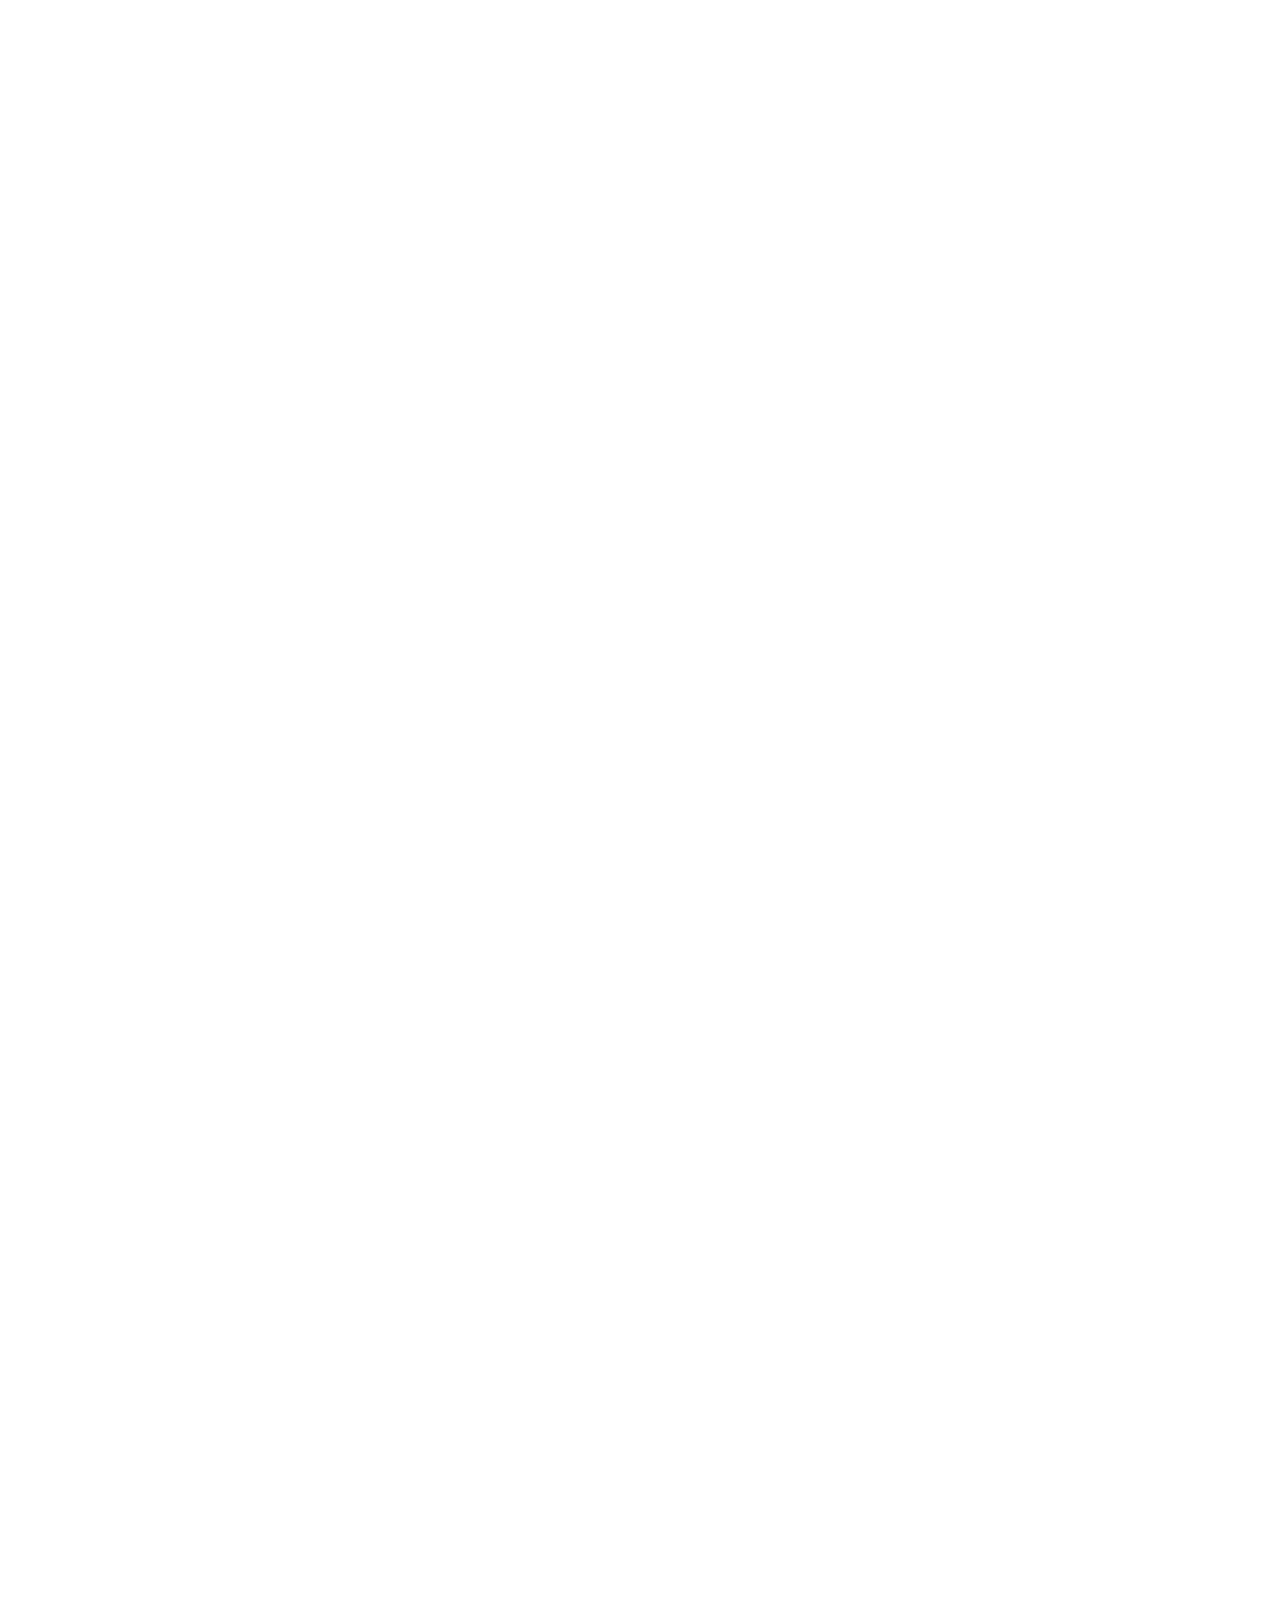
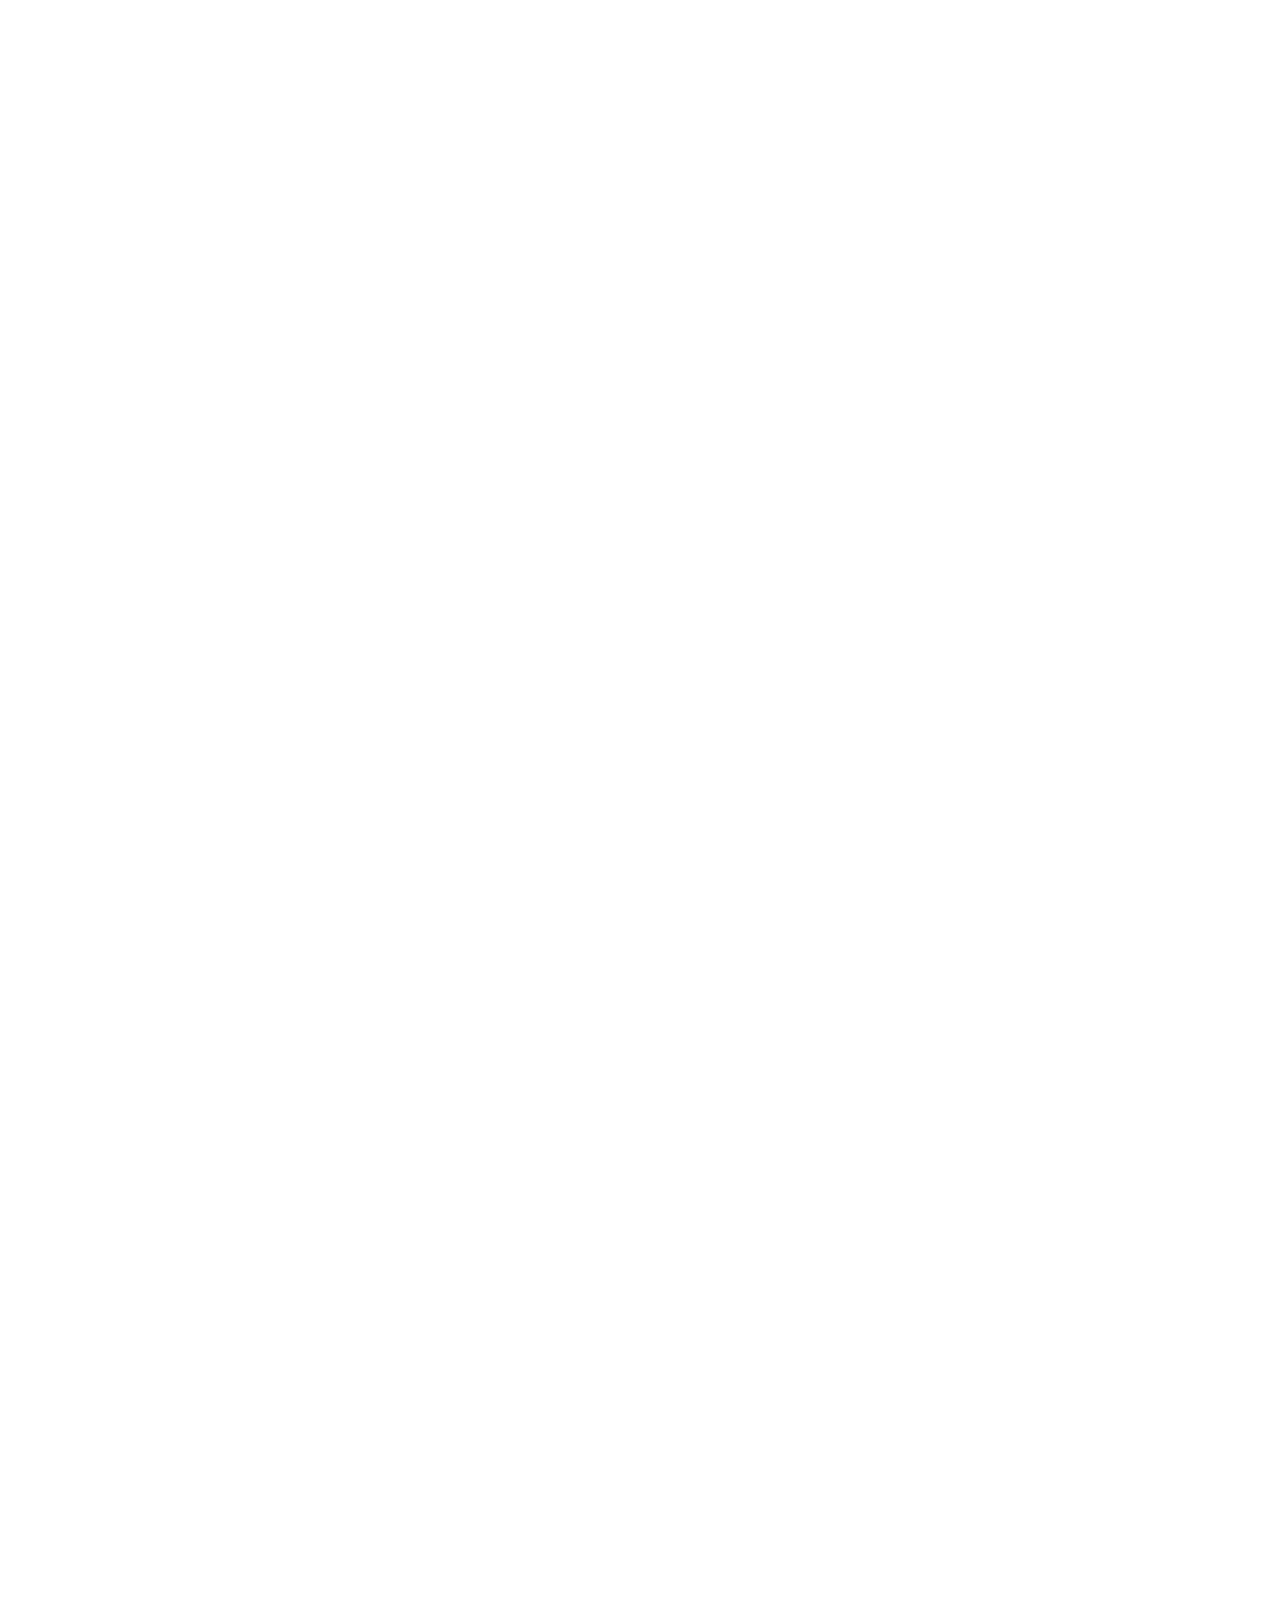
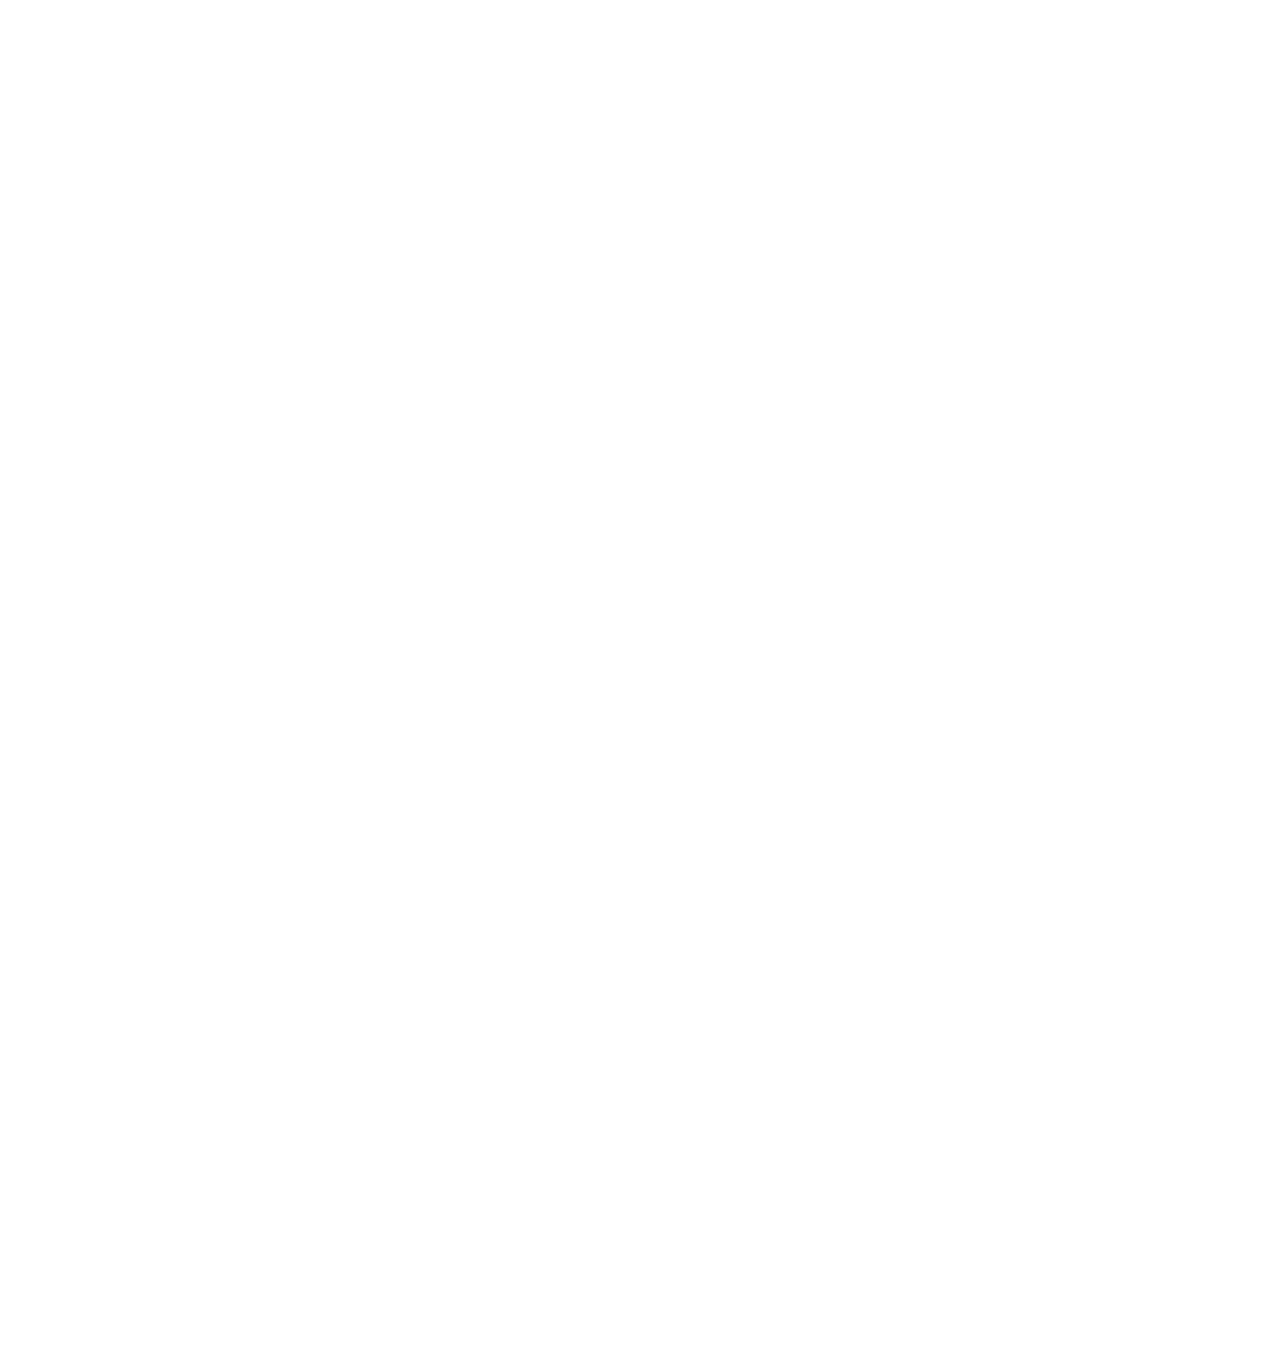
==== index.html @ ed68d1f4 "Add files via upload" ====
<!DOCTYPE html>
<html
  data-wf-domain="ashton2rich.com"
  data-wf-page="636c1af33064e110c2e00b3c"
  data-wf-site="636c1af33064e1b7ffe00b3b"
  lang="en"
>
  <head>
    <meta charset="utf-8" />
    <title>The Rich's Management - #1 OnlyFans Management</title>
    <meta
      content="Choose The Rich's Management as your OnlyFans management agency and become one of the top 1% creators on OnlyFans. We are an international agency."
      name="description"
    />
    <meta
      content="The Rich's Management - #1 OnlyFans Management"
      property="og:title"
    />
    <meta
      content="Choose The Rich's Management as your OnlyFans management agency and become one of the top 1% creators on OnlyFans. We are an international agency."
      property="og:description"
    />
    <meta
      content="https://uploads-ssl.webflow.com/636c1af33064e1b7ffe00b3b/637e444d52aba46807b2ea73_sharingphototiny.jpeg"
      property="og:image"
    />
    <meta
      content="The Rich's Management - #1 OnlyFans Management"
      property="twitter:title"
    />
    <meta
      content="Choose The Rich's Management as your OnlyFans management agency and become one of the top 1% creators on OnlyFans. We are an international agency."
      property="twitter:description"
    />
    <meta
      content="https://uploads-ssl.webflow.com/636c1af33064e1b7ffe00b3b/637e444d52aba46807b2ea73_sharingphototiny.jpeg"
      property="twitter:image"
    />
    <meta property="og:type" content="website" />
    <meta content="summary_large_image" name="twitter:card" />
    <meta content="width=device-width, initial-scale=1" name="viewport" />
    <meta
      content="xro7AhOkw6s9vD2aliEn3Yp2y4SHsZt_-AryC3nNTq0"
      name="google-site-verification"
    />
    <link href="./styles.css" rel="stylesheet" type="text/css" />
    <script
      src="https://ajax.googleapis.com/ajax/libs/webfont/1.6.26/webfont.js"
      type="text/javascript"
    ></script>
    <script type="text/javascript">
      WebFont.load({ google: { families: ["Roboto:regular,500,700"] } });
    </script>
    <script type="text/javascript">
      !(function (o, c) {
        var n = c.documentElement,
          t = " w-mod-";
        (n.className += t + "js"),
          ("ontouchstart" in o ||
            (o.DocumentTouch && c instanceof DocumentTouch)) &&
            (n.className += t + "touch");
      })(window, document);
    </script>
    <link
      href="https://uploads-ssl.webflow.com/636c1af33064e1b7ffe00b3b/636c1f511b886a3edff44591_favicon-32x32.png"
      rel="shortcut icon"
      type="image/x-icon"
    />
    <link
      href="https://uploads-ssl.webflow.com/636c1af33064e1b7ffe00b3b/636c1dedcfaef2ca4d0ca023_Black_Bunny_Management_Webclip.png"
      rel="apple-touch-icon"
    />
    <script type="text/javascript">
      !(function (f, b, e, v, n, t, s) {
        if (f.fbq) return;
        n = f.fbq = function () {
          n.callMethod
            ? n.callMethod.apply(n, arguments)
            : n.queue.push(arguments);
        };
        if (!f._fbq) f._fbq = n;
        n.push = n;
        n.loaded = !0;
        n.version = "2.0";
        n.agent = "plwebflow";
        n.queue = [];
        t = b.createElement(e);
        t.async = !0;
        t.src = v;
        s = b.getElementsByTagName(e)[0];
        s.parentNode.insertBefore(t, s);
      })(
        window,
        document,
        "script",
        "https://connect.facebook.net/en_US/fbevents.js"
      );
      fbq("init", "657653662666569");
      fbq("track", "PageView");
    </script>
    <script type="text/javascript">
      window.__WEBFLOW_CURRENCY_SETTINGS = {
        currencyCode: "USD",
        $init: true,
        symbol: "$",
        decimal: ".",
        fractionDigits: 2,
        group: ",",
        template:
          '{{wf {"path":"symbol","type":"PlainText"} }} {{wf {"path":"amount","type":"CommercePrice"} }} {{wf {"path":"currencyCode","type":"PlainText"} }}',
        hideDecimalForWholeNumbers: false,
      };
    </script>
  </head>
  <body>
    <div style="opacity: 0" class="page-wrapper">
      <div
        data-collapse="medium"
        data-animation="default"
        data-duration="400"
        data-w-id="58db7844-5919-d71b-dd74-2323ed8dffe9"
        data-easing="ease"
        data-easing2="ease"
        role="banner"
        class="header w-nav"
      >
        <div class="container-default w-container">
          <div class="header-wrapper">
            <div class="split-content header-right">
              <a
                href="/"
                aria-current="page"
                class="brand w-nav-brand w--current"
                ><img
                  src="https://uploads-ssl.webflow.com/636c1af33064e1b7ffe00b3b/636cf88ba4dc6aa1e41267f6_Black_Bunny_Management_Brandmark_RGB_Black_Transparent_Background.svg"
                  width="107"
                  height="60"
                  alt=""
                  class="header-logo"
              /></a>
            </div>
            <div class="split-content header-left">
              <nav role="navigation" class="nav-menu w-nav-menu">
                <ul role="list" class="header-navigation">
                  <li class="nav-item-wrapper">
                    <a
                      href="/"
                      aria-current="page"
                      class="text-200 header-link w--current"
                      >Home</a
                    >
                  </li>
                  <li class="nav-item-wrapper">
                    <a href="#servicesof" class="text-200 header-link"
                      >Services</a
                    >
                  </li>
                  <li class="nav-item-wrapper menuhide">
                    <div
                      data-hover="true"
                      data-delay="0"
                      data-w-id="02b57e3b-bbfb-91f4-1aa8-a976a9d46b37"
                      class="nav-link-dropdown w-dropdown"
                    >
                      <div class="text-200 dropdown w-dropdown-toggle">
                        <div>Solutions by industry</div>
                        <div class="dropdown-arrow"></div>
                      </div>
                      <nav class="dropdown-list w-dropdown-list">
                        <div class="dropdown-nav-main-wrapper">
                          <div class="dropdown-menu-row">
                            <div
                              class="dropdown-nav-pages-wrapper last margin-bottom-40px"
                            >
                              <div class="dropdown-nav-content">
                                <ul role="list" class="dropdown-nav last">
                                  <li class="dropdown-nav-item">
                                    <a
                                      href="/landing-pages/form-landing-page"
                                      class="text-200 link"
                                      >e-Commerce</a
                                    >
                                  </li>
                                  <li class="dropdown-nav-item">
                                    <a
                                      href="/landing-pages/ebook-landing-page"
                                      class="text-200 link"
                                      >Real Estate</a
                                    >
                                  </li>
                                  <li
                                    class="dropdown-nav-item lastdropdownitamsolutions"
                                  >
                                    <a
                                      href="/landing-pages/webinar-landing-page"
                                      class="text-200 link"
                                      >Other industries</a
                                    >
                                  </li>
                                </ul>
                              </div>
                            </div>
                          </div>
                        </div>
                      </nav>
                    </div>
                  </li>
                  <li class="nav-item-wrapper">
                    <a href="#aboutusof" class="text-200 header-link"
                      >About Us</a
                    >
                  </li>
                  <li class="nav-item-wrapper">
                    <a href="/faq.html" class="text-200 header-link">FAQ</a>
                  </li>
                  <li class="nav-item-wrapper">
                    <a href="gallery.html" class="text-200 header-link"
                      >Gallery</a
                    >
                  </li>
                  <li class="nav-item-wrapper menuhide">
                    <a href="/blog" class="text-200 header-link">Blog</a>
                  </li>
                  <li class="nav-item-wrapper menuhide">
                    <div
                      data-hover="true"
                      data-delay="0"
                      data-w-id="0c0a9028-33ab-19ad-992b-2d473ea00e4a"
                      class="nav-link-dropdown w-dropdown"
                    >
                      <div class="text-200 dropdown w-dropdown-toggle">
                        <div>Pages</div>
                        <div class="dropdown-arrow"></div>
                      </div>
                      <nav class="dropdown-list w-dropdown-list">
                        <div class="dropdown-nav-main-wrapper">
                          <div class="dropdown-menu-row">
                            <div
                              class="dropdown-nav-pages-wrapper last margin-bottom-40px"
                            >
                              <div class="margin-bottom-40px">
                                <div class="text-200 bold text-color-primary-1">
                                  Landing Pages
                                </div>
                              </div>
                              <div class="dropdown-nav-content">
                                <ul role="list" class="dropdown-nav last">
                                  <li class="dropdown-nav-item">
                                    <a
                                      href="/landing-pages/form-landing-page"
                                      class="text-200 link"
                                      >Form Landing Page</a
                                    >
                                  </li>
                                  <li class="dropdown-nav-item">
                                    <a
                                      href="/landing-pages/ebook-landing-page"
                                      class="text-200 link"
                                      >eBook Landing Page</a
                                    >
                                  </li>
                                  <li class="dropdown-nav-item">
                                    <a
                                      href="/landing-pages/webinar-landing-page"
                                      class="text-200 link"
                                      >Webinar Landing Page</a
                                    >
                                  </li>
                                </ul>
                              </div>
                            </div>
                            <div class="dropdown-nav-pages-wrapper last">
                              <div class="margin-bottom-40px">
                                <div class="text-200 bold text-color-primary-1">
                                  Utilities Pages
                                </div>
                              </div>
                              <div class="dropdown-nav-content">
                                <ul role="list" class="dropdown-nav last">
                                  <li class="dropdown-nav-item">
                                    <a
                                      href="/terms-and-conditions.html"
                                      class="text-200 link"
                                      >Terms and Conditions</a
                                    >
                                  </li>
                                  <li class="dropdown-nav-item">
                                    <a
                                      href="/utility-pages/thank-you-page"
                                      class="text-200 link"
                                      >Thank You Page</a
                                    >
                                  </li>
                                  <li class="dropdown-nav-item">
                                    <a
                                      href="/utility-pages/coming-soon"
                                      class="text-200 link"
                                      >Coming Soon</a
                                    >
                                  </li>
                                  <li class="dropdown-nav-item">
                                    <a
                                      href="https://marketinglytemplate.webflow.io/404"
                                      class="text-200 link"
                                      >404 Not Found</a
                                    >
                                  </li>
                                  <li class="dropdown-nav-item">
                                    <a
                                      href="https://marketinglytemplate.webflow.io/401"
                                      class="text-200 link"
                                      >Password protected</a
                                    >
                                  </li>
                                  <li class="dropdown-nav-item">
                                    <a
                                      href="/template-pages/start-here"
                                      class="text-200 link"
                                      >Start Here</a
                                    >
                                  </li>
                                  <li class="dropdown-nav-item">
                                    <a
                                      href="/template-pages/style-guide"
                                      class="text-200 link"
                                      >Style guide</a
                                    >
                                  </li>
                                  <li class="dropdown-nav-item">
                                    <a
                                      href="https://brixtemplates.com/more-webflow-templates"
                                      class="text-200 link special"
                                      >Browse More Templates</a
                                    >
                                  </li>
                                </ul>
                              </div>
                            </div>
                          </div>
                        </div>
                      </nav>
                    </div>
                  </li>
                  <li class="nav-item-wrapper menuhide">
                    <a href="/case-studies" class="text-200 header-link"
                      >Case studies</a
                    >
                  </li>
                  <li class="nav-item-wrapper button-mobile">
                    <a
                      href="/"
                      aria-current="page"
                      class="button-primary small header-button-mobile w-button w--current"
                      >Work with us</a
                    >
                  </li>
                </ul>
              </nav>
              <div
                data-node-type="commerce-cart-wrapper"
                data-open-product=""
                data-wf-cart-type="modal"
                data-wf-cart-query="query Dynamo2 {
  database {
    id
    commerceOrder {
      comment
      extraItems {
        name
        pluginId
        pluginName
        price {
          value
          unit
          decimalValue
          string
        }
      }
      id
      startedOn
      statusFlags {
        hasDownloads
        hasSubscription
        isFreeOrder
        requiresShipping
      }
      subtotal {
        value
        unit
        decimalValue
        string
      }
      total {
        value
        unit
        decimalValue
        string
      }
      updatedOn
      userItems {
        count
        sku {
          f__draft_0ht
          f__archived_0ht
          f_main_image_4dr {
            url
            file {
              size
              origFileName
              createdOn
              updatedOn
              mimeType
              width
              height
              variants {
                origFileName
                quality
                height
                width
                s3Url
                error
                size
              }
            }
            alt
          }
          f_sku_values_3dr {
            property {
              id
            }
            value {
              id
            }
          }
          id
        }
        price {
          value
          unit
          decimalValue
          string
        }
        product {
          id
          f__draft_0ht
          f__archived_0ht
          f_name_
          f_sku_properties_3dr {
            id
            name
            enum {
              id
              name
              slug
            }
          }
          f_slug_
        }
        id
        rowTotal {
          value
          unit
          decimalValue
          string
        }
        subscriptionFrequency
        subscriptionInterval
        subscriptionTrial
      }
      userItemsCount
    }
  }
  site {
    id
    commerce {
      businessAddress {
        country
      }
      defaultCountry
      defaultCurrency
      quickCheckoutEnabled
    }
  }
}
"
                data-wf-page-link-href-prefix=""
                class="w-commerce-commercecartwrapper"
              >
                <a
                  href="#"
                  data-node-type="commerce-cart-open-link"
                  class="w-commerce-commercecartopenlink text-200 header-link cart-link carthide w-inline-block"
                  ><div class="w-inline-block">
                    Cart<span class="text-200 text-color-primary-1">(</span>
                  </div>
                  <div
                    data-wf-bindings="%5B%7B%22innerHTML%22%3A%7B%22type%22%3A%22Number%22%2C%22filter%22%3A%7B%22type%22%3A%22numberPrecision%22%2C%22params%22%3A%5B%220%22%2C%22numberPrecision%22%5D%7D%2C%22dataPath%22%3A%22database.commerceOrder.userItemsCount%22%7D%7D%5D"
                    class="w-commerce-commercecartopenlinkcount cart-quantity"
                  >
                    0
                  </div>
                  <div class="text-200 text-color-primary-1">)</div></a
                >
                <div
                  data-node-type="commerce-cart-container-wrapper"
                  style="display: none"
                  class="w-commerce-commercecartcontainerwrapper w-commerce-commercecartcontainerwrapper--cartType-modal cart-wrapper"
                >
                  <div
                    data-node-type="commerce-cart-container"
                    class="w-commerce-commercecartcontainer card cart"
                  >
                    <div class="w-commerce-commercecartheader cart-header">
                      <h4 class="w-commerce-commercecartheading">Your Cart</h4>
                      <a
                        href="#"
                        data-node-type="commerce-cart-close-link"
                        class="w-commerce-commercecartcloselink cart-close-button w-inline-block"
                        ><svg width="16px" height="16px" viewBox="0 0 16 16">
                          <g
                            stroke="none"
                            stroke-width="1"
                            fill="none"
                            fill-rule="evenodd"
                          >
                            <g fill-rule="nonzero" fill="#333333">
                              <polygon
                                points="6.23223305 8 0.616116524 13.6161165 2.38388348 15.3838835 8 9.76776695 13.6161165 15.3838835 15.3838835 13.6161165 9.76776695 8 15.3838835 2.38388348 13.6161165 0.616116524 8 6.23223305 2.38388348 0.616116524 0.616116524 2.38388348 6.23223305 8"
                              ></polygon>
                            </g>
                          </g></svg
                      ></a>
                    </div>
                    <div class="w-commerce-commercecartformwrapper">
                      <form
                        data-node-type="commerce-cart-form"
                        style="display: none"
                        class="w-commerce-commercecartform"
                      >
                        <script
                          type="text/x-wf-template"
                          id="wf-template-86d01ae5-f4f5-e0fe-d623-45a4fc1f5cf4"
                        >
                          %3Cdiv%20class%3D%22w-commerce-commercecartitem%20cart-item%22%3E%3Cdiv%20class%3D%22order-item-wrapper%22%3E%3Ca%20data-wf-bindings%3D%22%255B%257B%2522dataWHref%2522%253A%257B%2522type%2522%253A%2522PlainText%2522%252C%2522filter%2522%253A%257B%2522type%2522%253A%2522detailPage%2522%252C%2522params%2522%253A%255B%2522636c1af33064e13d4be00b9d%2522%255D%257D%252C%2522dataPath%2522%253A%2522database.commerceOrder.userItems%255B%255D.product.f_slug_%2522%252C%2522collectionSlugMap%2522%253A%257B%2522COMMERCE_CART_COLLECTION_ID%2522%253A%2522cart%2522%252C%2522636c1af33064e10579e00ba1%2522%253A%2522project%2522%252C%2522636c1af33064e109aee00b9f%2522%253A%2522blog%2522%252C%2522636c1af33064e1c563e00b9e%2522%253A%2522sku%2522%252C%2522636c1af33064e1dba3e00bb9%2522%253A%2522career%2522%252C%2522636c1af33064e13d4be00b9d%2522%253A%2522product%2522%252C%2522636c1af33064e14175e00ba0%2522%253A%2522career-category%2522%252C%2522636c1af33064e1cb42e00b8f%2522%253A%2522blog-category%2522%252C%2522636c1af33064e12b88e00b64%2522%253A%2522category%2522%252C%2522636c1af33064e10842e00b7b%2522%253A%2522team%2522%252C%2522COMMERCE_ORDER_USER_ITEMS_COLLECTION_ID%2522%253A%2522userItems%2522%257D%257D%257D%255D%22%20href%3D%22%23%22%20class%3D%22image-wrapper%20order-item-image%20w-inline-block%22%3E%3Cimg%20data-wf-bindings%3D%22%255B%257B%2522src%2522%253A%257B%2522type%2522%253A%2522ImageRef%2522%252C%2522filter%2522%253A%257B%2522type%2522%253A%2522identity%2522%252C%2522params%2522%253A%255B%255D%257D%252C%2522dataPath%2522%253A%2522database.commerceOrder.userItems%255B%255D.sku.f_main_image_4dr%2522%257D%257D%255D%22%20src%3D%22%22%20alt%3D%22%22%20class%3D%22w-commerce-commercecartitemimage%20image%20order-item-image%20w-dyn-bind-empty%22%2F%3E%3C%2Fa%3E%3Cdiv%20class%3D%22w-commerce-commercecartiteminfo%20order-item-content%22%3E%3Ca%20data-wf-bindings%3D%22%255B%257B%2522dataWHref%2522%253A%257B%2522type%2522%253A%2522PlainText%2522%252C%2522filter%2522%253A%257B%2522type%2522%253A%2522detailPage%2522%252C%2522params%2522%253A%255B%2522636c1af33064e13d4be00b9d%2522%255D%257D%252C%2522dataPath%2522%253A%2522database.commerceOrder.userItems%255B%255D.product.f_slug_%2522%252C%2522collectionSlugMap%2522%253A%257B%2522COMMERCE_CART_COLLECTION_ID%2522%253A%2522cart%2522%252C%2522636c1af33064e10579e00ba1%2522%253A%2522project%2522%252C%2522636c1af33064e109aee00b9f%2522%253A%2522blog%2522%252C%2522636c1af33064e1c563e00b9e%2522%253A%2522sku%2522%252C%2522636c1af33064e1dba3e00bb9%2522%253A%2522career%2522%252C%2522636c1af33064e13d4be00b9d%2522%253A%2522product%2522%252C%2522636c1af33064e14175e00ba0%2522%253A%2522career-category%2522%252C%2522636c1af33064e1cb42e00b8f%2522%253A%2522blog-category%2522%252C%2522636c1af33064e12b88e00b64%2522%253A%2522category%2522%252C%2522636c1af33064e10842e00b7b%2522%253A%2522team%2522%252C%2522COMMERCE_ORDER_USER_ITEMS_COLLECTION_ID%2522%253A%2522userItems%2522%257D%257D%257D%252C%257B%2522innerHTML%2522%253A%257B%2522type%2522%253A%2522PlainText%2522%252C%2522filter%2522%253A%257B%2522type%2522%253A%2522identity%2522%252C%2522params%2522%253A%255B%255D%257D%252C%2522dataPath%2522%253A%2522database.commerceOrder.userItems%255B%255D.product.f_name_%2522%257D%257D%255D%22%20href%3D%22%23%22%20class%3D%22title%20order-item-title%20w-dyn-bind-empty%22%3E%3C%2Fa%3E%3Cdiv%20data-wf-bindings%3D%22%255B%257B%2522innerHTML%2522%253A%257B%2522type%2522%253A%2522CommercePrice%2522%252C%2522filter%2522%253A%257B%2522type%2522%253A%2522price%2522%252C%2522params%2522%253A%255B%255D%257D%252C%2522dataPath%2522%253A%2522database.commerceOrder.userItems%255B%255D.price%2522%257D%257D%255D%22%20class%3D%22order-item-price%22%3E%24%C2%A00.00%C2%A0USD%3C%2Fdiv%3E%3Cscript%20type%3D%22text%2Fx-wf-template%22%20id%3D%22wf-template-86d01ae5-f4f5-e0fe-d623-45a4fc1f5cfa%22%3E%253Cli%253E%253Cspan%2520data-wf-bindings%253D%2522%25255B%25257B%252522innerHTML%252522%25253A%25257B%252522type%252522%25253A%252522PlainText%252522%25252C%252522filter%252522%25253A%25257B%252522type%252522%25253A%252522identity%252522%25252C%252522params%252522%25253A%25255B%25255D%25257D%25252C%252522dataPath%252522%25253A%252522database.commerceOrder.userItems%25255B%25255D.product.f_sku_properties_3dr%25255B%25255D.name%252522%25257D%25257D%25255D%2522%2520class%253D%2522w-dyn-bind-empty%2522%253E%253C%252Fspan%253E%253Cspan%253E%253A%2520%253C%252Fspan%253E%253Cspan%2520data-wf-bindings%253D%2522%25255B%25257B%252522innerHTML%252522%25253A%25257B%252522type%252522%25253A%252522CommercePropValues%252522%25252C%252522filter%252522%25253A%25257B%252522type%252522%25253A%252522identity%252522%25252C%252522params%252522%25253A%25255B%25255D%25257D%25252C%252522dataPath%252522%25253A%252522database.commerceOrder.userItems%25255B%25255D.product.f_sku_properties_3dr%25255B%25255D%252522%25257D%25257D%25255D%2522%2520class%253D%2522order-item-result%2520w-dyn-bind-empty%2522%253E%253C%252Fspan%253E%253C%252Fli%253E%3C%2Fscript%3E%3Cul%20data-wf-bindings%3D%22%255B%257B%2522optionSets%2522%253A%257B%2522type%2522%253A%2522CommercePropTable%2522%252C%2522filter%2522%253A%257B%2522type%2522%253A%2522identity%2522%252C%2522params%2522%253A%255B%255D%257D%252C%2522dataPath%2522%253A%2522database.commerceOrder.userItems%255B%255D.product.f_sku_properties_3dr%5B%5D%2522%257D%257D%252C%257B%2522optionValues%2522%253A%257B%2522type%2522%253A%2522CommercePropValues%2522%252C%2522filter%2522%253A%257B%2522type%2522%253A%2522identity%2522%252C%2522params%2522%253A%255B%255D%257D%252C%2522dataPath%2522%253A%2522database.commerceOrder.userItems%255B%255D.sku.f_sku_values_3dr%2522%257D%257D%255D%22%20class%3D%22w-commerce-commercecartoptionlist%22%20data-wf-collection%3D%22database.commerceOrder.userItems%255B%255D.product.f_sku_properties_3dr%22%20data-wf-template-id%3D%22wf-template-86d01ae5-f4f5-e0fe-d623-45a4fc1f5cfa%22%3E%3Cli%3E%3Cspan%20data-wf-bindings%3D%22%255B%257B%2522innerHTML%2522%253A%257B%2522type%2522%253A%2522PlainText%2522%252C%2522filter%2522%253A%257B%2522type%2522%253A%2522identity%2522%252C%2522params%2522%253A%255B%255D%257D%252C%2522dataPath%2522%253A%2522database.commerceOrder.userItems%255B%255D.product.f_sku_properties_3dr%255B%255D.name%2522%257D%257D%255D%22%20class%3D%22w-dyn-bind-empty%22%3E%3C%2Fspan%3E%3Cspan%3E%3A%20%3C%2Fspan%3E%3Cspan%20data-wf-bindings%3D%22%255B%257B%2522innerHTML%2522%253A%257B%2522type%2522%253A%2522CommercePropValues%2522%252C%2522filter%2522%253A%257B%2522type%2522%253A%2522identity%2522%252C%2522params%2522%253A%255B%255D%257D%252C%2522dataPath%2522%253A%2522database.commerceOrder.userItems%255B%255D.product.f_sku_properties_3dr%255B%255D%2522%257D%257D%255D%22%20class%3D%22order-item-result%20w-dyn-bind-empty%22%3E%3C%2Fspan%3E%3C%2Fli%3E%3C%2Ful%3E%3C%2Fdiv%3E%3C%2Fdiv%3E%3Ca%20href%3D%22%23%22%20data-wf-bindings%3D%22%255B%257B%2522data-commerce-sku-id%2522%253A%257B%2522type%2522%253A%2522ItemRef%2522%252C%2522filter%2522%253A%257B%2522type%2522%253A%2522identity%2522%252C%2522params%2522%253A%255B%255D%257D%252C%2522dataPath%2522%253A%2522database.commerceOrder.userItems%255B%255D.sku.id%2522%257D%257D%255D%22%20class%3D%22cart-item-remove-button%20w-inline-block%22%20data-wf-cart-action%3D%22remove-item%22%20data-commerce-sku-id%3D%22%22%3E%3Cdiv%3ERemove%3C%2Fdiv%3E%3C%2Fa%3E%3Cinput%20type%3D%22number%22%20data-wf-bindings%3D%22%255B%257B%2522value%2522%253A%257B%2522type%2522%253A%2522Number%2522%252C%2522filter%2522%253A%257B%2522type%2522%253A%2522numberPrecision%2522%252C%2522params%2522%253A%255B%25220%2522%252C%2522numberPrecision%2522%255D%257D%252C%2522dataPath%2522%253A%2522database.commerceOrder.userItems%255B%255D.count%2522%257D%257D%252C%257B%2522data-commerce-sku-id%2522%253A%257B%2522type%2522%253A%2522ItemRef%2522%252C%2522filter%2522%253A%257B%2522type%2522%253A%2522identity%2522%252C%2522params%2522%253A%255B%255D%257D%252C%2522dataPath%2522%253A%2522database.commerceOrder.userItems%255B%255D.sku.id%2522%257D%257D%255D%22%20class%3D%22w-commerce-commercecartquantity%20input%20cart-quantity-item%22%20required%3D%22%22%20pattern%3D%22%5E%5B0-9%5D%2B%24%22%20inputMode%3D%22numeric%22%20name%3D%22quantity%22%20autoComplete%3D%22off%22%20data-wf-cart-action%3D%22update-item-quantity%22%20data-commerce-sku-id%3D%22%22%20value%3D%221%22%2F%3E%3C%2Fdiv%3E
                        </script>
                        <div
                          class="w-commerce-commercecartlist cart-list"
                          data-wf-collection="database.commerceOrder.userItems"
                          data-wf-template-id="wf-template-86d01ae5-f4f5-e0fe-d623-45a4fc1f5cf4"
                        >
                          <div class="w-commerce-commercecartitem cart-item">
                            <div class="order-item-wrapper">
                              <a
                                data-wf-bindings="%5B%7B%22dataWHref%22%3A%7B%22type%22%3A%22PlainText%22%2C%22filter%22%3A%7B%22type%22%3A%22detailPage%22%2C%22params%22%3A%5B%22636c1af33064e13d4be00b9d%22%5D%7D%2C%22dataPath%22%3A%22database.commerceOrder.userItems%5B%5D.product.f_slug_%22%2C%22collectionSlugMap%22%3A%7B%22COMMERCE_CART_COLLECTION_ID%22%3A%22cart%22%2C%22636c1af33064e10579e00ba1%22%3A%22project%22%2C%22636c1af33064e109aee00b9f%22%3A%22blog%22%2C%22636c1af33064e1c563e00b9e%22%3A%22sku%22%2C%22636c1af33064e1dba3e00bb9%22%3A%22career%22%2C%22636c1af33064e13d4be00b9d%22%3A%22product%22%2C%22636c1af33064e14175e00ba0%22%3A%22career-category%22%2C%22636c1af33064e1cb42e00b8f%22%3A%22blog-category%22%2C%22636c1af33064e12b88e00b64%22%3A%22category%22%2C%22636c1af33064e10842e00b7b%22%3A%22team%22%2C%22COMMERCE_ORDER_USER_ITEMS_COLLECTION_ID%22%3A%22userItems%22%7D%7D%7D%5D"
                                href="#"
                                class="image-wrapper order-item-image w-inline-block"
                                ><img
                                  data-wf-bindings="%5B%7B%22src%22%3A%7B%22type%22%3A%22ImageRef%22%2C%22filter%22%3A%7B%22type%22%3A%22identity%22%2C%22params%22%3A%5B%5D%7D%2C%22dataPath%22%3A%22database.commerceOrder.userItems%5B%5D.sku.f_main_image_4dr%22%7D%7D%5D"
                                  src=""
                                  alt=""
                                  class="w-commerce-commercecartitemimage image order-item-image w-dyn-bind-empty"
                              /></a>
                              <div
                                class="w-commerce-commercecartiteminfo order-item-content"
                              >
                                <a
                                  data-wf-bindings="%5B%7B%22dataWHref%22%3A%7B%22type%22%3A%22PlainText%22%2C%22filter%22%3A%7B%22type%22%3A%22detailPage%22%2C%22params%22%3A%5B%22636c1af33064e13d4be00b9d%22%5D%7D%2C%22dataPath%22%3A%22database.commerceOrder.userItems%5B%5D.product.f_slug_%22%2C%22collectionSlugMap%22%3A%7B%22COMMERCE_CART_COLLECTION_ID%22%3A%22cart%22%2C%22636c1af33064e10579e00ba1%22%3A%22project%22%2C%22636c1af33064e109aee00b9f%22%3A%22blog%22%2C%22636c1af33064e1c563e00b9e%22%3A%22sku%22%2C%22636c1af33064e1dba3e00bb9%22%3A%22career%22%2C%22636c1af33064e13d4be00b9d%22%3A%22product%22%2C%22636c1af33064e14175e00ba0%22%3A%22career-category%22%2C%22636c1af33064e1cb42e00b8f%22%3A%22blog-category%22%2C%22636c1af33064e12b88e00b64%22%3A%22category%22%2C%22636c1af33064e10842e00b7b%22%3A%22team%22%2C%22COMMERCE_ORDER_USER_ITEMS_COLLECTION_ID%22%3A%22userItems%22%7D%7D%7D%2C%7B%22innerHTML%22%3A%7B%22type%22%3A%22PlainText%22%2C%22filter%22%3A%7B%22type%22%3A%22identity%22%2C%22params%22%3A%5B%5D%7D%2C%22dataPath%22%3A%22database.commerceOrder.userItems%5B%5D.product.f_name_%22%7D%7D%5D"
                                  href="#"
                                  class="title order-item-title w-dyn-bind-empty"
                                ></a>
                                <div
                                  data-wf-bindings="%5B%7B%22innerHTML%22%3A%7B%22type%22%3A%22CommercePrice%22%2C%22filter%22%3A%7B%22type%22%3A%22price%22%2C%22params%22%3A%5B%5D%7D%2C%22dataPath%22%3A%22database.commerceOrder.userItems%5B%5D.price%22%7D%7D%5D"
                                  class="order-item-price"
                                >
                                  $ 0.00 USD
                                </div>
                                <script
                                  type="text/x-wf-template"
                                  id="wf-template-86d01ae5-f4f5-e0fe-d623-45a4fc1f5cfa"
                                >
                                  %3Cli%3E%3Cspan%20data-wf-bindings%3D%22%255B%257B%2522innerHTML%2522%253A%257B%2522type%2522%253A%2522PlainText%2522%252C%2522filter%2522%253A%257B%2522type%2522%253A%2522identity%2522%252C%2522params%2522%253A%255B%255D%257D%252C%2522dataPath%2522%253A%2522database.commerceOrder.userItems%255B%255D.product.f_sku_properties_3dr%255B%255D.name%2522%257D%257D%255D%22%20class%3D%22w-dyn-bind-empty%22%3E%3C%2Fspan%3E%3Cspan%3E%3A%20%3C%2Fspan%3E%3Cspan%20data-wf-bindings%3D%22%255B%257B%2522innerHTML%2522%253A%257B%2522type%2522%253A%2522CommercePropValues%2522%252C%2522filter%2522%253A%257B%2522type%2522%253A%2522identity%2522%252C%2522params%2522%253A%255B%255D%257D%252C%2522dataPath%2522%253A%2522database.commerceOrder.userItems%255B%255D.product.f_sku_properties_3dr%255B%255D%2522%257D%257D%255D%22%20class%3D%22order-item-result%20w-dyn-bind-empty%22%3E%3C%2Fspan%3E%3C%2Fli%3E
                                </script>
                                <ul
                                  data-wf-bindings="%5B%7B%22optionSets%22%3A%7B%22type%22%3A%22CommercePropTable%22%2C%22filter%22%3A%7B%22type%22%3A%22identity%22%2C%22params%22%3A%5B%5D%7D%2C%22dataPath%22%3A%22database.commerceOrder.userItems%5B%5D.product.f_sku_properties_3dr[]%22%7D%7D%2C%7B%22optionValues%22%3A%7B%22type%22%3A%22CommercePropValues%22%2C%22filter%22%3A%7B%22type%22%3A%22identity%22%2C%22params%22%3A%5B%5D%7D%2C%22dataPath%22%3A%22database.commerceOrder.userItems%5B%5D.sku.f_sku_values_3dr%22%7D%7D%5D"
                                  class="w-commerce-commercecartoptionlist"
                                  data-wf-collection="database.commerceOrder.userItems%5B%5D.product.f_sku_properties_3dr"
                                  data-wf-template-id="wf-template-86d01ae5-f4f5-e0fe-d623-45a4fc1f5cfa"
                                >
                                  <li>
                                    <span
                                      data-wf-bindings="%5B%7B%22innerHTML%22%3A%7B%22type%22%3A%22PlainText%22%2C%22filter%22%3A%7B%22type%22%3A%22identity%22%2C%22params%22%3A%5B%5D%7D%2C%22dataPath%22%3A%22database.commerceOrder.userItems%5B%5D.product.f_sku_properties_3dr%5B%5D.name%22%7D%7D%5D"
                                      class="w-dyn-bind-empty"
                                    ></span
                                    ><span>: </span
                                    ><span
                                      data-wf-bindings="%5B%7B%22innerHTML%22%3A%7B%22type%22%3A%22CommercePropValues%22%2C%22filter%22%3A%7B%22type%22%3A%22identity%22%2C%22params%22%3A%5B%5D%7D%2C%22dataPath%22%3A%22database.commerceOrder.userItems%5B%5D.product.f_sku_properties_3dr%5B%5D%22%7D%7D%5D"
                                      class="order-item-result w-dyn-bind-empty"
                                    ></span>
                                  </li>
                                </ul>
                              </div>
                            </div>
                            <a
                              href="#"
                              data-wf-bindings="%5B%7B%22data-commerce-sku-id%22%3A%7B%22type%22%3A%22ItemRef%22%2C%22filter%22%3A%7B%22type%22%3A%22identity%22%2C%22params%22%3A%5B%5D%7D%2C%22dataPath%22%3A%22database.commerceOrder.userItems%5B%5D.sku.id%22%7D%7D%5D"
                              class="cart-item-remove-button w-inline-block"
                              data-wf-cart-action="remove-item"
                              data-commerce-sku-id=""
                              ><div>Remove</div></a
                            ><input
                              type="number"
                              data-wf-bindings="%5B%7B%22value%22%3A%7B%22type%22%3A%22Number%22%2C%22filter%22%3A%7B%22type%22%3A%22numberPrecision%22%2C%22params%22%3A%5B%220%22%2C%22numberPrecision%22%5D%7D%2C%22dataPath%22%3A%22database.commerceOrder.userItems%5B%5D.count%22%7D%7D%2C%7B%22data-commerce-sku-id%22%3A%7B%22type%22%3A%22ItemRef%22%2C%22filter%22%3A%7B%22type%22%3A%22identity%22%2C%22params%22%3A%5B%5D%7D%2C%22dataPath%22%3A%22database.commerceOrder.userItems%5B%5D.sku.id%22%7D%7D%5D"
                              class="w-commerce-commercecartquantity input cart-quantity-item"
                              required=""
                              pattern="^[0-9]+$"
                              inputmode="numeric"
                              name="quantity"
                              autocomplete="off"
                              data-wf-cart-action="update-item-quantity"
                              data-commerce-sku-id=""
                              value="1"
                            />
                          </div>
                        </div>
                        <div class="w-commerce-commercecartfooter cart-footer">
                          <div
                            class="w-commerce-commercecartlineitem cart-line-item"
                          >
                            <div>Subtotal</div>
                            <div
                              data-wf-bindings="%5B%7B%22innerHTML%22%3A%7B%22type%22%3A%22CommercePrice%22%2C%22filter%22%3A%7B%22type%22%3A%22price%22%2C%22params%22%3A%5B%5D%7D%2C%22dataPath%22%3A%22database.commerceOrder.subtotal%22%7D%7D%5D"
                              class="w-commerce-commercecartordervalue cart-subtotal"
                            ></div>
                          </div>
                          <div>
                            <div
                              data-node-type="commerce-cart-quick-checkout-actions"
                              style="display: none"
                            >
                              <a
                                role="button"
                                tabindex="0"
                                aria-haspopup="dialog"
                                aria-label="Apple Pay"
                                data-node-type="commerce-cart-apple-pay-button"
                                style="
                                  background-image: -webkit-named-image(
                                    apple-pay-logo-white
                                  );
                                  background-size: 100% 50%;
                                  background-position: 50% 50%;
                                  background-repeat: no-repeat;
                                "
                                class="w-commerce-commercecartapplepaybutton apple-pay"
                                ><div></div></a
                              ><a
                                role="button"
                                tabindex="0"
                                aria-haspopup="dialog"
                                data-node-type="commerce-cart-quick-checkout-button"
                                style="display: none"
                                class="w-commerce-commercecartquickcheckoutbutton"
                                ><svg
                                  class="w-commerce-commercequickcheckoutgoogleicon"
                                  xmlns="http://www.w3.org/2000/svg"
                                  xmlns:xlink="http://www.w3.org/1999/xlink"
                                  width="16"
                                  height="16"
                                  viewBox="0 0 16 16"
                                >
                                  <defs>
                                    <polygon
                                      id="google-mark-a"
                                      points="0 .329 3.494 .329 3.494 7.649 0 7.649"
                                    ></polygon>
                                    <polygon
                                      id="google-mark-c"
                                      points=".894 0 13.169 0 13.169 6.443 .894 6.443"
                                    ></polygon>
                                  </defs>
                                  <g fill="none" fill-rule="evenodd">
                                    <path
                                      fill="#4285F4"
                                      d="M10.5967,12.0469 L10.5967,14.0649 L13.1167,14.0649 C14.6047,12.6759 15.4577,10.6209 15.4577,8.1779 C15.4577,7.6339 15.4137,7.0889 15.3257,6.5559 L7.8887,6.5559 L7.8887,9.6329 L12.1507,9.6329 C11.9767,10.6119 11.4147,11.4899 10.5967,12.0469"
                                    ></path>
                                    <path
                                      fill="#34A853"
                                      d="M7.8887,16 C10.0137,16 11.8107,15.289 13.1147,14.067 C13.1147,14.066 13.1157,14.065 13.1167,14.064 L10.5967,12.047 C10.5877,12.053 10.5807,12.061 10.5727,12.067 C9.8607,12.556 8.9507,12.833 7.8887,12.833 C5.8577,12.833 4.1387,11.457 3.4937,9.605 L0.8747,9.605 L0.8747,11.648 C2.2197,14.319 4.9287,16 7.8887,16"
                                    ></path>
                                    <g transform="translate(0 4)">
                                      <mask id="google-mark-b" fill="#fff">
                                        <use xlink:href="#google-mark-a"></use>
                                      </mask>
                                      <path
                                        fill="#FBBC04"
                                        d="M3.4639,5.5337 C3.1369,4.5477 3.1359,3.4727 3.4609,2.4757 L3.4639,2.4777 C3.4679,2.4657 3.4749,2.4547 3.4789,2.4427 L3.4939,0.3287 L0.8939,0.3287 C0.8799,0.3577 0.8599,0.3827 0.8459,0.4117 C-0.2821,2.6667 -0.2821,5.3337 0.8459,7.5887 L0.8459,7.5997 C0.8549,7.6167 0.8659,7.6317 0.8749,7.6487 L3.4939,5.6057 C3.4849,5.5807 3.4729,5.5587 3.4639,5.5337"
                                        mask="url(#google-mark-b)"
                                      ></path>
                                    </g>
                                    <mask id="google-mark-d" fill="#fff">
                                      <use xlink:href="#google-mark-c"></use>
                                    </mask>
                                    <path
                                      fill="#EA4335"
                                      d="M0.894,4.3291 L3.478,6.4431 C4.113,4.5611 5.843,3.1671 7.889,3.1671 C9.018,3.1451 10.102,3.5781 10.912,4.3671 L13.169,2.0781 C11.733,0.7231 9.85,-0.0219 7.889,0.0001 C4.941,0.0001 2.245,1.6791 0.894,4.3291"
                                      mask="url(#google-mark-d)"
                                    ></path>
                                  </g></svg
                                ><svg
                                  class="w-commerce-commercequickcheckoutmicrosofticon"
                                  xmlns="http://www.w3.org/2000/svg"
                                  width="16"
                                  height="16"
                                  viewBox="0 0 16 16"
                                >
                                  <g fill="none" fill-rule="evenodd">
                                    <polygon
                                      fill="#F05022"
                                      points="7 7 1 7 1 1 7 1"
                                    ></polygon>
                                    <polygon
                                      fill="#7DB902"
                                      points="15 7 9 7 9 1 15 1"
                                    ></polygon>
                                    <polygon
                                      fill="#00A4EE"
                                      points="7 15 1 15 1 9 7 9"
                                    ></polygon>
                                    <polygon
                                      fill="#FFB700"
                                      points="15 15 9 15 9 9 15 9"
                                    ></polygon>
                                  </g>
                                </svg>
                                <div>Pay with browser.</div></a
                              >
                            </div>
                            <a
                              href="/checkout"
                              value="Continue to Checkout"
                              data-node-type="cart-checkout-button"
                              class="w-commerce-commercecartcheckoutbutton button-primary"
                              data-loading-text="Hang Tight..."
                              >Continue to Checkout</a
                            >
                          </div>
                        </div>
                      </form>
                      <div
                        class="w-commerce-commercecartemptystate empty-state cart-empty"
                      >
                        <div>No items found.</div>
                        <a
                          href="/packages"
                          class="button-primary margin-top-40px w-button"
                          >View Plans</a
                        >
                      </div>
                      <div
                        style="display: none"
                        data-node-type="commerce-cart-error"
                        class="w-commerce-commercecarterrorstate error-message cart-error"
                      >
                        <div
                          class="w-cart-error-msg"
                          data-w-cart-quantity-error="Product is not available in this quantity."
                          data-w-cart-general-error="Something went wrong when adding this item to the cart."
                          data-w-cart-checkout-error="Checkout is disabled on this site."
                          data-w-cart-cart_order_min-error="The order minimum was not met. Add more items to your cart to continue."
                          data-w-cart-subscription_error-error="Before you purchase, please use your email invite to verify your address so we can send order updates."
                        >
                          Product is not available in this quantity.
                        </div>
                      </div>
                    </div>
                  </div>
                </div>
              </div>
              <a
                href="https://docs.google.com/forms/d/e/1FAIpQLSfl_xj8yUiFOXfDoHtQXRMeW7jIUz76S7SylGIwtYZXuS6bzg/viewform"
                class="button-primary small header-button w-button"
                >Work With Us</a
              >
              <div class="menu-button w-nav-button">
                <div class="header-menu-button-icon-wrapper">
                  <div class="icon-wrapper">
                    <div class="header-menu-button-icon-top"></div>
                    <div class="header-menu-button-icon-medium"></div>
                    <div class="header-menu-button-icon-bottom"></div>
                  </div>
                </div>
              </div>
            </div>
          </div>
        </div>
      </div>
      <section
        data-w-id="30acec35-0f69-57d9-795a-a819f1a67e28"
        class="section padding-145px hero backvideosection wf-section"
      >
        <div
          data-poster-url="https://uploads-ssl.webflow.com/636c1af33064e1b7ffe00b3b/636e6716aa9e995b4c5d9a96_AdobeStock_485889081-poster-00001.jpg"
          data-video-urls="https://uploads-ssl.webflow.com/636c1af33064e1b7ffe00b3b/636e6716aa9e995b4c5d9a96_AdobeStock_485889081-transcode.mp4,https://uploads-ssl.webflow.com/636c1af33064e1b7ffe00b3b/636e6716aa9e995b4c5d9a96_AdobeStock_485889081-transcode.webm"
          data-autoplay="true"
          data-loop="true"
          data-wf-ignore="true"
          class="background-video w-background-video w-background-video-atom"
        >
          <video
            id="35f604cf-ca8f-bd14-4f1e-92f1ac04e8f9-video"
            autoplay=""
            loop=""
            style="
              background-image: url('https://uploads-ssl.webflow.com/636c1af33064e1b7ffe00b3b/636e6716aa9e995b4c5d9a96_AdobeStock_485889081-poster-00001.jpg');
            "
            muted=""
            playsinline=""
            data-wf-ignore="true"
            data-object-fit="cover"
          >
            <source
              src="https://uploads-ssl.webflow.com/636c1af33064e1b7ffe00b3b/636e6716aa9e995b4c5d9a96_AdobeStock_485889081-transcode.mp4"
              data-wf-ignore="true"
            />
            <source
              src="https://uploads-ssl.webflow.com/636c1af33064e1b7ffe00b3b/636e6716aa9e995b4c5d9a96_AdobeStock_485889081-transcode.webm"
              data-wf-ignore="true"
            />
          </video>
          <div class="container-default z-index-1 introcontainer w-container">
            <div class="split-content-wrapper mobile-max-width-660px">
              <div class="split-content hero-left">
                <div
                  data-w-id="d03b5d7c-cf4f-e4ca-13e2-06e8c612c3c8"
                  style="
                    -webkit-transform: translate3d(0, 20px, 0) scale3d(1, 1, 1)
                      rotateX(0) rotateY(0) rotateZ(0) skew(0, 0);
                    -moz-transform: translate3d(0, 20px, 0) scale3d(1, 1, 1)
                      rotateX(0) rotateY(0) rotateZ(0) skew(0, 0);
                    -ms-transform: translate3d(0, 20px, 0) scale3d(1, 1, 1)
                      rotateX(0) rotateY(0) rotateZ(0) skew(0, 0);
                    transform: translate3d(0, 20px, 0) scale3d(1, 1, 1)
                      rotateX(0) rotateY(0) rotateZ(0) skew(0, 0);
                    opacity: 0;
                  "
                  class="subtitle hidesub"
                >
                  Honest, Transparent &amp; Approachable
                </div>
                <h1
                  data-w-id="b3795a1c-cd97-237e-41b2-21f4cfd8c558"
                  style="
                    -webkit-transform: translate3d(0, 20px, 0) scale3d(1, 1, 1)
                      rotateX(0) rotateY(0) rotateZ(0) skew(0, 0);
                    -moz-transform: translate3d(0, 20px, 0) scale3d(1, 1, 1)
                      rotateX(0) rotateY(0) rotateZ(0) skew(0, 0);
                    -ms-transform: translate3d(0, 20px, 0) scale3d(1, 1, 1)
                      rotateX(0) rotateY(0) rotateZ(0) skew(0, 0);
                    transform: translate3d(0, 20px, 0) scale3d(1, 1, 1)
                      rotateX(0) rotateY(0) rotateZ(0) skew(0, 0);
                    opacity: 0;
                  "
                  class="title hero"
                >
                  International OnlyFans Management Agency
                </h1>
                <p
                  data-w-id="8f97d99c-0913-cee4-e46b-bd6f54859db5"
                  style="
                    -webkit-transform: translate3d(0, 20px, 0) scale3d(1, 1, 1)
                      rotateX(0) rotateY(0) rotateZ(0) skew(0, 0);
                    -moz-transform: translate3d(0, 20px, 0) scale3d(1, 1, 1)
                      rotateX(0) rotateY(0) rotateZ(0) skew(0, 0);
                    -ms-transform: translate3d(0, 20px, 0) scale3d(1, 1, 1)
                      rotateX(0) rotateY(0) rotateZ(0) skew(0, 0);
                    transform: translate3d(0, 20px, 0) scale3d(1, 1, 1)
                      rotateX(0) rotateY(0) rotateZ(0) skew(0, 0);
                    opacity: 0;
                  "
                  class="paragraph margin-bottom-default max-width-445px"
                >
                  Join us and become one of the top 1% creators on OnlyFans
                </p>
                <div
                  data-w-id="ed92b1c4-b1a8-1621-1a88-f114cddef330"
                  style="
                    -webkit-transform: translate3d(0, 20px, 0) scale3d(1, 1, 1)
                      rotateX(0) rotateY(0) rotateZ(0) skew(0, 0);
                    -moz-transform: translate3d(0, 20px, 0) scale3d(1, 1, 1)
                      rotateX(0) rotateY(0) rotateZ(0) skew(0, 0);
                    -ms-transform: translate3d(0, 20px, 0) scale3d(1, 1, 1)
                      rotateX(0) rotateY(0) rotateZ(0) skew(0, 0);
                    transform: translate3d(0, 20px, 0) scale3d(1, 1, 1)
                      rotateX(0) rotateY(0) rotateZ(0) skew(0, 0);
                    opacity: 0;
                  "
                  class="button-row largebutton"
                >
                  <div class="button-row-first">
                    <a
                      href="https://docs.google.com/forms/d/e/1FAIpQLSfl_xj8yUiFOXfDoHtQXRMeW7jIUz76S7SylGIwtYZXuS6bzg/viewform"
                      class="button-primary w-button"
                      >Work With Us</a
                    >
                  </div>
                  <div class="button-row-last">
                    <a href="#servicesof" class="button-secondary w-button"
                      >Browse services</a
                    >
                  </div>
                </div>
              </div>
            </div>
          </div>
        </div>
      </section>
      <section
        id="servicesof"
        class="section bg-neutral-200 overflow-hidden wf-section"
      >
        <div class="container-small-575px text-center margin-bottom-default">
          <h2 class="heading">
            High-impact services to grow
            <span class="breaking-no-wrap">your OnlyFans business</span>
          </h2>
        </div>
        <div id="servicesof" class="container-default w-container">
          <div class="card text-center homepagesizeservices">
            <img
              src="https://uploads-ssl.webflow.com/636c1af33064e1b7ffe00b3b/63750670d6f738e8060b279b_icons8-analyze%2086.svg"
              loading="eager"
              alt=""
              class="image card-default-icon"
            />
            <div class="card-default-content">
              <h3>OnlyFans Account Audit</h3>
              <p class="paragraph-2">
                • Full review of account performance<br /><br />• Audits to
                understand where weakness lies and potential exists<br /><br />•
                Put in place an action plan from the results of the audit<br />‍<br />•
                Social media maximisation audit
              </p>
            </div>
          </div>
          <div class="card text-center homepagesizeservices">
            <img
              src="https://uploads-ssl.webflow.com/636c1af33064e1b7ffe00b3b/6375067068bd742903074a93_86%20icons8-online-money-transfer.svg"
              loading="eager"
              alt=""
              class="image card-default-icon"
            />
            <div class="card-default-content">
              <h3>OnlyFans Account Management</h3>
              <p class="paragraph-3">
                • Designated Account Manager<br />‍<br />• Designated sexter<br />‍<br />•
                Fan management and maintenance<br /><br />• PPV + Tip sales and
                upsell management
              </p>
            </div>
          </div>
          <div
            class="card text-center homepagesizeservices nothistime lastcardnospacedown"
          >
            <img
              src="https://uploads-ssl.webflow.com/636c1af33064e1b7ffe00b3b/637506706f8d7b78fcb1d998_86%20icons8-increase.svg"
              loading="eager"
              alt=""
              class="image card-default-icon"
            />
            <div class="card-default-content">
              <h3>OnlyFans Marketing and Account Growth</h3>
              <p class="paragraph-4">
                • Social media consulting and auditing<br /><br />• Daily
                promotion check ins<br /><br />• Organising collaborations and
                SFS
              </p>
            </div>
          </div>
        </div>
        <div class="flex-vc margin-top-default">
          <div class="button-row">
            <div class="button-row-first buttonno">
              <a
                href="https://docs.google.com/forms/d/e/1FAIpQLSfl_xj8yUiFOXfDoHtQXRMeW7jIUz76S7SylGIwtYZXuS6bzg/viewform"
                class="button-primary button3 w-button"
                >Work with us</a
              >
            </div>
          </div>
        </div>
      </section>
      <section class="section overflow-hidden wf-section">
        <div
          id="aboutusof"
          class="container-default containerwhyworkwithus w-container"
        >
          <div
            class="split-content-wrapper mobile-stretch-direction-reverse mobile-max-width-660px containerwhyworkwithus splitaboutussizelow"
          >
            <div
              data-w-id="852f591a-c564-c027-3e4e-8961c9ddb58a"
              style="
                -webkit-transform: translate3d(0, 20px, 0) scale3d(1, 1, 1)
                  rotateX(0) rotateY(0) rotateZ(0) skew(0, 0);
                -moz-transform: translate3d(0, 20px, 0) scale3d(1, 1, 1)
                  rotateX(0) rotateY(0) rotateZ(0) skew(0, 0);
                -ms-transform: translate3d(0, 20px, 0) scale3d(1, 1, 1)
                  rotateX(0) rotateY(0) rotateZ(0) skew(0, 0);
                transform: translate3d(0, 20px, 0) scale3d(1, 1, 1) rotateX(0)
                  rotateY(0) rotateZ(0) skew(0, 0);
                opacity: 0;
              "
              class="split-content perks-left"
            >
              <img
                src="https://uploads-ssl.webflow.com/636c1af33064e1b7ffe00b3b/63750f4e41aa3502fa012c32_girl1tiny.jpeg"
                loading="eager"
                width="427"
                srcset="
                  https://uploads-ssl.webflow.com/636c1af33064e1b7ffe00b3b/63750f4e41aa3502fa012c32_girl1tiny-p-500.jpeg 500w,
                  https://uploads-ssl.webflow.com/636c1af33064e1b7ffe00b3b/63750f4e41aa3502fa012c32_girl1tiny-p-800.jpeg 800w,
                  https://uploads-ssl.webflow.com/636c1af33064e1b7ffe00b3b/63750f4e41aa3502fa012c32_girl1tiny.jpeg       854w
                "
                sizes="(max-width: 479px) 93vw, (max-width: 767px) 90vw, (max-width: 991px) 660px, 47vw"
                alt=""
                class="image style-2 perks-image"
              />
              <div class="absolute shape home-perks">
                <div class="circle bg-secondary-2 opacity-10"></div>
              </div>
            </div>
            <div
              data-w-id="21eedcef-b09e-b66f-bd55-32ceb2021a08"
              style="
                -webkit-transform: translate3d(0, 20px, 0) scale3d(1, 1, 1)
                  rotateX(0) rotateY(0) rotateZ(0) skew(0, 0);
                -moz-transform: translate3d(0, 20px, 0) scale3d(1, 1, 1)
                  rotateX(0) rotateY(0) rotateZ(0) skew(0, 0);
                -ms-transform: translate3d(0, 20px, 0) scale3d(1, 1, 1)
                  rotateX(0) rotateY(0) rotateZ(0) skew(0, 0);
                transform: translate3d(0, 20px, 0) scale3d(1, 1, 1) rotateX(0)
                  rotateY(0) rotateZ(0) skew(0, 0);
                opacity: 0;
              "
              class="split-content perks-right z-index-1"
            >
              <div class="content-top margin-bottom-40px contentaboutus">
                <div class="subtitle littletitlehide">Why AITON DIGITAL</div>
                <h2>Why work with us?</h2>
                <p class="paraaboutus">
                  The Rich's Management is a subsidiary of one of Europe&#x27;s
                  leading digital marketing agencies. After creating hundreds of
                  websites and managing more than $10 million in advertising
                  spend, we has decided to launch an OnlyFans management agency,
                  which will soon become the world&#x27;s leading OnlyFans
                  management agency.<br /><br /><strong
                    >NOT YOUR ORDINARY MANAGEMENT</strong
                  ><br />Founded to bridge a gap in the market for a truly
                  effective OnlyFans management agency, The Rich's Management
                  was born. At the time relatively few agencies could provide an
                  honest and transparent approach, or provide models with
                  consistent growth, in an all too often “shady” business.
                  <br /><br />From incorporation The Rich's Management has
                  worked tirelessly on its mission to help creators realise
                  their platform potential, with an agency that truly looks
                  after their content investment, in a business world that can
                  often be challenging to navigate. <br /><br />Today, The
                  Rich's Management continues to empower creators worldwide,
                  working tirelessly behind the scenes to ensure we grow your
                  earnings to maximum potential<br /><br /><strong
                    >TIME IS MONEY, AND WE CAN SAVE YOU BOTH<br />‍</strong
                  >We are a team of experienced professionals who will take care
                  of all the tedious and time-consuming tasks associated with
                  running an account, so you can focus on what you love. We will
                  post content, interact with your fans, and promote your
                  account to help you attract new subscribers. In addition, we
                  will manage your finances and handle customer service issues,
                  so you can relax and enjoy the fruits of your success.<br />
                </p>
              </div>
            </div>
          </div>
        </div>
      </section>
      <section
        class="section without-padding bg-bottom-neutral-200-50 wf-section"
      >
        <div class="container-default bigcontainer w-container">
          <div
            data-w-id="3e7abcbd-6c01-9b47-441a-db8254f6f3e7"
            class="mobile-max-width-660px"
          >
            <div class="card bg-primary-1 cta">
              <div class="card-cta-wrapper z-index-1">
                <h2 class="title text-neutral-100 mg-bottom-32px">
                  Get in touch and start growing your OnlyFans business
                </h2>
                <div class="button-row mobile-vertical-direction-767px">
                  <div class="button-row-first mobile-vertical-direction-767px">
                    <a
                      href="#schedulecall"
                      class="button-primary button-white w-button"
                      >Get in touch</a
                    >
                  </div>
                  <div class="button-row-last mobile-vertical-direction-767px">
                    <a
                      href="#servicesof"
                      class="button-secondary button-white w-button"
                      >Browse all services</a
                    >
                  </div>
                </div>
              </div>
              <div class="absolute cta">
                <img
                  src="https://uploads-ssl.webflow.com/636c1af33064e1b7ffe00b3b/637638fde06a6f8b98590843_girl2.jpeg"
                  loading="lazy"
                  alt=""
                />
              </div>
            </div>
          </div>
        </div>
      </section>
      <section
        class="section without-padding bg-bottom-neutral-200-50 resultsection wf-section"
      >
        <div class="container-small-575px text-center margin-bottom-default">
          <h1>Results</h1>
        </div>
        <div
          data-w-id="e7a0f01f-0e1d-5b78-6ced-895682091fcd"
          style="
            -webkit-transform: translate3d(0, 20px, 0) scale3d(1, 1, 1)
              rotateX(0) rotateY(0) rotateZ(0) skew(0, 0);
            -moz-transform: translate3d(0, 20px, 0) scale3d(1, 1, 1) rotateX(0)
              rotateY(0) rotateZ(0) skew(0, 0);
            -ms-transform: translate3d(0, 20px, 0) scale3d(1, 1, 1) rotateX(0)
              rotateY(0) rotateZ(0) skew(0, 0);
            transform: translate3d(0, 20px, 0) scale3d(1, 1, 1) rotateX(0)
              rotateY(0) rotateZ(0) skew(0, 0);
            opacity: 0;
          "
          class="container-default w-container"
        >
          <img
            src="https://uploads-ssl.webflow.com/636c1af33064e1b7ffe00b3b/63764ac0d78cfbc9127841bd_results.png"
            loading="lazy"
            srcset="
              https://uploads-ssl.webflow.com/636c1af33064e1b7ffe00b3b/63764ac0d78cfbc9127841bd_results-p-500.png   500w,
              https://uploads-ssl.webflow.com/636c1af33064e1b7ffe00b3b/63764ac0d78cfbc9127841bd_results-p-800.png   800w,
              https://uploads-ssl.webflow.com/636c1af33064e1b7ffe00b3b/63764ac0d78cfbc9127841bd_results-p-1080.png 1080w,
              https://uploads-ssl.webflow.com/636c1af33064e1b7ffe00b3b/63764ac0d78cfbc9127841bd_results-p-1600.png 1600w,
              https://uploads-ssl.webflow.com/636c1af33064e1b7ffe00b3b/63764ac0d78cfbc9127841bd_results.png        1920w
            "
            sizes="(max-width: 479px) 93vw, (max-width: 767px) 94vw, 95vw"
            alt=""
          />
        </div>
      </section>
      <section class="section casestudieshide wf-section">
        <div
          data-w-id="a9a4e1df-332d-f7a1-d1b6-3401e33462d6"
          style="
            -webkit-transform: translate3d(0, 20px, 0) scale3d(1, 1, 1)
              rotateX(0) rotateY(0) rotateZ(0) skew(0, 0);
            -moz-transform: translate3d(0, 20px, 0) scale3d(1, 1, 1) rotateX(0)
              rotateY(0) rotateZ(0) skew(0, 0);
            -ms-transform: translate3d(0, 20px, 0) scale3d(1, 1, 1) rotateX(0)
              rotateY(0) rotateZ(0) skew(0, 0);
            transform: translate3d(0, 20px, 0) scale3d(1, 1, 1) rotateX(0)
              rotateY(0) rotateZ(0) skew(0, 0);
            opacity: 0;
          "
          class="container-small-506px text-center margin-bottom-default"
        >
          <div class="subtitle">case studies</div>
          <h2>
            Browse our past successful
            <span class="breaking-no-wrap">case studies</span>
          </h2>
        </div>
        <div
          data-w-id="1dcbd722-6f17-ebe7-3a70-168277005c91"
          style="
            -webkit-transform: translate3d(0, 20px, 0) scale3d(1, 1, 1)
              rotateX(0) rotateY(0) rotateZ(0) skew(0, 0);
            -moz-transform: translate3d(0, 20px, 0) scale3d(1, 1, 1) rotateX(0)
              rotateY(0) rotateZ(0) skew(0, 0);
            -ms-transform: translate3d(0, 20px, 0) scale3d(1, 1, 1) rotateX(0)
              rotateY(0) rotateZ(0) skew(0, 0);
            transform: translate3d(0, 20px, 0) scale3d(1, 1, 1) rotateX(0)
              rotateY(0) rotateZ(0) skew(0, 0);
            opacity: 0;
          "
          class="container-default w-container"
        >
          <div class="mobile-max-width-660px">
            <div class="w-dyn-list">
              <div role="list" class="grid-1-column w-dyn-items">
                <div role="listitem" class="case-study-item w-dyn-item">
                  <a
                    href="/project/how-we-improved-youtube-email-deliverability-by-28"
                    class="card card-link case-study w-inline-block"
                    ><div
                      style="background-color: #ff3f3f"
                      class="absolute card-case-study"
                    ></div>
                    <div class="card-case-study-main-content">
                      <img
                        src="https://uploads-ssl.webflow.com/636c1af33064e180f7e00b62/636c1af33064e13e39e00d09_logo-1-case-studies-marketing-template.svg"
                        loading="eager"
                        alt="YouTube"
                        class="image small-logo"
                      />
                      <div class="card-case-study-content">
                        <h3 class="title case-study">
                          How we improved YouTube email deliverability by 28%
                        </h3>
                        <p class="paragraph margin-bottom-40px">
                          Lorem ipsum consectetur amet dolor sit comeneer
                          lomeipmil ilremsilom dolce issilm acalrm leoinsion
                          duycoqun dolor sit amet consec.
                        </p>
                        <div
                          class="button-primary button-white-v2 inline-block"
                        >
                          Browse case study
                        </div>
                      </div>
                    </div>
                    <div class="image-wrapper card-case-study">
                      <img
                        src="https://uploads-ssl.webflow.com/636c1af33064e180f7e00b62/636c1af33064e1dafce00d0c_image-thumbnail-1-case-studies-marketing-template.svg"
                        loading="eager"
                        alt="How we improved YouTube email deliverability by 28%"
                        class="image cover"
                      /></div
                  ></a>
                </div>
                <div role="listitem" class="case-study-item w-dyn-item">
                  <a
                    href="/project/how-we-increased-sign-up-rate-by-56-on-creators-program"
                    class="card card-link case-study w-inline-block"
                    ><div
                      style="background-color: #2d88ff"
                      class="absolute card-case-study"
                    ></div>
                    <div class="card-case-study-main-content">
                      <img
                        src="https://uploads-ssl.webflow.com/636c1af33064e180f7e00b62/636c1af33064e1502ae00d15_logo-2-case-studies-marketing-template.svg"
                        loading="eager"
                        alt="Facebook"
                        class="image small-logo"
                      />
                      <div class="card-case-study-content">
                        <h3 class="title case-study">
                          How we increased sign up rate by 56% on Creators
                          Program
                        </h3>
                        <p class="paragraph margin-bottom-40px">
                          Lorem ipsum consectetur amet dolor sit comeneer
                          lomeipmil ilremsilom dolce issilm acalrm leoinsion
                          duycoqun dolor sit amet consec.
                        </p>
                        <div
                          class="button-primary button-white-v2 inline-block"
                        >
                          Browse case study
                        </div>
                      </div>
                    </div>
                    <div class="image-wrapper card-case-study">
                      <img
                        src="https://uploads-ssl.webflow.com/636c1af33064e180f7e00b62/636c1af33064e157c9e00d08_image-thumbnail-2-case-studies-marketing-template.svg"
                        loading="eager"
                        alt="How we increased sign up rate by 56% on Creators Program"
                        class="image cover"
                      /></div
                  ></a>
                </div>
              </div>
            </div>
            <div class="flex-vc margin-top-default">
              <div class="button-row">
                <div class="button-row-first">
                  <a href="/contact" class="button-primary w-button"
                    >Get in touch</a
                  >
                </div>
                <div class="button-row-last">
                  <a href="/case-studies" class="button-secondary w-button"
                    >Browse case studies</a
                  >
                </div>
              </div>
            </div>
          </div>
        </div>
      </section>
      <section class="section bg-neutral-200 testimonialsectionhide wf-section">
        <div class="container-default w-container">
          <div
            class="split-content-wrapper mobile-stretch-direction-reverse mobile-max-width-660px"
          >
            <div
              data-w-id="3e4308be-d034-6343-6111-4c8b125f58ca"
              style="
                -webkit-transform: translate3d(0, 20px, 0) scale3d(1, 1, 1)
                  rotateX(0) rotateY(0) rotateZ(0) skew(0, 0);
                -moz-transform: translate3d(0, 20px, 0) scale3d(1, 1, 1)
                  rotateX(0) rotateY(0) rotateZ(0) skew(0, 0);
                -ms-transform: translate3d(0, 20px, 0) scale3d(1, 1, 1)
                  rotateX(0) rotateY(0) rotateZ(0) skew(0, 0);
                transform: translate3d(0, 20px, 0) scale3d(1, 1, 1) rotateX(0)
                  rotateY(0) rotateZ(0) skew(0, 0);
                opacity: 0;
              "
              class="split-content testimonials-left"
            >
              <div
                data-delay="4000"
                data-animation="fade"
                class="slider w-slider"
                data-autoplay="false"
                data-easing="ease"
                data-hide-arrows="false"
                data-disable-swipe="false"
                data-autoplay-limit="0"
                data-nav-spacing="3"
                data-duration="500"
                data-infinite="true"
              >
                <div class="w-slider-mask">
                  <div class="slide w-slide">
                    <div class="testimonial-wrapper">
                      <img
                        src="https://uploads-ssl.webflow.com/62ea7296130ed499a84916d7/62ece8eba4f21fad42a5e851_Rachid_Chami_Picture.jpeg"
                        loading="eager"
                        alt=""
                        class="image style-1 testimonial"
                      />
                      <div class="card style-1 card-testimonial">
                        <div class="margin-bottom-28px">
                          <img
                            src="https://uploads-ssl.webflow.com/636c1af33064e1b7ffe00b3b/636c1af33064e1218ee00bb7_icon-stars-marketing-template.svg"
                            loading="eager"
                            alt="Stars - Marketingly X Webflow Template"
                            class="image card-testimonial-stars"
                          />
                        </div>
                        <p>
                          “Lorem ipsum dolor sit amet consectetur adipiscing
                          elit cursus pellentesque morbi a proin a ornare ornare
                          pellentesque massa Id vitae mi pellentesque.”<br />
                        </p>
                        <div class="max-width-60 mobile-portrait-max-width-100">
                          <div class="content-bottom margin-top-40px">
                            <div class="margin-bottom-10px">
                              <div class="text-200 bold text-color-neutral-800">
                                Rachid Chami
                              </div>
                            </div>
                            <div class="text-200">
                              CEO &amp; Founder<br />Queen&#x27;s Lane
                              Properties
                            </div>
                          </div>
                        </div>
                      </div>
                    </div>
                  </div>
                  <div class="slide w-slide">
                    <div class="testimonial-wrapper">
                      <img
                        src="https://uploads-ssl.webflow.com/62ea7296130ed499a84916d7/62ecf14dc674b058ec0af5fe_Nela_Ignatenko_Picture.jpeg"
                        loading="eager"
                        alt=""
                        class="image style-1 testimonial"
                      />
                      <div class="card style-1 card-testimonial">
                        <div class="margin-bottom-28px">
                          <img
                            src="https://uploads-ssl.webflow.com/636c1af33064e1b7ffe00b3b/636c1af33064e1218ee00bb7_icon-stars-marketing-template.svg"
                            loading="eager"
                            alt="Stars - Marketingly X Webflow Template"
                            class="image card-testimonial-stars"
                          />
                        </div>
                        <p>
                          “Lorem ipsum dolor sit amet consectetur adipiscing
                          elit cursus pellentesque morbi a proin a ornare ornare
                          pellentesque massa Id vitae mi pellentesque.”<br />
                        </p>
                        <div class="max-width-60 mobile-portrait-max-width-100">
                          <div class="content-bottom margin-top-40px">
                            <div class="margin-bottom-10px">
                              <div class="text-200 bold text-color-neutral-800">
                                Nela Ignatenko
                              </div>
                            </div>
                            <div class="text-200">
                              CEO &amp; Founder<br />Neos Oils
                            </div>
                          </div>
                        </div>
                      </div>
                    </div>
                  </div>
                  <div class="slide w-slide">
                    <div class="testimonial-wrapper">
                      <img
                        src="https://uploads-ssl.webflow.com/62ea7296130ed499a84916d7/62ecf50cff772976a26f884b_Dorin_Fleseriu_Picture.jpeg"
                        loading="eager"
                        alt=""
                        class="image style-1 testimonial"
                      />
                      <div class="card style-1 card-testimonial">
                        <div class="margin-bottom-28px">
                          <img
                            src="https://uploads-ssl.webflow.com/636c1af33064e1b7ffe00b3b/636c1af33064e1218ee00bb7_icon-stars-marketing-template.svg"
                            loading="eager"
                            alt="Stars - Marketingly X Webflow Template"
                            class="image card-testimonial-stars"
                          />
                        </div>
                        <p>
                          “Lorem ipsum dolor sit amet consectetur adipiscing
                          elit cursus pellentesque morbi a proin a ornare ornare
                          pellentesque massa Id vitae mi pellentesque.”
                        </p>
                        <div class="max-width-60 mobile-portrait-max-width-100">
                          <div class="content-bottom margin-top-40px">
                            <div class="margin-bottom-10px">
                              <div class="text-200 bold text-color-neutral-800">
                                Dorin Fleseriu
                              </div>
                            </div>
                            <div class="text-200">
                              CEO &amp; Founder<br />Delex Belgium<br />Delphi
                              Electric<br />Rombel
                            </div>
                          </div>
                        </div>
                      </div>
                    </div>
                  </div>
                </div>
                <div class="testimonials-slider-left-arrow w-slider-arrow-left">
                  <div></div>
                </div>
                <div
                  class="testimonials-slider-right-arrow w-slider-arrow-right"
                >
                  <div></div>
                </div>
                <div class="slide-nav w-slider-nav w-round"></div>
              </div>
            </div>
            <div
              data-w-id="762f994b-6591-072c-708d-286a2c25c3d9"
              style="
                -webkit-transform: translate3d(0, 20px, 0) scale3d(1, 1, 1)
                  rotateX(0) rotateY(0) rotateZ(0) skew(0, 0);
                -moz-transform: translate3d(0, 20px, 0) scale3d(1, 1, 1)
                  rotateX(0) rotateY(0) rotateZ(0) skew(0, 0);
                -ms-transform: translate3d(0, 20px, 0) scale3d(1, 1, 1)
                  rotateX(0) rotateY(0) rotateZ(0) skew(0, 0);
                transform: translate3d(0, 20px, 0) scale3d(1, 1, 1) rotateX(0)
                  rotateY(0) rotateZ(0) skew(0, 0);
                opacity: 0;
              "
              class="split-content testimonials-right"
            >
              <div class="subtitle">Testimonials</div>
              <h2>
                Hear what our amazing
                <span class="breaking-no-wrap">clients say</span>
              </h2>
              <p class="paragraph margin-bottom-default">
                We are proud to have helped dozens of diverse and fascinating
                companies of all sizes and industries realise their marketing
                and web aspirations. Our aim is to forge a strong, long-term
                partnership based on trust, integrity and results with our
                clients.
              </p>
              <a href="/contact" class="button-primary w-button"
                >Get in touch</a
              >
            </div>
          </div>
        </div>
      </section>
      <section
        id="schedulecall"
        class="section contact-form-v2 contactsection wf-section"
      >
        <div class="container-small-575px text-center margin-bottom-52px">
          <h1
            data-w-id="c436d38d-e22f-3b55-90bb-17a24d63dd91"
            style="
              -webkit-transform: translate3d(0, 20px, 0) scale3d(1, 1, 1)
                rotateX(0) rotateY(0) rotateZ(0) skew(0, 0);
              -moz-transform: translate3d(0, 20px, 0) scale3d(1, 1, 1)
                rotateX(0) rotateY(0) rotateZ(0) skew(0, 0);
              -ms-transform: translate3d(0, 20px, 0) scale3d(1, 1, 1) rotateX(0)
                rotateY(0) rotateZ(0) skew(0, 0);
              transform: translate3d(0, 20px, 0) scale3d(1, 1, 1) rotateX(0)
                rotateY(0) rotateZ(0) skew(0, 0);
              opacity: 0;
            "
            class="title margin-bottom-10px"
          >
            Get in touch today!
          </h1>
          <p
            data-w-id="c436d38d-e22f-3b55-90bb-17a24d63dd93"
            style="
              -webkit-transform: translate3d(0, 20px, 0) scale3d(1, 1, 1)
                rotateX(0) rotateY(0) rotateZ(0) skew(0, 0);
              -moz-transform: translate3d(0, 20px, 0) scale3d(1, 1, 1)
                rotateX(0) rotateY(0) rotateZ(0) skew(0, 0);
              -ms-transform: translate3d(0, 20px, 0) scale3d(1, 1, 1) rotateX(0)
                rotateY(0) rotateZ(0) skew(0, 0);
              transform: translate3d(0, 20px, 0) scale3d(1, 1, 1) rotateX(0)
                rotateY(0) rotateZ(0) skew(0, 0);
              opacity: 0;
            "
            class="paragraph-5"
          >
            We’re glad you’ve got this far, we’re excited to meet you!<br />Of
            course, we do not work with all models. You can message us on
            instagram, we will discuss your goals and ideas to determine if you
            are a good fit to work with us.<br /><br />If you have any
            questions, you can also send us a DM on Instagram
            <a href="https://www.instagram.com/ashton2rich" target="_blank"
              >@ashton2rich</a
            >.<br />
          </p>
        </div>
        <div
          data-w-id="c436d38d-e22f-3b55-90bb-17a24d63dd97"
          style="
            -webkit-transform: translate3d(0, 20px, 0) scale3d(1, 1, 1)
              rotateX(0) rotateY(0) rotateZ(0) skew(0, 0);
            -moz-transform: translate3d(0, 20px, 0) scale3d(1, 1, 1) rotateX(0)
              rotateY(0) rotateZ(0) skew(0, 0);
            -ms-transform: translate3d(0, 20px, 0) scale3d(1, 1, 1) rotateX(0)
              rotateY(0) rotateZ(0) skew(0, 0);
            transform: translate3d(0, 20px, 0) scale3d(1, 1, 1) rotateX(0)
              rotateY(0) rotateZ(0) skew(0, 0);
            opacity: 0;
          "
          class="container-medium-648px z-index-1"
        >
          <div class="card style-1 w-container">
            <div class="w-embed w-script"></div>
          </div>
        </div>
        <div class="absolute contact-form-v2"></div>
      </section>
      <section class="section overflow-hidden hideblogsection wf-section">
        <div class="container-default w-container">
          <div
            data-w-id="453f13cf-810d-d1a5-3c14-92f0596e8368"
            style="
              -webkit-transform: translate3d(0, 20px, 0) scale3d(1, 1, 1)
                rotateX(0) rotateY(0) rotateZ(0) skew(0, 0);
              -moz-transform: translate3d(0, 20px, 0) scale3d(1, 1, 1)
                rotateX(0) rotateY(0) rotateZ(0) skew(0, 0);
              -ms-transform: translate3d(0, 20px, 0) scale3d(1, 1, 1) rotateX(0)
                rotateY(0) rotateZ(0) skew(0, 0);
              transform: translate3d(0, 20px, 0) scale3d(1, 1, 1) rotateX(0)
                rotateY(0) rotateZ(0) skew(0, 0);
              opacity: 0;
            "
            class="split-content-wrapper margin-bottom-40px mobile-text-center"
          >
            <div class="split-content articles-section-content-top-left">
              <div class="subtitle littletitlehide">Our Resources</div>
              <h2 class="title margin-bottom-0px">
                Take a look at our latest
                <span class="breaking-no-wrap">articles &amp; resources</span>
              </h2>
            </div>
            <div class="split-content articles-section-content-top-right">
              <a href="/blog" class="button-secondary w-button"
                >Browse articles</a
              >
            </div>
          </div>
          <div
            data-delay="4000"
            data-animation="slide"
            class="slider w-slider"
            data-autoplay="false"
            data-easing="ease"
            style="
              -webkit-transform: translate3d(0, 20px, 0) scale3d(1, 1, 1)
                rotateX(0) rotateY(0) rotateZ(0) skew(0, 0);
              -moz-transform: translate3d(0, 20px, 0) scale3d(1, 1, 1)
                rotateX(0) rotateY(0) rotateZ(0) skew(0, 0);
              -ms-transform: translate3d(0, 20px, 0) scale3d(1, 1, 1) rotateX(0)
                rotateY(0) rotateZ(0) skew(0, 0);
              transform: translate3d(0, 20px, 0) scale3d(1, 1, 1) rotateX(0)
                rotateY(0) rotateZ(0) skew(0, 0);
              opacity: 0;
            "
            data-hide-arrows="true"
            data-disable-swipe="false"
            data-w-id="57bc9790-7c74-2952-b442-b54f1c6dad0c"
            data-autoplay-limit="0"
            data-nav-spacing="3"
            data-duration="500"
            data-infinite="true"
          >
            <div class="mask overflow-visible articles w-slider-mask">
              <div class="slide w-slide">
                <div class="w-dyn-list">
                  <div class="empty-state w-dyn-empty">
                    <div>No items found.</div>
                  </div>
                </div>
              </div>
              <div class="slide w-slide">
                <div class="w-dyn-list">
                  <div class="empty-state w-dyn-empty">
                    <div>No items found.</div>
                  </div>
                </div>
              </div>
              <div class="slide w-slide">
                <div class="w-dyn-list">
                  <div class="empty-state w-dyn-empty">
                    <div>No items found.</div>
                  </div>
                </div>
              </div>
              <div class="slide w-slide">
                <div class="w-dyn-list">
                  <div class="empty-state w-dyn-empty">
                    <div>No items found.</div>
                  </div>
                </div>
              </div>
              <div class="slide w-slide">
                <div class="w-dyn-list">
                  <div class="empty-state w-dyn-empty">
                    <div>No items found.</div>
                  </div>
                </div>
              </div>
              <div class="slide w-slide">
                <div class="w-dyn-list">
                  <div class="empty-state w-dyn-empty">
                    <div>No items found.</div>
                  </div>
                </div>
              </div>
              <div class="slide w-slide">
                <div class="w-dyn-list">
                  <div class="empty-state w-dyn-empty">
                    <div>No items found.</div>
                  </div>
                </div>
              </div>
              <div class="slide w-slide">
                <div class="w-dyn-list">
                  <div class="empty-state w-dyn-empty">
                    <div>No items found.</div>
                  </div>
                </div>
              </div>
              <div class="slide w-slide">
                <div class="w-dyn-list">
                  <div class="empty-state w-dyn-empty">
                    <div>No items found.</div>
                  </div>
                </div>
              </div>
              <div class="slide w-slide">
                <div class="w-dyn-list">
                  <div class="empty-state w-dyn-empty">
                    <div>No items found.</div>
                  </div>
                </div>
              </div>
              <div class="slide w-slide">
                <div class="w-dyn-list">
                  <div class="empty-state w-dyn-empty">
                    <div>No items found.</div>
                  </div>
                </div>
              </div>
              <div class="slide w-slide">
                <div class="w-dyn-list">
                  <div class="empty-state w-dyn-empty">
                    <div>No items found.</div>
                  </div>
                </div>
              </div>
            </div>
            <div class="slider-left-arrow w-slider-arrow-left">
              <div></div>
            </div>
            <div class="slider-right-arrow w-slider-arrow-right">
              <div></div>
            </div>
            <div class="slide-nav w-slider-nav w-round"></div>
          </div>
        </div>
      </section>
      <section
        data-w-id="57dacf89-f4cf-b687-52cd-d9cd6ee57f53"
        class="section padding-145px hero backvideosection videoend wf-section"
      >
        <div
          data-poster-url="https://uploads-ssl.webflow.com/636c1af33064e1b7ffe00b3b/636e6af2681435097c12aa09_AdobeStock_485895515-poster-00001.jpg"
          data-video-urls="https://uploads-ssl.webflow.com/636c1af33064e1b7ffe00b3b/636e6af2681435097c12aa09_AdobeStock_485895515-transcode.mp4,https://uploads-ssl.webflow.com/636c1af33064e1b7ffe00b3b/636e6af2681435097c12aa09_AdobeStock_485895515-transcode.webm"
          data-autoplay="true"
          data-loop="true"
          data-wf-ignore="true"
          class="background-video videoend w-background-video w-background-video-atom"
        >
          <video
            id="57dacf89-f4cf-b687-52cd-d9cd6ee57f54-video"
            autoplay=""
            loop=""
            style="
              background-image: url('https://uploads-ssl.webflow.com/636c1af33064e1b7ffe00b3b/636e6af2681435097c12aa09_AdobeStock_485895515-poster-00001.jpg');
            "
            muted=""
            playsinline=""
            data-wf-ignore="true"
            data-object-fit="cover"
          >
            <source
              src="https://uploads-ssl.webflow.com/636c1af33064e1b7ffe00b3b/636e6af2681435097c12aa09_AdobeStock_485895515-transcode.mp4"
              data-wf-ignore="true"
            />
            <source
              src="https://uploads-ssl.webflow.com/636c1af33064e1b7ffe00b3b/636e6af2681435097c12aa09_AdobeStock_485895515-transcode.webm"
              data-wf-ignore="true"
            />
          </video>
          <div class="container-default z-index-1 introcontainer w-container">
            <div class="split-content-wrapper mobile-max-width-660px">
              <div class="split-content hero-left nobelow">
                <div
                  data-w-id="480584d8-c401-c6b1-7a00-91455f8d3073"
                  style="
                    -webkit-transform: translate3d(0, 20px, 0) scale3d(1, 1, 1)
                      rotateX(0) rotateY(0) rotateZ(0) skew(0, 0);
                    -moz-transform: translate3d(0, 20px, 0) scale3d(1, 1, 1)
                      rotateX(0) rotateY(0) rotateZ(0) skew(0, 0);
                    -ms-transform: translate3d(0, 20px, 0) scale3d(1, 1, 1)
                      rotateX(0) rotateY(0) rotateZ(0) skew(0, 0);
                    transform: translate3d(0, 20px, 0) scale3d(1, 1, 1)
                      rotateX(0) rotateY(0) rotateZ(0) skew(0, 0);
                    opacity: 0;
                  "
                  class="subtitle hidesub"
                >
                  Honest, Transparent &amp; Approachable
                </div>
                <h1
                  data-w-id="480584d8-c401-c6b1-7a00-91455f8d3075"
                  style="
                    -webkit-transform: translate3d(0, 20px, 0) scale3d(1, 1, 1)
                      rotateX(0) rotateY(0) rotateZ(0) skew(0, 0);
                    -moz-transform: translate3d(0, 20px, 0) scale3d(1, 1, 1)
                      rotateX(0) rotateY(0) rotateZ(0) skew(0, 0);
                    -ms-transform: translate3d(0, 20px, 0) scale3d(1, 1, 1)
                      rotateX(0) rotateY(0) rotateZ(0) skew(0, 0);
                    transform: translate3d(0, 20px, 0) scale3d(1, 1, 1)
                      rotateX(0) rotateY(0) rotateZ(0) skew(0, 0);
                    opacity: 0;
                  "
                  class="title hero textbelow"
                >
                  Join us and become one of the<br />top 1% creators on OnlyFans
                </h1>
                <div
                  data-w-id="480584d8-c401-c6b1-7a00-91455f8d3079"
                  style="
                    -webkit-transform: translate3d(0, 20px, 0) scale3d(1, 1, 1)
                      rotateX(0) rotateY(0) rotateZ(0) skew(0, 0);
                    -moz-transform: translate3d(0, 20px, 0) scale3d(1, 1, 1)
                      rotateX(0) rotateY(0) rotateZ(0) skew(0, 0);
                    -ms-transform: translate3d(0, 20px, 0) scale3d(1, 1, 1)
                      rotateX(0) rotateY(0) rotateZ(0) skew(0, 0);
                    transform: translate3d(0, 20px, 0) scale3d(1, 1, 1)
                      rotateX(0) rotateY(0) rotateZ(0) skew(0, 0);
                    opacity: 0;
                  "
                  class="button-row largebutton"
                >
                  <div class="button-row-first buttonbelow">
                    <a
                      href="https://docs.google.com/forms/d/e/1FAIpQLSfl_xj8yUiFOXfDoHtQXRMeW7jIUz76S7SylGIwtYZXuS6bzg/viewform"
                      class="button-primary buttonbelow w-button"
                      >Work With Us</a
                    >
                  </div>
                </div>
              </div>
            </div>
          </div>
        </div>
      </section>
      <footer class="footer">
        <div class="container-default containerfooter w-container">
          <div
            data-w-id="ecc22d73-20a3-3fc6-b59a-2266de2b6078"
            class="footer-content-top"
          >
            <div class="split-content footer-content-top-left">
              <a href="/" class="footer-logo-container w-inline-block"
                ><img src="/assets/img/TRM.svg" alt="" class="footer-logo"
              /></a>
              <p class="paragraph margin-bottom-0px newpara hideaddress">
                <span class="breaking-no-wrap"
                  >Avenue Charles-Quint 124 / Box 18<br />1083 Brussels,
                  Belgium<br />VAT BE0763627748</span
                >
              </p>
              <div class="footer-social-media-wrapper">
                <div class="social-media-small-wrapper newsocialicons">
                  <a
                    href="https://www.instagram.com/ashton2rich/"
                    target="_blank"
                    class="social-media-link small instagram w-inline-block"
                  ></a
                  ><a
                    href="https://www.instagram.com/ashton2rich/"
                    target="_blank"
                    class="social-media-link small twitter w-inline-block"
                  ></a>
                  <a
                    href="https://www.instagram.com/ashton2rich/"
                    target="_blank"
                    class="social-media-link small whatsapp w-inline-block"
                  ></a>
                </div>
              </div>
            </div>
            <div class="split-content footer-content-top-right">
              <div
                class="w-layout-grid grid-2-columns style-2 gap-32px gap-16-mb"
              >
                <a
                  id="w-node-bc8355d4-c30c-9255-a2cc-d9d45b5c7e02-ae2f46c5"
                  href="https://www.instagram.com/ashton2rich"
                  target="_blank"
                  class="card style-3 card-link-featured w-inline-block"
                  ><img
                    src="https://uploads-ssl.webflow.com/636c1af33064e1b7ffe00b3b/636c1af33064e144e9e00b73_icon-3-contact-links-marketing-template.svg"
                    loading="eager"
                    alt="Email Icon - Marketingly X Webflow Template"
                    class="image footer-contact-link-icon"
                  />
                  <div class="footer-contact-link-content">
                    <div class="margin-bottom-4px">
                      <div class="text-200 bold">Send us a DM on Instagram</div>
                    </div>
                    <div class="text-100">
                      https://www.instagram.com/ashton2rich
                    </div>
                  </div></a
                >
              </div>
            </div>
          </div>
          <div class="footer-menu-content">
            <ul role="list" class="footer-nav w-list-unstyled">
              <li class="footer-nav-item">
                <a href="/" aria-current="page" class="text-200 link w--current"
                  >Home</a
                >
              </li>
              <li class="footer-nav-item">
                <a href="#servicesof" class="text-200 link">Services</a>
              </li>
              <li class="footer-nav-item">
                <a href="#aboutusof" class="text-200 link">About Us</a>
              </li>
              <li class="footer-nav-item">
                <a href="/faq.html" class="text-200 link">FAQ</a>
              </li>
              <li class="footer-nav-item">
                <a href="/gallery.html" class="text-200 link">Gallery</a>
              </li>
              <li class="footer-nav-item">
                <a href="/terms-and-conditions.html" class="text-200 link"
                  >Terms and conditions</a
                >
              </li>
              <li class="footer-nav-item different">
                <a href="/terms-and-conditions.html" class="text-200 link"
                  >Privacy policy</a
                >
              </li>
            </ul>
          </div>
          <div
            data-w-id="051517a2-c4cc-dc4e-f1c7-ca4275f09e41"
            class="footer-content-bottom"
          >
            <div class="copyright-text">
              Copyright © 2023 The Rich's Management | All Rights Reserved
            </div>
          </div>
        </div>
      </footer>
    </div>
    <div class="loading-bar-wrapper"><div class="loading-bar"></div></div>
    <script
      src="https://d3e54v103j8qbb.cloudfront.net/js/jquery-3.5.1.min.dc5e7f18c8.js?site=636c1af33064e1b7ffe00b3b"
      type="text/javascript"
      integrity="sha256-9/aliU8dGd2tb6OSsuzixeV4y/faTqgFtohetphbbj0="
      crossorigin="anonymous"
    ></script>
    <script src="./script.js" type="text/javascript"></script>
  </body>
</html>
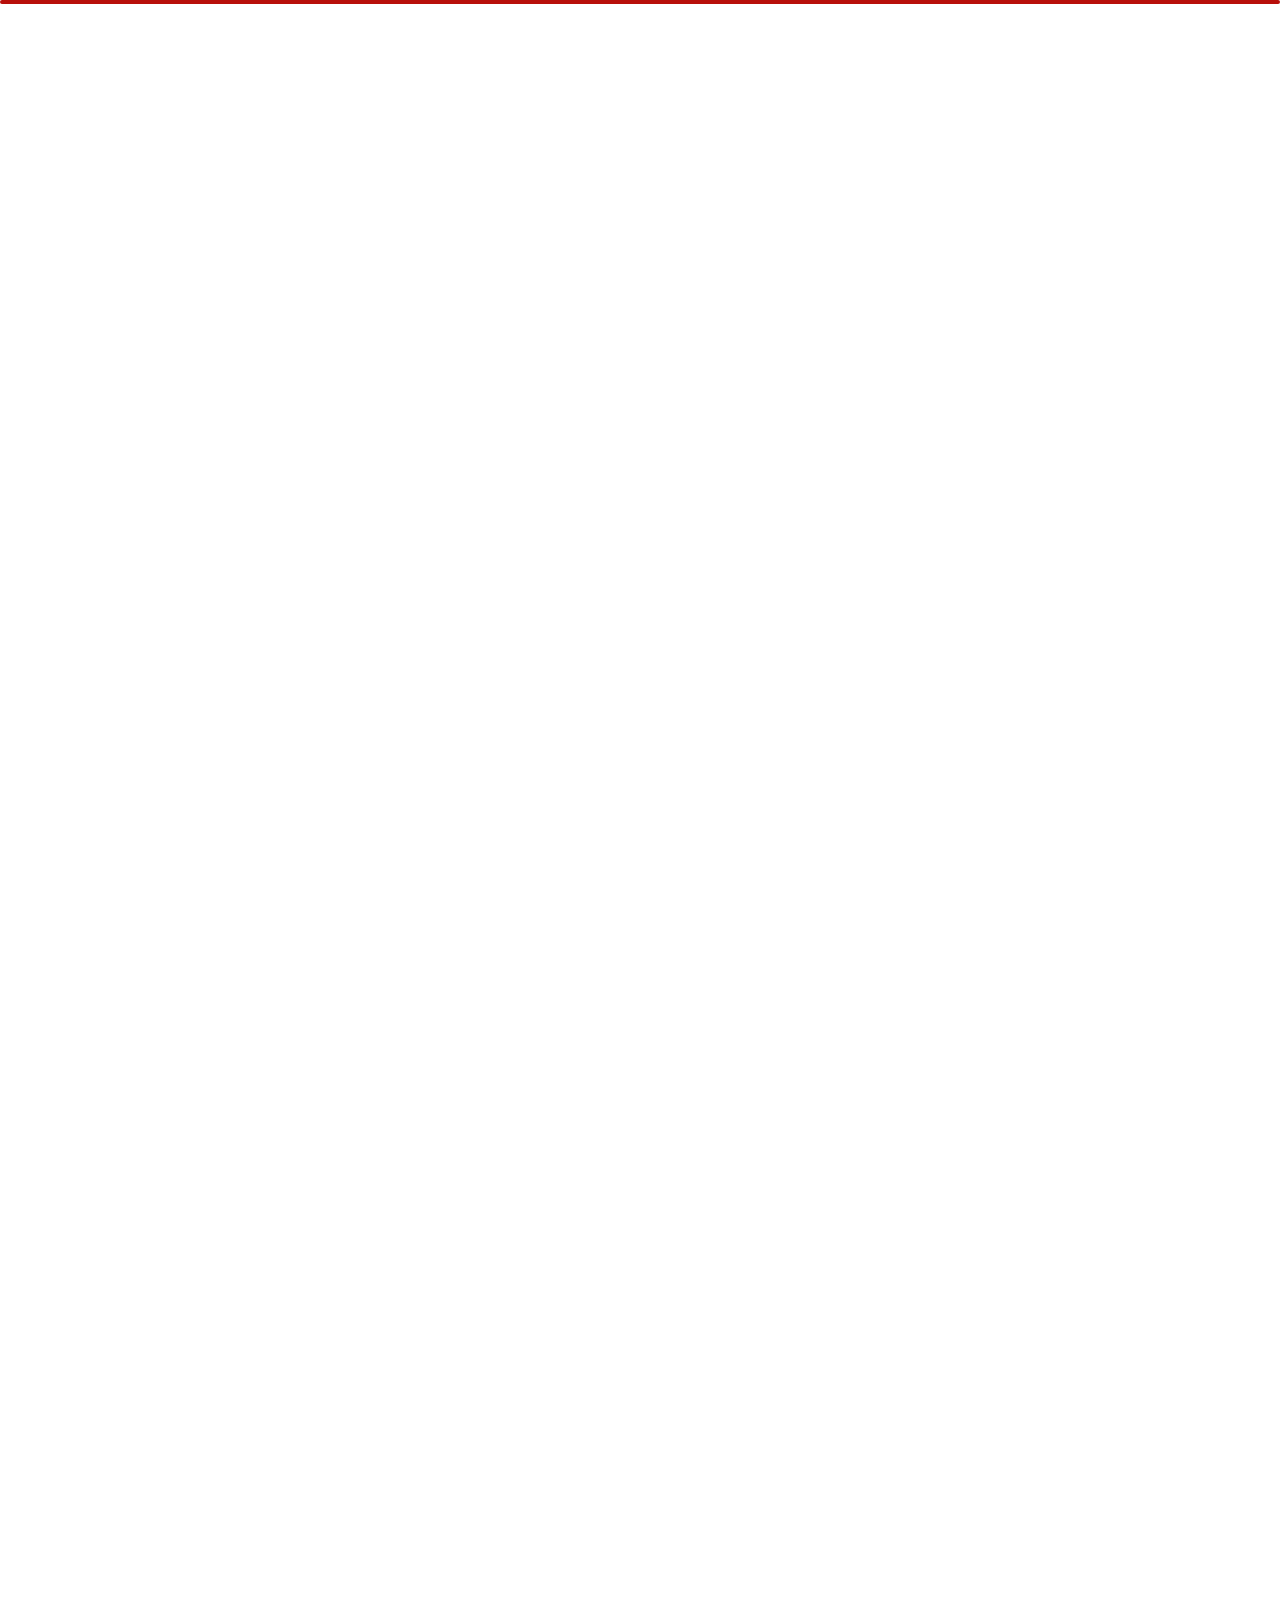
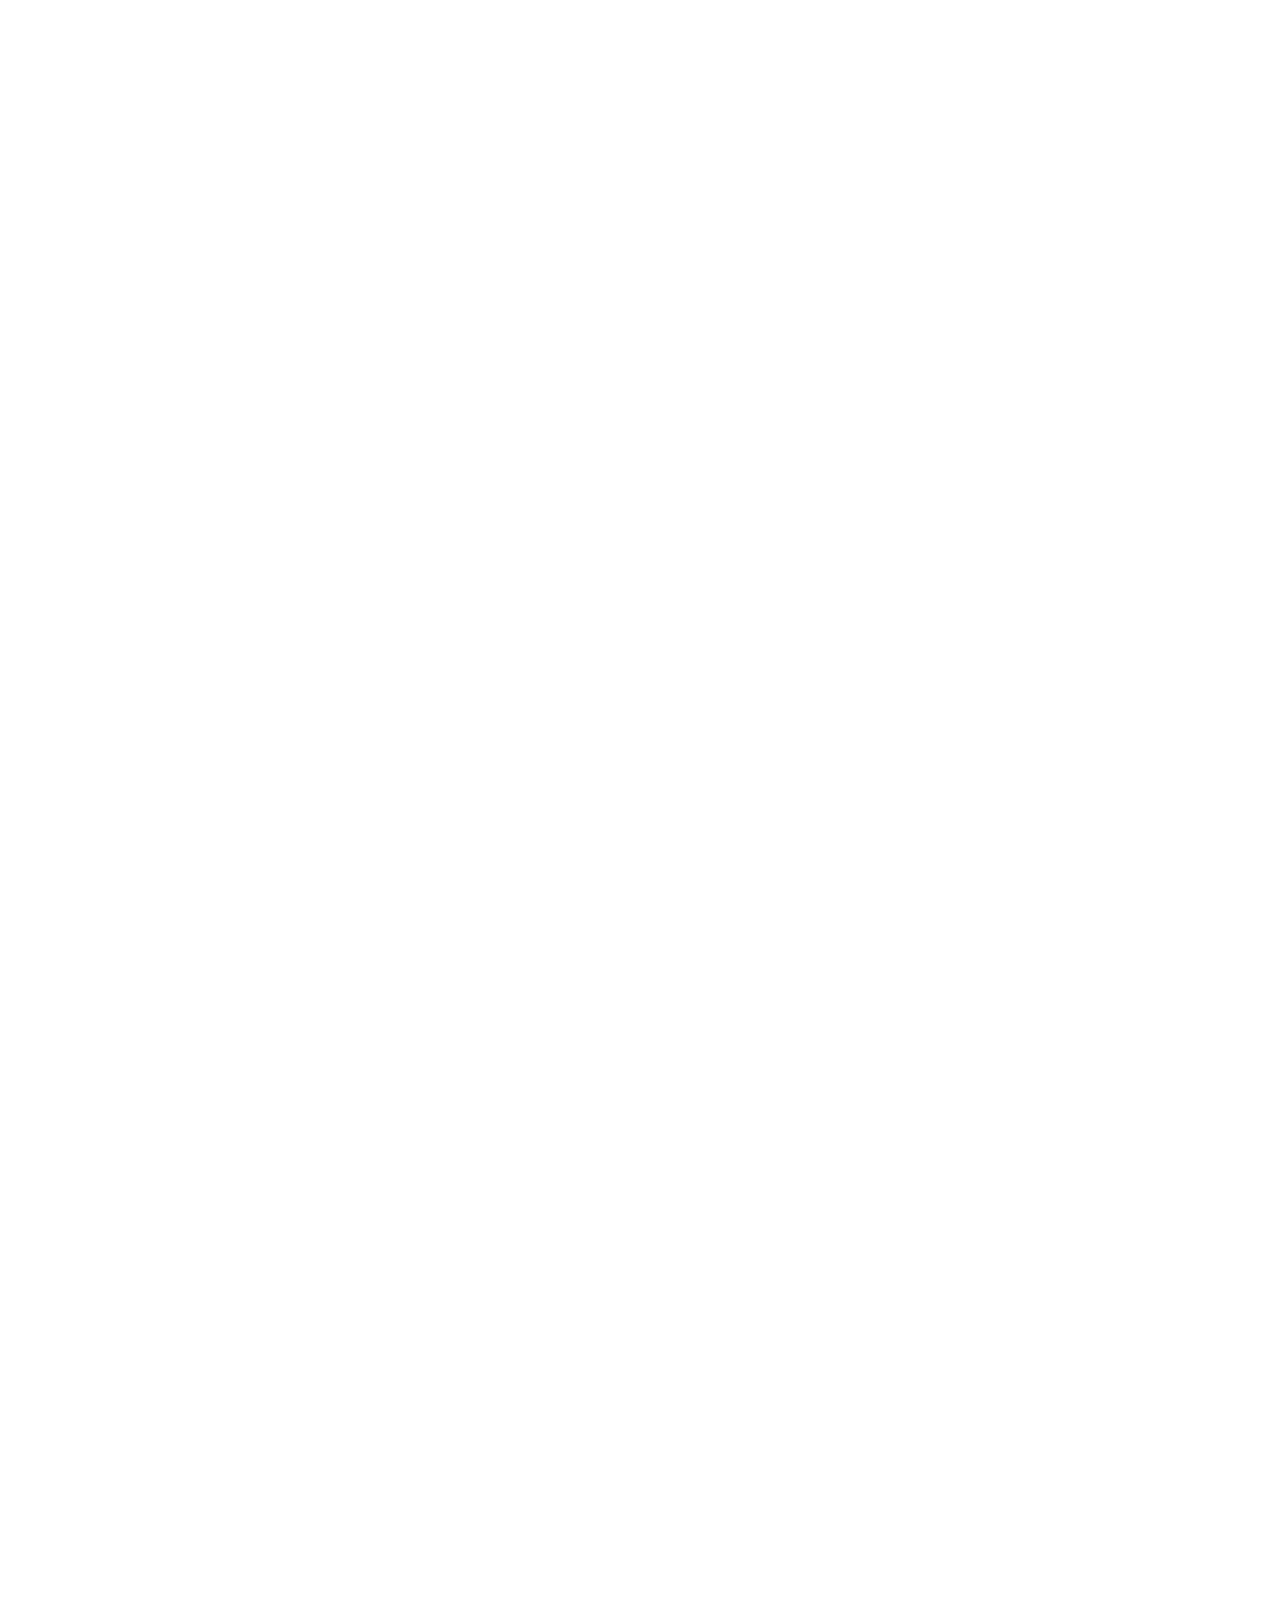
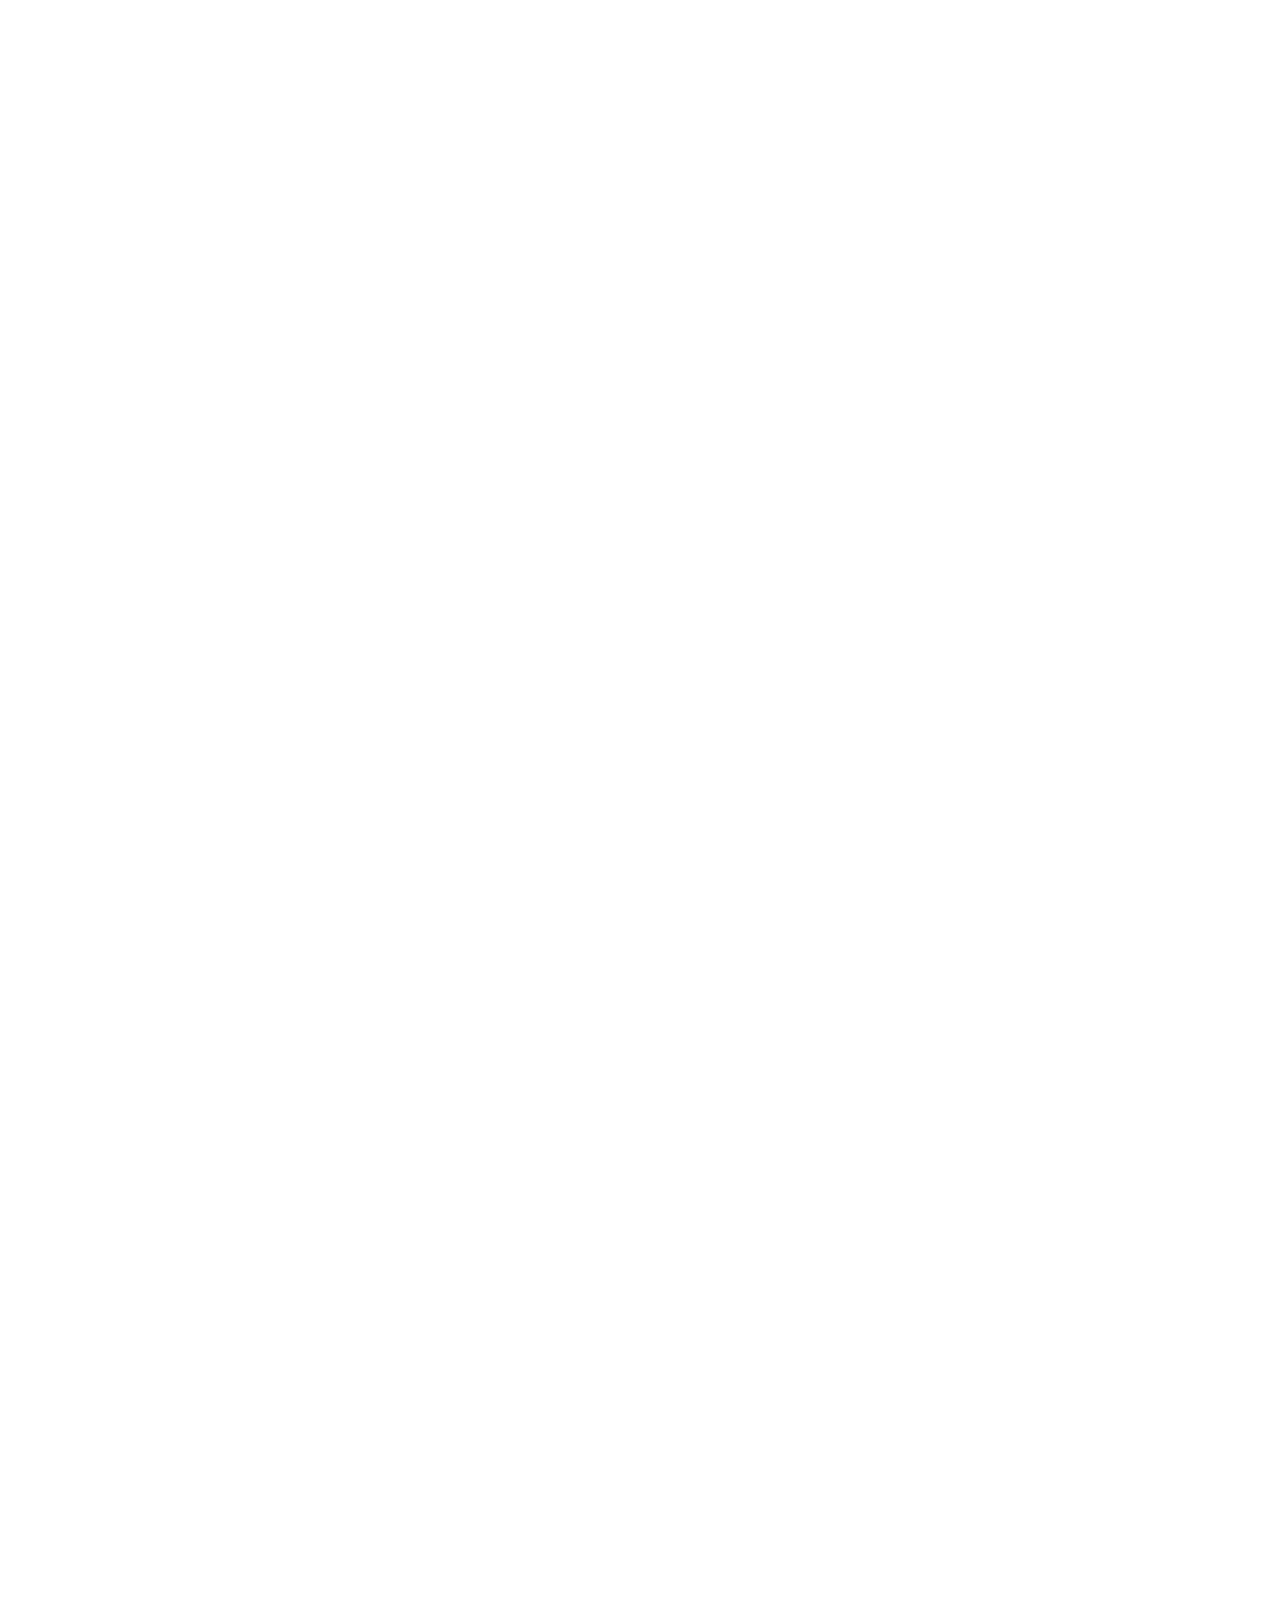
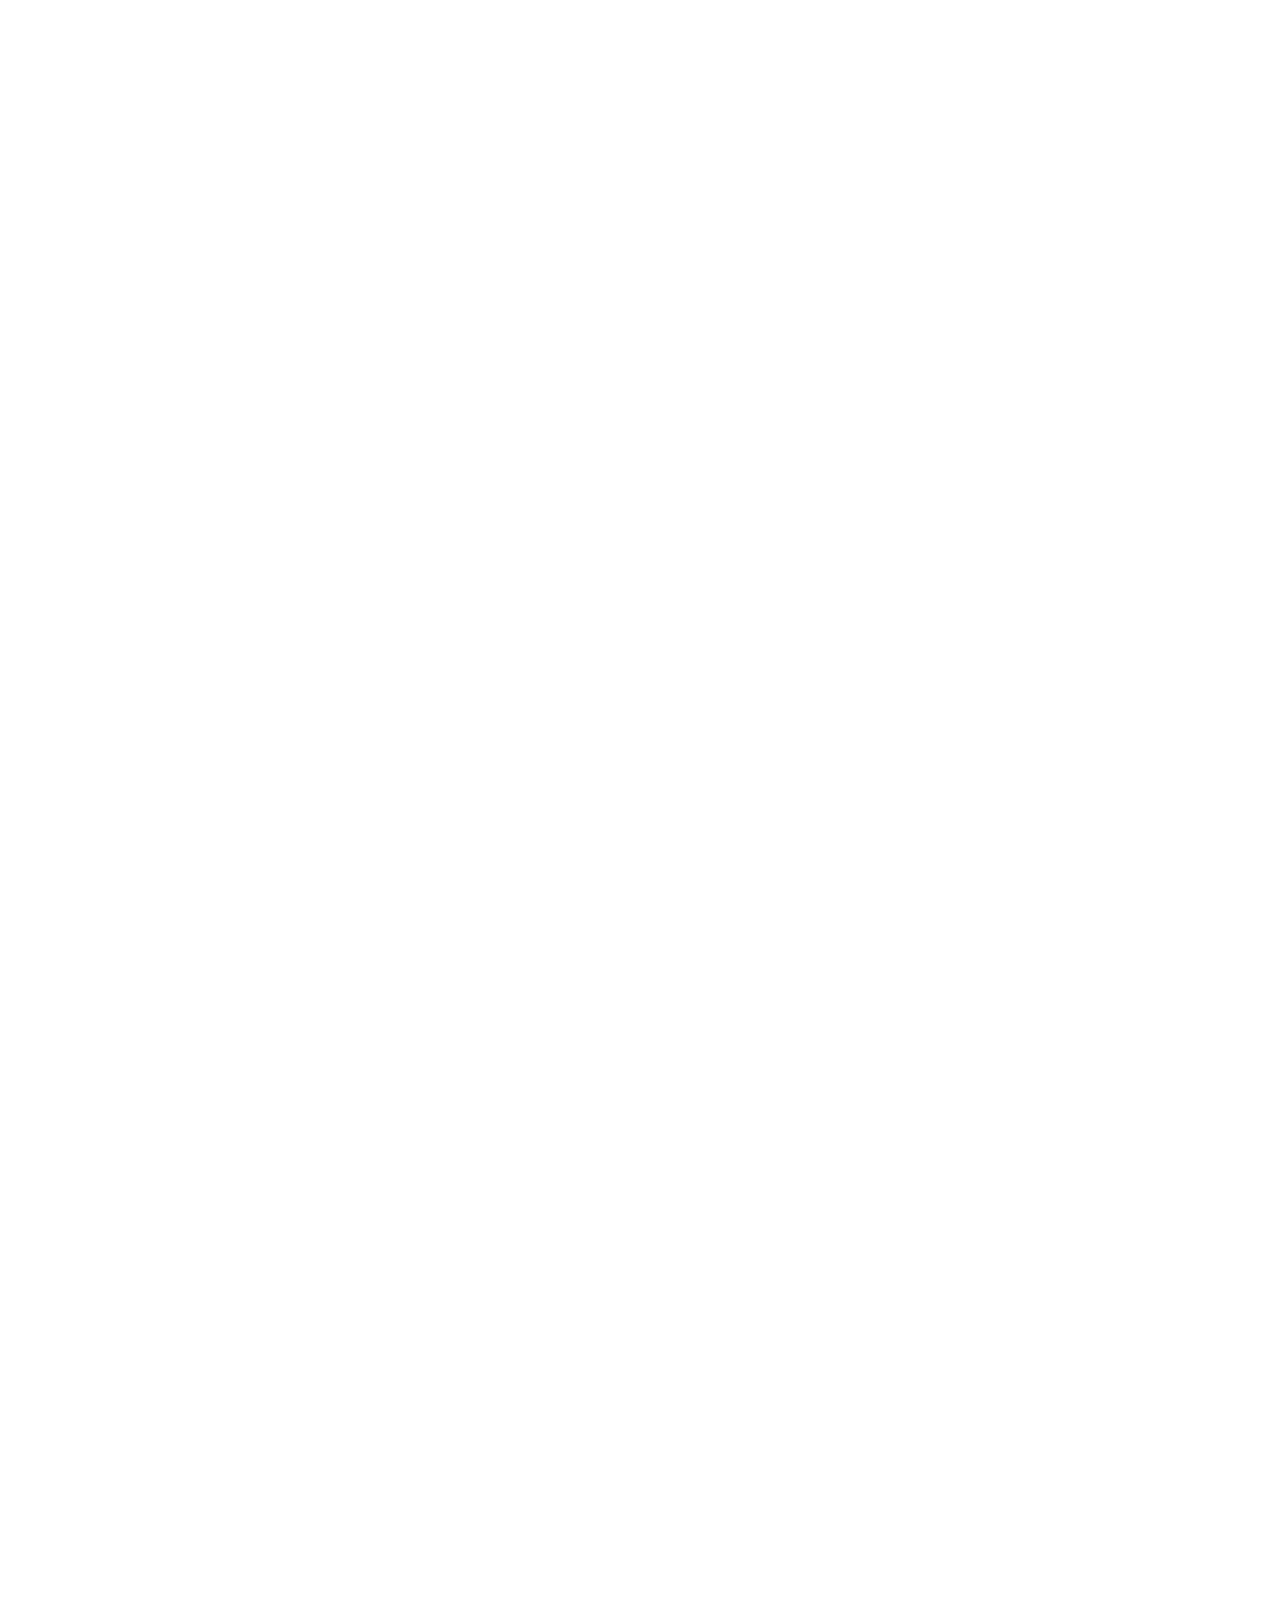
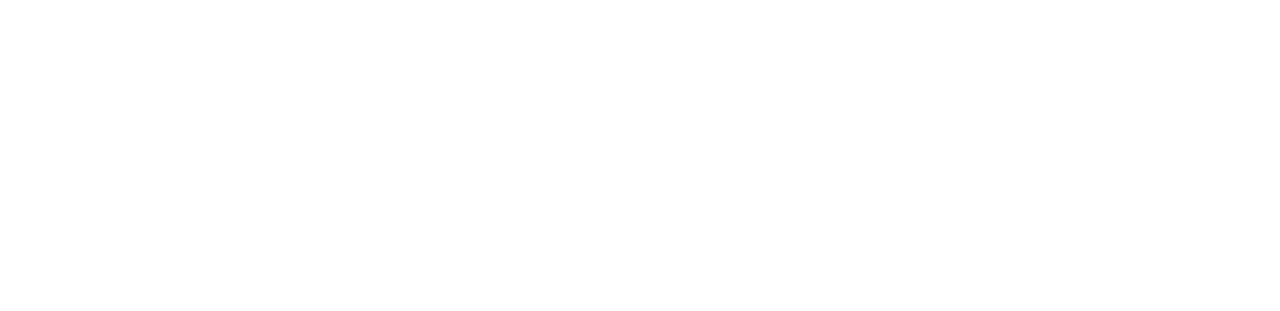
==== commit ef4b7fbd: "Update index.html" ====
--- a/index.html
+++ b/index.html
@@ -1,6 +1,6 @@
 <!DOCTYPE html>
 <html
-  data-wf-domain="ashton2rich.com"
+  data-wf-domain="therichmanagement.com"
   data-wf-page="636c1af33064e110c2e00b3c"
   data-wf-site="636c1af33064e1b7ffe00b3b"
   lang="en"
--- a/styles.css
+++ b/styles.css
@@ -0,0 +1,15885 @@
+html {
+  font-family: sans-serif;
+  -ms-text-size-adjust: 100%;
+  -webkit-text-size-adjust: 100%;
+  height: 100%;
+}
+article,
+aside,
+details,
+figcaption,
+figure,
+footer,
+header,
+hgroup,
+main,
+menu,
+nav,
+section,
+summary {
+  display: block;
+}
+audio,
+canvas,
+progress,
+video {
+  display: inline-block;
+  vertical-align: baseline;
+}
+audio:not([controls]) {
+  display: none;
+  height: 0;
+}
+[hidden],
+template {
+  display: none;
+}
+a:active,
+a:hover {
+  outline: 0;
+}
+abbr[title] {
+  border-bottom: 1px dotted;
+}
+b,
+optgroup,
+strong {
+  font-weight: 700;
+}
+dfn {
+  font-style: italic;
+}
+mark {
+  background: #ff0;
+  color: #000;
+}
+small {
+  font-size: 80%;
+}
+sub,
+sup {
+  font-size: 75%;
+  line-height: 0;
+  position: relative;
+  vertical-align: baseline;
+}
+sup {
+  top: -0.5em;
+}
+sub {
+  bottom: -0.25em;
+}
+img {
+  border: 0;
+  vertical-align: middle;
+  display: inline-block;
+  max-width: 100%;
+}
+svg:not(:root) {
+  overflow: hidden;
+}
+hr {
+  box-sizing: content-box;
+  height: 0;
+}
+pre,
+textarea {
+  overflow: auto;
+}
+code,
+kbd,
+pre,
+samp {
+  font-family: monospace, monospace;
+  font-size: 1em;
+}
+button,
+input,
+optgroup,
+select,
+textarea {
+  color: inherit;
+  font: inherit;
+  margin: 0;
+}
+button {
+  overflow: visible;
+}
+button,
+select {
+  text-transform: none;
+}
+button,
+html input[type="button"],
+input[type="reset"] {
+  -webkit-appearance: button;
+  cursor: pointer;
+}
+button[disabled],
+html input[disabled] {
+  cursor: default;
+}
+button::-moz-focus-inner,
+input::-moz-focus-inner {
+  border: 0;
+  padding: 0;
+}
+input {
+  line-height: normal;
+}
+input[type="checkbox"],
+input[type="radio"] {
+  box-sizing: border-box;
+  padding: 0;
+}
+input[type="number"]::-webkit-inner-spin-button,
+input[type="number"]::-webkit-outer-spin-button {
+  height: auto;
+}
+input[type="search"] {
+  -webkit-appearance: none;
+}
+input[type="search"]::-webkit-search-cancel-button,
+input[type="search"]::-webkit-search-decoration {
+  -webkit-appearance: none;
+}
+legend {
+  border: 0;
+  padding: 0;
+}
+table {
+  border-collapse: collapse;
+  border-spacing: 0;
+}
+td,
+th {
+  padding: 0;
+}
+@font-face {
+  font-family: webflow-icons;
+  src: url("[data-uri]")
+    format("truetype");
+  font-weight: 400;
+  font-style: normal;
+}
+[class*=" w-icon-"],
+[class^="w-icon-"] {
+  font-family: webflow-icons !important;
+  speak: none;
+  font-style: normal;
+  font-weight: 400;
+  font-variant: normal;
+  text-transform: none;
+  line-height: 1;
+  -webkit-font-smoothing: antialiased;
+  -moz-osx-font-smoothing: grayscale;
+}
+.w-icon-slider-right:before {
+  content: "\e600";
+}
+.w-icon-slider-left:before {
+  content: "\e601";
+}
+.w-icon-nav-menu:before {
+  content: "\e602";
+}
+.w-icon-arrow-down:before,
+.w-icon-dropdown-toggle:before {
+  content: "\e603";
+}
+.w-icon-file-upload-remove:before {
+  content: "\e900";
+}
+.w-icon-file-upload-icon:before {
+  content: "\e903";
+}
+* {
+  -webkit-box-sizing: border-box;
+  -moz-box-sizing: border-box;
+  box-sizing: border-box;
+}
+body {
+  margin: 0;
+  min-height: 100%;
+  background-color: rgb(255, 255, 255);
+  font-family: Thicccboi, sans-serif;
+  color: #8184a3;
+  font-size: 18px;
+  line-height: 1.667em;
+  font-weight: 500;
+}
+html.w-mod-touch * {
+  background-attachment: scroll !important;
+}
+.w-block {
+  display: block;
+}
+.w-inline-block {
+  max-width: 100%;
+  display: inline-block;
+}
+.w-clearfix:after,
+.w-clearfix:before {
+  content: " ";
+  display: table;
+  grid-column-start: 1;
+  grid-row-start: 1;
+  grid-column-end: 2;
+  grid-row-end: 2;
+}
+.w-clearfix:after {
+  clear: both;
+}
+.w-hidden {
+  display: none;
+}
+.w-button {
+  display: inline-block;
+  padding: 9px 15px;
+  background-color: #3898ec;
+  color: rgb(255, 255, 255);
+  border: 0;
+  line-height: inherit;
+  text-decoration: none;
+  cursor: pointer;
+  border-radius: 0;
+}
+input.w-button {
+  -webkit-appearance: button;
+}
+html[data-w-dynpage] [data-w-cloak] {
+  color: transparent !important;
+}
+.w-webflow-badge,
+.w-webflow-badge * {
+  position: static;
+  left: auto;
+  top: auto;
+  right: auto;
+  bottom: auto;
+  z-index: auto;
+  display: block;
+  visibility: visible;
+  overflow: visible;
+  overflow-x: visible;
+  overflow-y: visible;
+  box-sizing: border-box;
+  width: auto;
+  height: auto;
+  max-height: none;
+  max-width: none;
+  min-height: 0;
+  min-width: 0;
+  margin: 0;
+  padding: 0;
+  float: none;
+  clear: none;
+  border: 0 transparent;
+  border-radius: 0;
+  background: 0 0;
+  box-shadow: none;
+  opacity: 1;
+  transform: none;
+  transition: none;
+  direction: ltr;
+  font-family: inherit;
+  font-weight: inherit;
+  color: inherit;
+  font-size: inherit;
+  line-height: inherit;
+  font-style: inherit;
+  font-variant: inherit;
+  text-align: inherit;
+  letter-spacing: inherit;
+  text-decoration: inherit;
+  text-indent: 0;
+  text-transform: inherit;
+  list-style-type: disc;
+  text-shadow: none;
+  font-smoothing: auto;
+  vertical-align: baseline;
+  cursor: inherit;
+  white-space: inherit;
+  word-break: normal;
+  word-spacing: normal;
+  word-wrap: normal;
+}
+.w-webflow-badge {
+  position: fixed !important;
+  display: inline-block !important;
+  visibility: visible !important;
+  z-index: 2147483647 !important;
+  top: auto !important;
+  right: 12px !important;
+  bottom: 12px !important;
+  left: auto !important;
+  color: #aaadb0 !important;
+  background-color: #fff !important;
+  border-radius: 3px !important;
+  padding: 6px 8px 6px 6px !important;
+  font-size: 12px !important;
+  opacity: 1 !important;
+  line-height: 14px !important;
+  text-decoration: none !important;
+  transform: none !important;
+  margin: 0 !important;
+  width: auto !important;
+  height: auto !important;
+  overflow: visible !important;
+  white-space: nowrap;
+  box-shadow: 0 0 0 1px rgba(0, 0, 0, 0.1), 0 1px 3px rgba(0, 0, 0, 0.1);
+  cursor: pointer;
+}
+.w-webflow-badge > img {
+  display: inline-block !important;
+  visibility: visible !important;
+  opacity: 1 !important;
+  vertical-align: middle !important;
+}
+p {
+  margin-top: 0;
+  margin-bottom: 20px;
+}
+blockquote {
+  margin: 0 0 10px;
+  border-left: 5px solid #e2e2e2;
+}
+figure {
+  margin: 0 0 10px;
+}
+.w-list-unstyled {
+  padding-left: 0;
+  list-style: none;
+}
+.w-embed:after,
+.w-embed:before {
+  content: " ";
+  display: table;
+  grid-column-start: 1;
+  grid-row-start: 1;
+  grid-column-end: 2;
+  grid-row-end: 2;
+}
+.w-embed:after {
+  clear: both;
+}
+.w-video {
+  width: 100%;
+  position: relative;
+  padding: 0;
+}
+.w-video embed,
+.w-video iframe,
+.w-video object {
+  position: absolute;
+  top: 0;
+  left: 0;
+  width: 100%;
+  height: 100%;
+  border: none;
+}
+fieldset {
+  padding: 0;
+  margin: 0;
+  border: 0;
+}
+[type="button"],
+[type="reset"],
+button {
+  border: 0;
+  cursor: pointer;
+  -webkit-appearance: button;
+}
+.w-form {
+  margin: 0 0 15px;
+}
+.w-form-done {
+  display: none;
+  padding: 20px;
+  text-align: center;
+  background-color: #ddd;
+}
+.w-form-fail {
+  display: none;
+  margin-top: 10px;
+  padding: 10px;
+  background-color: #ffdede;
+}
+.w-input,
+.w-select {
+  display: block;
+  width: 100%;
+  height: 38px;
+  padding: 8px 12px;
+  margin-bottom: 10px;
+  font-size: 14px;
+  line-height: 1.42857143;
+  color: #333;
+  vertical-align: middle;
+  background-color: #fff;
+  border: 1px solid #ccc;
+}
+.w-input:-moz-placeholder,
+.w-select:-moz-placeholder {
+  color: #999;
+}
+.w-input::-moz-placeholder,
+.w-select::-moz-placeholder {
+  color: #999;
+  opacity: 1;
+}
+.w-input:-ms-input-placeholder,
+.w-select:-ms-input-placeholder {
+  color: #999;
+}
+.w-input::-webkit-input-placeholder,
+.w-select::-webkit-input-placeholder {
+  color: #999;
+}
+.w-input:focus,
+.w-select:focus {
+  border-color: #3898ec;
+  outline: 0;
+}
+.w-input[disabled],
+.w-input[readonly],
+.w-select[disabled],
+.w-select[readonly],
+fieldset[disabled] .w-input,
+fieldset[disabled] .w-select {
+  cursor: not-allowed;
+}
+.w-input[disabled]:not(.w-input-disabled),
+.w-input[readonly],
+.w-select[disabled]:not(.w-input-disabled),
+.w-select[readonly],
+fieldset[disabled]:not(.w-input-disabled) .w-input,
+fieldset[disabled]:not(.w-input-disabled) .w-select {
+  background-color: #eee;
+}
+textarea.w-input,
+textarea.w-select {
+  height: auto;
+}
+.w-select {
+  background-color: #f3f3f3;
+}
+.w-select[multiple] {
+  height: auto;
+}
+.w-form-label {
+  display: inline-block;
+  cursor: pointer;
+  font-weight: 400;
+  margin-bottom: 0;
+}
+.w-radio {
+  display: block;
+  margin-bottom: 5px;
+  padding-left: 20px;
+}
+.w-radio:after,
+.w-radio:before {
+  content: " ";
+  display: table;
+  grid-column-start: 1;
+  grid-row-start: 1;
+  grid-column-end: 2;
+  grid-row-end: 2;
+}
+.w-radio:after {
+  clear: both;
+}
+.w-radio-input {
+  margin: 3px 0 0 -20px;
+  line-height: normal;
+  float: left;
+}
+.w-file-upload {
+  display: block;
+  margin-bottom: 10px;
+}
+.w-file-upload-input {
+  width: 0.1px;
+  height: 0.1px;
+  opacity: 0;
+  overflow: hidden;
+  position: absolute;
+  z-index: -100;
+}
+.w-file-upload-default,
+.w-file-upload-success,
+.w-file-upload-uploading {
+  display: inline-block;
+  color: #333;
+}
+.w-file-upload-error {
+  display: block;
+  margin-top: 10px;
+}
+.w-file-upload-default.w-hidden,
+.w-file-upload-error.w-hidden,
+.w-file-upload-success.w-hidden,
+.w-file-upload-uploading.w-hidden {
+  display: none;
+}
+.w-file-upload-uploading-btn {
+  display: flex;
+  font-size: 14px;
+  font-weight: 400;
+  cursor: pointer;
+  margin: 0;
+  padding: 8px 12px;
+  border: 1px solid #ccc;
+  background-color: #fafafa;
+}
+.w-file-upload-file {
+  display: flex;
+  flex-grow: 1;
+  justify-content: space-between;
+  margin: 0;
+  padding: 8px 9px 8px 11px;
+  border: 1px solid #ccc;
+  background-color: #fafafa;
+}
+.w-file-upload-file-name {
+  font-size: 14px;
+  font-weight: 400;
+  display: block;
+}
+.w-file-remove-link {
+  margin-top: 3px;
+  margin-left: 10px;
+  width: auto;
+  height: auto;
+  padding: 3px;
+  display: block;
+  cursor: pointer;
+}
+.w-icon-file-upload-remove {
+  margin: auto;
+  font-size: 10px;
+}
+.w-file-upload-error-msg {
+  display: inline-block;
+  color: #ea384c;
+  padding: 2px 0;
+}
+.w-file-upload-info {
+  display: inline-block;
+  line-height: 38px;
+  padding: 0 12px;
+}
+.w-file-upload-label {
+  display: inline-block;
+  font-size: 14px;
+  font-weight: 400;
+  cursor: pointer;
+  margin: 0;
+  padding: 8px 12px;
+  border: 1px solid #ccc;
+  background-color: #fafafa;
+}
+.w-icon-file-upload-icon,
+.w-icon-file-upload-uploading {
+  display: inline-block;
+  margin-right: 8px;
+  width: 20px;
+}
+.w-icon-file-upload-uploading {
+  height: 20px;
+}
+.w-container {
+  margin-left: auto;
+  margin-right: auto;
+  max-width: 940px;
+}
+.w-container:after,
+.w-container:before {
+  content: " ";
+  display: table;
+  grid-column-start: 1;
+  grid-row-start: 1;
+  grid-column-end: 2;
+  grid-row-end: 2;
+}
+.w-container:after {
+  clear: both;
+}
+.w-container .w-row {
+  margin-left: -10px;
+  margin-right: -10px;
+}
+.w-row:after,
+.w-row:before {
+  content: " ";
+  display: table;
+  grid-column-start: 1;
+  grid-row-start: 1;
+  grid-column-end: 2;
+  grid-row-end: 2;
+}
+.w-row:after {
+  clear: both;
+}
+.w-row .w-row {
+  margin-left: 0;
+  margin-right: 0;
+}
+.w-col {
+  position: relative;
+  float: left;
+  width: 100%;
+  min-height: 1px;
+  padding-left: 10px;
+  padding-right: 10px;
+}
+.w-col .w-col {
+  padding-left: 0;
+  padding-right: 0;
+}
+.w-col-1 {
+  width: 8.33333333%;
+}
+.w-col-2 {
+  width: 16.66666667%;
+}
+.w-col-3 {
+  width: 25%;
+}
+.w-col-4 {
+  width: 33.33333333%;
+}
+.w-col-5 {
+  width: 41.66666667%;
+}
+.w-col-6 {
+  width: 50%;
+}
+.w-col-7 {
+  width: 58.33333333%;
+}
+.w-col-8 {
+  width: 66.66666667%;
+}
+.w-col-9 {
+  width: 75%;
+}
+.w-col-10 {
+  width: 83.33333333%;
+}
+.w-col-11 {
+  width: 91.66666667%;
+}
+.w-col-12 {
+  width: 100%;
+}
+.w-hidden-main {
+  display: none !important;
+}
+@media screen and (max-width: 991px) {
+  .w-container {
+    max-width: 728px;
+  }
+  .w-hidden-main {
+    display: inherit !important;
+  }
+  .w-hidden-medium {
+    display: none !important;
+  }
+  .w-col-medium-1 {
+    width: 8.33333333%;
+  }
+  .w-col-medium-2 {
+    width: 16.66666667%;
+  }
+  .w-col-medium-3 {
+    width: 25%;
+  }
+  .w-col-medium-4 {
+    width: 33.33333333%;
+  }
+  .w-col-medium-5 {
+    width: 41.66666667%;
+  }
+  .w-col-medium-6 {
+    width: 50%;
+  }
+  .w-col-medium-7 {
+    width: 58.33333333%;
+  }
+  .w-col-medium-8 {
+    width: 66.66666667%;
+  }
+  .w-col-medium-9 {
+    width: 75%;
+  }
+  .w-col-medium-10 {
+    width: 83.33333333%;
+  }
+  .w-col-medium-11 {
+    width: 91.66666667%;
+  }
+  .w-col-medium-12 {
+    width: 100%;
+  }
+  .w-col-stack {
+    width: 100%;
+    left: auto;
+    right: auto;
+  }
+}
+@media screen and (max-width: 767px) {
+  .w-hidden-main,
+  .w-hidden-medium {
+    display: inherit !important;
+  }
+  .w-hidden-small {
+    display: none !important;
+  }
+  .w-container .w-row,
+  .w-row {
+    margin-left: 0;
+    margin-right: 0;
+  }
+  .w-col {
+    width: 100%;
+    left: auto;
+    right: auto;
+  }
+  .w-col-small-1 {
+    width: 8.33333333%;
+  }
+  .w-col-small-2 {
+    width: 16.66666667%;
+  }
+  .w-col-small-3 {
+    width: 25%;
+  }
+  .w-col-small-4 {
+    width: 33.33333333%;
+  }
+  .w-col-small-5 {
+    width: 41.66666667%;
+  }
+  .w-col-small-6 {
+    width: 50%;
+  }
+  .w-col-small-7 {
+    width: 58.33333333%;
+  }
+  .w-col-small-8 {
+    width: 66.66666667%;
+  }
+  .w-col-small-9 {
+    width: 75%;
+  }
+  .w-col-small-10 {
+    width: 83.33333333%;
+  }
+  .w-col-small-11 {
+    width: 91.66666667%;
+  }
+  .w-col-small-12 {
+    width: 100%;
+  }
+}
+@media screen and (max-width: 479px) {
+  .w-container {
+    max-width: none;
+  }
+  .w-hidden-main,
+  .w-hidden-medium,
+  .w-hidden-small {
+    display: inherit !important;
+  }
+  .w-hidden-tiny {
+    display: none !important;
+  }
+  .w-col {
+    width: 100%;
+  }
+  .w-col-tiny-1 {
+    width: 8.33333333%;
+  }
+  .w-col-tiny-2 {
+    width: 16.66666667%;
+  }
+  .w-col-tiny-3 {
+    width: 25%;
+  }
+  .w-col-tiny-4 {
+    width: 33.33333333%;
+  }
+  .w-col-tiny-5 {
+    width: 41.66666667%;
+  }
+  .w-col-tiny-6 {
+    width: 50%;
+  }
+  .w-col-tiny-7 {
+    width: 58.33333333%;
+  }
+  .w-col-tiny-8 {
+    width: 66.66666667%;
+  }
+  .w-col-tiny-9 {
+    width: 75%;
+  }
+  .w-col-tiny-10 {
+    width: 83.33333333%;
+  }
+  .w-col-tiny-11 {
+    width: 91.66666667%;
+  }
+  .w-col-tiny-12 {
+    width: 100%;
+  }
+}
+.w-widget {
+  position: relative;
+}
+.w-widget-map {
+  width: 100%;
+  height: 400px;
+}
+.w-widget-map label {
+  width: auto;
+  display: inline;
+}
+.w-widget-map img {
+  max-width: inherit;
+}
+.w-widget-map .gm-style-iw {
+  text-align: center;
+}
+.w-widget-map .gm-style-iw > button {
+  display: none !important;
+}
+.w-widget-twitter {
+  overflow: hidden;
+}
+.w-widget-twitter-count-shim {
+  display: inline-block;
+  vertical-align: top;
+  position: relative;
+  width: 28px;
+  height: 20px;
+  text-align: center;
+  background: #fff;
+  border: 1px solid #758696;
+  border-radius: 3px;
+}
+.w-widget-twitter-count-shim * {
+  pointer-events: none;
+  -webkit-user-select: none;
+  -moz-user-select: none;
+  -ms-user-select: none;
+  user-select: none;
+}
+.w-widget-twitter-count-shim .w-widget-twitter-count-inner {
+  position: relative;
+  font-size: 15px;
+  line-height: 12px;
+  text-align: center;
+  color: #999;
+  font-family: serif;
+}
+.w-widget-twitter-count-shim .w-widget-twitter-count-clear {
+  position: relative;
+  display: block;
+}
+.w-widget-twitter-count-shim.w--large {
+  width: 36px;
+  height: 28px;
+}
+.w-widget-twitter-count-shim.w--large .w-widget-twitter-count-inner {
+  font-size: 18px;
+  line-height: 18px;
+}
+.w-widget-twitter-count-shim:not(.w--vertical) {
+  margin-left: 5px;
+  margin-right: 8px;
+}
+.w-widget-twitter-count-shim:not(.w--vertical).w--large {
+  margin-left: 6px;
+}
+.w-widget-twitter-count-shim:not(.w--vertical):after,
+.w-widget-twitter-count-shim:not(.w--vertical):before {
+  top: 50%;
+  left: 0;
+  border: solid transparent;
+  content: " ";
+  height: 0;
+  width: 0;
+  position: absolute;
+  pointer-events: none;
+}
+.w-widget-twitter-count-shim:not(.w--vertical):before {
+  border-color: rgba(117, 134, 150, 0);
+  border-right-color: #5d6c7b;
+  border-width: 4px;
+  margin-left: -9px;
+  margin-top: -4px;
+}
+.w-widget-twitter-count-shim:not(.w--vertical).w--large:before {
+  border-width: 5px;
+  margin-left: -10px;
+  margin-top: -5px;
+}
+.w-widget-twitter-count-shim:not(.w--vertical):after {
+  border-color: rgba(255, 255, 255, 0);
+  border-right-color: #fff;
+  border-width: 4px;
+  margin-left: -8px;
+  margin-top: -4px;
+}
+.w-widget-twitter-count-shim:not(.w--vertical).w--large:after {
+  border-width: 5px;
+  margin-left: -9px;
+  margin-top: -5px;
+}
+.w-widget-twitter-count-shim.w--vertical {
+  width: 61px;
+  height: 33px;
+  margin-bottom: 8px;
+}
+.w-widget-twitter-count-shim.w--vertical:after,
+.w-widget-twitter-count-shim.w--vertical:before {
+  top: 100%;
+  left: 50%;
+  border: solid transparent;
+  content: " ";
+  height: 0;
+  width: 0;
+  position: absolute;
+  pointer-events: none;
+}
+.w-widget-twitter-count-shim.w--vertical:before {
+  border-color: rgba(117, 134, 150, 0);
+  border-top-color: #5d6c7b;
+  border-width: 5px;
+  margin-left: -5px;
+}
+.w-widget-twitter-count-shim.w--vertical:after {
+  border-color: rgba(255, 255, 255, 0);
+  border-top-color: #fff;
+  border-width: 4px;
+  margin-left: -4px;
+}
+.w-widget-twitter-count-shim.w--vertical .w-widget-twitter-count-inner {
+  font-size: 18px;
+  line-height: 22px;
+}
+.w-widget-twitter-count-shim.w--vertical.w--large {
+  width: 76px;
+}
+.w-background-video {
+  position: relative;
+  overflow: hidden;
+  height: 500px;
+  color: #fff;
+}
+.w-background-video > video {
+  background-size: cover;
+  background-position: 50% 50%;
+  position: absolute;
+  margin: auto;
+  width: 100%;
+  height: 100%;
+  right: -100%;
+  bottom: -100%;
+  top: -100%;
+  left: -100%;
+  object-fit: cover;
+  z-index: -100;
+}
+.w-background-video > video::-webkit-media-controls-start-playback-button {
+  display: none !important;
+  -webkit-appearance: none;
+}
+.w-background-video--control {
+  position: absolute;
+  bottom: 1em;
+  right: 1em;
+  background-color: transparent;
+  padding: 0;
+}
+.w-background-video--control > [hidden] {
+  display: none !important;
+}
+.w-slider {
+  position: relative;
+  height: 300px;
+  text-align: center;
+  background: #ddd;
+  clear: both;
+  -webkit-tap-highlight-color: transparent;
+  tap-highlight-color: rgba(0, 0, 0, 0);
+}
+.w-slider-mask {
+  position: relative;
+  display: block;
+  overflow: hidden;
+  z-index: 1;
+  left: 0;
+  right: 0;
+  height: 100%;
+  white-space: nowrap;
+}
+.w-slide {
+  position: relative;
+  display: inline-block;
+  vertical-align: top;
+  width: 100%;
+  height: 100%;
+  white-space: normal;
+  text-align: left;
+}
+.w-slider-nav {
+  position: absolute;
+  z-index: 2;
+  top: auto;
+  right: 0;
+  bottom: 0;
+  left: 0;
+  margin: auto;
+  padding-top: 10px;
+  height: 40px;
+  text-align: center;
+  -webkit-tap-highlight-color: transparent;
+  tap-highlight-color: rgba(0, 0, 0, 0);
+}
+.w-slider-nav.w-round > div {
+  border-radius: 100%;
+}
+.w-slider-nav.w-num > div {
+  width: auto;
+  height: auto;
+  padding: 0.2em 0.5em;
+  font-size: inherit;
+  line-height: inherit;
+}
+.w-slider-nav.w-shadow > div {
+  box-shadow: 0 0 3px rgba(51, 51, 51, 0.4);
+}
+.w-slider-nav-invert {
+  color: rgb(255, 255, 255);
+}
+.w-slider-nav-invert > div {
+  background-color: rgba(34, 34, 34, 0.4);
+}
+.w-slider-nav-invert > div.w-active {
+  background-color: #222;
+}
+.w-slider-dot {
+  position: relative;
+  display: inline-block;
+  width: 1em;
+  height: 1em;
+  background-color: rgba(255, 255, 255, 0.4);
+  cursor: pointer;
+  margin: 0 3px 0.5em;
+  transition: background-color 0.1s, color 0.1s;
+}
+.w-slider-dot.w-active {
+  background-color: rgb(255, 255, 255);
+}
+.w-slider-dot:focus {
+  outline: 0;
+  box-shadow: 0 0 0 2px #fff;
+}
+.w-slider-dot:focus.w-active {
+  box-shadow: none;
+}
+.w-slider-arrow-left,
+.w-slider-arrow-right {
+  position: absolute;
+  width: 80px;
+  top: 0;
+  right: 0;
+  bottom: 0;
+  left: 0;
+  margin: auto;
+  cursor: pointer;
+  overflow: hidden;
+  color: #fff;
+  font-size: 40px;
+  -webkit-tap-highlight-color: transparent;
+  tap-highlight-color: rgba(0, 0, 0, 0);
+  -webkit-user-select: none;
+  -moz-user-select: none;
+  -ms-user-select: none;
+  user-select: none;
+}
+.w-slider-arrow-left [class*=" w-icon-"],
+.w-slider-arrow-left [class^="w-icon-"],
+.w-slider-arrow-right [class*=" w-icon-"],
+.w-slider-arrow-right [class^="w-icon-"] {
+  position: absolute;
+}
+.w-slider-arrow-left:focus,
+.w-slider-arrow-right:focus {
+  outline: 0;
+}
+.w-slider-arrow-left {
+  z-index: 3;
+  right: auto;
+}
+.w-slider-arrow-right {
+  z-index: 4;
+  left: auto;
+}
+.w-icon-slider-left,
+.w-icon-slider-right {
+  top: 0;
+  right: 0;
+  bottom: 0;
+  left: 0;
+  margin: auto;
+  width: 1em;
+  height: 1em;
+}
+.w-slider-aria-label {
+  border: 0;
+  clip: rect(0 0 0 0);
+  height: 1px;
+  margin: -1px;
+  overflow: hidden;
+  padding: 0;
+  position: absolute;
+  width: 1px;
+}
+.w-slider-force-show {
+  display: block !important;
+}
+.w-dropdown {
+  display: inline-block;
+  position: relative;
+  text-align: left;
+  margin-left: auto;
+  margin-right: auto;
+  z-index: 900;
+}
+.w-dropdown-btn,
+.w-dropdown-link,
+.w-dropdown-toggle {
+  position: relative;
+  vertical-align: top;
+  text-decoration: none;
+  color: #222;
+  padding: 20px;
+  text-align: left;
+  margin-left: auto;
+  margin-right: auto;
+  white-space: nowrap;
+}
+.w-dropdown-toggle {
+  -webkit-user-select: none;
+  -moz-user-select: none;
+  -ms-user-select: none;
+  user-select: none;
+  display: inline-block;
+  cursor: pointer;
+  padding-right: 40px;
+}
+.w-dropdown-toggle:focus {
+  outline: 0;
+}
+.w-icon-dropdown-toggle {
+  position: absolute;
+  top: 0;
+  right: 0;
+  bottom: 0;
+  margin: auto 20px auto auto;
+  width: 1em;
+  height: 1em;
+}
+.w-dropdown-list {
+  position: absolute;
+  background: #ddd;
+  display: none;
+  min-width: 100%;
+}
+.w-dropdown-list.w--open {
+  display: block;
+}
+.w-dropdown-link {
+  padding: 10px 20px;
+  display: block;
+  color: #222;
+}
+.w-dropdown-link.w--current {
+  color: #0082f3;
+}
+.w-dropdown-link:focus {
+  outline: 0;
+}
+@media screen and (max-width: 767px) {
+  .w-nav-brand {
+    padding-left: 10px;
+  }
+}
+.w-lightbox-backdrop {
+  cursor: auto;
+  font-style: normal;
+  font-variant: normal;
+  letter-spacing: normal;
+  list-style: disc;
+  text-indent: 0;
+  text-shadow: none;
+  text-transform: none;
+  visibility: visible;
+  white-space: normal;
+  word-break: normal;
+  word-spacing: normal;
+  word-wrap: normal;
+  position: fixed;
+  top: 0;
+  right: 0;
+  bottom: 0;
+  left: 0;
+  color: #fff;
+  font-family: "Helvetica Neue", Helvetica, Ubuntu, "Segoe UI", Verdana,
+    sans-serif;
+  font-size: 17px;
+  line-height: 1.2;
+  font-weight: 300;
+  text-align: center;
+  background: rgba(0, 0, 0, 0.9);
+  z-index: 2000;
+  outline: 0;
+  opacity: 0;
+  -webkit-user-select: none;
+  -moz-user-select: none;
+  -ms-user-select: none;
+  -webkit-tap-highlight-color: transparent;
+  -webkit-transform: translate(0, 0);
+}
+.w-lightbox-backdrop,
+.w-lightbox-container {
+  height: 100%;
+  overflow: auto;
+  -webkit-overflow-scrolling: touch;
+}
+.w-lightbox-content {
+  position: relative;
+  height: 100vh;
+  overflow: hidden;
+}
+.w-lightbox-view {
+  position: absolute;
+  width: 100vw;
+  height: 100vh;
+  opacity: 0;
+}
+.w-lightbox-view:before {
+  content: "";
+  height: 100vh;
+}
+.w-lightbox-group,
+.w-lightbox-group .w-lightbox-view,
+.w-lightbox-group .w-lightbox-view:before {
+  height: 86vh;
+}
+.w-lightbox-frame,
+.w-lightbox-view:before {
+  display: inline-block;
+  vertical-align: middle;
+}
+.w-lightbox-figure {
+  position: relative;
+  margin: 0;
+}
+.w-lightbox-group .w-lightbox-figure {
+  cursor: pointer;
+}
+.w-lightbox-img {
+  width: auto;
+  height: auto;
+  max-width: none;
+}
+.w-lightbox-image {
+  display: block;
+  float: none;
+  max-width: 100vw;
+  max-height: 100vh;
+}
+.w-lightbox-group .w-lightbox-image {
+  max-height: 86vh;
+}
+.w-lightbox-caption {
+  position: absolute;
+  right: 0;
+  bottom: 0;
+  left: 0;
+  padding: 0.5em 1em;
+  background: rgba(0, 0, 0, 0.4);
+  text-align: left;
+  text-overflow: ellipsis;
+  white-space: nowrap;
+  overflow: hidden;
+}
+.w-lightbox-embed {
+  position: absolute;
+  top: 0;
+  right: 0;
+  bottom: 0;
+  left: 0;
+  width: 100%;
+  height: 100%;
+}
+.w-lightbox-control {
+  position: absolute;
+  top: 0;
+  width: 4em;
+  background-size: 24px;
+  background-repeat: no-repeat;
+  background-position: center;
+  cursor: pointer;
+  -webkit-transition: 0.3s;
+  transition: 0.3s;
+}
+.w-lightbox-left {
+  display: none;
+  bottom: 0;
+  left: 0;
+  background-image: url("[data-uri]");
+}
+.w-lightbox-right {
+  display: none;
+  right: 0;
+  bottom: 0;
+  background-image: url("[data-uri]");
+}
+.w-lightbox-close {
+  right: 0;
+  height: 2.6em;
+  background-image: url("[data-uri]");
+  background-size: 18px;
+}
+.w-lightbox-strip {
+  position: absolute;
+  bottom: 0;
+  left: 0;
+  right: 0;
+  padding: 0 1vh;
+  line-height: 0;
+  white-space: nowrap;
+  overflow-x: auto;
+  overflow-y: hidden;
+}
+.w-lightbox-item {
+  display: inline-block;
+  width: 10vh;
+  padding: 2vh 1vh;
+  box-sizing: content-box;
+  cursor: pointer;
+  -webkit-transform: translate3d(0, 0, 0);
+}
+.w-lightbox-active {
+  opacity: 0.3;
+}
+.w-lightbox-thumbnail {
+  position: relative;
+  height: 10vh;
+  background: #222;
+  overflow: hidden;
+}
+.w-lightbox-thumbnail-image {
+  position: absolute;
+  top: 0;
+  left: 0;
+}
+.w-lightbox-thumbnail .w-lightbox-tall {
+  top: 50%;
+  width: 100%;
+  -webkit-transform: translate(0, -50%);
+  -ms-transform: translate(0, -50%);
+  transform: translate(0, -50%);
+}
+.w-lightbox-thumbnail .w-lightbox-wide {
+  left: 50%;
+  height: 100%;
+  -webkit-transform: translate(-50%, 0);
+  -ms-transform: translate(-50%, 0);
+  transform: translate(-50%, 0);
+}
+.w-lightbox-spinner {
+  position: absolute;
+  top: 50%;
+  left: 50%;
+  box-sizing: border-box;
+  width: 40px;
+  height: 40px;
+  margin-top: -20px;
+  margin-left: -20px;
+  border: 5px solid rgba(0, 0, 0, 0.4);
+  border-radius: 50%;
+  -webkit-animation: 0.8s linear infinite spin;
+  animation: 0.8s linear infinite spin;
+}
+.w-lightbox-spinner:after {
+  content: "";
+  position: absolute;
+  top: -4px;
+  right: -4px;
+  bottom: -4px;
+  left: -4px;
+  border: 3px solid transparent;
+  border-bottom-color: #fff;
+  border-radius: 50%;
+}
+.w-lightbox-hide {
+  display: none;
+}
+.w-lightbox-noscroll {
+  overflow: hidden;
+}
+@media (min-width: 768px) {
+  .w-lightbox-content {
+    height: 96vh;
+    margin-top: 2vh;
+  }
+  .w-lightbox-view,
+  .w-lightbox-view:before {
+    height: 96vh;
+  }
+  .w-lightbox-group,
+  .w-lightbox-group .w-lightbox-view,
+  .w-lightbox-group .w-lightbox-view:before {
+    height: 84vh;
+  }
+  .w-lightbox-image {
+    max-width: 96vw;
+    max-height: 96vh;
+  }
+  .w-lightbox-group .w-lightbox-image {
+    max-width: 82.3vw;
+    max-height: 84vh;
+  }
+  .w-lightbox-left,
+  .w-lightbox-right {
+    display: block;
+    opacity: 0.5;
+  }
+  .w-lightbox-close {
+    opacity: 0.8;
+  }
+  .w-lightbox-control:hover {
+    opacity: 1;
+  }
+}
+.w-lightbox-inactive,
+.w-lightbox-inactive:hover {
+  opacity: 0;
+}
+.w-richtext:after,
+.w-richtext:before {
+  content: " ";
+  display: table;
+  grid-column-start: 1;
+  grid-row-start: 1;
+  grid-column-end: 2;
+  grid-row-end: 2;
+}
+.w-richtext:after {
+  clear: both;
+}
+.w-richtext[contenteditable="true"]:after,
+.w-richtext[contenteditable="true"]:before {
+  white-space: initial;
+}
+.w-richtext ol,
+.w-richtext ul {
+  overflow: hidden;
+}
+.w-richtext .w-richtext-figure-selected.w-richtext-figure-type-image div,
+.w-richtext .w-richtext-figure-selected.w-richtext-figure-type-video div:after,
+.w-richtext .w-richtext-figure-selected[data-rt-type="image"] div,
+.w-richtext .w-richtext-figure-selected[data-rt-type="video"] div:after {
+  outline: #2895f7 solid 2px;
+}
+.w-richtext figure.w-richtext-figure-type-video > div:after,
+.w-richtext figure[data-rt-type="video"] > div:after {
+  content: "";
+  position: absolute;
+  display: none;
+  left: 0;
+  top: 0;
+  right: 0;
+  bottom: 0;
+}
+.w-richtext figure {
+  position: relative;
+  max-width: 60%;
+}
+.w-richtext figure > div:before {
+  cursor: default !important;
+}
+.w-richtext figure img {
+  width: 100%;
+}
+.w-richtext figure figcaption.w-richtext-figcaption-placeholder {
+  opacity: 0.6;
+}
+.w-richtext figure div {
+  font-size: 0px;
+  color: transparent;
+}
+.w-richtext figure.w-richtext-figure-type-image,
+.w-richtext figure[data-rt-type="image"] {
+  display: table;
+}
+.w-richtext figure.w-richtext-figure-type-image > div,
+.w-richtext figure[data-rt-type="image"] > div {
+  display: inline-block;
+}
+.w-richtext figure.w-richtext-figure-type-image > figcaption,
+.w-richtext figure[data-rt-type="image"] > figcaption {
+  display: table-caption;
+  caption-side: bottom;
+}
+.w-richtext figure.w-richtext-figure-type-video,
+.w-richtext figure[data-rt-type="video"] {
+  width: 60%;
+  height: 0;
+}
+.w-richtext figure.w-richtext-figure-type-video iframe,
+.w-richtext figure[data-rt-type="video"] iframe {
+  position: absolute;
+  top: 0;
+  left: 0;
+  width: 100%;
+  height: 100%;
+}
+.w-richtext figure.w-richtext-figure-type-video > div,
+.w-richtext figure[data-rt-type="video"] > div {
+  width: 100%;
+}
+.w-richtext figure.w-richtext-align-center {
+  margin-right: auto;
+  margin-left: auto;
+  clear: both;
+}
+.w-richtext figure.w-richtext-align-center.w-richtext-figure-type-image > div,
+.w-richtext figure.w-richtext-align-center[data-rt-type="image"] > div {
+  max-width: 100%;
+}
+.w-richtext figure.w-richtext-align-normal {
+  clear: both;
+}
+.w-richtext figure.w-richtext-align-fullwidth {
+  width: 100%;
+  max-width: 100%;
+  text-align: center;
+  clear: both;
+  display: block;
+  margin-right: auto;
+  margin-left: auto;
+}
+.w-richtext figure.w-richtext-align-fullwidth > div {
+  display: inline-block;
+  padding-bottom: inherit;
+}
+.w-richtext figure.w-richtext-align-fullwidth > figcaption {
+  display: block;
+}
+.w-richtext figure.w-richtext-align-floatleft {
+  float: left;
+  margin-right: 15px;
+  clear: none;
+}
+.w-richtext figure.w-richtext-align-floatright {
+  float: right;
+  margin-left: 15px;
+  clear: none;
+}
+.w-nav {
+  position: relative;
+  background: rgb(255, 0, 0);
+  z-index: 1000;
+}
+.w-nav:after,
+.w-nav:before {
+  content: " ";
+  display: table;
+  grid-column-start: 1;
+  grid-row-start: 1;
+  grid-column-end: 2;
+  grid-row-end: 2;
+}
+.w-nav:after {
+  clear: both;
+}
+.w-nav-brand {
+  position: relative;
+  float: left;
+  text-decoration: none;
+  color: #333;
+}
+.w-nav-link {
+  position: relative;
+  display: inline-block;
+  vertical-align: top;
+  text-decoration: none;
+  color: #222;
+  padding: 20px;
+  text-align: left;
+  margin-left: auto;
+  margin-right: auto;
+}
+.w-nav-link.w--current {
+  color: #0082f3;
+}
+.w-nav-menu {
+  position: relative;
+  float: right;
+}
+[data-nav-menu-open] {
+  display: block !important;
+  position: absolute;
+  top: 100%;
+  left: 0;
+  right: 0;
+  background: #c8c8c8;
+  text-align: center;
+  overflow: visible;
+  min-width: 200px;
+}
+.w--nav-link-open {
+  display: block;
+  position: relative;
+}
+.w-nav-overlay {
+  position: absolute;
+  overflow: hidden;
+  display: none;
+  top: 100%;
+  left: 0;
+  right: 0;
+  width: 100%;
+}
+.w-nav-overlay [data-nav-menu-open] {
+  top: 0;
+}
+.w-nav[data-animation="over-left"] .w-nav-overlay {
+  width: auto;
+}
+.w-nav[data-animation="over-left"] .w-nav-overlay,
+.w-nav[data-animation="over-left"] [data-nav-menu-open] {
+  right: auto;
+  z-index: 1;
+  top: 0;
+}
+.w-nav[data-animation="over-right"] .w-nav-overlay {
+  width: auto;
+}
+.w-nav[data-animation="over-right"] .w-nav-overlay,
+.w-nav[data-animation="over-right"] [data-nav-menu-open] {
+  left: auto;
+  z-index: 1;
+  top: 0;
+}
+.w-nav-button {
+  position: relative;
+  float: right;
+  padding: 18px;
+  font-size: 24px;
+  display: none;
+  cursor: pointer;
+  -webkit-tap-highlight-color: transparent;
+  tap-highlight-color: rgba(0, 0, 0, 0);
+  -webkit-user-select: none;
+  -moz-user-select: none;
+  -ms-user-select: none;
+  user-select: none;
+}
+.w-nav-button:focus {
+  outline: 0;
+}
+.w-nav-button.w--open {
+  background-color: #c8c8c8;
+  color: #fff;
+}
+.w-nav[data-collapse="all"] .w-nav-menu {
+  display: none;
+}
+.w--nav-dropdown-open,
+.w--nav-dropdown-toggle-open,
+.w-nav[data-collapse="all"] .w-nav-button {
+  display: block;
+}
+.w--nav-dropdown-list-open {
+  position: static;
+}
+@media screen and (max-width: 991px) {
+  .w-nav[data-collapse="medium"] .w-nav-menu {
+    display: none;
+  }
+  .w-nav[data-collapse="medium"] .w-nav-button {
+    display: block;
+  }
+}
+@media screen and (max-width: 767px) {
+  .w-nav[data-collapse="small"] .w-nav-menu {
+    display: none;
+  }
+  .w-nav[data-collapse="small"] .w-nav-button {
+    display: block;
+  }
+  .w-nav-brand {
+    padding-left: 10px;
+  }
+}
+.w-tabs {
+  position: relative;
+}
+.w-tabs:after,
+.w-tabs:before {
+  content: " ";
+  display: table;
+  grid-column-start: 1;
+  grid-row-start: 1;
+  grid-column-end: 2;
+  grid-row-end: 2;
+}
+.w-tabs:after {
+  clear: both;
+}
+.w-tab-menu {
+  position: relative;
+}
+.w-tab-link {
+  position: relative;
+  display: inline-block;
+  vertical-align: top;
+  text-decoration: none;
+  padding: 9px 30px;
+  text-align: left;
+  cursor: pointer;
+  color: #222;
+  background-color: #ddd;
+}
+.w-tab-link.w--current {
+  background-color: #c8c8c8;
+}
+.w-tab-link:focus {
+  outline: 0;
+}
+.w-tab-content {
+  position: relative;
+  display: block;
+  overflow: hidden;
+}
+.w-tab-pane {
+  position: relative;
+  display: none;
+}
+.w--tab-active {
+  display: block;
+}
+@media screen and (max-width: 479px) {
+  .w-nav[data-collapse="tiny"] .w-nav-menu {
+    display: none;
+  }
+  .w-nav[data-collapse="tiny"] .w-nav-button,
+  .w-tab-link {
+    display: block;
+  }
+}
+.w-ix-emptyfix:after {
+  content: "";
+}
+@keyframes spin {
+  0% {
+    transform: rotate(0);
+  }
+  100% {
+    transform: rotate(360deg);
+  }
+}
+.w-dyn-empty {
+  padding: 10px;
+  background-color: #ddd;
+}
+.w-condition-invisible,
+.w-dyn-bind-empty,
+.w-dyn-hide {
+  display: none !important;
+}
+.wf-layout-layout {
+  display: grid !important;
+}
+.w-layout-grid {
+  display: -ms-grid;
+  display: grid;
+  grid-auto-columns: 1fr;
+  -ms-grid-columns: 1fr 1fr;
+  grid-template-columns: 1fr 1fr;
+  -ms-grid-rows: auto auto;
+  grid-template-rows: auto auto;
+  grid-row-gap: 16px;
+  grid-column-gap: 16px;
+}
+.w-commerce-commercecartwrapper {
+  display: inline-block;
+  position: relative;
+}
+.w-commerce-commercecartopenlink {
+  background-color: #3898ec;
+  border-radius: 0;
+  border-width: 0;
+  color: #fff;
+  cursor: pointer;
+  padding: 9px 15px;
+  text-decoration: none;
+  display: -webkit-box;
+  display: -webkit-flex;
+  display: -ms-flexbox;
+  display: flex;
+  -webkit-box-align: center;
+  -webkit-align-items: center;
+  -ms-flex-align: center;
+  align-items: center;
+  -webkit-appearance: none;
+  -moz-appearance: none;
+  appearance: none;
+}
+.w-commerce-commercecartopenlinkcount {
+  display: inline-block;
+  height: 18px;
+  min-width: 18px;
+  margin-left: 8px;
+  padding-right: 6px;
+  padding-left: 6px;
+  border-radius: 9px;
+  background-color: #fff;
+  color: #3898ec;
+  font-size: 11px;
+  line-height: 18px;
+  font-weight: 700;
+  text-align: center;
+}
+.w-commerce-commercecartcontainerwrapper {
+  position: fixed;
+  left: 0;
+  top: 0;
+  right: 0;
+  bottom: 0;
+  z-index: 1001;
+  background-color: rgba(0, 0, 0, 0.8);
+}
+.w-commerce-commercecartcontainerwrapper--cartType-modal {
+  display: -webkit-box;
+  display: -webkit-flex;
+  display: -ms-flexbox;
+  display: flex;
+  -webkit-box-orient: vertical;
+  -webkit-box-direction: normal;
+  -webkit-flex-direction: column;
+  -ms-flex-direction: column;
+  flex-direction: column;
+  -webkit-box-pack: center;
+  -webkit-justify-content: center;
+  -ms-flex-pack: center;
+  justify-content: center;
+  -webkit-box-align: center;
+  -webkit-align-items: center;
+  -ms-flex-align: center;
+  align-items: center;
+}
+.w-commerce-commercecartcontainerwrapper--cartType-leftSidebar {
+  display: -webkit-box;
+  display: -webkit-flex;
+  display: -ms-flexbox;
+  display: flex;
+  -webkit-box-orient: horizontal;
+  -webkit-box-direction: normal;
+  -webkit-flex-direction: row;
+  -ms-flex-direction: row;
+  flex-direction: row;
+  -webkit-box-pack: start;
+  -webkit-justify-content: flex-start;
+  -ms-flex-pack: start;
+  justify-content: flex-start;
+  -webkit-box-align: stretch;
+  -webkit-align-items: stretch;
+  -ms-flex-align: stretch;
+  align-items: stretch;
+}
+.w-commerce-commercecartcontainerwrapper--cartType-rightSidebar {
+  display: -webkit-box;
+  display: -webkit-flex;
+  display: -ms-flexbox;
+  display: flex;
+  -webkit-box-orient: horizontal;
+  -webkit-box-direction: normal;
+  -webkit-flex-direction: row;
+  -ms-flex-direction: row;
+  flex-direction: row;
+  -webkit-box-pack: end;
+  -webkit-justify-content: flex-end;
+  -ms-flex-pack: end;
+  justify-content: flex-end;
+  -webkit-box-align: stretch;
+  -webkit-align-items: stretch;
+  -ms-flex-align: stretch;
+  align-items: stretch;
+}
+.w-commerce-commercecartcontainerwrapper--cartType-leftDropdown {
+  position: absolute;
+  top: 100%;
+  left: 0;
+  right: auto;
+  bottom: auto;
+  background-color: transparent;
+}
+.w-commerce-commercecartcontainerwrapper--cartType-rightDropdown {
+  position: absolute;
+  left: auto;
+  top: 100%;
+  right: 0;
+  bottom: auto;
+  background-color: transparent;
+}
+.w-commerce-commercecartcontainer {
+  display: -webkit-box;
+  display: -webkit-flex;
+  display: -ms-flexbox;
+  display: flex;
+  width: 100%;
+  max-width: 480px;
+  min-width: 320px;
+  -webkit-box-orient: vertical;
+  -webkit-box-direction: normal;
+  -webkit-flex-direction: column;
+  -ms-flex-direction: column;
+  flex-direction: column;
+  overflow: auto;
+  background-color: #fff;
+  box-shadow: 0 5px 25px 0 rgba(0, 0, 0, 0.25);
+}
+.w-commerce-commercecartheader {
+  position: relative;
+  display: -webkit-box;
+  display: -webkit-flex;
+  display: -ms-flexbox;
+  display: flex;
+  padding: 16px 24px;
+  -webkit-box-pack: justify;
+  -webkit-justify-content: space-between;
+  -ms-flex-pack: justify;
+  justify-content: space-between;
+  -webkit-box-flex: 0;
+  -webkit-flex-grow: 0;
+  -ms-flex-positive: 0;
+  flex-grow: 0;
+  -webkit-flex-shrink: 0;
+  -ms-flex-negative: 0;
+  flex-shrink: 0;
+  -webkit-flex-basis: auto;
+  -ms-flex-preferred-size: auto;
+  flex-basis: auto;
+  border-bottom: 1px solid #e6e6e6;
+  -webkit-box-align: center;
+  -webkit-align-items: center;
+  -ms-flex-align: center;
+  align-items: center;
+}
+.w-commerce-commercecartheading {
+  margin-top: 0;
+  margin-bottom: 0;
+  padding-left: 0;
+  padding-right: 0;
+}
+.w-commerce-commercecartcloselink {
+  width: 16px;
+  height: 16px;
+}
+.w-commerce-commercecartformwrapper {
+  display: -webkit-box;
+  display: -webkit-flex;
+  display: -ms-flexbox;
+  display: flex;
+  -webkit-box-orient: vertical;
+  -webkit-box-direction: normal;
+  -webkit-flex-direction: column;
+  -ms-flex-direction: column;
+  flex-direction: column;
+  -webkit-box-flex: 1;
+  -webkit-flex-grow: 1;
+  -ms-flex-positive: 1;
+  flex-grow: 1;
+  -webkit-flex-shrink: 1;
+  -ms-flex-negative: 1;
+  flex-shrink: 1;
+  -webkit-flex-basis: 0%;
+  -ms-flex-preferred-size: 0%;
+  flex-basis: 0%;
+}
+.w-commerce-commercecartform {
+  display: -webkit-box;
+  display: -webkit-flex;
+  display: -ms-flexbox;
+  display: flex;
+  -webkit-box-orient: vertical;
+  -webkit-box-direction: normal;
+  -webkit-flex-direction: column;
+  -ms-flex-direction: column;
+  flex-direction: column;
+  -webkit-box-pack: start;
+  -webkit-justify-content: flex-start;
+  -ms-flex-pack: start;
+  justify-content: flex-start;
+  -webkit-box-flex: 1;
+  -webkit-flex-grow: 1;
+  -ms-flex-positive: 1;
+  flex-grow: 1;
+  -webkit-flex-shrink: 1;
+  -ms-flex-negative: 1;
+  flex-shrink: 1;
+  -webkit-flex-basis: 0%;
+  -ms-flex-preferred-size: 0%;
+  flex-basis: 0%;
+}
+.w-commerce-commercecartlist {
+  overflow: auto;
+  padding: 12px 24px;
+  -webkit-box-flex: 1;
+  -webkit-flex-grow: 1;
+  -ms-flex-positive: 1;
+  flex-grow: 1;
+  -webkit-flex-shrink: 1;
+  -ms-flex-negative: 1;
+  flex-shrink: 1;
+  -webkit-flex-basis: 0%;
+  -ms-flex-preferred-size: 0%;
+  flex-basis: 0%;
+  -webkit-overflow-scrolling: touch;
+}
+.w-commerce-commercecartitem {
+  display: -webkit-box;
+  display: -webkit-flex;
+  display: -ms-flexbox;
+  display: flex;
+  padding-top: 12px;
+  padding-bottom: 12px;
+  -webkit-box-align: start;
+  -webkit-align-items: flex-start;
+  -ms-flex-align: start;
+  align-items: flex-start;
+}
+.w-commerce-commercecartitemimage {
+  width: 60px;
+  height: 0%;
+}
+.w-commerce-commercecartiteminfo {
+  display: -webkit-box;
+  display: -webkit-flex;
+  display: -ms-flexbox;
+  display: flex;
+  margin-right: 16px;
+  margin-left: 16px;
+  -webkit-box-orient: vertical;
+  -webkit-box-direction: normal;
+  -webkit-flex-direction: column;
+  -ms-flex-direction: column;
+  flex-direction: column;
+  -webkit-box-flex: 1;
+  -webkit-flex-grow: 1;
+  -ms-flex-positive: 1;
+  flex-grow: 1;
+  -webkit-flex-shrink: 1;
+  -ms-flex-negative: 1;
+  flex-shrink: 1;
+  -webkit-flex-basis: 0%;
+  -ms-flex-preferred-size: 0%;
+  flex-basis: 0%;
+}
+.w-commerce-commercecartoptionlist {
+  text-decoration: none;
+  padding-left: 0;
+  margin-bottom: 0;
+  list-style-type: none;
+}
+.w-commerce-commercecartquantity {
+  background-color: #fafafa;
+  border-top: 1px solid #ddd;
+  border-right: 1px solid #ddd;
+  border-bottom: 1px solid #ddd;
+  border-style: solid;
+  border-width: 1px;
+  border-left: 1px solid #ddd;
+  border-radius: 3px;
+  display: block;
+  height: 38px;
+  line-height: 20px;
+  margin-bottom: 10px;
+  padding: 8px 6px 8px 12px;
+  width: 60px;
+  -webkit-appearance: none;
+  -moz-appearance: none;
+  appearance: none;
+}
+.w-commerce-commercecartquantity::-webkit-input-placeholder {
+  color: #999;
+}
+.w-commerce-commercecartquantity:-ms-input-placeholder {
+  color: #999;
+}
+.w-commerce-commercecartquantity::-ms-input-placeholder {
+  color: #999;
+}
+.w-commerce-commercecartquantity::placeholder {
+  color: #999;
+}
+.w-commerce-commercecartquantity:focus {
+  border-color: #3898ec;
+  outline-style: none;
+}
+.w-commerce-commercecartfooter {
+  display: -webkit-box;
+  display: -webkit-flex;
+  display: -ms-flexbox;
+  display: flex;
+  padding: 16px 24px 24px;
+  -webkit-box-orient: vertical;
+  -webkit-box-direction: normal;
+  -webkit-flex-direction: column;
+  -ms-flex-direction: column;
+  flex-direction: column;
+  -webkit-box-flex: 0;
+  -webkit-flex-grow: 0;
+  -ms-flex-positive: 0;
+  flex-grow: 0;
+  -webkit-flex-shrink: 0;
+  -ms-flex-negative: 0;
+  flex-shrink: 0;
+  -webkit-flex-basis: auto;
+  -ms-flex-preferred-size: auto;
+  flex-basis: auto;
+  border-top: 1px solid #e6e6e6;
+}
+.w-commerce-commercecartlineitem {
+  display: -webkit-box;
+  display: -webkit-flex;
+  display: -ms-flexbox;
+  display: flex;
+  margin-bottom: 16px;
+  -webkit-box-pack: justify;
+  -webkit-justify-content: space-between;
+  -ms-flex-pack: justify;
+  justify-content: space-between;
+  -webkit-box-align: baseline;
+  -webkit-align-items: baseline;
+  -ms-flex-align: baseline;
+  align-items: baseline;
+  -webkit-box-flex: 0;
+  -webkit-flex-grow: 0;
+  -ms-flex-positive: 0;
+  flex-grow: 0;
+  -webkit-flex-shrink: 0;
+  -ms-flex-negative: 0;
+  flex-shrink: 0;
+  -webkit-flex-basis: auto;
+  -ms-flex-preferred-size: auto;
+  flex-basis: auto;
+}
+.w-commerce-commercecartordervalue {
+  font-weight: 700;
+}
+.w-commerce-commercecartapplepaybutton {
+  background-color: #000;
+  border-radius: 2px;
+  border-width: 0;
+  color: #fff;
+  cursor: pointer;
+  padding: 0;
+  text-decoration: none;
+  display: -webkit-box;
+  display: -webkit-flex;
+  display: -ms-flexbox;
+  display: flex;
+  -webkit-box-align: center;
+  -webkit-align-items: center;
+  -ms-flex-align: center;
+  align-items: center;
+  -webkit-appearance: none;
+  -moz-appearance: none;
+  appearance: none;
+  margin-bottom: 8px;
+  height: 38px;
+  min-height: 30px;
+}
+.w-commerce-commercecartapplepayicon {
+  width: 100%;
+  height: 50%;
+  min-height: 20px;
+}
+.w-commerce-commercecartquickcheckoutbutton {
+  background-color: #000;
+  border-radius: 2px;
+  border-width: 0;
+  color: #fff;
+  cursor: pointer;
+  padding: 0 15px;
+  text-decoration: none;
+  display: -webkit-box;
+  display: -webkit-flex;
+  display: -ms-flexbox;
+  display: flex;
+  -webkit-box-align: center;
+  -webkit-align-items: center;
+  -ms-flex-align: center;
+  align-items: center;
+  -webkit-appearance: none;
+  -moz-appearance: none;
+  appearance: none;
+  -webkit-box-pack: center;
+  -webkit-justify-content: center;
+  -ms-flex-pack: center;
+  justify-content: center;
+  margin-bottom: 8px;
+  height: 38px;
+}
+.w-commerce-commercequickcheckoutgoogleicon,
+.w-commerce-commercequickcheckoutmicrosofticon {
+  display: block;
+  margin-right: 8px;
+}
+.w-commerce-commercecartcheckoutbutton {
+  background-color: #3898ec;
+  border-radius: 2px;
+  border-width: 0;
+  color: #fff;
+  cursor: pointer;
+  padding: 9px 15px;
+  text-decoration: none;
+  display: block;
+  -webkit-box-align: center;
+  -webkit-align-items: center;
+  -ms-flex-align: center;
+  align-items: center;
+  -webkit-appearance: none;
+  -moz-appearance: none;
+  appearance: none;
+  text-align: center;
+}
+.w-commerce-commercecartemptystate {
+  display: -webkit-box;
+  display: -webkit-flex;
+  display: -ms-flexbox;
+  display: flex;
+  padding-top: 100px;
+  padding-bottom: 100px;
+  -webkit-box-pack: center;
+  -webkit-justify-content: center;
+  -ms-flex-pack: center;
+  justify-content: center;
+  -webkit-box-align: center;
+  -webkit-align-items: center;
+  -ms-flex-align: center;
+  align-items: center;
+  -webkit-box-flex: 1;
+  -webkit-flex-grow: 1;
+  -ms-flex-positive: 1;
+  flex-grow: 1;
+  -webkit-flex-shrink: 1;
+  -ms-flex-negative: 1;
+  flex-shrink: 1;
+  -webkit-flex-basis: 0%;
+  -ms-flex-preferred-size: 0%;
+  flex-basis: 0%;
+}
+.w-commerce-commercecarterrorstate {
+  margin: 0 24px 24px;
+  padding: 10px;
+  -webkit-box-flex: 0;
+  -webkit-flex-grow: 0;
+  -ms-flex-positive: 0;
+  flex-grow: 0;
+  -webkit-flex-shrink: 0;
+  -ms-flex-negative: 0;
+  flex-shrink: 0;
+  -webkit-flex-basis: auto;
+  -ms-flex-preferred-size: auto;
+  flex-basis: auto;
+  background-color: #ffdede;
+}
+.w-commerce-commercecheckoutformcontainer {
+  width: 100%;
+  min-height: 100vh;
+  padding: 20px;
+  background-color: #f5f5f5;
+}
+.w-commerce-commercelayoutcontainer {
+  display: -webkit-box;
+  display: -webkit-flex;
+  display: -ms-flexbox;
+  display: flex;
+  -webkit-box-align: start;
+  -webkit-align-items: flex-start;
+  -ms-flex-align: start;
+  align-items: flex-start;
+  -webkit-box-pack: center;
+  -webkit-justify-content: center;
+  -ms-flex-pack: center;
+  justify-content: center;
+}
+.w-commerce-commercelayoutmain {
+  -webkit-flex-basis: 800px;
+  -ms-flex-preferred-size: 800px;
+  flex-basis: 800px;
+  -webkit-box-flex: 0;
+  -webkit-flex-grow: 0;
+  -ms-flex-positive: 0;
+  flex-grow: 0;
+  -webkit-flex-shrink: 1;
+  -ms-flex-negative: 1;
+  flex-shrink: 1;
+  margin-right: 20px;
+}
+.w-commerce-commercecheckoutcustomerinfowrapper {
+  margin-bottom: 20px;
+}
+.w-commerce-commercecheckoutblockheader {
+  display: -webkit-box;
+  display: -webkit-flex;
+  display: -ms-flexbox;
+  display: flex;
+  -webkit-box-pack: justify;
+  -webkit-justify-content: space-between;
+  -ms-flex-pack: justify;
+  justify-content: space-between;
+  -webkit-box-align: baseline;
+  -webkit-align-items: baseline;
+  -ms-flex-align: baseline;
+  align-items: baseline;
+  padding: 4px 20px;
+  border-top: 1px solid #e6e6e6;
+  border-bottom: 1px solid #e6e6e6;
+  border-right: 1px solid #e6e6e6;
+  border-style: solid;
+  border-width: 1px;
+  border-left: 1px solid #e6e6e6;
+  background-color: #fff;
+}
+.w-commerce-commercecheckoutblockcontent {
+  padding: 20px;
+  border-bottom: 1px solid #e6e6e6;
+  border-right: 1px solid #e6e6e6;
+  border-left: 1px solid #e6e6e6;
+  background-color: #fff;
+}
+.w-commerce-commercecheckoutlabel {
+  margin-bottom: 8px;
+}
+.w-commerce-commercecheckoutemailinput {
+  background-color: #fafafa;
+  border-top: 1px solid #ddd;
+  border-right: 1px solid #ddd;
+  border-bottom: 1px solid #ddd;
+  border-style: solid;
+  border-width: 1px;
+  border-left: 1px solid #ddd;
+  border-radius: 3px;
+  display: block;
+  height: 38px;
+  line-height: 20px;
+  margin-bottom: 0;
+  padding: 8px 12px;
+  width: 100%;
+  -webkit-appearance: none;
+  -moz-appearance: none;
+  appearance: none;
+}
+.w-commerce-commercecheckoutemailinput::-webkit-input-placeholder {
+  color: #999;
+}
+.w-commerce-commercecheckoutemailinput:-ms-input-placeholder {
+  color: #999;
+}
+.w-commerce-commercecheckoutemailinput::-ms-input-placeholder {
+  color: #999;
+}
+.w-commerce-commercecheckoutemailinput::placeholder {
+  color: #999;
+}
+.w-commerce-commercecheckoutemailinput:focus {
+  border-color: #3898ec;
+  outline-style: none;
+}
+.w-commerce-commercecheckoutshippingaddresswrapper {
+  margin-bottom: 20px;
+}
+.w-commerce-commercecheckoutshippingfullname {
+  background-color: #fafafa;
+  border-top: 1px solid #ddd;
+  border-right: 1px solid #ddd;
+  border-bottom: 1px solid #ddd;
+  border-style: solid;
+  border-width: 1px;
+  border-left: 1px solid #ddd;
+  border-radius: 3px;
+  display: block;
+  height: 38px;
+  line-height: 20px;
+  margin-bottom: 16px;
+  padding: 8px 12px;
+  width: 100%;
+  -webkit-appearance: none;
+  -moz-appearance: none;
+  appearance: none;
+}
+.w-commerce-commercecheckoutshippingfullname::-webkit-input-placeholder {
+  color: #999;
+}
+.w-commerce-commercecheckoutshippingfullname:-ms-input-placeholder {
+  color: #999;
+}
+.w-commerce-commercecheckoutshippingfullname::-ms-input-placeholder {
+  color: #999;
+}
+.w-commerce-commercecheckoutshippingfullname::placeholder {
+  color: #999;
+}
+.w-commerce-commercecheckoutshippingfullname:focus {
+  border-color: #3898ec;
+  outline-style: none;
+}
+.w-commerce-commercecheckoutshippingstreetaddress {
+  background-color: #fafafa;
+  border-top: 1px solid #ddd;
+  border-right: 1px solid #ddd;
+  border-bottom: 1px solid #ddd;
+  border-style: solid;
+  border-width: 1px;
+  border-left: 1px solid #ddd;
+  border-radius: 3px;
+  display: block;
+  height: 38px;
+  line-height: 20px;
+  margin-bottom: 16px;
+  padding: 8px 12px;
+  width: 100%;
+  -webkit-appearance: none;
+  -moz-appearance: none;
+  appearance: none;
+}
+.w-commerce-commercecheckoutshippingstreetaddress::-webkit-input-placeholder {
+  color: #999;
+}
+.w-commerce-commercecheckoutshippingstreetaddress:-ms-input-placeholder {
+  color: #999;
+}
+.w-commerce-commercecheckoutshippingstreetaddress::-ms-input-placeholder {
+  color: #999;
+}
+.w-commerce-commercecheckoutshippingstreetaddress::placeholder {
+  color: #999;
+}
+.w-commerce-commercecheckoutshippingstreetaddress:focus {
+  border-color: #3898ec;
+  outline-style: none;
+}
+.w-commerce-commercecheckoutshippingstreetaddressoptional {
+  background-color: #fafafa;
+  border-top: 1px solid #ddd;
+  border-right: 1px solid #ddd;
+  border-bottom: 1px solid #ddd;
+  border-style: solid;
+  border-width: 1px;
+  border-left: 1px solid #ddd;
+  border-radius: 3px;
+  display: block;
+  height: 38px;
+  line-height: 20px;
+  margin-bottom: 16px;
+  padding: 8px 12px;
+  width: 100%;
+  -webkit-appearance: none;
+  -moz-appearance: none;
+  appearance: none;
+}
+.w-commerce-commercecheckoutshippingstreetaddressoptional::-webkit-input-placeholder {
+  color: #999;
+}
+.w-commerce-commercecheckoutshippingstreetaddressoptional:-ms-input-placeholder {
+  color: #999;
+}
+.w-commerce-commercecheckoutshippingstreetaddressoptional::-ms-input-placeholder {
+  color: #999;
+}
+.w-commerce-commercecheckoutshippingstreetaddressoptional::placeholder {
+  color: #999;
+}
+.w-commerce-commercecheckoutshippingstreetaddressoptional:focus {
+  border-color: #3898ec;
+  outline-style: none;
+}
+.w-commerce-commercecheckoutrow {
+  display: -webkit-box;
+  display: -webkit-flex;
+  display: -ms-flexbox;
+  display: flex;
+  margin-right: -8px;
+  margin-left: -8px;
+}
+.w-commerce-commercecheckoutcolumn {
+  padding-right: 8px;
+  padding-left: 8px;
+  -webkit-box-flex: 1;
+  -webkit-flex-grow: 1;
+  -ms-flex-positive: 1;
+  flex-grow: 1;
+  -webkit-flex-shrink: 1;
+  -ms-flex-negative: 1;
+  flex-shrink: 1;
+  -webkit-flex-basis: 0%;
+  -ms-flex-preferred-size: 0%;
+  flex-basis: 0%;
+}
+.w-commerce-commercecheckoutshippingcity {
+  background-color: #fafafa;
+  border-top: 1px solid #ddd;
+  border-right: 1px solid #ddd;
+  border-bottom: 1px solid #ddd;
+  border-style: solid;
+  border-width: 1px;
+  border-left: 1px solid #ddd;
+  border-radius: 3px;
+  display: block;
+  height: 38px;
+  line-height: 20px;
+  margin-bottom: 16px;
+  padding: 8px 12px;
+  width: 100%;
+  -webkit-appearance: none;
+  -moz-appearance: none;
+  appearance: none;
+}
+.w-commerce-commercecheckoutshippingcity::-webkit-input-placeholder {
+  color: #999;
+}
+.w-commerce-commercecheckoutshippingcity:-ms-input-placeholder {
+  color: #999;
+}
+.w-commerce-commercecheckoutshippingcity::-ms-input-placeholder {
+  color: #999;
+}
+.w-commerce-commercecheckoutshippingcity::placeholder {
+  color: #999;
+}
+.w-commerce-commercecheckoutshippingcity:focus {
+  border-color: #3898ec;
+  outline-style: none;
+}
+.w-commerce-commercecheckoutshippingstateprovince {
+  background-color: #fafafa;
+  border-top: 1px solid #ddd;
+  border-right: 1px solid #ddd;
+  border-bottom: 1px solid #ddd;
+  border-style: solid;
+  border-width: 1px;
+  border-left: 1px solid #ddd;
+  border-radius: 3px;
+  display: block;
+  height: 38px;
+  line-height: 20px;
+  margin-bottom: 16px;
+  padding: 8px 12px;
+  width: 100%;
+  -webkit-appearance: none;
+  -moz-appearance: none;
+  appearance: none;
+}
+.w-commerce-commercecheckoutshippingstateprovince::-webkit-input-placeholder {
+  color: #999;
+}
+.w-commerce-commercecheckoutshippingstateprovince:-ms-input-placeholder {
+  color: #999;
+}
+.w-commerce-commercecheckoutshippingstateprovince::-ms-input-placeholder {
+  color: #999;
+}
+.w-commerce-commercecheckoutshippingstateprovince::placeholder {
+  color: #999;
+}
+.w-commerce-commercecheckoutshippingstateprovince:focus {
+  border-color: #3898ec;
+  outline-style: none;
+}
+.w-commerce-commercecheckoutshippingzippostalcode {
+  background-color: #fafafa;
+  border-top: 1px solid #ddd;
+  border-right: 1px solid #ddd;
+  border-bottom: 1px solid #ddd;
+  border-style: solid;
+  border-width: 1px;
+  border-left: 1px solid #ddd;
+  border-radius: 3px;
+  display: block;
+  height: 38px;
+  line-height: 20px;
+  margin-bottom: 16px;
+  padding: 8px 12px;
+  width: 100%;
+  -webkit-appearance: none;
+  -moz-appearance: none;
+  appearance: none;
+}
+.w-commerce-commercecheckoutshippingzippostalcode::-webkit-input-placeholder {
+  color: #999;
+}
+.w-commerce-commercecheckoutshippingzippostalcode:-ms-input-placeholder {
+  color: #999;
+}
+.w-commerce-commercecheckoutshippingzippostalcode::-ms-input-placeholder {
+  color: #999;
+}
+.w-commerce-commercecheckoutshippingzippostalcode::placeholder {
+  color: #999;
+}
+.w-commerce-commercecheckoutshippingzippostalcode:focus {
+  border-color: #3898ec;
+  outline-style: none;
+}
+.w-commerce-commercecheckoutshippingcountryselector {
+  background-color: #fafafa;
+  border-top: 1px solid #ddd;
+  border-right: 1px solid #ddd;
+  border-bottom: 1px solid #ddd;
+  border-style: solid;
+  border-width: 1px;
+  border-left: 1px solid #ddd;
+  border-radius: 3px;
+  display: block;
+  height: 38px;
+  line-height: 20px;
+  margin-bottom: 0;
+  padding: 8px 12px;
+  width: 100%;
+  -webkit-appearance: none;
+  -moz-appearance: none;
+  appearance: none;
+}
+.w-commerce-commercecheckoutshippingcountryselector::-webkit-input-placeholder {
+  color: #999;
+}
+.w-commerce-commercecheckoutshippingcountryselector:-ms-input-placeholder {
+  color: #999;
+}
+.w-commerce-commercecheckoutshippingcountryselector::-ms-input-placeholder {
+  color: #999;
+}
+.w-commerce-commercecheckoutshippingcountryselector::placeholder {
+  color: #999;
+}
+.w-commerce-commercecheckoutshippingcountryselector:focus {
+  border-color: #3898ec;
+  outline-style: none;
+}
+.w-commerce-commercecheckoutshippingmethodswrapper {
+  margin-bottom: 20px;
+}
+.w-commerce-commercecheckoutshippingmethodslist {
+  border-left: 1px solid #e6e6e6;
+  border-right: 1px solid #e6e6e6;
+}
+.w-commerce-commercecheckoutshippingmethoditem {
+  padding: 16px;
+  font-weight: 400;
+  display: -webkit-box;
+  display: -webkit-flex;
+  display: -ms-flexbox;
+  display: flex;
+  -webkit-box-orient: horizontal;
+  -webkit-box-direction: normal;
+  -webkit-flex-direction: row;
+  -ms-flex-direction: row;
+  flex-direction: row;
+  border-bottom: 1px solid #e6e6e6;
+  margin-bottom: 0;
+  background-color: #fff;
+  -webkit-box-align: baseline;
+  -webkit-align-items: baseline;
+  -ms-flex-align: baseline;
+  align-items: baseline;
+}
+.w-commerce-commercecheckoutshippingmethoddescriptionblock {
+  margin-left: 12px;
+  margin-right: 12px;
+  display: -webkit-box;
+  display: -webkit-flex;
+  display: -ms-flexbox;
+  display: flex;
+  -webkit-box-orient: vertical;
+  -webkit-box-direction: normal;
+  -webkit-flex-direction: column;
+  -ms-flex-direction: column;
+  flex-direction: column;
+  -webkit-box-flex: 1;
+  -webkit-flex-grow: 1;
+  -ms-flex-positive: 1;
+  flex-grow: 1;
+}
+.w-commerce-commerceboldtextblock {
+  font-weight: 700;
+}
+.w-commerce-commercecheckoutshippingmethodsemptystate {
+  text-align: center;
+  padding: 64px 16px;
+  border-left: 1px solid #e6e6e6;
+  border-right: 1px solid #e6e6e6;
+  border-bottom: 1px solid #e6e6e6;
+  background-color: #fff;
+}
+.w-commerce-commercecheckoutpaymentinfowrapper {
+  margin-bottom: 20px;
+}
+.w-commerce-commercecheckoutcardnumber {
+  background-color: #fafafa;
+  border-top: 1px solid #ddd;
+  border-right: 1px solid #ddd;
+  border-bottom: 1px solid #ddd;
+  border-style: solid;
+  border-width: 1px;
+  border-left: 1px solid #ddd;
+  border-radius: 3px;
+  display: block;
+  height: 38px;
+  line-height: 20px;
+  margin-bottom: 16px;
+  padding: 8px 12px;
+  width: 100%;
+  -webkit-appearance: none;
+  -moz-appearance: none;
+  appearance: none;
+  cursor: text;
+}
+.w-commerce-commercecheckoutcardnumber::-webkit-input-placeholder {
+  color: #999;
+}
+.w-commerce-commercecheckoutcardnumber:-ms-input-placeholder {
+  color: #999;
+}
+.w-commerce-commercecheckoutcardnumber::-ms-input-placeholder {
+  color: #999;
+}
+.w-commerce-commercecheckoutcardnumber::placeholder {
+  color: #999;
+}
+.w-commerce-commercecheckoutcardnumber.-wfp-focus,
+.w-commerce-commercecheckoutcardnumber:focus {
+  border-color: #3898ec;
+  outline-style: none;
+}
+.w-commerce-commercecheckoutcardexpirationdate {
+  background-color: #fafafa;
+  border-top: 1px solid #ddd;
+  border-right: 1px solid #ddd;
+  border-bottom: 1px solid #ddd;
+  border-style: solid;
+  border-width: 1px;
+  border-left: 1px solid #ddd;
+  border-radius: 3px;
+  display: block;
+  height: 38px;
+  line-height: 20px;
+  margin-bottom: 16px;
+  padding: 8px 12px;
+  width: 100%;
+  -webkit-appearance: none;
+  -moz-appearance: none;
+  appearance: none;
+  cursor: text;
+}
+.w-commerce-commercecheckoutcardexpirationdate::-webkit-input-placeholder {
+  color: #999;
+}
+.w-commerce-commercecheckoutcardexpirationdate:-ms-input-placeholder {
+  color: #999;
+}
+.w-commerce-commercecheckoutcardexpirationdate::-ms-input-placeholder {
+  color: #999;
+}
+.w-commerce-commercecheckoutcardexpirationdate::placeholder {
+  color: #999;
+}
+.w-commerce-commercecheckoutcardexpirationdate.-wfp-focus,
+.w-commerce-commercecheckoutcardexpirationdate:focus {
+  border-color: #3898ec;
+  outline-style: none;
+}
+.w-commerce-commercecheckoutcardsecuritycode {
+  background-color: #fafafa;
+  border-top: 1px solid #ddd;
+  border-right: 1px solid #ddd;
+  border-bottom: 1px solid #ddd;
+  border-style: solid;
+  border-width: 1px;
+  border-left: 1px solid #ddd;
+  border-radius: 3px;
+  display: block;
+  height: 38px;
+  line-height: 20px;
+  margin-bottom: 16px;
+  padding: 8px 12px;
+  width: 100%;
+  -webkit-appearance: none;
+  -moz-appearance: none;
+  appearance: none;
+  cursor: text;
+}
+.w-commerce-commercecheckoutcardsecuritycode::-webkit-input-placeholder {
+  color: #999;
+}
+.w-commerce-commercecheckoutcardsecuritycode:-ms-input-placeholder {
+  color: #999;
+}
+.w-commerce-commercecheckoutcardsecuritycode::-ms-input-placeholder {
+  color: #999;
+}
+.w-commerce-commercecheckoutcardsecuritycode::placeholder {
+  color: #999;
+}
+.w-commerce-commercecheckoutcardsecuritycode.-wfp-focus,
+.w-commerce-commercecheckoutcardsecuritycode:focus {
+  border-color: #3898ec;
+  outline-style: none;
+}
+.w-commerce-commercecheckoutbillingaddresstogglewrapper {
+  display: -webkit-box;
+  display: -webkit-flex;
+  display: -ms-flexbox;
+  display: flex;
+  -webkit-box-orient: horizontal;
+  -webkit-box-direction: normal;
+  -webkit-flex-direction: row;
+  -ms-flex-direction: row;
+  flex-direction: row;
+}
+.w-commerce-commercecheckoutbillingaddresstogglecheckbox {
+  margin-top: 4px;
+}
+.w-commerce-commercecheckoutbillingaddresstogglelabel {
+  font-weight: 400;
+  margin-left: 8px;
+}
+.w-commerce-commercecheckoutbillingaddresswrapper {
+  margin-top: 16px;
+  margin-bottom: 20px;
+}
+.w-commerce-commercecheckoutbillingfullname {
+  background-color: #fafafa;
+  border-top: 1px solid #ddd;
+  border-right: 1px solid #ddd;
+  border-bottom: 1px solid #ddd;
+  border-style: solid;
+  border-width: 1px;
+  border-left: 1px solid #ddd;
+  border-radius: 3px;
+  display: block;
+  height: 38px;
+  line-height: 20px;
+  margin-bottom: 16px;
+  padding: 8px 12px;
+  width: 100%;
+  -webkit-appearance: none;
+  -moz-appearance: none;
+  appearance: none;
+}
+.w-commerce-commercecheckoutbillingfullname::-webkit-input-placeholder {
+  color: #999;
+}
+.w-commerce-commercecheckoutbillingfullname:-ms-input-placeholder {
+  color: #999;
+}
+.w-commerce-commercecheckoutbillingfullname::-ms-input-placeholder {
+  color: #999;
+}
+.w-commerce-commercecheckoutbillingfullname::placeholder {
+  color: #999;
+}
+.w-commerce-commercecheckoutbillingfullname:focus {
+  border-color: #3898ec;
+  outline-style: none;
+}
+.w-commerce-commercecheckoutbillingstreetaddress {
+  background-color: #fafafa;
+  border-top: 1px solid #ddd;
+  border-right: 1px solid #ddd;
+  border-bottom: 1px solid #ddd;
+  border-style: solid;
+  border-width: 1px;
+  border-left: 1px solid #ddd;
+  border-radius: 3px;
+  display: block;
+  height: 38px;
+  line-height: 20px;
+  margin-bottom: 16px;
+  padding: 8px 12px;
+  width: 100%;
+  -webkit-appearance: none;
+  -moz-appearance: none;
+  appearance: none;
+}
+.w-commerce-commercecheckoutbillingstreetaddress::-webkit-input-placeholder {
+  color: #999;
+}
+.w-commerce-commercecheckoutbillingstreetaddress:-ms-input-placeholder {
+  color: #999;
+}
+.w-commerce-commercecheckoutbillingstreetaddress::-ms-input-placeholder {
+  color: #999;
+}
+.w-commerce-commercecheckoutbillingstreetaddress::placeholder {
+  color: #999;
+}
+.w-commerce-commercecheckoutbillingstreetaddress:focus {
+  border-color: #3898ec;
+  outline-style: none;
+}
+.w-commerce-commercecheckoutbillingstreetaddressoptional {
+  background-color: #fafafa;
+  border-top: 1px solid #ddd;
+  border-right: 1px solid #ddd;
+  border-bottom: 1px solid #ddd;
+  border-style: solid;
+  border-width: 1px;
+  border-left: 1px solid #ddd;
+  border-radius: 3px;
+  display: block;
+  height: 38px;
+  line-height: 20px;
+  margin-bottom: 16px;
+  padding: 8px 12px;
+  width: 100%;
+  -webkit-appearance: none;
+  -moz-appearance: none;
+  appearance: none;
+}
+.w-commerce-commercecheckoutbillingstreetaddressoptional::-webkit-input-placeholder {
+  color: #999;
+}
+.w-commerce-commercecheckoutbillingstreetaddressoptional:-ms-input-placeholder {
+  color: #999;
+}
+.w-commerce-commercecheckoutbillingstreetaddressoptional::-ms-input-placeholder {
+  color: #999;
+}
+.w-commerce-commercecheckoutbillingstreetaddressoptional::placeholder {
+  color: #999;
+}
+.w-commerce-commercecheckoutbillingstreetaddressoptional:focus {
+  border-color: #3898ec;
+  outline-style: none;
+}
+.w-commerce-commercecheckoutbillingcity {
+  background-color: #fafafa;
+  border-top: 1px solid #ddd;
+  border-right: 1px solid #ddd;
+  border-bottom: 1px solid #ddd;
+  border-style: solid;
+  border-width: 1px;
+  border-left: 1px solid #ddd;
+  border-radius: 3px;
+  display: block;
+  height: 38px;
+  line-height: 20px;
+  margin-bottom: 16px;
+  padding: 8px 12px;
+  width: 100%;
+  -webkit-appearance: none;
+  -moz-appearance: none;
+  appearance: none;
+}
+.w-commerce-commercecheckoutbillingcity::-webkit-input-placeholder {
+  color: #999;
+}
+.w-commerce-commercecheckoutbillingcity:-ms-input-placeholder {
+  color: #999;
+}
+.w-commerce-commercecheckoutbillingcity::-ms-input-placeholder {
+  color: #999;
+}
+.w-commerce-commercecheckoutbillingcity::placeholder {
+  color: #999;
+}
+.w-commerce-commercecheckoutbillingcity:focus {
+  border-color: #3898ec;
+  outline-style: none;
+}
+.w-commerce-commercecheckoutbillingstateprovince {
+  background-color: #fafafa;
+  border-top: 1px solid #ddd;
+  border-right: 1px solid #ddd;
+  border-bottom: 1px solid #ddd;
+  border-style: solid;
+  border-width: 1px;
+  border-left: 1px solid #ddd;
+  border-radius: 3px;
+  display: block;
+  height: 38px;
+  line-height: 20px;
+  margin-bottom: 16px;
+  padding: 8px 12px;
+  width: 100%;
+  -webkit-appearance: none;
+  -moz-appearance: none;
+  appearance: none;
+}
+.w-commerce-commercecheckoutbillingstateprovince::-webkit-input-placeholder {
+  color: #999;
+}
+.w-commerce-commercecheckoutbillingstateprovince:-ms-input-placeholder {
+  color: #999;
+}
+.w-commerce-commercecheckoutbillingstateprovince::-ms-input-placeholder {
+  color: #999;
+}
+.w-commerce-commercecheckoutbillingstateprovince::placeholder {
+  color: #999;
+}
+.w-commerce-commercecheckoutbillingstateprovince:focus {
+  border-color: #3898ec;
+  outline-style: none;
+}
+.w-commerce-commercecheckoutbillingzippostalcode {
+  background-color: #fafafa;
+  border-top: 1px solid #ddd;
+  border-right: 1px solid #ddd;
+  border-bottom: 1px solid #ddd;
+  border-style: solid;
+  border-width: 1px;
+  border-left: 1px solid #ddd;
+  border-radius: 3px;
+  display: block;
+  height: 38px;
+  line-height: 20px;
+  margin-bottom: 16px;
+  padding: 8px 12px;
+  width: 100%;
+  -webkit-appearance: none;
+  -moz-appearance: none;
+  appearance: none;
+}
+.w-commerce-commercecheckoutbillingzippostalcode::-webkit-input-placeholder {
+  color: #999;
+}
+.w-commerce-commercecheckoutbillingzippostalcode:-ms-input-placeholder {
+  color: #999;
+}
+.w-commerce-commercecheckoutbillingzippostalcode::-ms-input-placeholder {
+  color: #999;
+}
+.w-commerce-commercecheckoutbillingzippostalcode::placeholder {
+  color: #999;
+}
+.w-commerce-commercecheckoutbillingzippostalcode:focus {
+  border-color: #3898ec;
+  outline-style: none;
+}
+.w-commerce-commercecheckoutbillingcountryselector {
+  background-color: #fafafa;
+  border-top: 1px solid #ddd;
+  border-right: 1px solid #ddd;
+  border-bottom: 1px solid #ddd;
+  border-style: solid;
+  border-width: 1px;
+  border-left: 1px solid #ddd;
+  border-radius: 3px;
+  display: block;
+  height: 38px;
+  line-height: 20px;
+  margin-bottom: 0;
+  padding: 8px 12px;
+  width: 100%;
+  -webkit-appearance: none;
+  -moz-appearance: none;
+  appearance: none;
+}
+.w-commerce-commercecheckoutbillingcountryselector::-webkit-input-placeholder {
+  color: #999;
+}
+.w-commerce-commercecheckoutbillingcountryselector:-ms-input-placeholder {
+  color: #999;
+}
+.w-commerce-commercecheckoutbillingcountryselector::-ms-input-placeholder {
+  color: #999;
+}
+.w-commerce-commercecheckoutbillingcountryselector::placeholder {
+  color: #999;
+}
+.w-commerce-commercecheckoutbillingcountryselector:focus {
+  border-color: #3898ec;
+  outline-style: none;
+}
+.w-commerce-commercecheckoutorderitemswrapper {
+  margin-bottom: 20px;
+}
+.w-commerce-commercecheckoutsummaryblockheader {
+  display: -webkit-box;
+  display: -webkit-flex;
+  display: -ms-flexbox;
+  display: flex;
+  -webkit-box-pack: justify;
+  -webkit-justify-content: space-between;
+  -ms-flex-pack: justify;
+  justify-content: space-between;
+  -webkit-box-align: baseline;
+  -webkit-align-items: baseline;
+  -ms-flex-align: baseline;
+  align-items: baseline;
+  padding: 4px 20px;
+  border-top: 1px solid #e6e6e6;
+  border-bottom: 1px solid #e6e6e6;
+  border-right: 1px solid #e6e6e6;
+  border-style: solid;
+  border-width: 1px;
+  border-left: 1px solid #e6e6e6;
+  background-color: #fff;
+}
+.w-commerce-commercecheckoutorderitemslist {
+  margin-bottom: -20px;
+}
+.w-commerce-commercecheckoutorderitem {
+  margin-bottom: 20px;
+  display: -webkit-box;
+  display: -webkit-flex;
+  display: -ms-flexbox;
+  display: flex;
+}
+.w-commerce-commercecheckoutorderitemdescriptionwrapper {
+  margin-left: 16px;
+  margin-right: 16px;
+  -webkit-box-flex: 1;
+  -webkit-flex-grow: 1;
+  -ms-flex-positive: 1;
+  flex-grow: 1;
+}
+.w-commerce-commercecheckoutorderitemoptionlist {
+  text-decoration: none;
+  padding-left: 0;
+  margin-bottom: 0;
+  list-style-type: none;
+}
+.w-commerce-commercelayoutsidebar {
+  -webkit-flex-basis: 320px;
+  -ms-flex-preferred-size: 320px;
+  flex-basis: 320px;
+  -webkit-box-flex: 0;
+  -webkit-flex-grow: 0;
+  -ms-flex-positive: 0;
+  flex-grow: 0;
+  -webkit-flex-shrink: 0;
+  -ms-flex-negative: 0;
+  flex-shrink: 0;
+  position: -webkit-sticky;
+  position: sticky;
+  top: 20px;
+}
+.w-commerce-commercecheckoutordersummarywrapper {
+  margin-bottom: 20px;
+}
+.w-commerce-commercecheckoutordersummaryextraitemslistitem,
+.w-commerce-commercecheckoutsummarylineitem {
+  display: -webkit-box;
+  display: -webkit-flex;
+  display: -ms-flexbox;
+  display: flex;
+  -webkit-box-orient: horizontal;
+  -webkit-box-direction: normal;
+  -webkit-flex-direction: row;
+  -ms-flex-direction: row;
+  flex-direction: row;
+  margin-bottom: 8px;
+  -webkit-box-pack: justify;
+  -webkit-justify-content: space-between;
+  -ms-flex-pack: justify;
+  justify-content: space-between;
+}
+.w-commerce-commercecheckoutsummarytotal {
+  font-weight: 700;
+}
+.w-commerce-commercecheckoutdiscounts {
+  background-color: #fff;
+  border-bottom: 1px solid #e6e6e6;
+  border-left: 1px solid #e6e6e6;
+  border-right: 1px solid #e6e6e6;
+  border-color: #e6e6e6;
+  border-style: solid;
+  border-top: 1px solid #e6e6e6;
+  display: -webkit-box;
+  display: -webkit-flex;
+  display: -ms-flexbox;
+  display: flex;
+  -webkit-flex-wrap: wrap;
+  -ms-flex-wrap: wrap;
+  flex-wrap: wrap;
+  padding: 20px;
+}
+.w-commerce-commercecheckoutdiscountslabel {
+  margin-bottom: 8px;
+  -webkit-flex-basis: 100%;
+  -ms-flex-preferred-size: 100%;
+  flex-basis: 100%;
+}
+.w-commerce-commercecheckoutdiscountsinput {
+  background-color: #fafafa;
+  border-top: 1px solid #ddd;
+  border-right: 1px solid #ddd;
+  border-bottom: 1px solid #ddd;
+  border-style: solid;
+  border-width: 1px;
+  border-left: 1px solid #ddd;
+  border-radius: 3px;
+  display: block;
+  height: 38px;
+  line-height: 20px;
+  margin-bottom: 0;
+  padding: 8px 12px;
+  width: auto;
+  -webkit-appearance: none;
+  -moz-appearance: none;
+  appearance: none;
+  -webkit-box-flex: 1;
+  -webkit-flex-grow: 1;
+  -ms-flex-positive: 1;
+  flex-grow: 1;
+  -webkit-flex-shrink: 1;
+  -ms-flex-negative: 1;
+  flex-shrink: 1;
+  -webkit-flex-basis: 0%;
+  -ms-flex-preferred-size: 0%;
+  flex-basis: 0%;
+  min-width: 0;
+}
+.w-commerce-commercecheckoutdiscountsinput::-webkit-input-placeholder {
+  color: #999;
+}
+.w-commerce-commercecheckoutdiscountsinput:-ms-input-placeholder {
+  color: #999;
+}
+.w-commerce-commercecheckoutdiscountsinput::-ms-input-placeholder {
+  color: #999;
+}
+.w-commerce-commercecheckoutdiscountsinput::placeholder {
+  color: #999;
+}
+.w-commerce-commercecheckoutdiscountsinput:focus {
+  border-color: #3898ec;
+  outline-style: none;
+}
+.w-commerce-commercecheckoutdiscountsbutton {
+  background-color: #3898ec;
+  border-radius: 3px;
+  border-width: 0;
+  color: #fff;
+  cursor: pointer;
+  padding: 9px 15px;
+  text-decoration: none;
+  display: -webkit-box;
+  display: -webkit-flex;
+  display: -ms-flexbox;
+  display: flex;
+  -webkit-box-align: center;
+  -webkit-align-items: center;
+  -ms-flex-align: center;
+  align-items: center;
+  -webkit-appearance: none;
+  -moz-appearance: none;
+  appearance: none;
+  margin-left: 8px;
+  -webkit-flex-shrink: 0;
+  -ms-flex-negative: 0;
+  flex-shrink: 0;
+  -webkit-box-flex: 0;
+  -webkit-flex-grow: 0;
+  -ms-flex-positive: 0;
+  flex-grow: 0;
+  height: 38px;
+}
+.w-commerce-commercecheckoutplaceorderbutton {
+  background-color: #3898ec;
+  border-radius: 3px;
+  border-width: 0;
+  color: #fff;
+  cursor: pointer;
+  padding: 9px 15px;
+  text-decoration: none;
+  display: block;
+  -webkit-box-align: center;
+  -webkit-align-items: center;
+  -ms-flex-align: center;
+  align-items: center;
+  -webkit-appearance: none;
+  -moz-appearance: none;
+  appearance: none;
+  margin-bottom: 20px;
+  text-align: center;
+}
+.w-commerce-commercecheckouterrorstate {
+  margin-top: 16px;
+  margin-bottom: 16px;
+  padding: 10px 16px;
+  background-color: #ffdede;
+}
+.w-pagination-wrapper {
+  display: -webkit-box;
+  display: -webkit-flex;
+  display: -ms-flexbox;
+  display: flex;
+  -webkit-flex-wrap: wrap;
+  -ms-flex-wrap: wrap;
+  flex-wrap: wrap;
+  -webkit-box-pack: center;
+  -webkit-justify-content: center;
+  -ms-flex-pack: center;
+  justify-content: center;
+}
+.w-pagination-next,
+.w-pagination-previous {
+  display: block;
+  color: #333;
+  font-size: 14px;
+  margin-left: 10px;
+  margin-right: 10px;
+  padding: 9px 20px;
+  background-color: #fafafa;
+  border-width: 1px;
+  border-color: #ccc;
+  border-top: 1px solid #ccc;
+  border-right: 1px solid #ccc;
+  border-bottom: 1px solid #ccc;
+  border-style: solid;
+  border-radius: 2px;
+}
+.w-commerce-commerceaddtocartform {
+  margin: 0 0 15px;
+}
+.w-commerce-commerceaddtocartoptionpillgroup {
+  display: -webkit-box;
+  display: -webkit-flex;
+  display: -ms-flexbox;
+  display: flex;
+  margin-bottom: 10px;
+}
+.w-commerce-commerceaddtocartoptionpill {
+  margin-right: 10px;
+  padding: 8px 15px;
+  border-width: 1px;
+  border-color: #000;
+  border-top: 1px solid #000;
+  border-bottom: 1px solid #000;
+  border-left: 1px solid #000;
+  border-style: solid;
+  color: #000;
+  background-color: #fff;
+  cursor: pointer;
+}
+.w-commerce-commerceaddtocartoptionpill.w--ecommerce-pill-selected {
+  color: #fff;
+  background-color: #000;
+}
+.w-commerce-commerceaddtocartoptionpill.w--ecommerce-pill-disabled {
+  color: #666;
+  background-color: #e6e6e6;
+  border-color: #e6e6e6;
+  cursor: not-allowed;
+  outline-style: none;
+}
+.w-commerce-commerceaddtocartquantityinput {
+  background-color: #fafafa;
+  border-top: 1px solid #ddd;
+  border-right: 1px solid #ddd;
+  border-bottom: 1px solid #ddd;
+  border-style: solid;
+  border-width: 1px;
+  border-left: 1px solid #ddd;
+  border-radius: 3px;
+  display: block;
+  height: 38px;
+  line-height: 20px;
+  margin-bottom: 10px;
+  padding: 8px 6px 8px 12px;
+  width: 60px;
+  -webkit-appearance: none;
+  -moz-appearance: none;
+  appearance: none;
+}
+.w-commerce-commerceaddtocartquantityinput::-webkit-input-placeholder {
+  color: #999;
+}
+.w-commerce-commerceaddtocartquantityinput:-ms-input-placeholder {
+  color: #999;
+}
+.w-commerce-commerceaddtocartquantityinput::-ms-input-placeholder {
+  color: #999;
+}
+.w-commerce-commerceaddtocartquantityinput::placeholder {
+  color: #999;
+}
+.w-commerce-commerceaddtocartquantityinput:focus {
+  border-color: #3898ec;
+  outline-style: none;
+}
+.w-commerce-commerceaddtocartbutton {
+  background-color: #3898ec;
+  border-radius: 0;
+  border-width: 0;
+  color: #fff;
+  cursor: pointer;
+  padding: 9px 15px;
+  text-decoration: none;
+  display: -webkit-box;
+  display: -webkit-flex;
+  display: -ms-flexbox;
+  display: flex;
+  -webkit-box-align: center;
+  -webkit-align-items: center;
+  -ms-flex-align: center;
+  align-items: center;
+  -webkit-appearance: none;
+  -moz-appearance: none;
+  appearance: none;
+}
+.w-commerce-commerceaddtocartbutton.w--ecommerce-add-to-cart-disabled {
+  color: #666;
+  background-color: #e6e6e6;
+  border-color: #e6e6e6;
+  cursor: not-allowed;
+  outline-style: none;
+}
+.w-commerce-commercebuynowbutton {
+  background-color: #3898ec;
+  border-radius: 0;
+  border-width: 0;
+  color: #fff;
+  cursor: pointer;
+  padding: 9px 15px;
+  text-decoration: none;
+  display: inline-block;
+  -webkit-box-align: center;
+  -webkit-align-items: center;
+  -ms-flex-align: center;
+  align-items: center;
+  -webkit-appearance: none;
+  -moz-appearance: none;
+  appearance: none;
+  margin-top: 10px;
+}
+.w-commerce-commercebuynowbutton.w--ecommerce-buy-now-disabled {
+  color: #666;
+  background-color: #e6e6e6;
+  border-color: #e6e6e6;
+  cursor: not-allowed;
+  outline-style: none;
+}
+.w-commerce-commerceaddtocartoutofstock {
+  margin-top: 10px;
+  padding: 10px;
+  background-color: #ddd;
+}
+.w-commerce-commerceaddtocarterror {
+  margin-top: 10px;
+  padding: 10px;
+  background-color: #ffdede;
+}
+.w-commerce-commerceorderconfirmationcontainer {
+  width: 100%;
+  min-height: 100vh;
+  padding: 20px;
+  background-color: #f5f5f5;
+}
+.w-commerce-commercecheckoutcustomerinfosummarywrapper {
+  margin-bottom: 20px;
+}
+.w-commerce-commercecheckoutsummaryitem,
+.w-commerce-commercecheckoutsummarylabel {
+  margin-bottom: 8px;
+}
+.w-commerce-commercecheckoutsummaryflexboxdiv {
+  display: -webkit-box;
+  display: -webkit-flex;
+  display: -ms-flexbox;
+  display: flex;
+  -webkit-box-orient: horizontal;
+  -webkit-box-direction: normal;
+  -webkit-flex-direction: row;
+  -ms-flex-direction: row;
+  flex-direction: row;
+  -webkit-box-pack: start;
+  -webkit-justify-content: flex-start;
+  -ms-flex-pack: start;
+  justify-content: flex-start;
+}
+.w-commerce-commercecheckoutsummarytextspacingondiv {
+  margin-right: 0.33em;
+}
+.w-commerce-commercecheckoutpaymentsummarywrapper,
+.w-commerce-commercecheckoutshippingsummarywrapper {
+  margin-bottom: 20px;
+}
+.w-commerce-commercepaypalcheckoutformcontainer {
+  width: 100%;
+  min-height: 100vh;
+  padding: 20px;
+  background-color: #f5f5f5;
+}
+.w-commerce-commercepaypalcheckouterrorstate {
+  margin-top: 16px;
+  margin-bottom: 16px;
+  padding: 10px 16px;
+  background-color: #ffdede;
+}
+@media screen and (max-width: 767px) {
+  .w-commerce-commercelayoutcontainer {
+    -webkit-box-orient: vertical;
+    -webkit-box-direction: normal;
+    -webkit-flex-direction: column;
+    -ms-flex-direction: column;
+    flex-direction: column;
+    -webkit-box-align: stretch;
+    -webkit-align-items: stretch;
+    -ms-flex-align: stretch;
+    align-items: stretch;
+  }
+  .w-commerce-commercelayoutmain {
+    margin-right: 0;
+    -webkit-flex-basis: auto;
+    -ms-flex-preferred-size: auto;
+    flex-basis: auto;
+  }
+  .w-commerce-commercelayoutsidebar {
+    -webkit-flex-basis: auto;
+    -ms-flex-preferred-size: auto;
+    flex-basis: auto;
+  }
+}
+@media screen and (max-width: 479px) {
+  .w-commerce-commercecartcontainerwrapper--cartType-modal {
+    -webkit-box-orient: horizontal;
+    -webkit-box-direction: normal;
+    -webkit-flex-direction: row;
+    -ms-flex-direction: row;
+    flex-direction: row;
+    -webkit-box-pack: center;
+    -webkit-justify-content: center;
+    -ms-flex-pack: center;
+    justify-content: center;
+    -webkit-box-align: stretch;
+    -webkit-align-items: stretch;
+    -ms-flex-align: stretch;
+    align-items: stretch;
+  }
+  .w-commerce-commercecartcontainerwrapper--cartType-leftDropdown,
+  .w-commerce-commercecartcontainerwrapper--cartType-rightDropdown {
+    position: fixed;
+    top: 0;
+    right: 0;
+    bottom: 0;
+    left: 0;
+    display: -webkit-box;
+    display: -webkit-flex;
+    display: -ms-flexbox;
+    display: flex;
+    -webkit-box-orient: horizontal;
+    -webkit-box-direction: normal;
+    -webkit-flex-direction: row;
+    -ms-flex-direction: row;
+    flex-direction: row;
+    -webkit-box-pack: center;
+    -webkit-justify-content: center;
+    -ms-flex-pack: center;
+    justify-content: center;
+    -webkit-box-align: stretch;
+    -webkit-align-items: stretch;
+    -ms-flex-align: stretch;
+    align-items: stretch;
+  }
+  .w-commerce-commercecartquantity,
+  .w-commerce-commercecheckoutemailinput,
+  .w-commerce-commercecheckoutshippingfullname,
+  .w-commerce-commercecheckoutshippingstreetaddress,
+  .w-commerce-commercecheckoutshippingstreetaddressoptional {
+    font-size: 16px;
+  }
+  .w-commerce-commercecheckoutrow {
+    -webkit-box-orient: vertical;
+    -webkit-box-direction: normal;
+    -webkit-flex-direction: column;
+    -ms-flex-direction: column;
+    flex-direction: column;
+  }
+  .w-commerce-commerceaddtocartquantityinput,
+  .w-commerce-commercecheckoutbillingcity,
+  .w-commerce-commercecheckoutbillingcountryselector,
+  .w-commerce-commercecheckoutbillingfullname,
+  .w-commerce-commercecheckoutbillingstateprovince,
+  .w-commerce-commercecheckoutbillingstreetaddress,
+  .w-commerce-commercecheckoutbillingstreetaddressoptional,
+  .w-commerce-commercecheckoutbillingzippostalcode,
+  .w-commerce-commercecheckoutcardexpirationdate,
+  .w-commerce-commercecheckoutcardnumber,
+  .w-commerce-commercecheckoutcardsecuritycode,
+  .w-commerce-commercecheckoutdiscountsinput,
+  .w-commerce-commercecheckoutshippingcity,
+  .w-commerce-commercecheckoutshippingcountryselector,
+  .w-commerce-commercecheckoutshippingstateprovince,
+  .w-commerce-commercecheckoutshippingzippostalcode {
+    font-size: 16px;
+  }
+}
+h1 {
+  margin: 0 0 22px;
+  color: #14142b;
+  font-size: 54px;
+  line-height: 1.13em;
+  font-weight: 700;
+}
+h2 {
+  margin-top: 0;
+  margin-bottom: 20px;
+  color: #14142b;
+  font-size: 38px;
+  line-height: 1.316em;
+  font-weight: 700;
+}
+h3 {
+  margin-top: 0;
+  margin-bottom: 10px;
+  color: #14142b;
+  font-size: 24px;
+  line-height: 1.417em;
+  font-weight: 700;
+}
+h4 {
+  margin-top: 0;
+  margin-bottom: 16px;
+  color: #14142b;
+  font-size: 22px;
+  line-height: 1.273em;
+  font-weight: 700;
+}
+h5 {
+  margin-top: 0;
+  margin-bottom: 16px;
+  color: #14142b;
+  font-size: 18px;
+  line-height: 1.333em;
+  font-weight: 700;
+}
+h6 {
+  margin-top: 0;
+  margin-bottom: 10px;
+  color: #14142b;
+  font-size: 16px;
+  line-height: 1.375em;
+  font-weight: 700;
+}
+a {
+  background-color: transparent;
+  -webkit-transition: color 0.3s;
+  transition: color 0.3s;
+  color: #314ba2;
+  text-decoration: underline;
+}
+a:hover {
+  color: #f03f1e;
+}
+ol,
+ul {
+  margin-top: 0;
+  margin-bottom: 10px;
+  padding-left: 40px;
+}
+li {
+  margin-bottom: 8px;
+}
+label {
+  display: block;
+  margin-bottom: 12px;
+  color: #14142b;
+  line-height: 1.111em;
+  font-weight: 700;
+}
+strong {
+  color: #14142b;
+  font-weight: 600;
+}
+blockquote {
+  margin-bottom: 10px;
+  padding: 66px 86px;
+  border-style: solid;
+  border-width: 1px 1px 1px 11px;
+  border-color: #eff0f6 #eff0f6 #eff0f6 #314ba2;
+  border-radius: 12px;
+  background-color: #fff;
+  box-shadow: 0 4px 22px 0 rgba(8, 15, 52, 0.03);
+  color: #14142b;
+  font-size: 20px;
+  line-height: 1.6em;
+}
+figcaption {
+  margin-top: 16px;
+  text-align: center;
+}
+.mg-top-8px {
+  margin-top: 8px;
+}
+.mg-bottom-8px {
+  margin-bottom: 8px;
+}
+.mg-bottom-16px {
+  margin-bottom: 16px;
+}
+.mg-top-24px {
+  margin-top: 24px;
+}
+.mg-top-32px {
+  margin-top: 32px;
+}
+.mg-bottom-32px {
+  margin-bottom: 32px;
+}
+.mg-top-40px {
+  margin-top: 40px;
+}
+.flex {
+  display: -webkit-box;
+  display: -webkit-flex;
+  display: -ms-flexbox;
+  display: flex;
+}
+.inline-block {
+  display: inline-block;
+}
+.text-center {
+  text-align: center;
+}
+.color-white {
+  color: #fff;
+}
+.bg-primary-1 {
+  background-color: #314ba2;
+}
+.bg-secondary-1 {
+  background-color: #4486cd;
+}
+.bg-secondary-2 {
+  background-color: #f7d612;
+}
+.bg-secondary-3 {
+  background-color: #f03f1e;
+}
+.bg-secondary-4 {
+  background-color: #2417ae;
+}
+.bg-neutral-700 {
+  background-color: #605c78;
+}
+.bg-neutral-600 {
+  background-color: #8184a3;
+}
+.bg-neutral-500 {
+  background-color: #bcbed1;
+}
+.bg-neutral-400 {
+  background-color: #dcddeb;
+}
+.bg-neutral-300 {
+  background-color: #eff0f6;
+}
+.bg-neutral-200 {
+  background-color: #f8f9ff;
+}
+.bg-neutral-100 {
+  background-color: #fff;
+}
+.style-guide-sidebar {
+  position: -webkit-sticky;
+  position: sticky;
+  top: 32px;
+  z-index: 2;
+  height: 100%;
+  min-height: 96vh;
+  margin-right: 16px;
+  -webkit-box-flex: 0;
+  -webkit-flex: 0 14em;
+  -ms-flex: 0 14em;
+  flex: 0 14em;
+}
+.container-default {
+  display: -webkit-box;
+  display: -webkit-flex;
+  display: -ms-flexbox;
+  display: flex;
+  max-width: 1221px;
+  margin-right: auto;
+  margin-left: auto;
+  padding-right: 24px;
+  padding-left: 24px;
+  -webkit-box-pack: start;
+  -webkit-justify-content: flex-start;
+  -ms-flex-pack: start;
+  justify-content: flex-start;
+  -webkit-box-align: stretch;
+  -webkit-align-items: stretch;
+  -ms-flex-align: stretch;
+  align-items: stretch;
+}
+.container-default.z-index-1 {
+  position: static;
+  max-width: none;
+}
+.container-default.z-index-1.introcontainer {
+  position: relative;
+  display: block;
+  max-width: 1221px;
+  padding-right: 24px;
+  padding-left: 24px;
+  -webkit-box-orient: vertical;
+  -webkit-box-direction: normal;
+  -webkit-flex-direction: column;
+  -ms-flex-direction: column;
+  flex-direction: column;
+  -webkit-box-pack: center;
+  -webkit-justify-content: center;
+  -ms-flex-pack: center;
+  justify-content: center;
+  -webkit-box-align: center;
+  -webkit-align-items: center;
+  -ms-flex-align: center;
+  align-items: center;
+}
+.container-default.z-index-1.containerterms {
+  position: relative;
+  display: block;
+  max-width: 1221px;
+}
+.container-default.bigcontainer,
+.container-default.containerfooter,
+.container-default.containerwhyworkwithus {
+  display: block;
+}
+.container-default.containerfaq {
+  display: -webkit-box;
+  display: -webkit-flex;
+  display: -ms-flexbox;
+  display: flex;
+  -webkit-box-orient: vertical;
+  -webkit-box-direction: normal;
+  -webkit-flex-direction: column;
+  -ms-flex-direction: column;
+  flex-direction: column;
+  -webkit-box-pack: center;
+  -webkit-justify-content: center;
+  -ms-flex-pack: center;
+  justify-content: center;
+  -webkit-box-align: center;
+  -webkit-align-items: center;
+  -ms-flex-align: center;
+  align-items: center;
+}
+.container-default.containergallery {
+  max-width: 1250px;
+  -webkit-box-orient: vertical;
+  -webkit-box-direction: normal;
+  -webkit-flex-direction: column;
+  -ms-flex-direction: column;
+  flex-direction: column;
+  -webkit-box-pack: center;
+  -webkit-justify-content: center;
+  -ms-flex-pack: center;
+  justify-content: center;
+  -webkit-box-align: center;
+  -webkit-align-items: center;
+  -ms-flex-align: center;
+  align-items: center;
+}
+.style-guide-content {
+  max-width: 100%;
+  margin-left: 18px;
+  -webkit-box-flex: 1;
+  -webkit-flex: 1;
+  -ms-flex: 1;
+  flex: 1;
+  border-radius: 24px;
+  background-color: #fff;
+  box-shadow: 0 8px 22px 0 rgba(35, 30, 97, 0.13);
+}
+.section-styleguide {
+  padding-top: 86px;
+  padding-bottom: 86px;
+}
+.style-guide-title {
+  margin-top: 0;
+  color: #fff;
+}
+.style-guide-header {
+  padding: 100px 68px;
+  border-top-left-radius: 24px;
+  border-top-right-radius: 24px;
+  background-color: #4486cd;
+}
+.sidebar-navigation {
+  margin-bottom: 0;
+  padding-left: 0;
+  list-style-type: none;
+}
+.style-guide-icon-link {
+  display: -webkit-box;
+  display: -webkit-flex;
+  display: -ms-flexbox;
+  display: flex;
+  width: 56px;
+  height: 56px;
+  margin-right: 16px;
+  -webkit-box-pack: center;
+  -webkit-justify-content: center;
+  -ms-flex-pack: center;
+  justify-content: center;
+  -webkit-box-align: center;
+  -webkit-align-items: center;
+  -ms-flex-align: center;
+  align-items: center;
+  border-radius: 10px;
+  background-color: #314ba2;
+  -webkit-transition: background-color 250ms;
+  transition: background-color 250ms;
+}
+.style-guide-sidebar-icon {
+  width: 60%;
+}
+.style-guide-link {
+  display: -webkit-box;
+  display: -webkit-flex;
+  display: -ms-flexbox;
+  display: flex;
+  padding: 12px 20px;
+  -webkit-box-align: center;
+  -webkit-align-items: center;
+  -ms-flex-align: center;
+  align-items: center;
+  border-radius: 10px;
+  -webkit-transition: background-color 0.3s, opacity 0.3s;
+  transition: background-color 0.3s, opacity 0.3s;
+  color: #8184a3;
+  text-decoration: none;
+}
+.style-guide-link:hover {
+  background-color: #f8f9ff;
+  color: #314ba2;
+}
+.style-guide-link.w--current {
+  background-color: #f8f9ff;
+  -webkit-transition: color 0.3s, background-color 0.3s;
+  transition: color 0.3s, background-color 0.3s;
+  color: #314ba2;
+  font-weight: 700;
+}
+.style-guide-link-wrapper {
+  margin-bottom: 8px;
+}
+.style-guide-sidebar-title {
+  margin-bottom: 24px;
+  padding-right: 20px;
+  padding-bottom: 24px;
+  padding-left: 20px;
+  border-bottom: 1px solid #eff0f6;
+  color: #14142b;
+  font-size: 22px;
+  line-height: 24px;
+}
+.style-guide-sidebar-title.middle {
+  margin-top: 24px;
+  padding-top: 24px;
+  border-top: 1px solid #eff0f6;
+}
+.color-primary-grid {
+  grid-column-gap: 24px;
+  grid-row-gap: 24px;
+  -ms-grid-columns: 1fr 1fr 1fr;
+  grid-template-columns: 1fr 1fr 1fr;
+  -ms-grid-rows: auto;
+  grid-template-rows: auto;
+}
+.color-container {
+  border-radius: 16px;
+  background-color: #fff;
+  box-shadow: 0 8px 16px 0 rgba(17, 10, 99, 0.04),
+    0 12px 22px 0 rgba(128, 118, 247, 0.04);
+}
+.color-block {
+  min-height: 120px;
+  border-top-left-radius: 16px;
+  border-top-right-radius: 16px;
+}
+.color-block.bg-primary-1 {
+  background-color: #314ba2;
+}
+.color-content {
+  padding: 22px 16px 24px;
+}
+.color-title {
+  color: #14142b;
+  font-size: 18px;
+  line-height: 20px;
+  font-weight: 700;
+}
+.color-hex {
+  color: #8184a3;
+  line-height: 20px;
+}
+.style-guide-subtitle {
+  margin-top: 0;
+}
+.style-guide-subtitle.rich-text {
+  margin-top: 88px;
+}
+.color-content-wrapper {
+  padding-bottom: 56px;
+}
+.color-content-wrapper.last {
+  padding-bottom: 0;
+}
+.color-secondary-grid {
+  grid-column-gap: 24px;
+  grid-row-gap: 24px;
+  -ms-grid-columns: 1fr 1fr 1fr;
+  grid-template-columns: 1fr 1fr 1fr;
+  -ms-grid-rows: auto;
+  grid-template-rows: auto;
+}
+.color-neutral-grid {
+  grid-column-gap: 24px;
+  grid-row-gap: 24px;
+  -ms-grid-columns: 1fr 1fr 1fr;
+  grid-template-columns: 1fr 1fr 1fr;
+}
+.typography-container {
+  padding-top: 54px;
+  padding-bottom: 54px;
+  border-bottom: 1px solid #eff0f6;
+}
+.typography-container.last {
+  padding-bottom: 0;
+  border-bottom-width: 0;
+}
+.container-small-left {
+  max-width: 592px;
+  padding-right: 24px;
+}
+.typography-details {
+  margin-top: 15px;
+  color: #314ba2;
+  font-weight: 500;
+}
+.paragraph-large {
+  font-size: 24px;
+  line-height: 1.583em;
+}
+.style-guide-subheader {
+  padding: 56px 68px;
+  background-color: #f8f9ff;
+}
+.style-guide-content-wrapper {
+  padding: 110px 68px;
+}
+.icons-grid {
+  grid-column-gap: 24px;
+  grid-row-gap: 24px;
+  grid-template-columns: repeat(auto-fit, 80px);
+  -ms-grid-rows: auto;
+  grid-template-rows: auto;
+}
+.buttons-grid {
+  grid-column-gap: 24px;
+  grid-row-gap: 56px;
+  -ms-grid-columns: 1fr 1fr 1fr;
+  grid-template-columns: 1fr 1fr 1fr;
+  -ms-grid-rows: auto;
+  grid-template-rows: auto;
+}
+.button-primary {
+  padding: 22px 40px;
+  border: 1px solid #fff;
+  border-radius: 10px;
+  background-color: #fff;
+  -webkit-transform: translate3d(0, 0, 0.01px);
+  transform: translate3d(0, 0, 0.01px);
+  -webkit-transition: border-color 0.3s, background-color 0.3s,
+    -webkit-transform 0.3s;
+  transition: transform 0.3s, border-color 0.3s, background-color 0.3s,
+    -webkit-transform 0.3s;
+  color: #000;
+  line-height: 1.111em;
+  font-weight: 700;
+  text-align: center;
+  -webkit-transform-style: preserve-3d;
+  transform-style: preserve-3d;
+}
+.button-primary:hover {
+  border-color: #b80f0a;
+  background-color: #b80f0a;
+  -webkit-transform: translate3d(0, -2px, 0.01px);
+  transform: translate3d(0, -2px, 0.01px);
+  color: #fff;
+}
+.button-primary.small {
+  padding: 14px 24px;
+  border-radius: 8px;
+  font-size: 16px;
+  line-height: 1.125em;
+}
+.button-primary.small.header-button {
+  border-color: #b80f0a;
+  background-color: #b80f0a;
+  color: #fff;
+}
+.button-primary.small.career-category {
+  margin-bottom: 20px;
+}
+.button-primary.large {
+  padding: 20px 68px;
+  font-size: 22px;
+  line-height: 24px;
+}
+.button-primary.full-width {
+  display: block;
+  -webkit-align-self: stretch;
+  -ms-flex-item-align: stretch;
+  -ms-grid-row-align: stretch;
+  align-self: stretch;
+}
+.button-primary.full-width.protected-page {
+  width: 100%;
+}
+.button-primary.full-width.white-v2 {
+  border-color: #fff;
+  background-color: #fff;
+  -webkit-transition-property: background-color, color, -webkit-transform;
+  transition-property: transform, background-color, color, -webkit-transform;
+  color: #314ba2;
+}
+.button-primary.full-width.white-v2:hover {
+  background-color: transparent;
+  color: #fff;
+}
+.button-primary.button-white {
+  border-color: #b80f0a;
+  background-color: #b80f0a;
+  -webkit-transition: color 0.3s, border-color 0.3s, background-color 0.3s,
+    -webkit-transform 0.3s;
+  transition: color 0.3s, transform 0.3s, border-color 0.3s,
+    background-color 0.3s, -webkit-transform 0.3s;
+  color: #fff;
+}
+.button-primary.button-white:hover {
+  border-color: #b80f0a;
+  background-color: #b80f0a;
+  color: #fff;
+}
+.button-primary.button-white.button-pagination {
+  margin-top: 86px;
+  border-color: #eff0f6;
+  box-shadow: 0 4px 4px 0 rgba(0, 0, 0, 0.05);
+  font-size: 18px;
+}
+.button-primary.checkout {
+  margin-top: 15px;
+  margin-bottom: 0;
+}
+.button-primary.button-white-v2 {
+  border-color: #fff;
+  background-color: #fff;
+  box-shadow: 0 6px 12px 0 rgba(20, 20, 43, 0.09);
+  -webkit-transition-property: color, box-shadow, -webkit-transform;
+  transition-property: transform, color, box-shadow, -webkit-transform;
+  color: #14142b;
+  -webkit-transform-style: preserve-3d;
+  transform-style: preserve-3d;
+}
+.button-primary.button-white-v2:hover {
+  box-shadow: 0 2px 2px 0 rgba(20, 20, 43, 0.09);
+  -webkit-transform: translate3d(0, 2px, 0.01px);
+  transform: translate3d(0, 2px, 0.01px);
+  color: #314ba2;
+}
+.button-primary.button-white-v2.terms-and-conditions {
+  padding: 25px;
+  text-align: left;
+}
+.button-primary.button-white-v2.terms-and-conditions:hover {
+  color: #b80f0a;
+}
+.button-primary.button-white-v2.terms-and-conditions.w--current {
+  color: #000;
+}
+.button-primary.newsletter {
+  position: absolute;
+  right: 8px;
+}
+.button-primary.button3 {
+  border-color: #b80f0a;
+  background-color: #b80f0a;
+  color: #fff;
+}
+.button-primary.buttonbelow {
+  background-color: rgba(255, 255, 255, 0);
+  color: #fff;
+}
+.button-primary.buttonbelow:hover {
+  background-color: #b80f0a;
+}
+.button-secondary {
+  padding: 22px 40px;
+  border: 1px solid #fff;
+  border-radius: 10px;
+  background-color: transparent;
+  -webkit-transform: translate3d(0, 0, 0.01px);
+  transform: translate3d(0, 0, 0.01px);
+  -webkit-transition: color 0.3s, background-color 0.3s, -webkit-transform 0.3s;
+  transition: transform 0.3s, color 0.3s, background-color 0.3s,
+    -webkit-transform 0.3s;
+  color: #fff;
+  line-height: 1.111em;
+  text-align: center;
+  -webkit-transform-style: preserve-3d;
+  transform-style: preserve-3d;
+}
+.button-secondary:hover {
+  background-color: #fff;
+  -webkit-transform: translate3d(0, -2px, 0.01px);
+  transform: translate3d(0, -2px, 0.01px);
+  color: #000;
+}
+.button-secondary.small {
+  padding: 14px 32px;
+  font-size: 16px;
+  line-height: 18px;
+}
+.button-secondary.small.versionfrtxt {
+  margin-top: 20px;
+  background-color: #fff;
+  font-family: Roboto, sans-serif;
+  color: #314ba2;
+  font-weight: 400;
+}
+.button-secondary.large {
+  padding: 20px 68px;
+  font-size: 22px;
+  line-height: 24px;
+}
+.button-secondary.discounts-button {
+  height: auto;
+  margin-left: 0;
+  padding-right: 16px;
+  padding-left: 16px;
+  -webkit-box-pack: center;
+  -webkit-justify-content: center;
+  -ms-flex-pack: center;
+  justify-content: center;
+  -webkit-box-flex: 0;
+  -webkit-flex: 0 auto;
+  -ms-flex: 0 auto;
+  flex: 0 auto;
+  border-width: 1px;
+}
+.button-secondary.button-white {
+  border-color: #000;
+  -webkit-transition: border-color 0.3s, color 0.3s, background-color 0.3s,
+    -webkit-transform 0.3s;
+  transition: border-color 0.3s, transform 0.3s, color 0.3s,
+    background-color 0.3s, -webkit-transform 0.3s;
+  color: #000;
+}
+.button-secondary.button-white:hover {
+  border-color: #b80f0a;
+  background-color: #b80f0a;
+  color: #fff;
+}
+.button-secondary.full-width {
+  display: block;
+}
+.style-guide-button-container {
+  margin-top: 40px;
+}
+.cards-grid {
+  -webkit-box-align: start;
+  -webkit-align-items: start;
+  -ms-flex-align: start;
+  align-items: start;
+  grid-column-gap: 24px;
+  grid-row-gap: 40px;
+  -ms-grid-columns: 1fr 1fr;
+  grid-template-columns: 1fr 1fr;
+  -ms-grid-rows: auto;
+  grid-template-rows: auto;
+}
+.header {
+  padding-top: 24px;
+  padding-bottom: 24px;
+  border-bottom: 1px solid #0026ff;
+  background-color: transparent;
+}
+.header-logo {
+  width: 229px;
+}
+.header-navigation {
+  display: -webkit-box;
+  display: -webkit-flex;
+  display: -ms-flexbox;
+  display: flex;
+  margin-bottom: 0;
+  padding-left: 0;
+  -webkit-box-pack: end;
+  -webkit-justify-content: flex-end;
+  -ms-flex-pack: end;
+  justify-content: flex-end;
+  -webkit-box-align: center;
+  -webkit-align-items: center;
+  -ms-flex-align: center;
+  align-items: center;
+  text-align: left;
+  list-style-type: none;
+}
+.nav-item-wrapper {
+  margin-right: 32px;
+  margin-bottom: 0;
+  line-height: 1.111em;
+}
+.nav-item-wrapper.button-mobile,
+.nav-item-wrapper.menuhide {
+  display: none;
+}
+.nav-item-wrapper.lastitem {
+  margin-right: 0;
+}
+.nav-link {
+  -webkit-transition: color 350ms;
+  transition: color 350ms;
+  color: #14142b;
+  text-decoration: none;
+}
+.nav-link:hover {
+  color: #314ba2;
+}
+.nav-menu {
+  display: -webkit-box;
+  display: -webkit-flex;
+  display: -ms-flexbox;
+  display: flex;
+  -webkit-box-orient: horizontal;
+  -webkit-box-direction: reverse;
+  -webkit-flex-direction: row-reverse;
+  -ms-flex-direction: row-reverse;
+  flex-direction: row-reverse;
+  -webkit-box-pack: center;
+  -webkit-justify-content: center;
+  -ms-flex-pack: center;
+  justify-content: center;
+  -webkit-box-align: stretch;
+  -webkit-align-items: stretch;
+  -ms-flex-align: stretch;
+  align-items: stretch;
+  text-align: left;
+}
+.footer {
+  overflow: hidden;
+  padding-top: 80px;
+  padding-bottom: 40px;
+  border-top: 1px solid #dcddeb;
+}
+.footer-logo-container {
+  margin-bottom: 40px;
+  -webkit-transform: scale3d(1, 1, 1.01);
+  transform: scale3d(1, 1, 1.01);
+  -webkit-transition-property: -webkit-transform;
+  transition-property: transform, -webkit-transform;
+  -webkit-transform-style: preserve-3d;
+  transform-style: preserve-3d;
+}
+.footer-logo-container:hover {
+  -webkit-transform: scale3d(0.98, 0.98, 1.01);
+  transform: scale3d(0.98, 0.98, 1.01);
+}
+.footer-nav {
+  display: -webkit-box;
+  display: -webkit-flex;
+  display: -ms-flexbox;
+  display: flex;
+  margin-right: 0;
+  margin-bottom: 0;
+  padding-left: 0;
+  -webkit-box-pack: center;
+  -webkit-justify-content: center;
+  -ms-flex-pack: center;
+  justify-content: center;
+  -webkit-box-align: center;
+  -webkit-align-items: center;
+  -ms-flex-align: center;
+  align-items: center;
+}
+.footer-nav.last {
+  margin-right: 0;
+}
+.footer-nav.last.secondhide {
+  display: none;
+}
+.footer-logo {
+  width: 283px;
+}
+.footer-nav-item {
+  margin-bottom: 24px;
+  padding-right: 20px;
+  line-height: 1.111em;
+}
+.footer-nav-item.different {
+  padding-right: 0;
+}
+.page-wrapper {
+  min-height: 100vh;
+}
+.section {
+  padding-top: 176px;
+  padding-bottom: 176px;
+}
+.section.bg-neutral-200 {
+  background-color: #fff;
+}
+.section.bg-neutral-200.position-relative.contactsectionhomehide {
+  display: block;
+}
+.section.bg-neutral-200.overflow-hidden {
+  padding-bottom: 0;
+  background-color: #fff;
+}
+.section.bg-neutral-200.overflow-hidden.hidesectionoffices {
+  display: none;
+}
+.section.bg-neutral-200.overflow-hidden.hide {
+  display: block;
+}
+.section.bg-neutral-200.testimonialsectionhide {
+  display: none;
+}
+.section.bg-neutral-200.hidevalues {
+  display: block;
+}
+.section.padding-170px {
+  padding-top: 136px;
+  padding-bottom: 136px;
+}
+.section.padding-170px.overflow-hidden.hideclients {
+  display: block;
+}
+.section.padding-170px.padding-top-0px.gallerysection {
+  padding-bottom: 176px;
+}
+.section.padding-170px.post {
+  padding-top: 28px;
+}
+.section.padding-170px.case-studies {
+  padding-top: 83px;
+}
+.section.padding-170px.checkout {
+  padding-right: 0;
+  padding-left: 0;
+  background-color: #f8f9ff;
+}
+.section.padding-145px {
+  padding-top: 116px;
+  padding-bottom: 116px;
+}
+.section.padding-145px.hero {
+  position: relative;
+  overflow: hidden;
+}
+.section.padding-145px.hero.backvideosection {
+  position: static;
+  overflow: hidden;
+  height: 100vh;
+  max-height: none;
+  padding-top: 0;
+  padding-bottom: 0;
+}
+.section.padding-145px.hero.backvideosection.videoend {
+  height: 50vh;
+}
+.section.without-padding {
+  padding-top: 0;
+  padding-bottom: 0;
+}
+.section.without-padding.bg-bottom-neutral-200-50 {
+  padding-top: 0;
+  background-image: none;
+}
+.section.without-padding.bg-bottom-neutral-200-50.resultsection {
+  padding-top: 176px;
+  padding-bottom: 176px;
+}
+.section.overflow-hidden.hideblogsection {
+  display: none;
+}
+.section.bg-bottom-neutral-200-50 {
+  background-image: -webkit-gradient(
+    linear,
+    left top,
+    left bottom,
+    color-stop(50%, transparent),
+    color-stop(0, #f8f9ff)
+  );
+  background-image: linear-gradient(180deg, transparent 50%, #f8f9ff 0);
+}
+.section.bg-bottom-neutral-200-50.section-cta-bottom {
+  padding-top: 0;
+  padding-bottom: 128px;
+  background-image: -webkit-gradient(
+    linear,
+    left top,
+    left bottom,
+    color-stop(25%, transparent),
+    color-stop(0, #f8f9ff)
+  );
+  background-image: linear-gradient(180deg, transparent 25%, #f8f9ff 0);
+}
+.section.padding-200px {
+  padding-top: 160px;
+  padding-bottom: 160px;
+}
+.section.position-relative.hero-v2 {
+  overflow: hidden;
+  padding-top: 134px;
+  padding-bottom: 0;
+}
+.section.position-relative.hero-v3 {
+  padding-top: 224px;
+  padding-bottom: 282px;
+}
+.section.bg-secondary-1.utility-hero {
+  position: relative;
+  overflow: hidden;
+  padding-top: 60px;
+  padding-bottom: 60px;
+  background-color: #fff;
+}
+.section.bg-secondary-1.coming-soon {
+  position: relative;
+  overflow: hidden;
+  padding-top: 198px;
+  padding-bottom: 204px;
+}
+.section.bg-top-neutral-200-50 {
+  background-image: -webkit-gradient(
+    linear,
+    left bottom,
+    left top,
+    color-stop(50%, transparent),
+    color-stop(0, #f8f9ff)
+  );
+  background-image: linear-gradient(0deg, transparent 50%, #f8f9ff 0);
+}
+.section.padding-top-0px {
+  padding-top: 0;
+}
+.section.padding-top-0px.ebook-cta {
+  position: relative;
+  padding-bottom: 76px;
+}
+.section.padding-top-0px.hideteam {
+  display: block;
+}
+.section.about-hero {
+  position: relative;
+  padding-top: 90px;
+  padding-bottom: 0;
+}
+.section.padding-114px {
+  padding-top: 91px;
+  padding-bottom: 91px;
+}
+.section.padding-114px.team-page {
+  position: relative;
+  overflow: hidden;
+}
+.section.padding-114px.blog-hero-v2 {
+  padding-top: 72px;
+}
+.section.padding-114px.blog-hero-v3 {
+  padding-top: 80px;
+}
+.section.padding-135px {
+  padding-top: 108px;
+  padding-bottom: 108px;
+}
+.section.padding-80px {
+  padding-top: 64px;
+  padding-bottom: 64px;
+}
+.section.padding-80px.padding-top-0px {
+  padding-top: 0;
+}
+.section.contact-form-v2 {
+  position: relative;
+  padding-top: 83px;
+  padding-bottom: 148px;
+}
+.section.contact-form-v2.contactsection {
+  padding-top: 0;
+  padding-bottom: 176px;
+}
+.section.contact-form-v3 {
+  position: relative;
+  overflow: hidden;
+  padding-top: 96px;
+}
+.section.careers-hero {
+  overflow: hidden;
+  padding-top: 85px;
+  padding-bottom: 156px;
+}
+.section.career {
+  overflow: hidden;
+  padding-top: 102px;
+  padding-bottom: 138px;
+}
+.section.bg-secondary-4.shop-hero {
+  position: relative;
+  overflow: hidden;
+  padding-top: 100px;
+  padding-bottom: 225px;
+}
+.section.plan {
+  position: relative;
+  padding-top: 75px;
+  padding-bottom: 110px;
+}
+.section.padding-123px {
+  padding-top: 98px;
+  padding-bottom: 98px;
+}
+.section.padding-123px.landing-page-hero {
+  position: relative;
+  overflow: hidden;
+}
+.section.padding-123px.terms-and-conditions {
+  position: relative;
+}
+.section.ebook-hero {
+  position: relative;
+  overflow: hidden;
+  padding-top: 108px;
+  padding-bottom: 132px;
+}
+.section.padding-150px {
+  padding-top: 120px;
+  padding-bottom: 120px;
+}
+.section.project-hero {
+  padding-top: 73px;
+  padding-bottom: 0;
+}
+.section.padding-top-reduced-default {
+  padding-top: 95px;
+}
+.section.padding-top-reduced-160px {
+  padding-top: 128px;
+}
+.section.thank-you {
+  padding-top: 76px;
+}
+.section.blog-category {
+  overflow: hidden;
+  padding-top: 85px;
+  padding-bottom: 156px;
+}
+.section.casestudieshide {
+  display: none;
+}
+.licenses-image {
+  border-radius: 16px;
+}
+.utility-page-wrap {
+  display: -webkit-box;
+  display: -webkit-flex;
+  display: -ms-flexbox;
+  display: flex;
+  padding-top: 60px;
+  padding-bottom: 60px;
+  -webkit-box-pack: center;
+  -webkit-justify-content: center;
+  -ms-flex-pack: center;
+  justify-content: center;
+  -webkit-box-align: center;
+  -webkit-align-items: center;
+  -ms-flex-align: center;
+  align-items: center;
+}
+.utility-page-wrap.protected-page {
+  overflow: hidden;
+  padding-top: 158px;
+  padding-bottom: 176px;
+}
+.utility-page-wrap.bg-secondary-1.not-found {
+  position: relative;
+  overflow: hidden;
+  padding-top: 148px;
+  padding-bottom: 158px;
+  background-color: #fff;
+}
+.input {
+  min-height: 62px;
+  margin-bottom: 0;
+  padding-right: 20px;
+  padding-left: 20px;
+  border: 1px solid #dcddeb;
+  border-radius: 10px;
+  background-color: #fff;
+  -webkit-transition: border-color 0.3s, color 0.3s;
+  transition: border-color 0.3s, color 0.3s;
+  font-size: 18px;
+  line-height: 1.111em;
+}
+.input:hover {
+  border-color: #314ba2;
+}
+.input.-wfp-focus,
+.input:focus {
+  border-color: #314ba2;
+  color: #14142b;
+}
+.input::-webkit-input-placeholder {
+  color: #8184a3;
+}
+.input:-ms-input-placeholder {
+  color: #8184a3;
+}
+.input::-ms-input-placeholder {
+  color: #8184a3;
+}
+.input::placeholder {
+  color: #8184a3;
+}
+.input.password {
+  min-height: 65px;
+  margin-bottom: 24px;
+}
+.input.checkout {
+  margin-bottom: 16px;
+}
+.input.discounts-input {
+  width: 100%;
+  margin-bottom: 16px;
+  border-width: 1px;
+}
+.input.newsletter {
+  min-height: 80px;
+  padding-right: 185px;
+  padding-left: 31px;
+}
+.input.newsletter:hover {
+  border-color: #bcbed1;
+}
+.input.newsletter:focus {
+  border-color: #dcddeb;
+}
+.input.cart-quantity-item {
+  display: none;
+  min-height: 38px;
+  padding-right: 6px;
+  padding-left: 12px;
+}
+.input.ebook-form-input {
+  margin-right: 20px;
+}
+.not-found-content {
+  max-width: 711px;
+  margin-bottom: 0;
+  padding-right: 24px;
+  padding-left: 24px;
+}
+.not-found-number {
+  margin-bottom: 50px;
+  color: #000;
+  font-size: 164px;
+  line-height: 0.8em;
+  font-weight: 700;
+}
+.container-medium-761px {
+  max-width: 761px;
+  margin-right: auto;
+  margin-left: auto;
+  padding-right: 24px;
+  padding-left: 24px;
+}
+.horizontal-divider {
+  width: 100%;
+  min-height: 1px;
+  background-color: #dcddeb;
+}
+.horizontal-divider.utility-pages {
+  margin-top: 60px;
+  margin-bottom: 60px;
+}
+.horizontal-divider.utility-pages.big {
+  margin-top: 100px;
+  margin-bottom: 100px;
+}
+.horizontal-divider.margin-40px {
+  margin-top: 40px;
+  margin-bottom: 40px;
+}
+.horizontal-divider.margin-35px {
+  margin-top: 35px;
+  margin-bottom: 35px;
+}
+.horizontal-divider.margin-default {
+  margin-top: 60px;
+  margin-bottom: 60px;
+}
+.horizontal-divider.margin-64px {
+  margin-top: 64px;
+  margin-bottom: 64px;
+}
+.horizontal-divider.margin-55px {
+  margin-top: 55px;
+  margin-bottom: 55px;
+}
+.horizontal-divider.margin-large {
+  margin-top: 84px;
+  margin-bottom: 84px;
+}
+.horizontal-divider.margin-large.horizontalhide {
+  display: none;
+}
+.paragraph.password {
+  margin-bottom: 40px;
+}
+.paragraph.margin-bottom-default {
+  margin-bottom: 48px;
+}
+.paragraph.margin-bottom-default.max-width-445px {
+  max-width: none;
+  margin-bottom: 22px;
+  color: #fff;
+  font-weight: 500;
+  text-shadow: 0 0 20px rgba(0, 0, 0, 0.5);
+}
+.paragraph.margin-bottom-0px.newpara {
+  margin-bottom: 15px;
+}
+.paragraph.margin-bottom-0px.newpara.hideaddress,
+.paragraph.text-color-neutral-100.newslettersmalltexthide {
+  display: none;
+}
+.paragraph.text-color-neutral-300.margin-bottom-0px {
+  color: #000;
+}
+.paragraph.max-width-525px.margin-bottom-0px.faqtexthide,
+.paragraph.text-color-neutral-300.margin-bottom-40px._404texthide {
+  display: none;
+}
+.paragraph-small {
+  font-size: 14px;
+  line-height: 1.714em;
+}
+.card {
+  overflow: hidden;
+  padding: 64px 26px;
+}
+.card.checkout {
+  margin-bottom: 40px;
+  padding: 0;
+}
+.card.checkout.last {
+  margin-bottom: 0;
+}
+.card.checkout.order-summary {
+  margin-bottom: 0;
+  border-width: 0;
+  border-bottom-left-radius: 0;
+  border-bottom-right-radius: 0;
+  box-shadow: none;
+}
+.card.style-1 {
+  height: 942.96875px;
+  min-height: 753px;
+  padding: 70px 55px;
+  box-shadow: 0 2px 11px 0 rgba(31, 37, 89, 0.08);
+}
+.card.style-1.card-testimonial {
+  position: relative;
+  z-index: 1;
+  height: auto;
+  max-width: 99%;
+  min-height: auto;
+  margin: -200px -50px 15px auto;
+}
+.card.style-1.contact-form-card {
+  display: -webkit-box;
+  display: -webkit-flex;
+  display: -ms-flexbox;
+  display: flex;
+  min-height: 753px;
+  -webkit-box-align: center;
+  -webkit-align-items: center;
+  -ms-flex-align: center;
+  align-items: center;
+}
+.card.style-1.landing-page-form {
+  display: -webkit-box;
+  display: -webkit-flex;
+  display: -ms-flexbox;
+  display: flex;
+  min-height: 576px;
+  min-width: 494px;
+  -webkit-box-align: center;
+  -webkit-align-items: center;
+  -ms-flex-align: center;
+  align-items: center;
+}
+.card.bg-primary-1 {
+  background-color: #314ba2;
+}
+.card.bg-primary-1.cta {
+  position: relative;
+  display: -webkit-box;
+  display: -webkit-flex;
+  display: -ms-flexbox;
+  display: flex;
+  padding: 104px 88px;
+  border-width: 0;
+  background-color: #d9d9d9;
+}
+.card.bg-primary-1.footer-newsletter {
+  position: relative;
+  width: 100%;
+  max-width: 457px;
+  min-height: 442px;
+  padding: 65px 45px 84px;
+  -webkit-transform: translate(0, 0);
+  -ms-transform: translate(0, 0);
+  transform: translate(0, 0);
+}
+.card.bg-primary-1.cta-v4 {
+  position: relative;
+  display: -webkit-box;
+  display: -webkit-flex;
+  display: -ms-flexbox;
+  display: flex;
+  padding: 142px 54px;
+  -webkit-box-pack: center;
+  -webkit-justify-content: center;
+  -ms-flex-pack: center;
+  justify-content: center;
+  -webkit-box-align: center;
+  -webkit-align-items: center;
+  -ms-flex-align: center;
+  align-items: center;
+}
+.card.bg-primary-1.newsletter {
+  position: relative;
+  display: -webkit-box;
+  display: -webkit-flex;
+  display: -ms-flexbox;
+  display: flex;
+  padding: 100px 74px;
+  -webkit-box-pack: justify;
+  -webkit-justify-content: space-between;
+  -ms-flex-pack: justify;
+  justify-content: space-between;
+  -webkit-box-align: center;
+  -webkit-align-items: center;
+  -ms-flex-align: center;
+  align-items: center;
+  border-width: 0;
+}
+.card.text-center {
+  height: auto;
+}
+.card.text-center.servicehide {
+  display: none;
+}
+.card.text-center.homepagesizeservices {
+  width: 374px;
+  height: auto;
+  margin-right: 26px;
+}
+.card.text-center.homepagesizeservices.nothistime {
+  margin-right: 0;
+}
+.card.text-center.hideslide {
+  display: none;
+}
+.card.text-center.valuesaboutuscards {
+  height: 634.0078125px;
+}
+.card.style-2 {
+  overflow: visible;
+  padding: 34px 22px;
+  box-shadow: 0 2px 11px 0 rgba(31, 37, 89, 0.08);
+}
+.card.style-2.card-link {
+  -webkit-transition: box-shadow 0.3s, -webkit-transform 0.3s;
+  transition: box-shadow 0.3s, transform 0.3s, -webkit-transform 0.3s;
+}
+.card.style-2.card-link:hover {
+  box-shadow: 0 2px 2px 0 rgba(31, 37, 89, 0.08);
+  -webkit-transform: translate(0, 4px);
+  -ms-transform: translate(0, 4px);
+  transform: translate(0, 4px);
+}
+.card.card-link {
+  display: block;
+  color: #8184a3;
+  text-decoration: none;
+}
+.card.card-link:hover {
+  color: #8184a3;
+}
+.card.card-link.case-study {
+  position: relative;
+  display: -webkit-box;
+  display: -webkit-flex;
+  display: -ms-flexbox;
+  display: flex;
+  padding: 0;
+  -webkit-box-pack: justify;
+  -webkit-justify-content: space-between;
+  -ms-flex-pack: justify;
+  justify-content: space-between;
+  border-width: 0;
+  box-shadow: none;
+  -webkit-transform: translate3d(0, 0, 0.01px);
+  transform: translate3d(0, 0, 0.01px);
+  -webkit-transition-property: -webkit-transform;
+  transition-property: transform, -webkit-transform;
+  -webkit-transform-style: preserve-3d;
+  transform-style: preserve-3d;
+}
+.card.card-link.case-study:hover {
+  -webkit-transform: translate3d(0, -8px, 0.01px);
+  transform: translate3d(0, -8px, 0.01px);
+}
+.card.card-link.case-study-v2 {
+  padding: 0;
+  -webkit-transform: translate(0, 0);
+  -ms-transform: translate(0, 0);
+  transform: translate(0, 0);
+  -webkit-transition: box-shadow 0.3s, -webkit-transform 0.3s;
+  transition: box-shadow 0.3s, transform 0.3s, -webkit-transform 0.3s;
+}
+.card.card-link.case-study-v2:hover {
+  box-shadow: 0 8px 44px 0 rgba(8, 15, 52, 0.03);
+  -webkit-transform: translate(0, -6px);
+  -ms-transform: translate(0, -6px);
+  transform: translate(0, -6px);
+}
+.card.card-link.social-media {
+  display: -webkit-box;
+  display: -webkit-flex;
+  display: -ms-flexbox;
+  display: flex;
+  padding-top: 37px;
+  padding-bottom: 37px;
+  -webkit-box-pack: center;
+  -webkit-justify-content: center;
+  -ms-flex-pack: center;
+  justify-content: center;
+  -webkit-transition: box-shadow 0.3s, -webkit-transform 0.3s;
+  transition: box-shadow 0.3s, transform 0.3s, -webkit-transform 0.3s;
+}
+.card.card-link.social-media:hover {
+  box-shadow: 0 8px 44px 0 rgba(8, 15, 52, 0.03);
+  -webkit-transform: translate(0, -4px);
+  -ms-transform: translate(0, -4px);
+  transform: translate(0, -4px);
+}
+.card.card-link.social-media-v2 {
+  padding-top: 48px;
+  padding-bottom: 42px;
+  -webkit-transition: box-shadow 0.3s, -webkit-transform 0.3s;
+  transition: box-shadow 0.3s, transform 0.3s, -webkit-transform 0.3s;
+  text-align: center;
+}
+.card.card-link.social-media-v2:hover {
+  box-shadow: 0 8px 44px 0 rgba(8, 15, 52, 0.03);
+  -webkit-transform: translate(0, -6px);
+  -ms-transform: translate(0, -6px);
+  transform: translate(0, -6px);
+}
+.card.style-3 {
+  display: -webkit-box;
+  display: -webkit-flex;
+  display: -ms-flexbox;
+  display: flex;
+  overflow: visible;
+  padding: 40px 32px;
+  -webkit-box-align: center;
+  -webkit-align-items: center;
+  -ms-flex-align: center;
+  align-items: center;
+  border-radius: 13px;
+}
+.card.style-3.card-link {
+  box-shadow: 0 6px 12px 0 rgba(20, 20, 43, 0.09);
+  -webkit-transition: box-shadow 0.3s, -webkit-transform 0.3s;
+  transition: transform 0.3s, box-shadow 0.3s, -webkit-transform 0.3s;
+}
+.card.style-3.card-link:hover {
+  box-shadow: 0 2px 2px 0 rgba(20, 20, 43, 0.09);
+  -webkit-transform: translate(0, 4px);
+  -ms-transform: translate(0, 4px);
+  transform: translate(0, 4px);
+}
+.card.style-3.card-link-featured {
+  border-color: #b80f0a;
+  background-color: #b80f0a;
+  -webkit-transition: background-color 0.3s, -webkit-transform 0.3s;
+  transition: background-color 0.3s, transform 0.3s, -webkit-transform 0.3s;
+  color: #fff;
+  text-decoration: none;
+}
+.card.style-3.card-link-featured:hover {
+  background-color: #b80f0a;
+  -webkit-transform: translate(0, 4px);
+  -ms-transform: translate(0, 4px);
+  transform: translate(0, 4px);
+  color: #fff;
+}
+.card.cart {
+  overflow: auto;
+  max-width: 500px;
+  padding: 0;
+}
+.card.style-4 {
+  padding: 60px 36px;
+}
+.card.no-padding {
+  min-height: 100%;
+  padding: 0;
+}
+.card.no-padding.offices {
+  display: -webkit-box;
+  display: -webkit-flex;
+  display: -ms-flexbox;
+  display: flex;
+}
+.card.no-padding.flex-v {
+  -webkit-transform: translate(0, 0);
+  -ms-transform: translate(0, 0);
+  transform: translate(0, 0);
+}
+.card.no-padding.height-auto {
+  min-height: auto;
+}
+.card.style-5 {
+  padding-right: 42px;
+  padding-bottom: 44px;
+  padding-left: 42px;
+}
+.card.style-6 {
+  padding: 95px 78px 108px;
+}
+.card.style-7 {
+  display: -webkit-box;
+  display: -webkit-flex;
+  display: -ms-flexbox;
+  display: flex;
+  padding: 53px 40px;
+  -webkit-box-pack: justify;
+  -webkit-justify-content: space-between;
+  -ms-flex-pack: justify;
+  justify-content: space-between;
+}
+.card.style-7.author {
+  -webkit-box-align: center;
+  -webkit-align-items: center;
+  -ms-flex-align: center;
+  align-items: center;
+}
+.card.style-7.landing-form {
+  position: -webkit-sticky;
+  position: sticky;
+  top: 10px;
+  min-height: 657px;
+  min-width: 477px;
+  -webkit-box-align: center;
+  -webkit-align-items: center;
+  -ms-flex-align: center;
+  align-items: center;
+}
+.card.testimonial-v4 {
+  position: absolute;
+  left: auto;
+  top: 15px;
+  right: 15px;
+  bottom: 15px;
+  display: -webkit-box;
+  display: -webkit-flex;
+  display: -ms-flexbox;
+  display: flex;
+  width: 100%;
+  max-width: 71%;
+  margin-left: auto;
+  padding-right: 76px;
+  padding-left: 180px;
+  -webkit-box-align: center;
+  -webkit-align-items: center;
+  -ms-flex-align: center;
+  align-items: center;
+}
+.card.mission {
+  position: absolute;
+  left: 0;
+  bottom: 0;
+  max-width: 85%;
+  padding: 50px 48px;
+}
+.card.post-featured-v2 {
+  position: relative;
+  z-index: 1;
+  max-width: 53%;
+  padding: 70px 54px;
+}
+.card.style-11 {
+  padding: 40px 74px 60px;
+}
+.card.style-8 {
+  padding: 42px 34px 45px;
+  cursor: pointer;
+}
+.card.style-9 {
+  display: -webkit-box;
+  display: -webkit-flex;
+  display: -ms-flexbox;
+  display: flex;
+  padding: 21px 24px;
+  -webkit-box-align: center;
+  -webkit-align-items: center;
+  -ms-flex-align: center;
+  align-items: center;
+  border-radius: 16px;
+}
+.card.style-9.card-link {
+  -webkit-transform: translate3d(0, 0, 0.01px);
+  transform: translate3d(0, 0, 0.01px);
+  -webkit-transition: box-shadow 0.3s, -webkit-transform 0.3s;
+  transition: box-shadow 0.3s, transform 0.3s, -webkit-transform 0.3s;
+  -webkit-transform-style: preserve-3d;
+  transform-style: preserve-3d;
+}
+.card.style-9.card-link:hover {
+  box-shadow: 0 8px 44px 0 rgba(8, 15, 52, 0.03);
+  -webkit-transform: translate3d(0, -6px, 0.01px);
+  transform: translate3d(0, -6px, 0.01px);
+}
+.card.style-10 {
+  padding-top: 60px;
+  padding-bottom: 38px;
+}
+.card.style-12 {
+  padding: 113px 74px 143px;
+}
+.card.style-13 {
+  padding: 69px 114px 92px;
+}
+.card.style-14 {
+  padding: 42px 30px 48px;
+  border-radius: 20px;
+}
+.card.style-14.card-link {
+  -webkit-transition: box-shadow 0.3s, -webkit-transform 0.3s;
+  transition: box-shadow 0.3s, transform 0.3s, -webkit-transform 0.3s;
+}
+.card.style-14.card-link:hover {
+  box-shadow: 0 8px 44px 0 rgba(8, 15, 52, 0.03);
+  -webkit-transform: translate(0, -6px);
+  -ms-transform: translate(0, -6px);
+  transform: translate(0, -6px);
+}
+.card.style-15 {
+  padding: 65px 45px;
+  border-radius: 20px;
+}
+.card.style-15.card-get-plan {
+  min-height: 584px;
+}
+.card.style-16 {
+  padding: 85px;
+  box-shadow: 0 2px 11px 0 rgba(31, 37, 89, 0.08);
+}
+.card.style-17 {
+  padding: 57px 75px;
+}
+.card.style-17.project {
+  display: -webkit-box;
+  display: -webkit-flex;
+  display: -ms-flexbox;
+  display: flex;
+  -webkit-box-pack: justify;
+  -webkit-justify-content: space-between;
+  -ms-flex-pack: justify;
+  justify-content: space-between;
+}
+.card.style-18 {
+  padding: 110px 64px 60px;
+}
+.card.terms-and-conditions {
+  padding: 80px 91px 108px;
+}
+.card.style-19 {
+  padding: 90px 78px 98px;
+  border-radius: 40px;
+}
+.card.style-20 {
+  padding: 35px 38px;
+}
+.card.style-20.contact-link {
+  display: -webkit-box;
+  display: -webkit-flex;
+  display: -ms-flexbox;
+  display: flex;
+  -webkit-box-align: start;
+  -webkit-align-items: flex-start;
+  -ms-flex-align: start;
+  align-items: flex-start;
+}
+.card.home-pages {
+  display: -webkit-box;
+  display: -webkit-flex;
+  display: -ms-flexbox;
+  display: flex;
+  min-height: 260px;
+  -webkit-box-orient: horizontal;
+  -webkit-box-direction: normal;
+  -webkit-flex-direction: row;
+  -ms-flex-direction: row;
+  flex-direction: row;
+  -webkit-box-pack: center;
+  -webkit-justify-content: center;
+  -ms-flex-pack: center;
+  justify-content: center;
+  -webkit-box-align: center;
+  -webkit-align-items: center;
+  -ms-flex-align: center;
+  align-items: center;
+}
+.checkout-block-header {
+  padding: 30px 40px 20px;
+  -webkit-flex-wrap: wrap;
+  -ms-flex-wrap: wrap;
+  flex-wrap: wrap;
+  border-width: 0;
+}
+.checkout-block-content {
+  padding: 10px 40px 40px;
+  border-right-width: 0;
+  border-bottom-width: 0;
+  border-left-width: 0;
+}
+.title.checkout {
+  margin-right: 10px;
+  margin-bottom: 0;
+}
+.title.order-item-title {
+  color: #14142b;
+  font-weight: 700;
+  text-decoration: none;
+}
+.title.order-item-title:hover {
+  color: #314ba2;
+}
+.title.text-neutral-100.mg-bottom-32px {
+  color: #000;
+}
+.title.margin-bottom-0px.emailus {
+  margin-bottom: 12px;
+}
+.title.h2-size {
+  color: #14142b;
+  font-size: 38px;
+  line-height: 1.316em;
+  font-weight: 700;
+}
+.title.h2-size.perk-small-number {
+  margin-right: 17px;
+}
+.title.post-item-title {
+  margin-bottom: 21px;
+}
+.title.h3-size {
+  color: #14142b;
+  font-size: 24px;
+  line-height: 1.417em;
+  font-weight: 700;
+}
+.title.h3-size.text-color-neutral-100 {
+  color: #fff;
+}
+.title.text-color-neutral-100.margin-bottom-10px {
+  color: #000;
+}
+.title.text-color-neutral-100.coming-soon {
+  margin-bottom: 16px;
+  font-size: 80px;
+}
+.title.text-color-neutral-100.margin-bottom-15px {
+  color: #000;
+}
+.title.hero {
+  color: #fff;
+  font-size: 51px;
+  text-align: center;
+  text-shadow: 0 0 20px rgba(0, 0, 0, 0.5);
+}
+.title.hero.textbelow {
+  margin-bottom: 22px;
+}
+.title.subheading {
+  color: #14142b;
+  font-size: 20px;
+  line-height: 1.1em;
+  font-weight: 700;
+}
+.title.post-featured-v3 {
+  margin-bottom: 10px;
+}
+.title.h4-size {
+  color: #14142b;
+  font-size: 22px;
+  line-height: 1.273em;
+  font-weight: 700;
+}
+.title.h4-size.faq {
+  margin-right: 10px;
+  margin-bottom: 0;
+}
+.title.thank-you {
+  margin-bottom: 16px;
+  font-size: 48px;
+  line-height: 1.208em;
+}
+.title.protected-page {
+  margin-bottom: 8px;
+  font-size: 38px;
+  line-height: 1.316em;
+}
+.title.h1-size {
+  color: #14142b;
+  font-size: 54px;
+  line-height: 1.13em;
+  font-weight: 700;
+}
+.title.h1-size.title-white {
+  margin-bottom: 0;
+  color: #fff;
+}
+.split-content.checkout-left,
+.split-content.checkout-right {
+  -webkit-box-flex: 1;
+  -webkit-flex-grow: 1;
+  -ms-flex-positive: 1;
+  flex-grow: 1;
+}
+.split-content.header-right {
+  margin-right: 40px;
+  -webkit-box-flex: 1;
+  -webkit-flex: 1;
+  -ms-flex: 1;
+  flex: 1;
+}
+.split-content.header-left {
+  display: -webkit-box;
+  display: -webkit-flex;
+  display: -ms-flexbox;
+  display: flex;
+  -webkit-box-pack: start;
+  -webkit-justify-content: flex-start;
+  -ms-flex-pack: start;
+  justify-content: flex-start;
+  -webkit-box-align: center;
+  -webkit-align-items: center;
+  -ms-flex-align: center;
+  align-items: center;
+  -webkit-box-flex: 0;
+  -webkit-flex: 0 auto;
+  -ms-flex: 0 auto;
+  flex: 0 auto;
+}
+.split-content.hero-left {
+  display: -webkit-box;
+  display: -webkit-flex;
+  display: -ms-flexbox;
+  display: flex;
+  max-height: none;
+  max-width: 1055.09375px;
+  margin-right: 0;
+  margin-bottom: 0;
+  -webkit-box-orient: vertical;
+  -webkit-box-direction: normal;
+  -webkit-flex-direction: column;
+  -ms-flex-direction: column;
+  flex-direction: column;
+  -webkit-box-pack: center;
+  -webkit-justify-content: center;
+  -ms-flex-pack: center;
+  justify-content: center;
+  -webkit-box-align: center;
+  -webkit-align-items: center;
+  -ms-flex-align: center;
+  align-items: center;
+}
+.split-content.hero-right {
+  position: relative;
+  display: -webkit-box;
+  display: -webkit-flex;
+  display: -ms-flexbox;
+  display: flex;
+  width: 100%;
+  max-width: 565px;
+  -webkit-box-orient: vertical;
+  -webkit-box-direction: normal;
+  -webkit-flex-direction: column;
+  -ms-flex-direction: column;
+  flex-direction: column;
+  -webkit-box-align: center;
+  -webkit-align-items: center;
+  -ms-flex-align: center;
+  align-items: center;
+}
+.split-content.perks-left {
+  position: relative;
+  width: 100%;
+  max-width: 49%;
+  margin-right: 40px;
+}
+.split-content.perks-right {
+  position: relative;
+  z-index: 1;
+  max-width: 527px;
+  -webkit-box-flex: 1;
+  -webkit-flex: 1;
+  -ms-flex: 1;
+  flex: 1;
+}
+.split-content.process-left {
+  max-width: 400px;
+}
+.split-content.about-content-top-left {
+  max-width: 527px;
+  margin-right: 40px;
+}
+.split-content.about-content-top-right {
+  max-width: 45%;
+}
+.split-content.testimonials-left {
+  width: 100%;
+  max-width: 54%;
+  margin-right: 40px;
+}
+.split-content.testimonials-right {
+  max-width: 445px;
+  -webkit-box-flex: 1;
+  -webkit-flex: 1;
+  -ms-flex: 1;
+  flex: 1;
+}
+.split-content.quote-left {
+  max-width: 487px;
+  margin-top: 66px;
+  margin-right: 40px;
+}
+.split-content.quote-right {
+  width: 100%;
+  max-width: 51%;
+  min-width: 542px;
+}
+.split-content.articles-section-content-top-left {
+  max-width: 444px;
+}
+.split-content.articles-section-content-top-right {
+  margin-top: auto;
+}
+.split-content.footer-content-top-left {
+  max-width: 388px;
+  margin-right: 40px;
+  padding-right: 10px;
+  padding-left: 10px;
+  -webkit-box-flex: 1;
+  -webkit-flex: 1;
+  -ms-flex: 1;
+  flex: 1;
+}
+.split-content.footer-content-top-right {
+  max-width: 667px;
+}
+.split-content.about-v2-left {
+  position: relative;
+  display: -webkit-box;
+  display: -webkit-flex;
+  display: -ms-flexbox;
+  display: flex;
+  width: 100%;
+  max-width: 587px;
+  margin-right: 40px;
+}
+.split-content.about-v2-right {
+  max-width: 43%;
+}
+.split-content.services-content-top-left {
+  max-width: 527px;
+  margin-right: 40px;
+  -webkit-box-flex: 1;
+  -webkit-flex: 1;
+  -ms-flex: 1;
+  flex: 1;
+}
+.split-content.services-content-top-right {
+  margin-top: auto;
+}
+.split-content.perks-v2-left {
+  max-width: 436px;
+  min-width: 288px;
+  margin-right: 40px;
+  -webkit-box-flex: 1;
+  -webkit-flex: 1;
+  -ms-flex: 1;
+  flex: 1;
+}
+.split-content.perks-v2-right {
+  position: relative;
+  display: -webkit-box;
+  display: -webkit-flex;
+  display: -ms-flexbox;
+  display: flex;
+  max-width: 700px;
+  -webkit-box-pack: center;
+  -webkit-justify-content: center;
+  -ms-flex-pack: center;
+  justify-content: center;
+  -webkit-box-align: center;
+  -webkit-align-items: center;
+  -ms-flex-align: center;
+  align-items: center;
+}
+.split-content.testimonials-v2-content-top-left {
+  max-width: 427px;
+}
+.split-content.testimonials-v2-content-top-right-copy {
+  margin-top: auto;
+}
+.split-content.logos-v2-left {
+  margin-right: 40px;
+}
+.split-content.logos-v2-right {
+  display: -webkit-box;
+  display: -webkit-flex;
+  display: -ms-flexbox;
+  display: flex;
+  width: 100%;
+  max-width: 765px;
+  margin-right: -20px;
+  -webkit-box-pack: justify;
+  -webkit-justify-content: space-between;
+  -ms-flex-pack: justify;
+  justify-content: space-between;
+}
+.split-content.about-v3-left {
+  max-width: 527px;
+  margin-right: 40px;
+}
+.split-content.about-v3-right {
+  width: 100%;
+  max-width: 574px;
+}
+.split-content.cta-v4-left {
+  max-width: 380px;
+  margin-right: 40px;
+}
+.split-content.cta-v4-left.z-index-1 {
+  -webkit-box-flex: 1;
+  -webkit-flex: 1;
+  -ms-flex: 1;
+  flex: 1;
+}
+.split-content.cta-v4-right {
+  max-width: 610px;
+  margin-left: auto;
+}
+.split-content.about-hero-left {
+  max-width: 520px;
+  margin-right: 40px;
+}
+.split-content.about-hero-right {
+  max-width: 46%;
+  min-width: 468px;
+  margin-top: 87px;
+  margin-bottom: auto;
+}
+.split-content.offices-content-top-left {
+  max-width: 490px;
+}
+.split-content.offices-content-top-right {
+  margin-top: auto;
+}
+.split-content.mission-left {
+  max-width: 46%;
+  margin-right: 40px;
+}
+.split-content.mission-right {
+  position: relative;
+  display: -webkit-box;
+  display: -webkit-flex;
+  display: -ms-flexbox;
+  display: flex;
+  width: 100%;
+  max-width: 590px;
+  padding-bottom: 60px;
+  -webkit-box-orient: vertical;
+  -webkit-box-direction: normal;
+  -webkit-flex-direction: column;
+  -ms-flex-direction: column;
+  flex-direction: column;
+  -webkit-box-align: end;
+  -webkit-align-items: flex-end;
+  -ms-flex-align: end;
+  align-items: flex-end;
+}
+.split-content.story-left {
+  max-width: 574px;
+  margin-right: 40px;
+}
+.split-content.story-right {
+  max-width: 45%;
+  min-width: 439px;
+}
+.split-content.team-left {
+  width: 100%;
+  max-width: 500px;
+  margin-right: 40px;
+}
+.split-content.team-right {
+  max-width: 500px;
+  -webkit-box-flex: 1;
+  -webkit-flex: 1;
+  -ms-flex: 1;
+  flex: 1;
+}
+.split-content.blog-hero-v1-content-top-left {
+  max-width: 474px;
+  margin-right: 40px;
+}
+.split-content.blog-hero-v1-content-top-right {
+  max-width: 457px;
+  margin-top: auto;
+  -webkit-box-flex: 1;
+  -webkit-flex: 1;
+  -ms-flex: 1;
+  flex: 1;
+}
+.split-content.blog-content-top-left {
+  margin-right: 40px;
+  margin-bottom: 20px;
+}
+.split-content.blog-content-top-right {
+  margin-bottom: 20px;
+}
+.split-content.card-newsletter-title {
+  position: relative;
+  z-index: 1;
+  max-width: 338px;
+  margin-right: 40px;
+}
+.split-content.blog-hero-v3-content-top-left {
+  max-width: 531px;
+  margin-right: 40px;
+}
+.split-content.blog-hero-v3-content-top-right {
+  max-width: 457px;
+  -webkit-box-flex: 1;
+  -webkit-flex: 1;
+  -ms-flex: 1;
+  flex: 1;
+}
+.split-content.contact-form-left {
+  max-width: 474px;
+  margin-right: 40px;
+}
+.split-content.contact-form-right {
+  position: relative;
+  width: 100%;
+  max-width: 600px;
+  min-width: 500px;
+}
+.split-content.contact-social-media-top-right {
+  max-width: 335px;
+}
+.split-content.contact-v2-social-media-top-left {
+  margin-right: 40px;
+}
+.split-content.contact-v2-social-media-top-right {
+  max-width: 450px;
+}
+.split-content.faqs-left {
+  width: 100%;
+  max-width: 561px;
+  margin-right: 40px;
+}
+.split-content.faqs-right {
+  width: 100%;
+  max-width: 561px;
+}
+.split-content.contact-form-v3-left {
+  max-width: 474px;
+  margin-right: 40px;
+}
+.split-content.contact-form-v3-right {
+  max-width: 600px;
+  min-width: 500px;
+}
+.split-content.offices-v2-content-top-left {
+  max-width: 474px;
+}
+.split-content.offices-v2-content-top-right {
+  max-width: 423px;
+}
+.split-content.careers-hero-left {
+  max-width: 559px;
+  margin-top: 38px;
+  margin-right: 40px;
+  margin-bottom: auto;
+}
+.split-content.careers-hero-right {
+  display: -webkit-box;
+  display: -webkit-flex;
+  display: -ms-flexbox;
+  display: flex;
+  max-width: 573px;
+  margin-left: auto;
+  -webkit-box-orient: vertical;
+  -webkit-box-direction: normal;
+  -webkit-flex-direction: column;
+  -ms-flex-direction: column;
+  flex-direction: column;
+}
+.split-content.careers-left {
+  margin-bottom: auto;
+}
+.split-content.careers-right {
+  width: 100%;
+  max-width: 420px;
+}
+.split-content.career-left {
+  max-width: 644px;
+  margin-right: 40px;
+}
+.split-content.career-right {
+  position: relative;
+  max-width: 439px;
+  min-width: 432px;
+}
+.split-content.plan-left {
+  max-width: 53%;
+  margin-right: 40px;
+}
+.split-content.plan-right {
+  position: -webkit-sticky;
+  position: sticky;
+  top: 10px;
+  max-width: 503px;
+  -webkit-align-self: flex-start;
+  -ms-flex-item-align: start;
+  align-self: flex-start;
+}
+.split-content.landing-page-form-left {
+  max-width: 500px;
+  margin-right: 40px;
+}
+.split-content.landing-page-form-right {
+  width: 100%;
+  max-width: 589px;
+}
+.split-content.landin-page-top-left {
+  position: relative;
+  max-width: 587px;
+  margin-right: 40px;
+}
+.split-content.landin-page-top-right {
+  max-width: 474px;
+}
+.split-content.landin-page-bottom-left {
+  max-width: 45%;
+  margin-right: 40px;
+}
+.split-content.landin-page-bottom-right {
+  position: relative;
+  max-width: 587px;
+}
+.split-content.ebook-hero-left {
+  max-width: 48%;
+  margin-right: 40px;
+}
+.split-content.ebook-hero-right {
+  max-width: 462px;
+}
+.split-content.ebook-about-top-left {
+  position: relative;
+  max-width: 486px;
+  margin-right: 40px;
+}
+.split-content.ebook-about-top-right {
+  max-width: 45%;
+}
+.split-content.about-content-bottom-left {
+  max-width: 574px;
+  margin-right: 40px;
+}
+.split-content.about-content-bottom-right {
+  position: relative;
+  max-width: 488px;
+}
+.split-content.ebook-testimonials-top-left {
+  max-width: 432px;
+}
+.split-content.ebook-testimonials-top-right {
+  max-width: 527px;
+  margin-top: auto;
+}
+.split-content.ebook-cta-left {
+  width: 100%;
+  max-width: 423px;
+  margin-right: 40px;
+}
+.split-content.ebook-cta-right {
+  max-width: 527px;
+  margin-top: auto;
+  margin-bottom: 66px;
+}
+.split-content.project-results-left {
+  max-width: 452px;
+  margin-bottom: auto;
+}
+.split-content.project-results-right {
+  max-width: 630px;
+  margin-bottom: -28px;
+}
+.split-content.webinar-landing-page-left {
+  max-width: 533px;
+  margin-right: 40px;
+  -webkit-align-self: stretch;
+  -ms-flex-item-align: stretch;
+  -ms-grid-row-align: stretch;
+  align-self: stretch;
+}
+.split-content.webinar-landing-page-right {
+  width: 100%;
+  max-width: 574px;
+  -webkit-align-self: stretch;
+  -ms-flex-item-align: stretch;
+  -ms-grid-row-align: stretch;
+  align-self: stretch;
+}
+.split-content.terms-and-conditions-left {
+  width: 100%;
+  max-width: 274px;
+  margin-top: 63px;
+  margin-right: 40px;
+  -webkit-align-self: stretch;
+  -ms-flex-item-align: stretch;
+  -ms-grid-row-align: stretch;
+  align-self: stretch;
+}
+.split-content.terms-and-conditions-right {
+  width: 100%;
+  max-width: 873px;
+}
+.checkout-field-label {
+  margin-top: 20px;
+  margin-bottom: 10px;
+}
+.checkout-required-text {
+  color: #314ba2;
+}
+.checkout-billing-address-toggle {
+  margin-top: 10px;
+  -webkit-box-align: center;
+  -webkit-align-items: center;
+  -ms-flex-align: center;
+  align-items: center;
+}
+.checkout-checkbox-label {
+  margin-bottom: 0;
+}
+.checkout-checkbox {
+  margin-top: 0;
+}
+.order-item-list {
+  margin-bottom: -40px;
+}
+.order-item {
+  margin-bottom: 40px;
+  -webkit-box-pack: justify;
+  -webkit-justify-content: space-between;
+  -ms-flex-pack: justify;
+  justify-content: space-between;
+}
+.image-wrapper {
+  display: -webkit-box;
+  display: -webkit-flex;
+  display: -ms-flexbox;
+  display: flex;
+  overflow: hidden;
+  -webkit-box-align: center;
+  -webkit-align-items: center;
+  -ms-flex-align: center;
+  align-items: center;
+  -webkit-transform: translate(0, 0);
+  -ms-transform: translate(0, 0);
+  transform: translate(0, 0);
+}
+.image-wrapper.order-item-image {
+  max-width: 80px;
+  margin-right: 20px;
+  margin-bottom: 10px;
+  border: 1px solid #dcddeb;
+  border-radius: 10px;
+  -webkit-transform: scale3d(1, 1, 1.01) translate(0, 0);
+  transform: scale3d(1, 1, 1.01) translate(0, 0);
+  -webkit-transition: border-color 0.3s, -webkit-transform 0.3s;
+  transition: border-color 0.3s, transform 0.3s, -webkit-transform 0.3s;
+  -webkit-transform-style: preserve-3d;
+  transform-style: preserve-3d;
+}
+.image-wrapper.order-item-image:hover {
+  border-color: #314ba2;
+  -webkit-transform: scale3d(1.05, 1.05, 1.01) translate(0, 0);
+  transform: scale3d(1.05, 1.05, 1.01) translate(0, 0);
+}
+.image-wrapper.card-case-study {
+  position: relative;
+  z-index: 1;
+  width: 100%;
+  max-width: 49%;
+}
+.image-wrapper.card-case-study-v2 {
+  max-height: 358px;
+}
+.image-wrapper.borders-radius-14px {
+  border-radius: 14px;
+}
+.image-wrapper.borders-radius-14px.card-contact-v2 {
+  width: 48px;
+  max-height: 48px;
+  min-height: 48px;
+  min-width: 48px;
+  margin-right: 25px;
+}
+.image-wrapper.borders-radius-28px {
+  border-radius: 28px;
+}
+.image-wrapper.home-v3 {
+  position: absolute;
+  left: auto;
+  top: 0;
+  right: 0;
+  bottom: 0;
+  width: 46%;
+}
+.image-wrapper.borders-radius-18px {
+  border-radius: 18px;
+}
+.image-wrapper.borders-radius-18px.post-item-sidebar {
+  width: 100%;
+  max-width: 204px;
+  margin-right: 30px;
+}
+.image-wrapper.card-office {
+  max-width: 436px;
+}
+.image-wrapper.borders-radius-24px {
+  border-radius: 24px;
+}
+.image-wrapper.borders-radius-24px.team {
+  min-height: 693px;
+  -webkit-box-orient: vertical;
+  -webkit-box-direction: normal;
+  -webkit-flex-direction: column;
+  -ms-flex-direction: column;
+  flex-direction: column;
+}
+.image-wrapper.borders-radius-24px.post-featured-v1 {
+  max-width: 55%;
+  margin-right: 40px;
+}
+.image-wrapper.borders-radius-24px.card-contact {
+  width: 83px;
+  max-height: 83px;
+  min-height: 83px;
+  min-width: 83px;
+  margin-right: auto;
+  margin-bottom: 12px;
+  margin-left: auto;
+}
+.image-wrapper.post-featured-v2 {
+  position: absolute;
+  left: auto;
+  top: 0;
+  right: 0;
+  bottom: 0;
+  width: 100%;
+  max-width: 79%;
+  border-radius: 42px;
+}
+.image-wrapper.borders-radius-56px {
+  border-radius: 56px;
+}
+.image-wrapper.post-author {
+  max-width: 55px;
+  margin-right: 14px;
+  border-radius: 1000000px;
+}
+.image-wrapper.card-author {
+  width: 222px;
+  max-height: 222px;
+  min-height: 222px;
+  min-width: 222px;
+  margin-right: 34px;
+  -webkit-box-orient: vertical;
+  -webkit-box-direction: normal;
+  -webkit-flex-direction: column;
+  -ms-flex-direction: column;
+  flex-direction: column;
+  border-radius: 1000000px;
+}
+.image-wrapper.card-social-media-icon {
+  width: 61px;
+  max-height: 61px;
+  min-height: 61px;
+  min-width: 61px;
+  margin-right: 16px;
+  border-radius: 10000000px;
+}
+.image-wrapper.card-social-media-icon.instagram {
+  background-image: linear-gradient(225deg, #eb2482 22%, #fa8f21);
+}
+.image-wrapper.card-social-media-v2-icon {
+  width: 86px;
+  max-height: 86px;
+  min-height: 86px;
+  min-width: 86px;
+  margin-right: auto;
+  margin-bottom: 24px;
+  margin-left: auto;
+  border-radius: 10000000px;
+}
+.image-wrapper.plan-icon {
+  width: 76px;
+  max-height: 76px;
+  min-height: 76px;
+  min-width: 76px;
+  margin-bottom: 22px;
+  border: 1px solid #eff0f6;
+  border-radius: 22px;
+  box-shadow: 0 1px 8px 0 rgba(20, 20, 43, 0.01),
+    0 4px 22px 0 rgba(8, 15, 52, 0.03);
+}
+.image-wrapper.border-radius-1000px {
+  border-radius: 1000px;
+}
+.image-wrapper.border-radius-1000px.moderator {
+  max-width: 87px;
+  margin-right: 19px;
+}
+.image-wrapper.protected-page-icon {
+  width: 124px;
+  max-height: 124px;
+  min-height: 124px;
+  min-width: 124px;
+  margin-right: auto;
+  margin-bottom: 18px;
+  margin-left: auto;
+  border-radius: 15px;
+}
+.image.order-item-image {
+  width: auto;
+  height: auto;
+}
+.image.hero-1 {
+  max-width: none;
+  margin-left: auto;
+  border: 0 solid #fff;
+  border-radius: 0;
+  box-shadow: 0 18px 54px 0 rgba(20, 20, 43, 0.07);
+  -webkit-transition: opacity 0.2s;
+  transition: opacity 0.2s;
+}
+.image.hero-1.image1hide {
+  display: none;
+}
+.image.hero-1.frvideo {
+  position: absolute;
+  display: none;
+}
+.image.hero-2 {
+  position: absolute;
+  left: 0;
+  max-width: 42%;
+  border: 1px solid #eff0f6;
+  border-radius: 18px;
+  box-shadow: 0 18px 54px 0 rgba(20, 20, 43, 0.07);
+}
+.image.hero-2.image2hidehome {
+  display: none;
+}
+.image.logo {
+  margin-right: 20px;
+}
+.image.logo.clienthide,
+.image.logo.twitch.clienthide2 {
+  display: none;
+}
+.image.card-default-icon {
+  width: 86px;
+  max-height: 86px;
+  min-height: 86px;
+  min-width: 86px;
+  margin-bottom: 24px;
+  border-radius: 15px;
+}
+.image.style-2 {
+  border: 1px solid #eff0f6;
+  border-radius: 24px;
+  box-shadow: 0 4px 22px 0 rgba(8, 15, 52, 0.03);
+}
+.image.style-2.perks-image {
+  position: relative;
+  z-index: 1;
+  width: 100%;
+}
+.image.style-2.width-100 {
+  width: 100%;
+}
+.image.style-1 {
+  border-radius: 24px;
+}
+.image.style-1.about-1 {
+  position: relative;
+  z-index: 1;
+  max-width: 57%;
+  margin-bottom: 78px;
+}
+.image.style-1.about-2 {
+  position: absolute;
+  right: 0;
+  bottom: 0;
+  max-width: 57%;
+  box-shadow: 0 10px 34px 0 rgba(20, 20, 43, 0.14);
+}
+.image.style-1.testimonial {
+  width: auto;
+  max-width: 400px;
+}
+.image.style-1.about-v2-1 {
+  max-width: 71%;
+  margin-bottom: 83px;
+  margin-left: auto;
+  box-shadow: 0 10px 34px 0 rgba(20, 20, 43, 0.14);
+}
+.image.style-1.about-v2-2 {
+  position: absolute;
+  left: 0;
+  bottom: 0;
+  max-width: 70%;
+  margin-left: auto;
+  box-shadow: 0 10px 34px 0 rgba(20, 20, 43, 0.14);
+}
+.image.style-1.testimonial-v4 {
+  position: relative;
+  z-index: 1;
+  max-width: 44%;
+  margin-top: 45px;
+  margin-bottom: 45px;
+}
+.image.style-1.mission {
+  max-width: 89%;
+}
+.image.style-1.about-hero {
+  width: 520px;
+  height: 732px;
+}
+.image.process-step-icon {
+  max-width: 74px;
+  margin-bottom: 50px;
+}
+.image.card-testimonial-stars {
+  max-width: 182px;
+}
+.image.contact-card-link-icon {
+  max-width: 35px;
+  margin-bottom: 16px;
+}
+.image.cover {
+  width: 100%;
+  height: 100%;
+  -webkit-box-flex: 1;
+  -webkit-flex: 1;
+  -ms-flex: 1;
+  flex: 1;
+  -o-object-fit: cover;
+  object-fit: cover;
+}
+.image.small-logo {
+  max-width: 150px;
+  margin-bottom: 32px;
+}
+.image.small-logo.margin-bottom-20px {
+  margin-bottom: 20px;
+}
+.image.small-logo.margin-bottom-10px {
+  min-height: 38px;
+  margin-bottom: 10px;
+}
+.image.footer-contact-link-icon {
+  max-width: 38px;
+  margin-right: 17px;
+}
+.image.hero-v2-1 {
+  width: 100%;
+  max-width: 1181px;
+}
+.image.hero-v2-2 {
+  position: absolute;
+  left: 15px;
+  top: 194.703px;
+  max-width: 21%;
+  border: 1px solid #eff0f6;
+  border-radius: 19px;
+  box-shadow: 0 18px 54px 0 rgba(20, 20, 43, 0.07);
+}
+.image.hero-v2-3 {
+  position: absolute;
+  right: 0;
+  max-width: 22%;
+  border: 1px solid #eff0f6;
+  border-radius: 19px;
+  box-shadow: 0 18px 54px 0 rgba(20, 20, 43, 0.07);
+}
+.image.avatar {
+  width: 68px;
+  max-height: 68px;
+  min-height: 68px;
+  min-width: 68px;
+  border-radius: 10000000px;
+}
+.image.avatar.about-v2 {
+  margin-right: 19px;
+}
+.image.avatar.testimonials-v2 {
+  width: 72px;
+  max-height: 72px;
+  min-height: 72px;
+  min-width: 72px;
+  margin-right: 17px;
+}
+.image.video-play-button-icon {
+  max-width: 23%;
+}
+.image.video-play-button-icon.large {
+  width: 30%;
+  max-width: none;
+}
+.image.tag-icon {
+  max-width: 25px;
+  margin-right: 8px;
+}
+.image.icon-check {
+  max-width: 24px;
+  margin-right: 13px;
+  border-radius: 1000000px;
+}
+.image.icon-check.max-width-30px {
+  max-width: 30px;
+}
+.image.post-item-category-icon {
+  max-width: 16px;
+  margin-right: 8px;
+  -webkit-filter: contrast(0%);
+  filter: contrast(0%);
+}
+.image.card-office-flag {
+  max-width: 44px;
+  margin-bottom: 26px;
+}
+.image.category-icon {
+  max-width: 25px;
+  margin-right: 8px;
+}
+.image.card-contact-link-flag {
+  max-width: 37px;
+  margin-right: 15px;
+  border-radius: 4px;
+}
+.image.career-about-icon {
+  max-width: 21px;
+  margin-right: 8px;
+}
+.image.career-about-icon.margin-right-13px {
+  margin-right: 13px;
+}
+.image.plan-icon {
+  width: 90px;
+  max-height: 90px;
+  min-height: 90px;
+  min-width: 90px;
+  margin-bottom: 32px;
+  border: 1px solid #eff0f6;
+  border-radius: 25px;
+  box-shadow: 0 5px 26px 0 rgba(8, 15, 52, 0.03);
+}
+.image.landing-page-shape-1 {
+  position: absolute;
+  left: -46px;
+  top: -6px;
+  max-width: 153px;
+}
+.image.landing-page-shape-2 {
+  position: absolute;
+  right: -65px;
+  bottom: -34px;
+  max-width: 249px;
+}
+.image.style-3 {
+  border: 1px solid #eff0f6;
+  border-radius: 18px;
+  box-shadow: 0 6px 24px 0 rgba(74, 58, 255, 0.03),
+    0 14px 33px 0 rgba(20, 20, 43, 0.05);
+}
+.image.project-logo {
+  max-width: 166px;
+}
+.image.webinar-about-icon {
+  max-width: 24px;
+  margin-right: 12px;
+}
+.image.thank-you-1 {
+  width: 100%;
+}
+.image.thank-you-2 {
+  position: absolute;
+  bottom: 26.5px;
+  width: 100%;
+  max-width: 59%;
+}
+.image.style-guide-icon {
+  width: 80px;
+  max-height: 80px;
+  min-height: 80px;
+  min-width: 80px;
+  border-radius: 15px;
+}
+.image.style-guide-icon.fit-none {
+  -o-object-fit: none;
+  object-fit: none;
+}
+.image.success-message-icon {
+  width: 86px;
+  max-height: 86px;
+  min-height: 86px;
+  min-width: 86px;
+  margin-bottom: 20px;
+  border-radius: 15px;
+}
+.order-item-wrapper {
+  display: -webkit-box;
+  display: -webkit-flex;
+  display: -ms-flexbox;
+  display: flex;
+  margin-right: 16px;
+  -webkit-flex-wrap: wrap;
+  -ms-flex-wrap: wrap;
+  flex-wrap: wrap;
+}
+.order-item-content {
+  margin-right: 0;
+  margin-left: 0;
+}
+.order-item-price,
+.order-item-result {
+  color: #14142b;
+}
+.apple-pay {
+  height: 56px;
+  border-radius: 10px;
+}
+.checkout-line-item {
+  -webkit-flex-wrap: wrap;
+  -ms-flex-wrap: wrap;
+  flex-wrap: wrap;
+}
+.order-summary-subtotal {
+  color: #14142b;
+  font-weight: 500;
+}
+.order-summary-total {
+  color: #14142b;
+  font-size: 20px;
+}
+.discounts {
+  padding-right: 0;
+  padding-bottom: 0;
+  padding-left: 0;
+  -webkit-box-orient: vertical;
+  -webkit-box-direction: normal;
+  -webkit-flex-direction: column;
+  -ms-flex-direction: column;
+  flex-direction: column;
+  border-width: 0;
+}
+.paypal {
+  margin-bottom: 15px;
+}
+.header-wrapper {
+  display: -webkit-box;
+  display: -webkit-flex;
+  display: -ms-flexbox;
+  display: flex;
+  -webkit-box-pack: justify;
+  -webkit-justify-content: space-between;
+  -ms-flex-pack: justify;
+  justify-content: space-between;
+  -webkit-box-align: center;
+  -webkit-align-items: center;
+  -ms-flex-align: center;
+  align-items: center;
+  -webkit-box-flex: 1;
+  -webkit-flex: 1;
+  -ms-flex: 1;
+  flex: 1;
+}
+.cart-quantity {
+  height: auto;
+  min-width: auto;
+  margin-left: 0;
+  padding-right: 0;
+  padding-left: 0;
+  color: #314ba2;
+  font-size: 18px;
+  line-height: 1.111px;
+  font-weight: 500;
+}
+.grid-licenses-images {
+  margin-top: 24px;
+  grid-column-gap: 24px;
+  grid-row-gap: 24px;
+  -ms-grid-columns: 1fr 1fr 1fr;
+  grid-template-columns: 1fr 1fr 1fr;
+  -ms-grid-rows: auto;
+  grid-template-rows: auto;
+}
+.licenses-link-image-container {
+  -webkit-transition: box-shadow 350ms, -webkit-transform 350ms;
+  transition: box-shadow 350ms, transform 350ms, -webkit-transform 350ms;
+}
+.licenses-link-image-container:hover {
+  -webkit-transform: translate(0, -4px);
+  -ms-transform: translate(0, -4px);
+  transform: translate(0, -4px);
+}
+.bg-neutral-800 {
+  background-color: #14142b;
+}
+.cart-close-button {
+  display: -webkit-box;
+  display: -webkit-flex;
+  display: -ms-flexbox;
+  display: flex;
+  -webkit-box-pack: center;
+  -webkit-justify-content: center;
+  -ms-flex-pack: center;
+  justify-content: center;
+  -webkit-box-align: center;
+  -webkit-align-items: center;
+  -ms-flex-align: center;
+  align-items: center;
+  -webkit-transition: -webkit-transform 0.3s;
+  transition: transform 0.3s;
+  transition: transform 0.3s, -webkit-transform 0.3s;
+}
+.cart-close-button:hover {
+  -webkit-transform: scale(1.15);
+  -ms-transform: scale(1.15);
+  transform: scale(1.15);
+}
+.text-400 {
+  font-size: 24px;
+  line-height: 1.083em;
+}
+.text-400.bold {
+  font-weight: 700;
+}
+.text-300 {
+  font-size: 20px;
+  line-height: 1.1em;
+}
+.text-300.bold {
+  font-weight: 700;
+}
+.text-300.semi-bold {
+  font-weight: 600;
+}
+.text-200 {
+  font-size: 18px;
+  line-height: 1.111em;
+}
+.text-200.bold {
+  font-weight: 700;
+}
+.text-200.header-link {
+  -webkit-transition: color 0.3s;
+  transition: color 0.3s;
+  color: #8184a3;
+  text-decoration: none;
+  white-space: nowrap;
+}
+.text-200.header-link.w--current:hover,
+.text-200.header-link:hover {
+  color: #b80f0a;
+}
+.text-200.header-link.cart-link {
+  margin-right: 32px;
+  padding: 0;
+  background-color: transparent;
+}
+.text-200.header-link.cart-link.carthide,
+.text-200.header-link.hideblogmenu {
+  display: none;
+}
+.text-200.link {
+  color: #8184a3;
+  text-decoration: none;
+  white-space: nowrap;
+}
+.text-200.link.w--current:hover,
+.text-200.link:hover {
+  color: #b80f0a;
+}
+.text-200.link.special {
+  padding-bottom: 6px;
+  border-bottom: 3px solid #f03f1e;
+  -webkit-transition: border-color 0.3s, color 0.3s;
+  transition: border-color 0.3s, color 0.3s;
+  color: #f03f1e;
+  font-weight: 700;
+}
+.text-200.link.special:hover {
+  border-bottom-color: #14142b;
+  color: #14142b;
+}
+.text-200.dropdown {
+  display: -webkit-box;
+  display: -webkit-flex;
+  display: -ms-flexbox;
+  display: flex;
+  padding: 0;
+  -webkit-box-align: center;
+  -webkit-align-items: center;
+  -ms-flex-align: center;
+  align-items: center;
+  color: #8184a3;
+}
+.text-200.dropdown:hover {
+  color: #314ba2;
+}
+.text-100 {
+  font-size: 16px;
+  line-height: 1.125em;
+}
+.text-100.bold {
+  font-weight: 700;
+}
+.link-white {
+  color: #fff;
+}
+.link-white:hover {
+  color: #f7d612;
+}
+.link {
+  -webkit-transition: color 0.3s;
+  transition: color 0.3s;
+}
+.link:hover {
+  color: #14142b;
+}
+.text-color-primary-1 {
+  color: #314ba2;
+}
+.split-content-wrapper {
+  position: relative;
+  display: -webkit-box;
+  display: -webkit-flex;
+  display: -ms-flexbox;
+  display: flex;
+  -webkit-box-pack: justify;
+  -webkit-justify-content: space-between;
+  -ms-flex-pack: justify;
+  justify-content: space-between;
+  -webkit-box-align: center;
+  -webkit-align-items: center;
+  -ms-flex-align: center;
+  align-items: center;
+}
+.split-content-wrapper.margin-bottom-default {
+  -webkit-flex-wrap: wrap;
+  -ms-flex-wrap: wrap;
+  flex-wrap: wrap;
+}
+.split-content-wrapper.align-top {
+  -webkit-box-align: start;
+  -webkit-align-items: flex-start;
+  -ms-flex-align: start;
+  align-items: flex-start;
+}
+.split-content-wrapper.mobile-stretch-direction-reverse.mobile-max-width-660px.hidefornow {
+  display: none;
+}
+.split-content-wrapper.mobile-stretch-direction-reverse.mobile-max-width-660px.containerwhyworkwithus {
+  display: -webkit-box;
+  display: -webkit-flex;
+  display: -ms-flexbox;
+  display: flex;
+  -webkit-box-orient: horizontal;
+  -webkit-box-direction: normal;
+  -webkit-flex-direction: row;
+  -ms-flex-direction: row;
+  flex-direction: row;
+  -webkit-box-pack: justify;
+  -webkit-justify-content: space-between;
+  -ms-flex-pack: justify;
+  justify-content: space-between;
+  -webkit-box-align: center;
+  -webkit-align-items: center;
+  -ms-flex-align: center;
+  align-items: center;
+}
+.split-content-wrapper.mobile-max-width-660px {
+  display: block;
+  -webkit-box-orient: vertical;
+  -webkit-box-direction: normal;
+  -webkit-flex-direction: column;
+  -ms-flex-direction: column;
+  flex-direction: column;
+  -webkit-justify-content: space-around;
+  -ms-flex-pack: distribute;
+  justify-content: space-around;
+  -webkit-box-align: start;
+  -webkit-align-items: flex-start;
+  -ms-flex-align: start;
+  align-items: flex-start;
+}
+.split-content-wrapper.mobile-max-width-660px.align-top.splitcontentfaq {
+  display: -webkit-box;
+  display: -webkit-flex;
+  display: -ms-flexbox;
+  display: flex;
+  margin-bottom: 40px;
+  -webkit-box-orient: horizontal;
+  -webkit-box-direction: normal;
+  -webkit-flex-direction: row;
+  -ms-flex-direction: row;
+  flex-direction: row;
+  -webkit-box-pack: justify;
+  -webkit-justify-content: space-between;
+  -ms-flex-pack: justify;
+  justify-content: space-between;
+}
+.split-content-wrapper.justify-center {
+  -webkit-box-pack: center;
+  -webkit-justify-content: center;
+  -ms-flex-pack: center;
+  justify-content: center;
+}
+.split-content-wrapper.align-stretch {
+  -webkit-box-align: stretch;
+  -webkit-align-items: stretch;
+  -ms-flex-align: stretch;
+  align-items: stretch;
+}
+.subtitle {
+  margin-bottom: 20px;
+  color: #b80f0a;
+  font-size: 16px;
+  line-height: 1.125em;
+  letter-spacing: 0.1em;
+  text-transform: uppercase;
+}
+.subtitle.hidesub,
+.subtitle.littletitlehide {
+  display: none;
+}
+.button-row {
+  display: -webkit-box;
+  display: -webkit-flex;
+  display: -ms-flexbox;
+  display: flex;
+  margin-bottom: 0;
+  -webkit-box-pack: start;
+  -webkit-justify-content: flex-start;
+  -ms-flex-pack: start;
+  justify-content: flex-start;
+  -webkit-box-align: stretch;
+  -webkit-align-items: stretch;
+  -ms-flex-align: stretch;
+  align-items: stretch;
+}
+.button-row.center {
+  -webkit-box-pack: center;
+  -webkit-justify-content: center;
+  -ms-flex-pack: center;
+  justify-content: center;
+}
+.button-row-last {
+  margin-bottom: 0;
+}
+.button-row-first {
+  margin-right: 24px;
+  margin-bottom: 0;
+}
+.button-row-first.buttonno {
+  margin-right: 0;
+}
+.container-small-575px {
+  max-width: 575px;
+  margin-right: auto;
+  margin-left: auto;
+  padding-right: 24px;
+  padding-left: 24px;
+}
+.container-small-575px.text-center.margin-bottom-default {
+  max-width: 646px;
+}
+.container-small-575px.text-center.margin-bottom-52px {
+  background-color: #fff;
+}
+.margin-bottom-default {
+  margin-bottom: 60px;
+}
+.flex-vc {
+  display: -webkit-box;
+  display: -webkit-flex;
+  display: -ms-flexbox;
+  display: flex;
+  -webkit-box-orient: vertical;
+  -webkit-box-direction: normal;
+  -webkit-flex-direction: column;
+  -ms-flex-direction: column;
+  flex-direction: column;
+  -webkit-box-align: center;
+  -webkit-align-items: center;
+  -ms-flex-align: center;
+  align-items: center;
+}
+.flex-vc.flex-social-hide,
+.slide-nav {
+  display: none;
+}
+.max-width-445px {
+  max-width: 445px;
+}
+.slider {
+  height: 100%;
+  background-color: transparent;
+}
+.logos-wrapper {
+  display: -webkit-box;
+  display: -webkit-flex;
+  display: -ms-flexbox;
+  display: flex;
+  margin-right: -20px;
+  -webkit-box-pack: justify;
+  -webkit-justify-content: space-between;
+  -ms-flex-pack: justify;
+  justify-content: space-between;
+}
+.mask.overflow-visible.articles,
+.mask.overflow-visible.card-default {
+  max-width: 374px;
+}
+.mask.overflow-visible.case-study {
+  max-width: 563px;
+}
+.mask.overflow-visible.offices {
+  max-width: 819px;
+}
+.mask.overflow-visible.ebook-testimonials {
+  max-width: 474px;
+}
+.slide {
+  margin-right: 26px;
+}
+.overflow-visible {
+  overflow: visible;
+}
+.overflow-hidden {
+  overflow: hidden;
+}
+.absolute {
+  position: absolute;
+}
+.absolute.hero {
+  left: auto;
+  top: 0;
+  right: 0;
+  bottom: 0;
+  width: 38%;
+  background-color: #314ba2;
+}
+.absolute.quote {
+  left: auto;
+  top: 0;
+  right: 0;
+  bottom: 0;
+  width: 32%;
+  background-color: #314ba2;
+}
+.absolute.cta {
+  left: auto;
+  top: 0;
+  right: 0;
+  bottom: 0;
+  display: -webkit-box;
+  display: -webkit-flex;
+  display: -ms-flexbox;
+  display: flex;
+  width: 34.5%;
+  -webkit-box-pack: center;
+  -webkit-justify-content: center;
+  -ms-flex-pack: center;
+  justify-content: center;
+  -webkit-box-align: center;
+  -webkit-align-items: center;
+  -ms-flex-align: center;
+  align-items: center;
+}
+.absolute.card-case-study {
+  left: 0;
+  top: 0;
+  right: 0;
+  bottom: 0;
+  opacity: 0.06;
+}
+.absolute.shape {
+  overflow: hidden;
+}
+.absolute.shape.footer-newsletter-1 {
+  top: -104px;
+  right: -111px;
+  width: 71%;
+  padding-top: 71%;
+}
+.absolute.shape.footer-newsletter-2 {
+  right: -93px;
+  bottom: -63px;
+  width: 48%;
+  padding-top: 48%;
+}
+.absolute.shape.footer-newsletter-3 {
+  left: -31px;
+  bottom: -25px;
+  width: 35%;
+  padding-top: 35%;
+}
+.absolute.shape.hero-1 {
+  width: 50%;
+  padding-top: 50%;
+}
+.absolute.shape.hero-2 {
+  right: 0;
+  bottom: 0;
+  width: 50%;
+  padding-top: 50%;
+}
+.absolute.shape.hero-3 {
+  top: 0;
+  right: 0;
+  width: 50%;
+  padding-top: 50%;
+}
+.absolute.shape.hero-4 {
+  left: -116px;
+  bottom: -182px;
+  width: 69%;
+  padding-top: 69%;
+}
+.absolute.shape.home-perks {
+  left: -80px;
+  top: -80px;
+  width: 248px;
+  padding-top: 248px;
+}
+.absolute.shape.cta-1 {
+  left: 0;
+  top: 0;
+  width: 50%;
+  height: 50%;
+  padding-top: 50%;
+}
+.absolute.shape.cta-2 {
+  top: 0;
+  right: 0;
+  width: 50%;
+  padding-top: 50%;
+}
+.absolute.shape.cta-4 {
+  bottom: 0;
+  width: 50%;
+  padding-top: 50%;
+}
+.absolute.shape.cta-5 {
+  right: 0;
+  bottom: 0;
+  width: 50%;
+  height: 50%;
+  padding-top: 50%;
+  background-color: #314ba2;
+}
+.absolute.shape.quote-1 {
+  top: 0;
+  right: 0;
+  width: 63%;
+  padding-top: 63%;
+}
+.absolute.shape.quote-2 {
+  left: -171px;
+  bottom: 0;
+  width: 57%;
+  padding-top: 57%;
+}
+.absolute.shape.quote-3 {
+  right: 0;
+  bottom: 0;
+  width: 57%;
+  padding-top: 57%;
+}
+.absolute.shape.perks-v2 {
+  width: 284px;
+  padding-top: 284px;
+}
+.absolute.shape.hero-v2-1 {
+  left: -24px;
+  width: 22%;
+  padding-top: 22%;
+}
+.absolute.shape.hero-v2-2 {
+  right: 0;
+  bottom: 0;
+  width: 24%;
+  padding-top: 24%;
+}
+.absolute.shape.hero-v2-3 {
+  top: 301px;
+  width: 24%;
+  padding-top: 24%;
+}
+.absolute.shape.hero-v2-4 {
+  left: -24px;
+  top: -154px;
+  width: 22%;
+  padding-top: 22%;
+}
+.absolute.shape.hero-v2-5 {
+  right: -44px;
+  bottom: 346px;
+  width: 22%;
+  padding-top: 22%;
+}
+.absolute.shape.cta-v2-1 {
+  right: -24px;
+  bottom: 0;
+  width: 50%;
+  min-height: 50%;
+}
+.absolute.shape.cta-v2-2 {
+  width: 50%;
+  padding-top: 45%;
+}
+.absolute.shape.cta-v2-3 {
+  top: 0;
+  right: 0;
+  width: 45%;
+  padding-top: 45%;
+}
+.absolute.shape.cta-v2-4 {
+  left: 120px;
+  bottom: 0;
+  width: 45%;
+  padding-top: 45%;
+}
+.absolute.shape.cta-v3-1 {
+  top: 0;
+  right: 0;
+  width: 22%;
+  min-height: 45%;
+}
+.absolute.shape.cta-v3-2 {
+  bottom: 0;
+  width: 21%;
+  padding-top: 21%;
+}
+.absolute.shape.cta-v3-3 {
+  right: 0;
+  bottom: 0;
+  width: 21%;
+  padding-top: 21%;
+}
+.absolute.shape.cta-v3-4 {
+  top: -157px;
+  right: 0;
+  width: 22%;
+  padding-top: 22%;
+}
+.absolute.shape.cta-v3-5 {
+  bottom: 307px;
+  width: 22%;
+  padding-top: 22%;
+}
+.absolute.shape.cta-v4-1 {
+  left: -55px;
+  top: -77px;
+  width: 219px;
+  padding-top: 219px;
+}
+.absolute.shape.cta-v4-2 {
+  top: -19px;
+  right: 219px;
+  width: 219px;
+  padding-top: 219px;
+}
+.absolute.shape.cta-v4-3 {
+  right: -42px;
+  bottom: -13px;
+  width: 219px;
+  padding-top: 219px;
+}
+.absolute.shape.cta-v4-4 {
+  bottom: -13px;
+  width: 219px;
+  padding-top: 219px;
+}
+.absolute.shape.cta-v4-5 {
+  top: -19px;
+  right: 0;
+  width: 219px;
+  padding-top: 219px;
+}
+.absolute.shape.cta-v4-6 {
+  right: 64px;
+  bottom: 0;
+  width: 219px;
+  padding-top: 219px;
+}
+.absolute.shape.cta-v4-7 {
+  left: 163px;
+  bottom: -133px;
+  width: 219px;
+  padding-top: 219px;
+}
+.absolute.shape.quote-v3-1 {
+  width: 552px;
+  min-height: 100%;
+}
+.absolute.shape.quote-v3-2 {
+  right: 0;
+  width: 552px;
+  min-height: 100%;
+}
+.absolute.shape.quote-v3-3 {
+  right: -200px;
+  bottom: -395px;
+  width: 787px;
+  padding-top: 787px;
+}
+.absolute.shape.about-hero-1 {
+  left: -201px;
+  width: 402px;
+  padding-top: 402px;
+}
+.absolute.shape.about-hero-2 {
+  top: -164px;
+  right: -26px;
+  width: 328px;
+  padding-top: 328px;
+}
+.absolute.shape.about-hero-3 {
+  right: 0;
+  bottom: 0;
+  width: 23%;
+  padding-top: 23%;
+}
+.absolute.shape.about-hero-4 {
+  bottom: 0;
+  width: 19%;
+  padding-top: 19%;
+}
+.absolute.shape.team-1 {
+  width: 60%;
+  padding-top: 60%;
+}
+.absolute.shape.team-2 {
+  right: 0;
+  width: 217px;
+  margin-right: -217px;
+  padding-top: 217px;
+}
+.absolute.shape.team-3 {
+  left: 0;
+  bottom: -195px;
+  width: 84%;
+  padding-top: 84%;
+}
+.absolute.shape.newsletter-1 {
+  left: 0;
+  top: 0;
+  right: auto;
+  bottom: auto;
+  width: 50%;
+  min-height: 50%;
+}
+.absolute.shape.newsletter-2 {
+  left: auto;
+  top: 0;
+  right: 0;
+  bottom: auto;
+  width: 50%;
+  min-height: 50%;
+}
+.absolute.shape.newsletter-3 {
+  bottom: 0;
+  width: 50%;
+  min-height: 50%;
+}
+.absolute.shape.newsletter-4 {
+  left: auto;
+  top: auto;
+  right: 0;
+  bottom: 0;
+  width: 50%;
+  min-height: 50%;
+}
+.absolute.shape.contact-form-1 {
+  left: -35px;
+  top: -48px;
+  width: 205px;
+  padding-top: 205px;
+}
+.absolute.shape.contact-form-2 {
+  right: -80px;
+  bottom: -66px;
+  width: 208px;
+  padding-top: 208px;
+}
+.absolute.shape.contact-form-v2-1 {
+  width: 552px;
+  min-height: 100%;
+}
+.absolute.shape.contact-form-v2-2 {
+  top: 0;
+  right: 0;
+  width: 535px;
+  padding-top: 535px;
+}
+.absolute.shape.contact-form-v2-3 {
+  right: -200px;
+  bottom: -393px;
+  width: 787px;
+  padding-top: 787px;
+}
+.absolute.shape.contact-form-v3-1 {
+  left: auto;
+  top: 0;
+  right: 0;
+  bottom: auto;
+  width: 290px;
+  padding-top: 290px;
+}
+.absolute.shape.contact-form-v3-2 {
+  right: 0;
+  width: 316px;
+  padding-top: 316px;
+}
+.absolute.shape.contact-form-v3-3 {
+  right: 0;
+  bottom: 0;
+  width: 290px;
+  padding-top: 270px;
+}
+.absolute.shape.contact-form-v3-4 {
+  left: -62px;
+  top: auto;
+  right: auto;
+  bottom: -20%;
+  width: 316px;
+  padding-top: 316px;
+}
+.absolute.shape.careers-hero-1 {
+  left: -70px;
+  bottom: 86px;
+  width: 240px;
+  padding-top: 240px;
+}
+.absolute.shape.careers-hero-2 {
+  width: 208px;
+  padding-top: 208px;
+}
+.absolute.shape.careers-hero-3 {
+  top: -35px;
+  right: -35px;
+  width: 208px;
+  padding-top: 208px;
+}
+.absolute.shape.career-1 {
+  left: -65px;
+  top: -52px;
+  width: 158px;
+  max-height: 158px;
+  min-height: 158px;
+  min-width: 158px;
+}
+.absolute.shape.career-2 {
+  right: -49px;
+  bottom: -51px;
+  width: 158px;
+  max-height: 158px;
+  min-height: 158px;
+  min-width: 158px;
+}
+.absolute.shape.shop-1 {
+  left: 0;
+  top: 0;
+  right: auto;
+  bottom: auto;
+  width: 208px;
+  padding-top: 208px;
+}
+.absolute.shape.shop-2 {
+  left: -10%;
+  top: 37%;
+  right: auto;
+  bottom: auto;
+  width: 310px;
+  padding-top: 310px;
+}
+.absolute.shape.shop-3 {
+  left: auto;
+  top: 0;
+  right: 0;
+  bottom: auto;
+  width: 208px;
+  padding-top: 208px;
+}
+.absolute.shape.shop-4 {
+  left: auto;
+  top: 18%;
+  right: 0;
+  bottom: auto;
+  width: 208px;
+  padding-top: 208px;
+}
+.absolute.shape.shop-5 {
+  left: auto;
+  top: 55.5%;
+  right: 0;
+  bottom: auto;
+  width: 208px;
+  padding-top: 208px;
+}
+.absolute.shape.plan-1 {
+  width: 290px;
+  padding-top: 261px;
+}
+.absolute.shape.plan-2 {
+  top: -152px;
+  width: 290px;
+  padding-top: 290px;
+}
+.absolute.shape.plan-3 {
+  top: 350px;
+  right: 0;
+  width: 346px;
+  padding-top: 346px;
+}
+.absolute.shape.plan-4 {
+  top: 501px;
+  right: 0;
+  width: 346px;
+  padding-top: 346px;
+}
+.absolute.shape.landing-form-1 {
+  left: auto;
+  top: 0;
+  right: 0;
+  bottom: auto;
+  width: 290px;
+  padding-top: 261px;
+}
+.absolute.shape.landing-form-2 {
+  left: auto;
+  top: 45%;
+  right: 0;
+  bottom: auto;
+  width: 317px;
+  padding-top: 317px;
+}
+.absolute.shape.landing-form-3 {
+  left: auto;
+  top: auto;
+  right: 0;
+  bottom: -268px;
+  width: 290px;
+  padding-top: 270px;
+}
+.absolute.shape.landing-form-4 {
+  left: auto;
+  top: auto;
+  right: 54%;
+  bottom: -404px;
+  width: 375px;
+  padding-top: 375px;
+}
+.absolute.shape.chapters-1 {
+  left: -87px;
+  bottom: -87px;
+  width: 200px;
+  padding-top: 200px;
+}
+.absolute.shape.chapters-2 {
+  top: -80px;
+  right: -80px;
+  width: 160px;
+  padding-top: 160px;
+}
+.absolute.shape.ebook-about-1 {
+  left: -52px;
+  top: -66px;
+  width: 178px;
+  padding-top: 178px;
+}
+.absolute.shape.ebook-about-2 {
+  top: -75px;
+  right: -53px;
+  width: 238px;
+  padding-top: 238px;
+}
+.absolute.shape.ebook-about-3 {
+  left: -63px;
+  bottom: -67px;
+  width: 174px;
+  padding-top: 174px;
+}
+.absolute.shape.ebook-cta-1 {
+  width: 35%;
+  min-height: 100%;
+}
+.absolute.shape.ebook-cta-2 {
+  right: -174px;
+  bottom: -300px;
+  width: 542px;
+  padding-top: 542px;
+}
+.absolute.shape.ebook-hero-1 {
+  width: 60%;
+  padding-top: 60%;
+}
+.absolute.shape.ebook-hero-2 {
+  left: 134px;
+  bottom: -130px;
+  width: 58%;
+  padding-top: 58%;
+}
+.absolute.shape.ebook-hero-3 {
+  left: -57%;
+  top: 96px;
+  width: 57%;
+  padding-top: 57%;
+}
+.absolute.shape.ebook-hero-4 {
+  right: 0;
+  bottom: -48%;
+  width: 58%;
+  padding-top: 58%;
+}
+.absolute.shape.webinar-1 {
+  top: -164px;
+  width: 70%;
+  padding-top: 70%;
+}
+.absolute.shape.webinar-2 {
+  width: 44%;
+  padding-top: 44%;
+}
+.absolute.shape.webinar-3 {
+  left: auto;
+  top: auto;
+  right: 0;
+  bottom: 0;
+  width: 48%;
+  padding-top: 48%;
+}
+.absolute.shape.coming-soon-1 {
+  left: -2%;
+  top: auto;
+  right: auto;
+  bottom: 0;
+  width: 21%;
+  padding-top: 18%;
+}
+.absolute.shape.coming-soon-2 {
+  left: auto;
+  top: 0;
+  right: -6%;
+  bottom: auto;
+  width: 23%;
+  padding-top: 23%;
+}
+.absolute.shape.coming-soon-3 {
+  left: auto;
+  top: 46%;
+  right: -6%;
+  bottom: auto;
+  width: 23%;
+  padding-top: 23%;
+}
+.absolute.shape.coming-soon-4 {
+  top: -23%;
+  width: 21%;
+  padding-top: 21%;
+}
+.absolute.shape.coming-soon-5 {
+  left: -4%;
+  top: auto;
+  right: auto;
+  bottom: 37%;
+  width: 23%;
+  padding-top: 23%;
+}
+.absolute.shape.protected-page-1 {
+  left: -113px;
+  top: -74px;
+  width: 260px;
+  padding-top: 260px;
+}
+.absolute.shape.protected-page-2 {
+  right: -102px;
+  bottom: -87px;
+  width: 260px;
+  padding-top: 260px;
+}
+.absolute.shape.not-found-1 {
+  left: 0;
+  top: 0;
+  right: auto;
+  bottom: auto;
+  width: 21%;
+  padding-top: 12%;
+}
+.absolute.shape.not-found-2 {
+  left: 0;
+  top: 0;
+  right: auto;
+  bottom: auto;
+  width: 21%;
+  padding-top: 21%;
+}
+.absolute.shape.not-found-3 {
+  left: auto;
+  top: 0;
+  right: 0;
+  bottom: auto;
+  width: 18%;
+  padding-top: 18%;
+}
+.absolute.shape.not-found-4 {
+  left: 0;
+  top: auto;
+  right: auto;
+  bottom: -14%;
+  width: 21%;
+  padding-top: 21%;
+}
+.absolute.shape.not-found-5 {
+  left: auto;
+  top: auto;
+  right: 0;
+  bottom: 0;
+  width: 23%;
+  padding-top: 23%;
+}
+.absolute.hero-v2 {
+  left: 0;
+  top: 0;
+  right: 0;
+  bottom: auto;
+  min-height: 65%;
+  background-color: #4486cd;
+}
+.absolute.hero-v2.pages {
+  min-height: 61%;
+}
+.absolute.opacity-filter {
+  left: 0;
+  top: 0;
+  right: 0;
+  bottom: 0;
+  background-color: #000;
+  opacity: 0.19;
+}
+.absolute.cta-v2 {
+  left: auto;
+  top: 0;
+  right: 0;
+  bottom: 0;
+  overflow: hidden;
+  width: 51%;
+}
+.absolute.full {
+  left: 0;
+  top: 0;
+  right: 0;
+  bottom: 0;
+}
+.absolute.quote-v3-bg {
+  left: 0;
+  top: auto;
+  right: 0;
+  bottom: 0;
+  min-height: 720px;
+  background-color: #314ba2;
+}
+.absolute.about-hero {
+  left: 0;
+  top: 0;
+  right: 0;
+  bottom: auto;
+  display: -webkit-box;
+  display: -webkit-flex;
+  display: -ms-flexbox;
+  display: flex;
+  min-height: 91%;
+  -webkit-box-pack: center;
+  -webkit-justify-content: center;
+  -ms-flex-pack: center;
+  justify-content: center;
+  background-color: #4486cd;
+}
+.absolute.utility-hero-1 {
+  top: 0;
+  width: 170px;
+  padding-top: 170px;
+}
+.absolute.utility-hero-2 {
+  left: -104px;
+  bottom: 0;
+  width: 230px;
+  padding-top: 230px;
+}
+.absolute.utility-hero-3 {
+  top: 0;
+  right: 0;
+  width: 170px;
+  padding-top: 170px;
+}
+.absolute.utility-hero-4 {
+  right: 0;
+  bottom: 0;
+  width: 230px;
+  padding-top: 230px;
+}
+.absolute.team-bg {
+  left: 0;
+  top: 0;
+  right: auto;
+  bottom: 0;
+  width: 32%;
+  background-color: #314ba2;
+}
+.absolute.newsletter-shapes-wrapper {
+  left: auto;
+  top: 0;
+  right: 0;
+  bottom: 0;
+  display: -webkit-box;
+  display: -webkit-flex;
+  display: -ms-flexbox;
+  display: flex;
+  width: 297px;
+  -webkit-box-pack: center;
+  -webkit-justify-content: center;
+  -ms-flex-pack: center;
+  justify-content: center;
+  -webkit-box-align: center;
+  -webkit-align-items: center;
+  -ms-flex-align: center;
+  align-items: center;
+}
+.absolute.contact-form-v2 {
+  left: 0;
+  top: auto;
+  right: 0;
+  bottom: 0;
+  z-index: -1;
+  overflow: hidden;
+  min-height: 1250px;
+  background-color: #b80f0a;
+  background-image: url("https://uploads-ssl.webflow.com/636c1af33064e1b7ffe00b3b/637e2bedfbe425cc57d97d0b_AdobeStock_489597512-min.jpeg");
+  background-position: 50% 50%;
+  background-size: cover;
+}
+.absolute.contact-form-v3 {
+  left: auto;
+  top: 0;
+  right: 0;
+  bottom: auto;
+  display: -webkit-box;
+  display: -webkit-flex;
+  display: -ms-flexbox;
+  display: flex;
+  width: 37%;
+  min-height: 798px;
+  -webkit-box-pack: center;
+  -webkit-justify-content: center;
+  -ms-flex-pack: center;
+  justify-content: center;
+  -webkit-box-align: center;
+  -webkit-align-items: center;
+  -ms-flex-align: center;
+  align-items: center;
+  background-color: #4486cd;
+}
+.absolute.career-about {
+  left: 0;
+  top: auto;
+  right: 0;
+  bottom: 0;
+  min-height: 63%;
+  background-color: #f8f9ff;
+}
+.absolute.plan {
+  left: auto;
+  top: 0;
+  right: 0;
+  bottom: auto;
+  overflow: hidden;
+  width: 37%;
+  min-height: 42%;
+  background-color: #4486cd;
+}
+.absolute.landing-page-form {
+  left: auto;
+  top: 0;
+  right: 0;
+  bottom: auto;
+  width: 37%;
+  min-height: 578px;
+  background-color: #4486cd;
+}
+.absolute.ebook-cta {
+  left: 0;
+  top: auto;
+  right: 0;
+  bottom: 0;
+  overflow: hidden;
+  min-height: 541px;
+  background-color: #314ba2;
+}
+.absolute.ebook-hero {
+  left: auto;
+  top: 0;
+  right: 0;
+  bottom: auto;
+  width: 31%;
+  min-height: 512px;
+  background-color: #4486cd;
+}
+.absolute.project {
+  left: 0;
+  top: auto;
+  right: 0;
+  bottom: 0;
+  min-height: 63%;
+  background-color: #f8f9ff;
+}
+.absolute.webinar {
+  left: auto;
+  top: 0;
+  right: 0;
+  bottom: auto;
+  overflow: hidden;
+  width: 37%;
+  min-height: 725px;
+  background-color: #314ba2;
+}
+.absolute.terms-and-conditions {
+  left: 0;
+  top: 0;
+  right: 0;
+  bottom: auto;
+  min-height: 848px;
+  background-color: #f8f9ff;
+}
+.absolute.coming-soon {
+  left: 0;
+  top: 0;
+  right: 0;
+  bottom: 0;
+  display: -webkit-box;
+  display: -webkit-flex;
+  display: -ms-flexbox;
+  display: flex;
+  -webkit-box-pack: center;
+  -webkit-justify-content: center;
+  -ms-flex-pack: center;
+  justify-content: center;
+  -webkit-box-align: center;
+  -webkit-align-items: center;
+  -ms-flex-align: center;
+  align-items: center;
+}
+.position-relative {
+  position: relative;
+}
+.z-index-1 {
+  position: relative;
+  z-index: 1;
+}
+.card-default-line-accent {
+  width: 100%;
+  max-width: 109px;
+  min-height: 2px;
+  margin-top: 34px;
+  margin-right: auto;
+  margin-left: auto;
+  background-color: #dcddeb;
+}
+.card-default-line-accent.bg-secondary-3 {
+  display: none;
+  background-color: #f03f1e;
+}
+.card-default-line-accent.bg-secondary-3.linehide {
+  display: block;
+}
+.card-default-line-accent.bg-secondary-2 {
+  display: block;
+  background-color: #f7d612;
+}
+.card-default-line-accent.bg-primary-1 {
+  display: none;
+  background-color: #314ba2;
+}
+.slider-left-arrow {
+  left: -20px;
+  display: -webkit-box;
+  display: -webkit-flex;
+  display: -ms-flexbox;
+  display: flex;
+  width: 64px;
+  max-height: 64px;
+  min-height: 64px;
+  min-width: 64px;
+  -webkit-box-pack: center;
+  -webkit-justify-content: center;
+  -ms-flex-pack: center;
+  justify-content: center;
+  -webkit-box-align: center;
+  -webkit-align-items: center;
+  -ms-flex-align: center;
+  align-items: center;
+  border-radius: 1000000px;
+  background-color: #314ba2;
+  -webkit-transform: scale3d(1, 1, 1.01);
+  transform: scale3d(1, 1, 1.01);
+  -webkit-transition: background-color 0.3s, -webkit-transform 0.3s;
+  transition: background-color 0.3s, transform 0.3s, -webkit-transform 0.3s;
+  font-family: "Icons Marketing Template", sans-serif;
+  font-size: 23px;
+  font-weight: 400;
+  -webkit-transform-style: preserve-3d;
+  transform-style: preserve-3d;
+}
+.slider-left-arrow:hover {
+  background-color: #4486cd;
+  -webkit-transform: scale3d(0.95, 0.95, 1.01);
+  transform: scale3d(0.95, 0.95, 1.01);
+}
+.slider-right-arrow {
+  right: -20px;
+  display: -webkit-box;
+  display: -webkit-flex;
+  display: -ms-flexbox;
+  display: flex;
+  width: 64px;
+  max-height: 64px;
+  min-height: 64px;
+  min-width: 64px;
+  -webkit-box-pack: center;
+  -webkit-justify-content: center;
+  -ms-flex-pack: center;
+  justify-content: center;
+  -webkit-box-align: center;
+  -webkit-align-items: center;
+  -ms-flex-align: center;
+  align-items: center;
+  border-radius: 1000000px;
+  background-color: #314ba2;
+  -webkit-transform: scale3d(1, 1, 1.01);
+  transform: scale3d(1, 1, 1.01);
+  -webkit-transition: background-color 0.3s, -webkit-transform 0.3s;
+  transition: background-color 0.3s, transform 0.3s, -webkit-transform 0.3s;
+  font-family: "Icons Marketing Template", sans-serif;
+  font-size: 23px;
+  font-weight: 400;
+  -webkit-transform-style: preserve-3d;
+  transform-style: preserve-3d;
+}
+.slider-right-arrow:hover {
+  background-color: #4486cd;
+  -webkit-transform: scale3d(0.95, 0.95, 1.01);
+  transform: scale3d(0.95, 0.95, 1.01);
+}
+.content-top.margin-bottom-40px.contentaboutus {
+  margin-bottom: 0;
+}
+.content-top.post {
+  max-width: 772px;
+  margin-right: auto;
+  margin-bottom: 71px;
+  margin-left: auto;
+}
+.content-top.card-author {
+  color: #8184a3;
+  text-decoration: none;
+}
+.content-top.card-author:hover {
+  color: #8184a3;
+}
+.content-top.faq {
+  display: -webkit-box;
+  display: -webkit-flex;
+  display: -ms-flexbox;
+  display: flex;
+  -webkit-box-pack: justify;
+  -webkit-justify-content: space-between;
+  -ms-flex-pack: justify;
+  justify-content: space-between;
+  -webkit-box-align: center;
+  -webkit-align-items: center;
+  -ms-flex-align: center;
+  align-items: center;
+}
+.content-top.card-plan {
+  max-width: 312px;
+}
+.content-top.webinar-form {
+  margin-bottom: -40px;
+}
+.margin-bottom-40px {
+  margin-bottom: 40px;
+}
+.text-neutral-100 {
+  color: #fff;
+}
+.card-cta-wrapper {
+  max-width: 498px;
+}
+.card-cta-wrapper.z-index-1 {
+  max-width: 545px;
+}
+.margin-bottom-0px {
+  margin-bottom: 0;
+}
+.container-small-506px {
+  max-width: 506px;
+  margin-right: auto;
+  margin-left: auto;
+  padding-right: 24px;
+  padding-left: 24px;
+}
+.perk-small-wrapper {
+  display: -webkit-box;
+  display: -webkit-flex;
+  display: -ms-flexbox;
+  display: flex;
+  -webkit-box-align: center;
+  -webkit-align-items: center;
+  -ms-flex-align: center;
+  align-items: center;
+}
+.relative-images-wrapper {
+  position: relative;
+}
+.relative-images-wrapper.hero-v2 {
+  display: -webkit-box;
+  display: -webkit-flex;
+  display: -ms-flexbox;
+  display: flex;
+  -webkit-box-align: center;
+  -webkit-align-items: center;
+  -ms-flex-align: center;
+  align-items: center;
+}
+.relative-images-wrapper.flex-c {
+  -webkit-box-pack: center;
+  -webkit-justify-content: center;
+  -ms-flex-pack: center;
+  justify-content: center;
+}
+.grid-2-columns {
+  display: -ms-grid;
+  display: grid;
+  grid-auto-columns: 1fr;
+  grid-column-gap: 56px;
+  grid-row-gap: 60px;
+  -ms-grid-columns: 1fr 1fr;
+  grid-template-columns: 1fr 1fr;
+  -ms-grid-rows: auto;
+  grid-template-rows: auto;
+}
+.grid-2-columns.margin-bottom-default.perk-small-grid {
+  grid-row-gap: 25px;
+}
+.grid-2-columns.gap-15px {
+  grid-column-gap: 15px;
+  grid-row-gap: 15px;
+}
+.grid-2-columns.gap-32px {
+  grid-column-gap: 32px;
+  grid-row-gap: 32px;
+}
+.grid-2-columns.gap-26px {
+  grid-column-gap: 26px;
+  grid-row-gap: 26px;
+}
+.grid-2-columns.gap-20px {
+  grid-column-gap: 20px;
+  grid-row-gap: 20px;
+}
+.grid-2-columns.style-3 {
+  -ms-grid-columns: auto auto;
+  grid-template-columns: auto auto;
+}
+.grid-2-columns.style-4 {
+  grid-column-gap: 0px;
+  grid-row-gap: 0px;
+}
+.grid-2-columns.gaps-columns-48px {
+  grid-column-gap: 48px;
+}
+.grid-2-columns.style-5 {
+  -webkit-box-pack: justify;
+  -webkit-justify-content: space-between;
+  -ms-flex-pack: justify;
+  justify-content: space-between;
+  -ms-grid-columns: auto auto;
+  grid-template-columns: auto auto;
+}
+.grid-2-columns.gap-45px {
+  grid-column-gap: 45px;
+  grid-row-gap: 45px;
+}
+.grid-2-columns.style-6 {
+  -webkit-box-pack: justify;
+  -webkit-justify-content: space-between;
+  -ms-flex-pack: justify;
+  justify-content: space-between;
+  -ms-grid-columns: auto auto;
+  grid-template-columns: auto auto;
+}
+.grid-2-columns.pages {
+  margin-top: 43px;
+  grid-column-gap: 28px;
+  grid-row-gap: 28px;
+}
+.grid-3-columns {
+  display: -ms-grid;
+  display: grid;
+  grid-auto-columns: 1fr;
+  grid-column-gap: 26px;
+  grid-row-gap: 60px;
+  -ms-grid-columns: 1fr 1fr 1fr;
+  grid-template-columns: 1fr 1fr 1fr;
+  -ms-grid-rows: auto;
+  grid-template-rows: auto;
+}
+.grid-3-columns.style-2 {
+  -webkit-box-pack: justify;
+  -webkit-justify-content: space-between;
+  -ms-flex-pack: justify;
+  justify-content: space-between;
+  -ms-grid-columns: auto auto auto;
+  grid-template-columns: auto auto auto;
+}
+.grid-3-columns.gap-26px {
+  grid-column-gap: 26px;
+  grid-row-gap: 26px;
+}
+.grid-3-columns.gap-rows-60px {
+  grid-row-gap: 60px;
+}
+.grid-3-columns.gap-rows-35px {
+  grid-row-gap: 35px;
+}
+.process-step-wrapper {
+  height: 650px;
+  margin-bottom: 60px;
+}
+.process-step-main-wrapper {
+  max-width: 300px;
+}
+.process-step-dot {
+  width: 30px;
+  max-height: 30px;
+  min-height: 30px;
+  min-width: 30px;
+  border-radius: 10000000px;
+  background-color: #dcddeb;
+}
+.process-step-dot.bg-primary-1 {
+  background-color: #314ba2;
+}
+.process-step-dot.bg-secondary-3 {
+  background-color: #f03f1e;
+}
+.process-step-dot.bg-secondary-2 {
+  background-color: #f7d612;
+}
+.process-timeline {
+  position: absolute;
+  bottom: 15px;
+  width: 100%;
+  min-height: 1px;
+  background-color: #bcbed1;
+}
+.testimonial-wrapper {
+  position: relative;
+  padding-right: 60px;
+}
+.content-bottom.career {
+  display: -webkit-box;
+  display: -webkit-flex;
+  display: -ms-flexbox;
+  display: flex;
+  -webkit-flex-wrap: wrap;
+  -ms-flex-wrap: wrap;
+  flex-wrap: wrap;
+  -webkit-box-align: center;
+  -webkit-align-items: center;
+  -ms-flex-align: center;
+  align-items: center;
+}
+.margin-top-default {
+  margin-top: 60px;
+}
+.margin-top-40px {
+  margin-top: 40px;
+}
+.text-color-neutral-800 {
+  color: #14142b;
+}
+.margin-bottom-10px {
+  margin-bottom: 10px;
+}
+.testimonials-slider-right-arrow {
+  left: auto;
+  top: auto;
+  right: 56px;
+  bottom: 72px;
+  display: -webkit-box;
+  display: -webkit-flex;
+  display: -ms-flexbox;
+  display: flex;
+  width: 48px;
+  max-height: 48px;
+  min-height: 48px;
+  min-width: 48px;
+  -webkit-box-pack: center;
+  -webkit-justify-content: center;
+  -ms-flex-pack: center;
+  justify-content: center;
+  -webkit-box-align: center;
+  -webkit-align-items: center;
+  -ms-flex-align: center;
+  align-items: center;
+  border-radius: 1000000px;
+  background-color: #314ba2;
+  -webkit-transform: scale3d(1, 1, 1.01);
+  transform: scale3d(1, 1, 1.01);
+  -webkit-transition: background-color 0.3s, -webkit-transform 0.3s;
+  transition: background-color 0.3s, transform 0.3s, -webkit-transform 0.3s;
+  font-family: "Icons Marketing Template", sans-serif;
+  font-size: 18px;
+  font-weight: 400;
+  -webkit-transform-style: preserve-3d;
+  transform-style: preserve-3d;
+}
+.testimonials-slider-right-arrow:hover {
+  background-color: #4486cd;
+  -webkit-transform: scale3d(0.95, 0.95, 1.01);
+  transform: scale3d(0.95, 0.95, 1.01);
+}
+.testimonials-slider-left-arrow {
+  left: auto;
+  top: auto;
+  right: 119px;
+  bottom: 72px;
+  display: -webkit-box;
+  display: -webkit-flex;
+  display: -ms-flexbox;
+  display: flex;
+  width: 48px;
+  max-height: 48px;
+  min-height: 48px;
+  min-width: 48px;
+  -webkit-box-pack: center;
+  -webkit-justify-content: center;
+  -ms-flex-pack: center;
+  justify-content: center;
+  -webkit-box-align: center;
+  -webkit-align-items: center;
+  -ms-flex-align: center;
+  align-items: center;
+  border-radius: 1000000px;
+  background-color: #314ba2;
+  -webkit-transform: scale3d(1, 1, 1.01);
+  transform: scale3d(1, 1, 1.01);
+  -webkit-transition: background-color 0.3s, -webkit-transform 0.3s;
+  transition: transform 0.3s, background-color 0.3s, -webkit-transform 0.3s;
+  font-family: "Icons Marketing Template", sans-serif;
+  font-size: 18px;
+  font-weight: 400;
+  -webkit-transform-style: preserve-3d;
+  transform-style: preserve-3d;
+}
+.testimonials-slider-left-arrow:hover {
+  background-color: #4486cd;
+  -webkit-transform: scale3d(0.95, 0.95, 1.01);
+  transform: scale3d(0.95, 0.95, 1.01);
+}
+.margin-bottom-4px {
+  margin-bottom: 4px;
+}
+.contact-form-block {
+  margin-bottom: 0;
+  -webkit-box-flex: 1;
+  -webkit-flex: 1;
+  -ms-flex: 1;
+  flex: 1;
+}
+.contact-form {
+  display: -ms-grid;
+  display: grid;
+  max-width: 100%;
+  grid-auto-columns: 1fr;
+  grid-column-gap: 30px;
+  grid-row-gap: 30px;
+  -ms-grid-columns: 1fr 1fr;
+  grid-template-columns: 1fr 1fr;
+  -ms-grid-rows: auto;
+  grid-template-rows: auto;
+}
+.input-wrapper {
+  max-width: 100%;
+}
+.input-wrapper.hideinputcontact {
+  display: none;
+}
+.text-area {
+  max-height: 200px;
+  max-width: 100%;
+  min-height: 147px;
+  min-width: 100%;
+  margin-bottom: 0;
+  padding: 17px 20px;
+  border: 1px solid #dcddeb;
+  border-radius: 10px;
+  -webkit-transition: border-color 0.3s, color 0.3s;
+  transition: border-color 0.3s, color 0.3s;
+  font-size: 18px;
+  line-height: 1.111em;
+}
+.text-area:hover {
+  border-color: #314ba2;
+}
+.text-area:focus {
+  border-color: #314ba2;
+  color: #14142b;
+}
+.text-area::-webkit-input-placeholder {
+  color: #8184a3;
+}
+.text-area:-ms-input-placeholder {
+  color: #8184a3;
+}
+.text-area::-ms-input-placeholder {
+  color: #8184a3;
+}
+.text-area::placeholder {
+  color: #8184a3;
+}
+.empty-state {
+  margin-top: 10px;
+  margin-bottom: 10px;
+  padding: 20px;
+  border: 1px solid #dcddeb;
+  border-radius: 24px;
+  background-color: #fff;
+  box-shadow: 0 4px 22px 0 rgba(8, 15, 52, 0.03);
+  color: #605c78;
+  text-align: center;
+}
+.empty-state.cart-empty {
+  margin-top: 0;
+  margin-bottom: 0;
+  padding: 100px 24px;
+  -webkit-box-orient: vertical;
+  -webkit-box-direction: normal;
+  -webkit-flex-direction: column;
+  -ms-flex-direction: column;
+  flex-direction: column;
+  border-width: 0;
+  border-radius: 0;
+  background-color: transparent;
+  box-shadow: none;
+}
+.empty-state.small {
+  padding-top: 10px;
+  padding-bottom: 10px;
+  border-radius: 10px;
+}
+.success-message {
+  margin-top: 10px;
+  margin-bottom: 10px;
+  padding: 0;
+  background-color: transparent;
+  color: #314ba2;
+  font-weight: 600;
+  text-align: center;
+}
+.success-message.v2 {
+  padding: 20px;
+  border: 1px solid #dcddeb;
+  border-radius: 15px;
+  background-color: #fff;
+  color: #314ba2;
+}
+.grid-1-column {
+  display: -ms-grid;
+  display: grid;
+  grid-auto-columns: 1fr;
+  grid-column-gap: 16px;
+  grid-row-gap: 44px;
+  -ms-grid-columns: 1fr;
+  grid-template-columns: 1fr;
+  -ms-grid-rows: auto;
+  grid-template-rows: auto;
+}
+.grid-1-column.gap-15px {
+  grid-column-gap: 15px;
+  grid-row-gap: 15px;
+}
+.grid-1-column.gap-15px.terms-and-conditions-grid-buttons {
+  position: -webkit-sticky;
+  position: sticky;
+  top: 20px;
+}
+.grid-1-column.gap-26px {
+  grid-row-gap: 26px;
+}
+.grid-1-column.gap-20px {
+  grid-row-gap: 20px;
+}
+.grid-1-column.gap-0px {
+  grid-row-gap: 0px;
+}
+.grid-1-column.gap-18px {
+  grid-row-gap: 16px;
+}
+.grid-1-column.gap-24px {
+  grid-row-gap: 24px;
+}
+.grid-1-column.gap-28px {
+  grid-row-gap: 28px;
+}
+.card-case-study-main-content {
+  position: relative;
+  z-index: 1;
+  min-width: 483px;
+  padding: 83px 104px 83px 74px;
+  -webkit-box-flex: 1;
+  -webkit-flex: 1;
+  -ms-flex: 1;
+  flex: 1;
+}
+.content-link-wrapper {
+  display: block;
+  color: #8184a3;
+  text-decoration: none;
+}
+.content-link-wrapper:hover {
+  color: #8184a3;
+}
+.content-link-wrapper.position-relative.post-item-v2,
+.content-link-wrapper.post-item-wrapper {
+  display: -webkit-box;
+  display: -webkit-flex;
+  display: -ms-flexbox;
+  display: flex;
+  min-height: 100%;
+  -webkit-box-orient: vertical;
+  -webkit-box-direction: normal;
+  -webkit-flex-direction: column;
+  -ms-flex-direction: column;
+  flex-direction: column;
+}
+.content-link-wrapper.post-item-sidebar-wrapper {
+  display: -webkit-box;
+  display: -webkit-flex;
+  display: -ms-flexbox;
+  display: flex;
+  min-height: 100%;
+  -webkit-box-align: stretch;
+  -webkit-align-items: stretch;
+  -ms-flex-align: stretch;
+  align-items: stretch;
+}
+.post-item-content {
+  display: -webkit-box;
+  display: -webkit-flex;
+  display: -ms-flexbox;
+  display: flex;
+  -webkit-box-orient: vertical;
+  -webkit-box-direction: normal;
+  -webkit-flex-direction: column;
+  -ms-flex-direction: column;
+  flex-direction: column;
+  -webkit-box-flex: 1;
+  -webkit-flex: 1;
+  -ms-flex: 1;
+  flex: 1;
+}
+.link-arrow {
+  display: -webkit-box;
+  display: -webkit-flex;
+  display: -ms-flexbox;
+  display: flex;
+  -webkit-flex-wrap: wrap;
+  -ms-flex-wrap: wrap;
+  flex-wrap: wrap;
+  -webkit-box-align: center;
+  -webkit-align-items: center;
+  -ms-flex-align: center;
+  align-items: center;
+  color: #314ba2;
+  line-height: 1.111em;
+  text-decoration: none;
+}
+.link-arrow:hover {
+  color: #314ba2;
+}
+.link-arrow-text {
+  margin-right: 13px;
+}
+.link-arrow-icon {
+  font-family: "Icons Marketing Template", sans-serif;
+  font-size: 12px;
+  font-weight: 400;
+}
+.post-divider {
+  width: 25px;
+  min-height: 1px;
+  margin: 10px 16px;
+  background-color: #bcbed1;
+}
+.footer-content-top {
+  display: -webkit-box;
+  display: -webkit-flex;
+  display: -ms-flexbox;
+  display: flex;
+  -webkit-box-pack: justify;
+  -webkit-justify-content: space-between;
+  -ms-flex-pack: justify;
+  justify-content: space-between;
+  -webkit-box-align: center;
+  -webkit-align-items: center;
+  -ms-flex-align: center;
+  align-items: center;
+}
+.footer-content {
+  display: -webkit-box;
+  display: -webkit-flex;
+  display: -ms-flexbox;
+  display: flex;
+  margin-top: 80px;
+  margin-bottom: 40px;
+  padding-top: 140px;
+  padding-bottom: 140px;
+  -webkit-box-pack: justify;
+  -webkit-justify-content: space-between;
+  -ms-flex-pack: justify;
+  justify-content: space-between;
+  -webkit-box-align: start;
+  -webkit-align-items: flex-start;
+  -ms-flex-align: start;
+  align-items: flex-start;
+  border-top: 1px solid #dcddeb;
+  border-bottom: 1px solid #dcddeb;
+}
+.footer-content-bottom {
+  display: -webkit-box;
+  display: -webkit-flex;
+  display: -ms-flexbox;
+  display: flex;
+  margin-bottom: -20px;
+  -webkit-box-orient: vertical;
+  -webkit-box-direction: normal;
+  -webkit-flex-direction: column;
+  -ms-flex-direction: column;
+  flex-direction: column;
+  -webkit-box-pack: justify;
+  -webkit-justify-content: space-between;
+  -ms-flex-pack: justify;
+  justify-content: space-between;
+  -webkit-flex-wrap: wrap;
+  -ms-flex-wrap: wrap;
+  flex-wrap: wrap;
+  -webkit-box-align: start;
+  -webkit-align-items: flex-start;
+  -ms-flex-align: start;
+  align-items: flex-start;
+}
+.footer-menu-main-content {
+  display: block;
+  width: auto;
+  max-width: none;
+  margin-right: 0;
+  margin-bottom: 0;
+  -webkit-box-orient: horizontal;
+  -webkit-box-direction: normal;
+  -webkit-flex-direction: row;
+  -ms-flex-direction: row;
+  flex-direction: row;
+  -webkit-box-pack: justify;
+  -webkit-justify-content: space-between;
+  -ms-flex-pack: justify;
+  justify-content: space-between;
+}
+.social-media-small-wrapper {
+  display: -webkit-box;
+  display: -webkit-flex;
+  display: -ms-flexbox;
+  display: flex;
+  margin-right: -16px;
+  margin-bottom: -16px;
+  -webkit-flex-wrap: wrap;
+  -ms-flex-wrap: wrap;
+  flex-wrap: wrap;
+}
+.social-media-small-wrapper.newsocialicons {
+  margin-bottom: 0;
+}
+.social-media-link {
+  display: -webkit-box;
+  display: -webkit-flex;
+  display: -ms-flexbox;
+  display: flex;
+  overflow: hidden;
+  width: 37px;
+  max-height: 37px;
+  min-height: 37px;
+  min-width: 37px;
+  margin-right: 16px;
+  margin-bottom: 16px;
+  -webkit-box-pack: center;
+  -webkit-justify-content: center;
+  -ms-flex-pack: center;
+  justify-content: center;
+  -webkit-box-align: center;
+  -webkit-align-items: center;
+  -ms-flex-align: center;
+  align-items: center;
+  border-radius: 100000000px;
+  background-color: #dcddeb;
+  -webkit-transform: translate3d(0, 0, 0.01px);
+  transform: translate3d(0, 0, 0.01px);
+  -webkit-transition-property: -webkit-transform;
+  transition-property: transform, -webkit-transform;
+  color: #fff;
+  text-decoration: none;
+  -webkit-transform-style: preserve-3d;
+  transform-style: preserve-3d;
+}
+.social-media-link:hover {
+  -webkit-transform: translate3d(0, -6px, 0.01px);
+  transform: translate3d(0, -6px, 0.01px);
+}
+.social-media-link.small {
+  width: 29px;
+  max-height: 29px;
+  min-height: 29px;
+  min-width: 29px;
+}
+.social-media-link.small.facebook {
+  margin-bottom: 0;
+  border-radius: 0;
+  background-color: transparent;
+  background-image: url("https://uploads-ssl.webflow.com/636c1af33064e1b7ffe00b3b/636c1af33064e13c10e00c7a_icons8-facebook-86.svg");
+}
+.social-media-link.small.facebook.fbhide {
+  display: none;
+}
+.social-media-link.small.twitter {
+  margin-bottom: 0;
+  border-radius: 0;
+  background-color: transparent;
+  background-image: url("https://uploads-ssl.webflow.com/636c1af33064e1b7ffe00b3b/636c1af33064e1cda6e00c85_icons8-tiktok-86.svg");
+}
+.social-media-link.small.instagram {
+  margin-bottom: 0;
+  border-radius: 9px;
+  background-color: transparent;
+  background-image: url("https://uploads-ssl.webflow.com/636c1af33064e1b7ffe00b3b/636c1af33064e1407de00c86_icons8-instagram-86.svg");
+  background-position: 50% 50%;
+  background-size: cover;
+  background-repeat: no-repeat;
+}
+.social-media-link.small.linkedin {
+  margin-bottom: 0;
+  border-radius: 0;
+  background-color: transparent;
+  background-image: url("https://uploads-ssl.webflow.com/636c1af33064e1b7ffe00b3b/636c1af33064e17cc2e00c7f_icons8-linkedin-86.svg");
+}
+.social-media-link.small.linkedin.lihide {
+  display: none;
+}
+.social-media-link.small.youtube {
+  margin-bottom: 0;
+  border-radius: 0;
+  background-color: transparent;
+  background-image: url("https://uploads-ssl.webflow.com/636c1af33064e1b7ffe00b3b/636c1af33064e187c0e00c93_icons8-youtube-86.svg");
+}
+.social-media-link.small.youtube.ythide {
+  display: none;
+}
+.social-media-link.small.whatsapp {
+  margin-bottom: 0;
+  border-radius: 0;
+  background-color: transparent;
+  background-image: url("https://uploads-ssl.webflow.com/636c1af33064e1b7ffe00b3b/636c1af33064e1e3aee00c8c_icons8-twitter-86.svg");
+}
+.social-media-link.extra-small {
+  width: 22px;
+  max-height: 22px;
+  min-height: 22px;
+  min-width: 22px;
+  margin-right: 12px;
+}
+.social-media-link.facebook {
+  background-image: url("https://uploads-ssl.webflow.com/636c1af33064e1b7ffe00b3b/636c1af33064e12d12e00c15_image-1-social-media-marketing-template.svg");
+  background-position: 50% 50%;
+  background-size: cover;
+  background-repeat: no-repeat;
+}
+.social-media-link.twitter {
+  background-image: url("https://uploads-ssl.webflow.com/636c1af33064e1b7ffe00b3b/636c1af33064e11ea5e00c0b_image-2-social-media-marketing-template.svg");
+  background-position: 50% 50%;
+  background-size: cover;
+  background-repeat: no-repeat;
+}
+.social-media-link.instagram {
+  background-image: url("https://uploads-ssl.webflow.com/636c1af33064e1b7ffe00b3b/636c1af33064e14c77e00c0d_image-3-social-media-marketing-template.svg"),
+    linear-gradient(225deg, #eb2482 22%, #fa8f21);
+  background-position: 50% 50%, 0 0;
+  background-size: cover, auto;
+  background-repeat: no-repeat, repeat;
+}
+.social-media-link.linkedin {
+  background-image: url("https://uploads-ssl.webflow.com/636c1af33064e1b7ffe00b3b/636c1af33064e18443e00c1a_image-4-social-media-marketing-template.svg");
+  background-position: 50% 50%;
+  background-size: cover;
+  background-repeat: no-repeat;
+}
+.social-media-link.youtube {
+  background-image: url("https://uploads-ssl.webflow.com/636c1af33064e1b7ffe00b3b/636c1af33064e10bc3e00c04_image-5-social-media-marketing-template.svg");
+  background-position: 50% 50%;
+  background-size: cover;
+  background-repeat: no-repeat;
+}
+.social-media-link.whatsapp {
+  background-image: url("https://uploads-ssl.webflow.com/636c1af33064e1b7ffe00b3b/636c1af33064e1125ae00c07_image-6-social-media-marketing-template.svg");
+  background-position: 50% 50%;
+  background-size: cover;
+  background-repeat: no-repeat;
+}
+.footer-menu-wrapper {
+  display: block;
+  margin-right: 0;
+  margin-bottom: 0;
+  -webkit-box-orient: horizontal;
+  -webkit-box-direction: normal;
+  -webkit-flex-direction: row;
+  -ms-flex-direction: row;
+  flex-direction: row;
+}
+.footer-menu-wrapper.last {
+  margin-right: 0;
+}
+.footer-menu-content {
+  display: -webkit-box;
+  display: -webkit-flex;
+  display: -ms-flexbox;
+  display: flex;
+  -webkit-box-pack: start;
+  -webkit-justify-content: flex-start;
+  -ms-flex-pack: start;
+  justify-content: flex-start;
+  -webkit-box-align: center;
+  -webkit-align-items: center;
+  -ms-flex-align: center;
+  align-items: center;
+}
+.footer-menu-row.secondmenuhide {
+  display: block;
+}
+.text-color-neutral-100 {
+  color: #fff;
+}
+.footer-newsletter-form-block {
+  margin-bottom: 0;
+}
+.footer-newsletter-form {
+  display: -webkit-box;
+  display: -webkit-flex;
+  display: -ms-flexbox;
+  display: flex;
+  -webkit-box-orient: vertical;
+  -webkit-box-direction: normal;
+  -webkit-flex-direction: column;
+  -ms-flex-direction: column;
+  flex-direction: column;
+}
+.margin-bottom-20px {
+  margin-bottom: 20px;
+}
+.circle {
+  position: absolute;
+  left: 0;
+  top: 0;
+  right: 0;
+  bottom: 0;
+  border-radius: 1000000000000px;
+  background-color: #314ba2;
+}
+.circle.bg-secondary-1 {
+  background-color: #4486cd;
+}
+.circle.bg-secondary-3 {
+  background-color: #f03f1e;
+}
+.circle.bg-secondary-2 {
+  background-color: #f7d612;
+}
+.circle.bg-secondary-2.opacity-10 {
+  background-color: #b80f0a;
+}
+.circle.bg-secondary-4 {
+  background-color: #2417ae;
+}
+.square {
+  position: absolute;
+  left: 0;
+  top: 0;
+  right: 0;
+  bottom: 0;
+  background-color: #314ba2;
+}
+.square.bg-secondary-2 {
+  background-color: #f7d612;
+}
+.square.bg-secondary-1 {
+  background-color: #4486cd;
+}
+.square.bg-secondary-4 {
+  background-color: #2417ae;
+}
+.dropdown-list {
+  left: 0;
+  padding-top: 20px;
+  background-color: transparent;
+}
+.dropdown-list.w--open,
+.dropdown-list:focus,
+.dropdown-list:hover {
+  left: 0;
+}
+.dropdown-nav {
+  margin-right: 40px;
+  margin-bottom: 0;
+  padding-left: 0;
+  list-style-type: none;
+}
+.dropdown-nav.last {
+  margin-right: 0;
+}
+.dropdown-nav-item {
+  display: -webkit-box;
+  display: -webkit-flex;
+  display: -ms-flexbox;
+  display: flex;
+  margin-bottom: 24px;
+  line-height: 1.111em;
+}
+.dropdown-nav-item.lastdropdownitamsolutions {
+  margin-bottom: 0;
+}
+.dropdown-nav-main-wrapper {
+  display: -webkit-box;
+  display: -webkit-flex;
+  display: -ms-flexbox;
+  display: flex;
+  width: 100%;
+  padding: 64px 66px;
+  -webkit-box-pack: justify;
+  -webkit-justify-content: space-between;
+  -ms-flex-pack: justify;
+  justify-content: space-between;
+  border: 1px solid #eff0f6;
+  border-radius: 24px;
+  background-color: #fff;
+  box-shadow: 0 18px 54px 0 rgba(20, 20, 43, 0.14);
+}
+.dropdown-arrow {
+  position: relative;
+  top: 2px;
+  display: block;
+  margin-left: 8px;
+  font-family: "Icons Marketing Template", sans-serif;
+  font-size: 7px;
+}
+.nav-link-dropdown {
+  display: block;
+}
+.dropdown-nav-pages-wrapper {
+  width: 100%;
+  margin-right: 60px;
+}
+.dropdown-nav-pages-wrapper.last {
+  margin-right: 0;
+}
+.dropdown-nav-pages-wrapper.last.margin-bottom-40px {
+  margin-bottom: 0;
+}
+.dropdown-nav-content {
+  display: -webkit-box;
+  display: -webkit-flex;
+  display: -ms-flexbox;
+  display: flex;
+  -webkit-box-pack: justify;
+  -webkit-justify-content: space-between;
+  -ms-flex-pack: justify;
+  justify-content: space-between;
+}
+.cart-wrapper {
+  z-index: 999;
+  background-color: rgba(7, 7, 19, 0.85);
+}
+.cart-header {
+  padding-top: 20px;
+  padding-bottom: 20px;
+}
+.triangle-top-right {
+  position: absolute;
+  left: 0;
+  top: 0;
+  right: 0;
+  bottom: 0;
+  background-image: linear-gradient(225deg, #314ba2 50%, transparent 0);
+}
+.triangle-top-right.bg-secondary-1 {
+  background-color: #4486cd;
+}
+.triangle-top-right.gradient-secondary-3 {
+  background-image: linear-gradient(225deg, #f03f1e 50%, transparent 0);
+}
+.triangle-top-right.gradient-secondary-1 {
+  background-image: linear-gradient(225deg, #4486cd 50%, transparent 0);
+}
+.triangle-top-right.gradient-secondary-2 {
+  background-image: linear-gradient(225deg, #f7d612 50%, transparent 0);
+}
+.triangle-top-left {
+  position: absolute;
+  left: 0;
+  top: 0;
+  right: 0;
+  bottom: 0;
+  background-image: linear-gradient(135deg, #314ba2 50%, transparent 0);
+}
+.triangle-top-left.gradient-secondary-3 {
+  background-image: linear-gradient(135deg, #f03f1e 50%, transparent 0);
+}
+.triangle-top-left.gradient-secondary-1 {
+  background-image: linear-gradient(135deg, #4486cd 50%, transparent 0);
+}
+.triangle-top-left.gradient-secondary-2 {
+  background-image: linear-gradient(135deg, #f7d612 50%, transparent 0);
+}
+.triangle-top-left.gradient-secondary-4 {
+  background-image: linear-gradient(135deg, #2417ae 50%, transparent 0);
+}
+.triangle-bottom-right {
+  position: absolute;
+  left: 0;
+  top: 0;
+  right: 0;
+  bottom: 0;
+  background-image: linear-gradient(315deg, #314ba2 50%, transparent 0);
+}
+.triangle-bottom-right.bg-secondary-1 {
+  background-color: #4486cd;
+}
+.triangle-bottom-right.gradient-secondary-3 {
+  background-image: linear-gradient(315deg, #f03f1e 50%, transparent 0);
+}
+.triangle-bottom-right.gradient-secondary-1 {
+  background-image: linear-gradient(315deg, #4486cd 50%, transparent 0);
+}
+.triangle-bottom-right.gradient-secondary-4 {
+  background-image: linear-gradient(315deg, #2417ae 50%, transparent 0);
+}
+.max-width-60 {
+  max-width: 60%;
+}
+.breaking-no-wrap {
+  white-space: nowrap;
+}
+.copyright-text {
+  margin-right: 40px;
+  margin-bottom: 20px;
+  text-align: left;
+}
+.footer-social-media-wrapper {
+  margin-bottom: 20px;
+}
+.brand {
+  padding-left: 0;
+  -webkit-transform: scale3d(1, 1, 1.01);
+  transform: scale3d(1, 1, 1.01);
+  -webkit-transition-property: -webkit-transform;
+  transition-property: transform, -webkit-transform;
+  -webkit-transform-style: preserve-3d;
+  transform-style: preserve-3d;
+}
+.brand:hover {
+  -webkit-transform: scale3d(0.98, 0.98, 1.01);
+  transform: scale3d(0.98, 0.98, 1.01);
+}
+.error-message {
+  padding: 20px;
+  border-radius: 15px;
+  background-color: #f93d3d;
+  color: #fff;
+  text-align: center;
+}
+.container-medium-677px {
+  max-width: 677px;
+  margin-right: auto;
+  margin-left: auto;
+  padding-right: 24px;
+  padding-left: 24px;
+}
+.margin-bottom-large {
+  margin-bottom: 86px;
+}
+.cta-v2-content {
+  max-width: 521px;
+}
+.container-small-544px {
+  max-width: 544px;
+  margin-right: auto;
+  margin-left: auto;
+  padding-right: 24px;
+  padding-left: 24px;
+}
+.container-small-500px {
+  max-width: 500px;
+  margin-right: auto;
+  margin-left: auto;
+  padding-right: 24px;
+  padding-left: 24px;
+}
+.flex-c {
+  display: -webkit-box;
+  display: -webkit-flex;
+  display: -ms-flexbox;
+  display: flex;
+  -webkit-box-align: center;
+  -webkit-align-items: center;
+  -ms-flex-align: center;
+  align-items: center;
+}
+.flex-c.webinar-about {
+  margin-right: 50px;
+  margin-bottom: 10px;
+}
+.card-case-study-v2-content {
+  padding: 71px 40px 62px;
+}
+.big-numbers {
+  font-size: 58px;
+  line-height: 1.034em;
+  font-weight: 700;
+}
+.big-numbers.small {
+  font-size: 36px;
+  line-height: 1.111em;
+}
+.card-content-default {
+  padding: 42px 25px 52px;
+}
+.card-content-default.text-center.card-team-content {
+  display: -webkit-box;
+  display: -webkit-flex;
+  display: -ms-flexbox;
+  display: flex;
+  -webkit-box-orient: vertical;
+  -webkit-box-direction: normal;
+  -webkit-flex-direction: column;
+  -ms-flex-direction: column;
+  flex-direction: column;
+  -webkit-box-flex: 1;
+  -webkit-flex: 1;
+  -ms-flex: 1;
+  flex: 1;
+}
+.video-play-button {
+  position: absolute;
+  left: 0;
+  top: 0;
+  right: 0;
+  bottom: 0;
+  display: -webkit-box;
+  display: -webkit-flex;
+  display: -ms-flexbox;
+  display: flex;
+  overflow: hidden;
+  width: 98px;
+  max-height: 98px;
+  min-height: 98px;
+  min-width: 98px;
+  margin: auto;
+  -webkit-box-pack: center;
+  -webkit-justify-content: center;
+  -ms-flex-pack: center;
+  justify-content: center;
+  -webkit-box-align: center;
+  -webkit-align-items: center;
+  -ms-flex-align: center;
+  align-items: center;
+  border-radius: 10000000px;
+  background-color: #fff;
+}
+.video-play-button.large {
+  width: 21%;
+  max-height: 37%;
+  min-height: 37%;
+  min-width: 21%;
+}
+.margin-bottom-28px {
+  margin-bottom: 28px;
+}
+.children-wrap {
+  display: -webkit-box;
+  display: -webkit-flex;
+  display: -ms-flexbox;
+  display: flex;
+  -webkit-flex-wrap: wrap;
+  -ms-flex-wrap: wrap;
+  flex-wrap: wrap;
+}
+.margin-bottom-15px {
+  margin-bottom: 15px;
+}
+.column {
+  padding-right: 0;
+  padding-left: 0;
+}
+.columns {
+  width: 100%;
+  margin-right: 0;
+  margin-left: 0;
+}
+.space.min-height-28px {
+  min-height: 28px;
+}
+.space.min-height-58px {
+  min-height: 58px;
+}
+.space.min-height-13px {
+  min-height: 13px;
+}
+.space.min-height-20px {
+  min-height: 20px;
+}
+.padding-right-14px {
+  padding-right: 14px;
+}
+.padding-left-14px {
+  padding-left: 14px;
+}
+.opacity-10 {
+  opacity: 0.1;
+}
+.opacity-50 {
+  opacity: 0.5;
+}
+.triangle-bottom-left {
+  position: absolute;
+  left: 0;
+  top: 0;
+  right: 0;
+  bottom: 0;
+  background-image: linear-gradient(45deg, #314ba2 50%, transparent 0);
+}
+.triangle-bottom-left.gradient-secondary-3 {
+  background-image: linear-gradient(45deg, #f03f1e 50%, transparent 0);
+}
+.triangle-bottom-left.gradient-secondary-1 {
+  background-image: linear-gradient(45deg, #4486cd 50%, transparent 0);
+}
+.triangle-bottom-left.gradient-secondary-4 {
+  background-image: linear-gradient(45deg, #2417ae 50%, transparent 0);
+}
+.semicircle-vertical-right {
+  position: absolute;
+  left: 0;
+  top: 0;
+  right: 0;
+  bottom: 0;
+  border-radius: 1000000000000px;
+  background-image: -webkit-gradient(
+    linear,
+    right top,
+    left top,
+    color-stop(50%, #314ba2),
+    color-stop(0, transparent)
+  );
+  background-image: linear-gradient(270deg, #314ba2 50%, transparent 0);
+}
+.semicircle-vertical-right.bg-secondary-3 {
+  background-color: #f03f1e;
+}
+.semicircle-vertical-right.gradient-secondary-4 {
+  background-image: -webkit-gradient(
+    linear,
+    right top,
+    left top,
+    color-stop(50%, #2417ae),
+    color-stop(0, transparent)
+  );
+  background-image: linear-gradient(270deg, #2417ae 50%, transparent 0);
+}
+.semicircle-vertical-right.gradient-secondary-2 {
+  background-image: -webkit-gradient(
+    linear,
+    right top,
+    left top,
+    color-stop(50%, #f7d612),
+    color-stop(0, transparent)
+  );
+  background-image: linear-gradient(270deg, #f7d612 50%, transparent 0);
+}
+.semicircle-horizontal-bottom {
+  position: absolute;
+  left: 0;
+  top: 0;
+  right: 0;
+  bottom: 0;
+  border-radius: 1000000000000px;
+  background-image: -webkit-gradient(
+    linear,
+    left bottom,
+    left top,
+    color-stop(50%, #314ba2),
+    color-stop(0, transparent)
+  );
+  background-image: linear-gradient(0deg, #314ba2 50%, transparent 0);
+}
+.semicircle-horizontal-bottom.gradient-secondary-3 {
+  background-image: -webkit-gradient(
+    linear,
+    left bottom,
+    left top,
+    color-stop(50%, #f03f1e),
+    color-stop(0, transparent)
+  );
+  background-image: linear-gradient(0deg, #f03f1e 50%, transparent 0);
+}
+.tag {
+  display: -webkit-box;
+  display: -webkit-flex;
+  display: -ms-flexbox;
+  display: flex;
+  padding: 16px 24px;
+  -webkit-box-align: center;
+  -webkit-align-items: center;
+  -ms-flex-align: center;
+  align-items: center;
+  border: 1px solid #eff0f6;
+  border-radius: 10px;
+  background-color: #fff;
+  color: #14142b;
+  line-height: 1.111em;
+  font-weight: 700;
+  letter-spacing: 0.02em;
+}
+.tag.post-item-v2 {
+  position: absolute;
+  top: 25px;
+  right: 23px;
+}
+.tag.post-category {
+  -webkit-transition: color 0.3s, background-color 0.3s, border-color 0.3s;
+  transition: color 0.3s, background-color 0.3s, border-color 0.3s;
+  text-decoration: none;
+}
+.tag.post-category:hover {
+  border-color: #314ba2;
+  background-color: #314ba2;
+  color: #fff;
+}
+.margin-top-auto {
+  margin-top: auto;
+}
+.hero-v3-content {
+  max-width: 48%;
+}
+.margin-top--74px {
+  margin-top: -74px;
+}
+.testimonials-v3-main-wrapper {
+  display: -webkit-box;
+  display: -webkit-flex;
+  display: -ms-flexbox;
+  display: flex;
+  -webkit-box-pack: justify;
+  -webkit-justify-content: space-between;
+  -ms-flex-pack: justify;
+  justify-content: space-between;
+}
+.vertical-divider {
+  width: 1px;
+  min-height: 100%;
+  background-color: #dcddeb;
+}
+.vertical-divider.project,
+.vertical-divider.testimonials-v3 {
+  margin-right: 40px;
+  margin-left: 40px;
+}
+.max-width-275px {
+  max-width: 275px;
+}
+.margin-right-25px {
+  margin-right: 25px;
+}
+.max-width-231px {
+  max-width: 231px;
+}
+.padding-top-48px {
+  padding-top: 48px;
+}
+.case-study-offset-item:first-child {
+  margin-top: -48px;
+}
+.case-study-offset-item:last-child {
+  margin-top: 48px;
+}
+.margin-bottom-62px {
+  margin-bottom: 62px;
+}
+.text-color-neutral-700 {
+  color: #605c78;
+}
+.container-medium-648px {
+  max-width: 648px;
+  margin-right: auto;
+  margin-left: auto;
+  padding-right: 24px;
+  padding-left: 24px;
+}
+.container-medium-648px.text-center.margin-bottom-40px {
+  max-width: 710px;
+}
+.testimonial-v4-wrapper {
+  display: -webkit-box;
+  display: -webkit-flex;
+  display: -ms-flexbox;
+  display: flex;
+  -webkit-box-pack: justify;
+  -webkit-justify-content: space-between;
+  -ms-flex-pack: justify;
+  justify-content: space-between;
+  -webkit-box-align: center;
+  -webkit-align-items: center;
+  -ms-flex-align: center;
+  align-items: center;
+}
+.testimonials-v4-slider-left-arrow {
+  left: auto;
+  top: auto;
+  right: 139px;
+  bottom: 20%;
+  display: -webkit-box;
+  display: -webkit-flex;
+  display: -ms-flexbox;
+  display: flex;
+  width: 48px;
+  max-height: 48px;
+  min-height: 48px;
+  min-width: 48px;
+  -webkit-box-pack: center;
+  -webkit-justify-content: center;
+  -ms-flex-pack: center;
+  justify-content: center;
+  -webkit-box-align: center;
+  -webkit-align-items: center;
+  -ms-flex-align: center;
+  align-items: center;
+  border-radius: 1000000px;
+  background-color: #314ba2;
+  -webkit-transform: scale3d(1, 1, 1.01);
+  transform: scale3d(1, 1, 1.01);
+  -webkit-transition: background-color 0.3s, -webkit-transform 0.3s;
+  transition: background-color 0.3s, transform 0.3s, -webkit-transform 0.3s;
+  font-family: "Icons Marketing Template", sans-serif;
+  font-size: 18px;
+  font-weight: 400;
+  -webkit-transform-style: preserve-3d;
+  transform-style: preserve-3d;
+}
+.testimonials-v4-slider-left-arrow:hover {
+  background-color: #4486cd;
+  -webkit-transform: scale3d(0.95, 0.95, 1.01);
+  transform: scale3d(0.95, 0.95, 1.01);
+}
+.testimonials-v4-slider-right-arrow {
+  left: auto;
+  top: auto;
+  right: 76px;
+  bottom: 20%;
+  display: -webkit-box;
+  display: -webkit-flex;
+  display: -ms-flexbox;
+  display: flex;
+  width: 48px;
+  max-height: 48px;
+  min-height: 48px;
+  min-width: 48px;
+  -webkit-box-pack: center;
+  -webkit-justify-content: center;
+  -ms-flex-pack: center;
+  justify-content: center;
+  -webkit-box-align: center;
+  -webkit-align-items: center;
+  -ms-flex-align: center;
+  align-items: center;
+  border-radius: 1000000px;
+  background-color: #314ba2;
+  -webkit-transform: scale3d(1, 1, 1.01);
+  transform: scale3d(1, 1, 1.01);
+  -webkit-transition: background-color 0.3s, -webkit-transform 0.3s;
+  transition: transform 0.3s, background-color 0.3s, -webkit-transform 0.3s;
+  font-family: "Icons Marketing Template", sans-serif;
+  font-size: 18px;
+  font-weight: 400;
+  -webkit-transform-style: preserve-3d;
+  transform-style: preserve-3d;
+}
+.testimonials-v4-slider-right-arrow:hover {
+  background-color: #4486cd;
+  -webkit-transform: scale3d(0.95, 0.95, 1.01);
+  transform: scale3d(0.95, 0.95, 1.01);
+}
+.card-testimonial-v4-content {
+  max-width: 509px;
+  margin-left: auto;
+}
+.split-content-wrapper-margin-bottom-default {
+  margin-bottom: 86px;
+}
+.grid-4-columns {
+  display: -ms-grid;
+  display: grid;
+  grid-auto-columns: 1fr;
+  grid-column-gap: 26px;
+  grid-row-gap: 60px;
+  -ms-grid-columns: 1fr 1fr 1fr 1fr;
+  grid-template-columns: 1fr 1fr 1fr 1fr;
+  -ms-grid-rows: auto;
+  grid-template-rows: auto;
+}
+.grid-4-columns.style-2 {
+  -webkit-box-pack: justify;
+  -webkit-justify-content: space-between;
+  -ms-flex-pack: justify;
+  justify-content: space-between;
+  -ms-grid-columns: auto auto auto auto;
+  grid-template-columns: auto auto auto auto;
+}
+.container-small-588px {
+  max-width: 588px;
+  margin-right: auto;
+  margin-left: auto;
+  padding-right: 24px;
+  padding-left: 24px;
+}
+.card-office-content {
+  max-width: 383px;
+  padding: 65px 83px 65px 47px;
+  -webkit-box-flex: 1;
+  -webkit-flex: 1;
+  -ms-flex: 1;
+  flex: 1;
+}
+.max-width-525px {
+  max-width: 525px;
+}
+.card-line-accent {
+  width: 100%;
+  max-width: 77px;
+  min-height: 2px;
+  margin-right: auto;
+  margin-left: auto;
+  background-color: #dcddeb;
+}
+.card-line-accent.bg-primary-1 {
+  background-color: #314ba2;
+}
+.margin-bottom-5px {
+  margin-bottom: 5px;
+}
+.social-media-wrapper {
+  display: -webkit-box;
+  display: -webkit-flex;
+  display: -ms-flexbox;
+  display: flex;
+  margin-right: -16px;
+  margin-bottom: -16px;
+  -webkit-flex-wrap: wrap;
+  -ms-flex-wrap: wrap;
+  flex-wrap: wrap;
+}
+.social-media-wrapper.justify-center {
+  -webkit-box-pack: center;
+  -webkit-justify-content: center;
+  -ms-flex-pack: center;
+  justify-content: center;
+}
+.social-media-wrapper.mobile-justify-center {
+  display: -webkit-box;
+  display: -webkit-flex;
+  display: -ms-flexbox;
+  display: flex;
+}
+.nav-link-icon {
+  margin-right: 18px;
+  font-family: "Icons Marketing Template", sans-serif;
+  line-height: 1em;
+  font-weight: 400;
+}
+.nav-link-icon.icon-15px {
+  font-size: 15px;
+}
+.nav-link-icon.icon-21px {
+  font-size: 21px;
+}
+.link-decoration-none-wrapper {
+  color: #8184a3;
+  text-decoration: none;
+}
+.link-decoration-none-wrapper:hover {
+  color: #8184a3;
+}
+.flex-v {
+  display: -webkit-box;
+  display: -webkit-flex;
+  display: -ms-flexbox;
+  display: flex;
+  -webkit-box-orient: vertical;
+  -webkit-box-direction: normal;
+  -webkit-flex-direction: column;
+  -ms-flex-direction: column;
+  flex-direction: column;
+}
+.container-small-539px {
+  max-width: 539px;
+  margin-right: auto;
+  margin-left: auto;
+  padding-right: 24px;
+  padding-left: 24px;
+}
+.container-small-539px.text-center.margin-top-default {
+  max-width: 560px;
+}
+.text-color-neutral-300 {
+  color: #eff0f6;
+}
+.margin-top-offset-negative-default {
+  margin-top: -105px;
+}
+.container-large-1116px {
+  max-width: 1116px;
+  margin-right: auto;
+  margin-left: auto;
+  padding-right: 24px;
+  padding-left: 24px;
+}
+.team-about-title-wrapper {
+  display: -webkit-box;
+  display: -webkit-flex;
+  display: -ms-flexbox;
+  display: flex;
+  margin-bottom: 15px;
+  -webkit-flex-wrap: wrap;
+  -ms-flex-wrap: wrap;
+  flex-wrap: wrap;
+  -webkit-box-align: center;
+  -webkit-align-items: center;
+  -ms-flex-align: center;
+  align-items: center;
+}
+.team-articles-title-wrapper {
+  display: -webkit-box;
+  display: -webkit-flex;
+  display: -ms-flexbox;
+  display: flex;
+  -webkit-flex-wrap: wrap;
+  -ms-flex-wrap: wrap;
+  flex-wrap: wrap;
+  -webkit-box-align: center;
+  -webkit-align-items: center;
+  -ms-flex-align: center;
+  align-items: center;
+}
+.category-wrapper {
+  display: -webkit-box;
+  display: -webkit-flex;
+  display: -ms-flexbox;
+  display: flex;
+  margin-right: -16px;
+  margin-bottom: -16px;
+  -webkit-flex-wrap: wrap;
+  -ms-flex-wrap: wrap;
+  flex-wrap: wrap;
+}
+.category-wrapper.careers {
+  -webkit-box-pack: center;
+  -webkit-justify-content: center;
+  -ms-flex-pack: center;
+  justify-content: center;
+}
+.category-item {
+  display: -webkit-box;
+  display: -webkit-flex;
+  display: -ms-flexbox;
+  display: flex;
+  margin-right: 16px;
+  -webkit-flex-wrap: wrap;
+  -ms-flex-wrap: wrap;
+  flex-wrap: wrap;
+  -webkit-box-align: center;
+  -webkit-align-items: center;
+  -ms-flex-align: center;
+  align-items: center;
+}
+.email-form-block {
+  position: relative;
+  z-index: 1;
+  width: 100%;
+  max-width: 555px;
+  margin-bottom: 0;
+}
+.email-form {
+  position: relative;
+  display: -webkit-box;
+  display: -webkit-flex;
+  display: -ms-flexbox;
+  display: flex;
+  -webkit-box-align: center;
+  -webkit-align-items: center;
+  -ms-flex-align: center;
+  align-items: center;
+}
+.category {
+  display: -webkit-box;
+  display: -webkit-flex;
+  display: -ms-flexbox;
+  display: flex;
+  margin-bottom: 16px;
+  padding: 16px 24px;
+  -webkit-box-align: center;
+  -webkit-align-items: center;
+  -ms-flex-align: center;
+  align-items: center;
+  border: 1px solid #eff0f6;
+  border-radius: 10px;
+  background-color: #fff;
+  box-shadow: 0 4px 4px 0 rgba(0, 0, 0, 0.05);
+  -webkit-transition: color 0.3s, background-color 0.3s, border-color 0.3s;
+  transition: color 0.3s, background-color 0.3s, border-color 0.3s;
+  color: #14142b;
+  line-height: 1.111em;
+  font-weight: 700;
+  letter-spacing: 0.02em;
+  text-decoration: none;
+}
+.category:hover {
+  border-color: #314ba2;
+  background-color: #314ba2;
+  color: #fff;
+}
+.category.w--current {
+  border-color: #314ba2;
+  background-color: #314ba2;
+  box-shadow: 0 4px 4px 0 rgba(0, 0, 0, 0.05);
+  color: #fff;
+}
+.category.all {
+  margin-right: 16px;
+}
+.post-featured-v1-wrapper {
+  display: -webkit-box;
+  display: -webkit-flex;
+  display: -ms-flexbox;
+  display: flex;
+  -webkit-box-pack: justify;
+  -webkit-justify-content: space-between;
+  -ms-flex-pack: justify;
+  justify-content: space-between;
+  -webkit-box-align: center;
+  -webkit-align-items: center;
+  -ms-flex-align: center;
+  align-items: center;
+  color: #8184a3;
+  text-decoration: none;
+}
+.post-featured-v1-wrapper:hover {
+  color: #8184a3;
+}
+.post-featured-v1-content {
+  max-width: 470px;
+}
+.container-medium-611px {
+  max-width: 611px;
+  margin-right: auto;
+  margin-left: auto;
+  padding-right: 24px;
+  padding-left: 24px;
+}
+.post-featured-v2-wrapper {
+  position: relative;
+  display: -webkit-box;
+  display: -webkit-flex;
+  display: -ms-flexbox;
+  display: flex;
+  padding-top: 60px;
+  padding-bottom: 60px;
+  -webkit-box-pack: justify;
+  -webkit-justify-content: space-between;
+  -ms-flex-pack: justify;
+  justify-content: space-between;
+  -webkit-box-align: center;
+  -webkit-align-items: center;
+  -ms-flex-align: center;
+  align-items: center;
+  color: #8184a3;
+  text-decoration: none;
+}
+.post-featured-v2-wrapper:hover {
+  color: #8184a3;
+}
+.margin-bottom-30px {
+  margin-bottom: 30px;
+}
+.post-featured-v2-category-wrapper {
+  display: -webkit-box;
+  display: -webkit-flex;
+  display: -ms-flexbox;
+  display: flex;
+  margin-bottom: 25px;
+  -webkit-box-pack: start;
+  -webkit-justify-content: flex-start;
+  -ms-flex-pack: start;
+  justify-content: flex-start;
+}
+.blog-hero-v3-grid {
+  grid-column-gap: 45px;
+  -ms-grid-rows: auto;
+  grid-template-rows: auto;
+}
+.blog-sidebar-grid {
+  display: -ms-grid;
+  display: grid;
+  grid-auto-columns: 1fr;
+  grid-row-gap: 24px;
+  -ms-grid-columns: 1fr;
+  grid-template-columns: 1fr;
+  -ms-grid-rows: auto;
+  grid-template-rows: auto;
+}
+.post-featured-v3-wrapper {
+  display: block;
+  color: #8184a3;
+  text-decoration: none;
+}
+.post-featured-v3-wrapper:hover {
+  color: #8184a3;
+}
+.post-item-sidebar-content {
+  -webkit-align-self: center;
+  -ms-flex-item-align: center;
+  -ms-grid-row-align: center;
+  align-self: center;
+}
+.backlink-wrapper.margin-bottom-default {
+  display: -webkit-box;
+  display: -webkit-flex;
+  display: -ms-flexbox;
+  display: flex;
+}
+.margin-bottom-52px {
+  margin-bottom: 52px;
+}
+.backlink {
+  display: -webkit-box;
+  display: -webkit-flex;
+  display: -ms-flexbox;
+  display: flex;
+  -webkit-box-align: center;
+  -webkit-align-items: center;
+  -ms-flex-align: center;
+  align-items: center;
+  color: #14142b;
+  line-height: 1.111em;
+  text-decoration: none;
+}
+.backlink:hover {
+  color: #314ba2;
+}
+.backlink-icon {
+  margin-right: 13px;
+  font-family: "Icons Marketing Template", sans-serif;
+  font-size: 12px;
+  font-weight: 400;
+}
+.container-medium-822px {
+  max-width: 822px;
+  margin-right: auto;
+  margin-left: auto;
+  padding-right: 24px;
+  padding-left: 24px;
+}
+.rich-text h2 {
+  margin-bottom: 16px;
+}
+.rich-text p {
+  margin-bottom: 32px;
+}
+.rich-text ol {
+  margin-top: 32px;
+  margin-bottom: 40px;
+}
+.rich-text h3 {
+  margin-top: 40px;
+  margin-bottom: 16px;
+}
+.rich-text img {
+  border-radius: 24px;
+}
+.rich-text figure {
+  margin-top: 56px;
+  margin-bottom: 40px;
+}
+.rich-text h4 {
+  margin-top: 40px;
+  margin-bottom: 16px;
+}
+.rich-text ul {
+  margin-top: 32px;
+  margin-bottom: 40px;
+}
+.rich-text h5 {
+  margin-top: 40px;
+  margin-bottom: 16px;
+}
+.rich-text blockquote {
+  margin-top: 56px;
+  margin-bottom: 56px;
+}
+.rich-text h6 {
+  margin-top: 40px;
+  margin-bottom: 16px;
+}
+.post-author-wrapper {
+  display: -webkit-box;
+  display: -webkit-flex;
+  display: -ms-flexbox;
+  display: flex;
+  -webkit-flex-wrap: wrap;
+  -ms-flex-wrap: wrap;
+  flex-wrap: wrap;
+  -webkit-box-align: center;
+  -webkit-align-items: center;
+  -ms-flex-align: center;
+  align-items: center;
+  text-decoration: none;
+}
+.margin-bottom-extra-large {
+  margin-bottom: 120px;
+}
+.card-contact-link-content {
+  display: -webkit-box;
+  display: -webkit-flex;
+  display: -ms-flexbox;
+  display: flex;
+  -webkit-box-orient: vertical;
+  -webkit-box-direction: normal;
+  -webkit-flex-direction: column;
+  -ms-flex-direction: column;
+  flex-direction: column;
+  -webkit-box-align: start;
+  -webkit-align-items: flex-start;
+  -ms-flex-align: start;
+  align-items: flex-start;
+}
+.link-decoration-none {
+  line-height: 1.111em;
+  text-decoration: none;
+}
+.faq-wrapper {
+  padding-top: 45px;
+  padding-bottom: 45px;
+  border-top: 1px solid #dcddeb;
+  cursor: pointer;
+}
+.faq-wrapper.first {
+  border-top-width: 0;
+}
+.faq-icon {
+  display: -webkit-box;
+  display: -webkit-flex;
+  display: -ms-flexbox;
+  display: flex;
+  overflow: hidden;
+  width: 40px;
+  max-height: 40px;
+  min-height: 40px;
+  min-width: 40px;
+  -webkit-box-pack: center;
+  -webkit-justify-content: center;
+  -ms-flex-pack: center;
+  justify-content: center;
+  -webkit-box-align: center;
+  -webkit-align-items: center;
+  -ms-flex-align: center;
+  align-items: center;
+  font-family: "Icons Marketing Template", sans-serif;
+  font-size: 20px;
+  font-weight: 400;
+  text-align: center;
+}
+.faq-content {
+  max-width: 587px;
+}
+.max-width-474px {
+  max-width: 474px;
+}
+.faq-v2-icon {
+  display: -webkit-box;
+  display: -webkit-flex;
+  display: -ms-flexbox;
+  display: flex;
+  overflow: hidden;
+  width: 34px;
+  max-height: 34px;
+  min-height: 34px;
+  min-width: 34px;
+  -webkit-box-pack: center;
+  -webkit-justify-content: center;
+  -ms-flex-pack: center;
+  justify-content: center;
+  -webkit-box-align: center;
+  -webkit-align-items: center;
+  -ms-flex-align: center;
+  align-items: center;
+  border-radius: 8px;
+  background-color: rgba(184, 15, 10, 0.1);
+  font-family: "Icons Marketing Template", sans-serif;
+  color: #b80f0a;
+  font-weight: 400;
+  text-align: center;
+}
+.faq-v2-content {
+  max-width: 454px;
+}
+.max-width-378px {
+  max-width: 378px;
+}
+.max-width-378px.width-100 {
+  width: 100%;
+  -webkit-box-flex: 1;
+  -webkit-flex: 1;
+  -ms-flex: 1;
+  flex: 1;
+}
+.container-medium-708px {
+  max-width: 708px;
+  margin-right: auto;
+  margin-left: auto;
+  padding-right: 24px;
+  padding-left: 24px;
+}
+.max-width-390px {
+  max-width: 390px;
+}
+.link-decoration-none-v2 {
+  color: #8184a3;
+  text-decoration: none;
+}
+.link-decoration-none-v2:hover {
+  color: #314ba2;
+}
+.semicircle-horizontal-top {
+  position: absolute;
+  left: 0;
+  top: 0;
+  right: 0;
+  bottom: 0;
+  border-radius: 1000000000000px;
+  background-image: -webkit-gradient(
+    linear,
+    left top,
+    left bottom,
+    color-stop(50%, #314ba2),
+    color-stop(0, transparent)
+  );
+  background-image: linear-gradient(180deg, #314ba2 50%, transparent 0);
+}
+.semicircle-horizontal-top.gradient-secondary-2 {
+  background-image: -webkit-gradient(
+    linear,
+    left top,
+    left bottom,
+    color-stop(50%, #f7d612),
+    color-stop(0, transparent)
+  );
+  background-image: linear-gradient(180deg, #f7d612 50%, transparent 0);
+}
+.max-width-219px {
+  max-width: 219px;
+}
+.container-large-1022px {
+  max-width: 1022px;
+  margin-right: auto;
+  margin-left: auto;
+  padding-right: 24px;
+  padding-left: 24px;
+}
+.max-width-500px {
+  max-width: 500px;
+}
+.career-item {
+  padding-top: 45px;
+  padding-bottom: 45px;
+  border-bottom: 1px solid #dcddeb;
+}
+.career-item:first-child {
+  padding-top: 0;
+}
+.career-item:last-child {
+  padding-bottom: 0;
+  border-bottom-width: 0;
+}
+.career-about-wrapper {
+  display: -webkit-box;
+  display: -webkit-flex;
+  display: -ms-flexbox;
+  display: flex;
+  margin-right: 35px;
+  -webkit-box-align: center;
+  -webkit-align-items: center;
+  -ms-flex-align: center;
+  align-items: center;
+}
+.career-about-wrapper.last {
+  margin-right: 0;
+}
+.category-v2 {
+  display: -webkit-box;
+  display: -webkit-flex;
+  display: -ms-flexbox;
+  display: flex;
+  margin-bottom: 16px;
+  padding: 16px 24px;
+  -webkit-box-align: center;
+  -webkit-align-items: center;
+  -ms-flex-align: center;
+  align-items: center;
+  border: 1px solid #eff0f6;
+  border-radius: 10px;
+  background-color: #fff;
+  box-shadow: 0 4px 4px 0 rgba(0, 0, 0, 0.05);
+  -webkit-transition: border-color 0.3s, background-color 0.3s, color 0.3s;
+  transition: border-color 0.3s, background-color 0.3s, color 0.3s;
+  color: #8184a3;
+  line-height: 1.111em;
+  font-weight: 700;
+  letter-spacing: 0.02em;
+  text-decoration: none;
+}
+.category-v2.w--current,
+.category-v2:hover {
+  border-color: #314ba2;
+  background-color: #314ba2;
+  color: #fff;
+}
+.category-v2.all {
+  margin-right: 16px;
+}
+.container-large-1005px {
+  max-width: 1005px;
+  margin-right: auto;
+  margin-left: auto;
+  padding-right: 24px;
+  padding-left: 24px;
+}
+.margin-right-13px {
+  margin-right: 13px;
+}
+.rich-text-v2 h2 {
+  margin-bottom: 16px;
+}
+.rich-text-v2 p {
+  margin-bottom: 32px;
+}
+.rich-text-v2 ol {
+  margin-top: 32px;
+  margin-bottom: 40px;
+  padding-left: 20px;
+}
+.rich-text-v2 h3 {
+  margin-top: 40px;
+  margin-bottom: 16px;
+}
+.rich-text-v2 img {
+  border-radius: 24px;
+}
+.rich-text-v2 figure {
+  margin-top: 56px;
+  margin-bottom: 40px;
+}
+.rich-text-v2 h4 {
+  margin-top: 40px;
+  margin-bottom: 16px;
+}
+.rich-text-v2 ul {
+  margin-top: 32px;
+  margin-bottom: 40px;
+  padding-left: 20px;
+}
+.rich-text-v2 h5 {
+  margin-top: 40px;
+  margin-bottom: 16px;
+}
+.rich-text-v2 blockquote {
+  margin-top: 56px;
+  margin-bottom: 56px;
+}
+.rich-text-v2 h6 {
+  margin-top: 40px;
+  margin-bottom: 16px;
+}
+.container-small-529px {
+  max-width: 529px;
+  margin-right: auto;
+  margin-left: auto;
+  padding-right: 24px;
+  padding-left: 24px;
+}
+.container-small-467px {
+  max-width: 467px;
+  margin-right: auto;
+  margin-left: auto;
+  padding-right: 24px;
+  padding-left: 24px;
+}
+.plans-wrapper {
+  display: -webkit-box;
+  display: -webkit-flex;
+  display: -ms-flexbox;
+  display: flex;
+  -webkit-box-pack: center;
+  -webkit-justify-content: center;
+  -ms-flex-pack: center;
+  justify-content: center;
+  -webkit-box-align: end;
+  -webkit-align-items: flex-end;
+  -ms-flex-align: end;
+  align-items: flex-end;
+}
+.plan-item {
+  margin-right: 26px;
+}
+.plan-item:nth-child(even) {
+  margin-bottom: 72px;
+}
+.plan-item:last-child {
+  margin-right: 0;
+}
+.margin-top-offset-negative-large {
+  margin-top: -180px;
+}
+.option-list {
+  margin-bottom: 17px;
+}
+.select-wrapper {
+  min-height: 62px;
+  margin-bottom: 0;
+  padding-right: 20px;
+  padding-left: 20px;
+  border: 1px solid #dcddeb;
+  border-radius: 10px;
+  background-color: #fff;
+  -webkit-transition: border-color 0.3s;
+  transition: border-color 0.3s;
+}
+.select-wrapper:focus,
+.select-wrapper:hover {
+  border-color: #314ba2;
+}
+.select-wrapper::-webkit-input-placeholder {
+  color: #8184a3;
+}
+.select-wrapper:-ms-input-placeholder {
+  color: #8184a3;
+}
+.select-wrapper::-ms-input-placeholder {
+  color: #8184a3;
+}
+.select-wrapper::placeholder {
+  color: #8184a3;
+}
+.select-wrapper.checkout {
+  margin-bottom: 16px;
+}
+.select {
+  min-height: 62px;
+  margin-bottom: 0;
+  padding-right: 0;
+  padding-left: 0;
+  border: 0 solid #000;
+  background-color: transparent;
+  -webkit-transition: color 0.3s;
+  transition: color 0.3s;
+  color: #8184a3;
+  font-size: 18px;
+  line-height: 1.111em;
+}
+.select:focus {
+  color: #14142b;
+}
+.select::-webkit-input-placeholder {
+  color: #8184a3;
+}
+.select:-ms-input-placeholder {
+  color: #8184a3;
+}
+.select::-ms-input-placeholder {
+  color: #8184a3;
+}
+.select::placeholder {
+  color: #8184a3;
+}
+.add-cart-buttons-wrapper {
+  display: -webkit-box;
+  display: -webkit-flex;
+  display: -ms-flexbox;
+  display: flex;
+  -webkit-box-orient: vertical;
+  -webkit-box-direction: normal;
+  -webkit-flex-direction: column;
+  -ms-flex-direction: column;
+  flex-direction: column;
+}
+.max-width-413px {
+  max-width: 413px;
+}
+.footer-small-logo-container {
+  margin-right: 40px;
+  margin-bottom: 20px;
+  -webkit-transform: scale3d(1, 1, 1.01);
+  transform: scale3d(1, 1, 1.01);
+  -webkit-transition-property: -webkit-transform;
+  transition-property: transform, -webkit-transform;
+  -webkit-transform-style: preserve-3d;
+  transform-style: preserve-3d;
+}
+.footer-small-logo-container:hover {
+  -webkit-transform: scale3d(0.98, 0.98, 1.01);
+  transform: scale3d(0.98, 0.98, 1.01);
+}
+.footer-small-copyright-text {
+  margin-bottom: 20px;
+}
+.footer-small {
+  overflow: hidden;
+  margin-top: auto;
+  padding-top: 64px;
+  padding-bottom: 55px;
+  border-top: 1px solid #dcddeb;
+}
+.footer-small-content {
+  display: -webkit-box;
+  display: -webkit-flex;
+  display: -ms-flexbox;
+  display: flex;
+  margin-bottom: -20px;
+  -webkit-box-pack: justify;
+  -webkit-justify-content: space-between;
+  -ms-flex-pack: justify;
+  justify-content: space-between;
+  -webkit-flex-wrap: wrap;
+  -ms-flex-wrap: wrap;
+  flex-wrap: wrap;
+  -webkit-box-align: center;
+  -webkit-align-items: center;
+  -ms-flex-align: center;
+  align-items: center;
+}
+.margin-bottom-56px {
+  margin-bottom: 56px;
+}
+.chapters-wrapper {
+  position: relative;
+  max-width: 1113px;
+  margin-right: auto;
+  margin-left: auto;
+}
+.container-large-1087px {
+  max-width: 1087px;
+  margin-right: auto;
+  margin-left: auto;
+  padding-right: 24px;
+  padding-left: 24px;
+}
+.chapter-wrapper {
+  display: -webkit-box;
+  display: -webkit-flex;
+  display: -ms-flexbox;
+  display: flex;
+  max-width: 424px;
+}
+.chapter-number {
+  display: -webkit-box;
+  display: -webkit-flex;
+  display: -ms-flexbox;
+  display: flex;
+  overflow: hidden;
+  width: 44px;
+  max-height: 44px;
+  min-height: 44px;
+  min-width: 44px;
+  margin-right: 22px;
+  -webkit-box-pack: center;
+  -webkit-justify-content: center;
+  -ms-flex-pack: center;
+  justify-content: center;
+  -webkit-box-align: center;
+  -webkit-align-items: center;
+  -ms-flex-align: center;
+  align-items: center;
+  border-radius: 100000000px;
+  background-color: #314ba2;
+  color: #fff;
+  line-height: 1.111em;
+  font-weight: 700;
+}
+.display-none-desktop {
+  display: none;
+}
+.max-width-454px {
+  max-width: 454px;
+}
+.line-accent {
+  width: 100%;
+  max-width: 110px;
+  min-height: 3px;
+  margin-bottom: 26px;
+  background-color: #314ba2;
+}
+.container-medium-891px {
+  max-width: 891px;
+  margin-right: auto;
+  margin-left: auto;
+  padding-right: 24px;
+  padding-left: 24px;
+}
+.max-width-604px {
+  max-width: 604px;
+}
+.container-medium-919px {
+  max-width: 919px;
+  margin-right: auto;
+  margin-left: auto;
+  padding-right: 24px;
+  padding-left: 24px;
+}
+.max-width-630px {
+  max-width: 630px;
+}
+.max-width-630px.margin-auto {
+  margin-right: auto;
+  margin-left: auto;
+}
+.rich-text-v3 h2 {
+  max-width: 630px;
+  margin-right: auto;
+  margin-bottom: 16px;
+  margin-left: auto;
+}
+.rich-text-v3 p {
+  max-width: 630px;
+  margin-right: auto;
+  margin-bottom: 32px;
+  margin-left: auto;
+}
+.rich-text-v3 ol {
+  max-width: 630px;
+  margin: 32px auto 40px;
+  padding-left: 20px;
+}
+.rich-text-v3 h3 {
+  max-width: 630px;
+  margin: 40px auto 16px;
+}
+.rich-text-v3 img {
+  border-radius: 24px;
+}
+.rich-text-v3 figure {
+  margin-top: 56px;
+  margin-bottom: 40px;
+}
+.rich-text-v3 h4 {
+  max-width: 630px;
+  margin: 40px auto 16px;
+}
+.rich-text-v3 ul {
+  max-width: 630px;
+  margin: 32px auto 40px;
+  padding-left: 20px;
+}
+.rich-text-v3 h5 {
+  max-width: 630px;
+  margin: 40px auto 16px;
+}
+.rich-text-v3 blockquote {
+  margin-top: 56px;
+  margin-bottom: 56px;
+}
+.rich-text-v3 h6 {
+  max-width: 630px;
+  margin: 40px auto 16px;
+}
+.project-about-wrapper {
+  max-width: 150px;
+}
+.project-timeline-divider {
+  width: 4px;
+  min-height: 2px;
+  margin-right: 5px;
+  margin-left: 5px;
+  background-color: #8184a3;
+}
+.card-project-about-wrapper {
+  position: relative;
+  z-index: 1;
+  max-width: 1014px;
+  margin-right: auto;
+  margin-left: auto;
+  padding-right: 40px;
+  padding-left: 40px;
+}
+.text-color-neutral-600 {
+  color: #8184a3;
+}
+.container-medium-688px {
+  max-width: 688px;
+  margin-right: auto;
+  margin-left: auto;
+  padding-right: 24px;
+  padding-left: 24px;
+}
+.margin-bottom-65px {
+  margin-bottom: 65px;
+}
+.container-medium-603px {
+  max-width: 603px;
+  margin-right: auto;
+  margin-left: auto;
+  padding-right: 24px;
+  padding-left: 24px;
+}
+.container-medium-674px {
+  max-width: 674px;
+  margin-right: auto;
+  margin-left: auto;
+  padding-right: 24px;
+  padding-left: 24px;
+}
+.container-medium-674px.position-relative.margin-bottom-0px {
+  -webkit-box-flex: 0;
+  -webkit-flex: 0 auto;
+  -ms-flex: 0 auto;
+  flex: 0 auto;
+}
+.category-title-wrapper {
+  display: -webkit-box;
+  display: -webkit-flex;
+  display: -ms-flexbox;
+  display: flex;
+  -webkit-flex-wrap: wrap;
+  -ms-flex-wrap: wrap;
+  flex-wrap: wrap;
+  -webkit-box-align: center;
+  -webkit-align-items: center;
+  -ms-flex-align: center;
+  align-items: center;
+}
+.category-title-wrapper.justify-center {
+  -webkit-box-pack: center;
+  -webkit-justify-content: center;
+  -ms-flex-pack: center;
+  justify-content: center;
+}
+.cart-item-remove-button {
+  text-decoration: none;
+}
+.cart-item {
+  padding-top: 15px;
+  padding-bottom: 15px;
+  -webkit-box-pack: justify;
+  -webkit-justify-content: space-between;
+  -ms-flex-pack: justify;
+  justify-content: space-between;
+}
+.cart-line-item {
+  margin-bottom: 20px;
+  -webkit-flex-wrap: wrap;
+  -ms-flex-wrap: wrap;
+  flex-wrap: wrap;
+}
+.cart-subtotal {
+  color: #14142b;
+  font-size: 20px;
+}
+.cart-footer {
+  padding-top: 20px;
+}
+.loading-bar-wrapper {
+  position: fixed;
+  left: 0;
+  top: 0;
+  right: 0;
+  bottom: auto;
+  z-index: 900000000000000;
+  overflow: hidden;
+  min-height: 4px;
+}
+.loading-bar {
+  min-height: 4px;
+  border-radius: 1000000000000px;
+  background-color: #b80f0a;
+}
+.ebook-form-block {
+  margin-bottom: 0;
+}
+.ebook-form {
+  display: -webkit-box;
+  display: -webkit-flex;
+  display: -ms-flexbox;
+  display: flex;
+  -webkit-box-align: center;
+  -webkit-align-items: center;
+  -ms-flex-align: center;
+  align-items: center;
+}
+.home-pages-cointainer {
+  display: -webkit-box;
+  display: -webkit-flex;
+  display: -ms-flexbox;
+  display: flex;
+  width: 100%;
+  margin-top: 90px;
+  -webkit-box-orient: vertical;
+  -webkit-box-direction: normal;
+  -webkit-flex-direction: column;
+  -ms-flex-direction: column;
+  flex-direction: column;
+  -webkit-box-align: center;
+  -webkit-align-items: center;
+  -ms-flex-align: center;
+  align-items: center;
+}
+.home-pages-top-wrapper {
+  position: static;
+  display: -webkit-box;
+  display: -webkit-flex;
+  display: -ms-flexbox;
+  display: flex;
+  margin-bottom: 25px;
+  -webkit-box-pack: center;
+  -webkit-justify-content: center;
+  -ms-flex-pack: center;
+  justify-content: center;
+}
+.image-home-link-wrapper {
+  overflow: hidden;
+  height: 380px;
+  max-width: 400px;
+  margin-right: 12px;
+  margin-left: 12px;
+  -webkit-box-flex: 0;
+  -webkit-flex: 0 0 auto;
+  -ms-flex: 0 0 auto;
+  flex: 0 0 auto;
+  border-radius: 20px;
+  box-shadow: 0 2px 10px 0 rgba(0, 0, 0, 0.05);
+  -webkit-transition: color 0.3s, -webkit-transform 0.3s;
+  transition: transform 0.3s, color 0.3s, -webkit-transform 0.3s;
+  -webkit-transform-style: preserve-3d;
+  transform-style: preserve-3d;
+}
+.image-home-link-wrapper:hover {
+  -webkit-transform: scale3d(0.98, 0.98, 1.01);
+  transform: scale3d(0.98, 0.98, 1.01);
+}
+.image-home-link {
+  width: 100%;
+  -o-object-fit: fill;
+  object-fit: fill;
+}
+.home-pages-bottom-wrapper {
+  position: static;
+  top: 50%;
+  display: -webkit-box;
+  display: -webkit-flex;
+  display: -ms-flexbox;
+  display: flex;
+  -webkit-box-pack: center;
+  -webkit-justify-content: center;
+  -ms-flex-pack: center;
+  justify-content: center;
+}
+.figma-pages {
+  width: 70px;
+  margin-bottom: 16px;
+  border: 1px solid #eff0f6;
+  border-radius: 14px;
+  box-shadow: 0 3px 12px 0 rgba(20, 20, 43, 0.08);
+}
+.pages-title-card {
+  margin-top: 8px;
+  color: #14142b;
+  font-size: 22px;
+  font-weight: 700;
+}
+.home-page-card {
+  padding: 20px 20px 38px;
+  border: 1px solid #eff0f6;
+  border-radius: 20px;
+  background-color: #fff;
+  box-shadow: 0 6px 25px 0 rgba(8, 15, 52, 0.03);
+  -webkit-transition: color 0.3s, -webkit-transform 0.3s;
+  transition: transform 0.3s, color 0.3s, -webkit-transform 0.3s;
+  text-align: center;
+  text-decoration: none;
+}
+.home-page-card:hover {
+  -webkit-transform: scale(0.98);
+  -ms-transform: scale(0.98);
+  transform: scale(0.98);
+}
+.home-pages-title {
+  margin-top: 18px;
+  text-decoration: none;
+}
+.home-page-card-image {
+  border: 1px solid #eff0f6;
+  border-radius: 16px;
+}
+.heading-size-h3 {
+  margin-bottom: 10px;
+  color: #14142b;
+  font-size: 24px;
+  line-height: 1.418em;
+  font-weight: 700;
+}
+.text-span {
+  color: #314ba2;
+}
+.checkbox-label {
+  font-weight: 500;
+}
+.textcareershide,
+.textteamhide {
+  display: none;
+}
+.div-block-37 {
+  width: 50%;
+  margin-top: 0;
+  font-size: 1em;
+}
+.div-block-37.rich-text {
+  width: auto;
+}
+.heading_terms {
+  margin-bottom: 2em;
+  color: #293241;
+  font-size: 1.11em;
+  letter-spacing: 0;
+}
+.text-main {
+  width: 100%;
+  margin-bottom: 2em;
+  color: #293241;
+  font-size: 1.3em;
+  line-height: 1.3;
+  font-weight: 400;
+  text-align: center;
+  text-transform: none;
+}
+.text-main.terms {
+  color: #121212;
+  text-align: left;
+  width: auto;
+  margin-top: 0;
+  margin-bottom: 2em;
+  font-size: 0.63em;
+  line-height: 1.6;
+  font-weight: 400;
+  letter-spacing: 1px;
+}
+.userpolicyhide {
+  display: none;
+}
+.div-block-36 {
+  display: -webkit-box;
+  display: -webkit-flex;
+  display: -ms-flexbox;
+  display: flex;
+  width: auto;
+  -webkit-box-pack: center;
+  -webkit-justify-content: center;
+  -ms-flex-pack: center;
+  justify-content: center;
+  -webkit-box-align: center;
+  -webkit-align-items: center;
+  -ms-flex-align: center;
+  align-items: center;
+}
+.html-embed-5 {
+  position: static;
+  left: auto;
+  right: auto;
+  display: -webkit-box;
+  display: -webkit-flex;
+  display: -ms-flexbox;
+  display: flex;
+  margin-right: -20px;
+  margin-bottom: 0;
+  margin-left: 0;
+  -webkit-box-orient: vertical;
+  -webkit-box-direction: normal;
+  -webkit-flex-direction: column;
+  -ms-flex-direction: column;
+  flex-direction: column;
+  -webkit-box-pack: center;
+  -webkit-justify-content: center;
+  -ms-flex-pack: center;
+  justify-content: center;
+  -webkit-box-align: end;
+  -webkit-align-items: flex-end;
+  -ms-flex-align: end;
+  align-items: flex-end;
+}
+.column-2 {
+  margin-bottom: 0;
+}
+.wg-selector-3 {
+  position: relative;
+  overflow: hidden;
+  padding: 10px;
+  color: #000;
+  font-weight: 700;
+  text-decoration: none;
+}
+.wg-selector-3.w--current {
+  cursor: default;
+}
+.wg-selector-3.s2 {
+  -webkit-transition: color 0.3s;
+  transition: color 0.3s;
+  color: #14142b;
+}
+.wg-selector-3.s1 {
+  color: #ff6640;
+}
+.wg-selector3-text-lang2 {
+  font-size: 16px;
+  line-height: 1.125em;
+  font-weight: 700;
+  text-transform: uppercase;
+}
+.wg-selector-3-line-fill {
+  width: 100%;
+  height: 100%;
+  background-color: #000;
+}
+.wg-selector-3-line-fill.f1 {
+  height: 70%;
+  background-color: #14142b;
+}
+.wg-selector-3-line-fill.f1:hover {
+  background-color: #14142b;
+}
+.wg-selector-3-line-fill.f2 {
+  color: #f7d612;
+  position: absolute;
+  left: 0;
+  top: 0;
+  right: auto;
+  bottom: auto;
+  background-color: #ff6640;
+  -webkit-transform: translate(-100%, 0);
+  -ms-transform: translate(-100%, 0);
+  transform: translate(-100%, 0);
+}
+.wg-selector-3-line-fill.f1 {
+  position: relative;
+}
+.wg-element-wrapper {
+  position: relative;
+  display: -webkit-box;
+  display: -webkit-flex;
+  display: -ms-flexbox;
+  display: flex;
+  -webkit-box-align: center;
+  -webkit-align-items: center;
+  -ms-flex-align: center;
+  align-items: center;
+}
+.wg-element-wrapper.sw4 {
+  margin-right: 32px;
+}
+.wg-element-wrapper.sw4.hidetranslate,
+.wg-element-wrapper.sw4.hidetranslator {
+  display: none;
+}
+.wg-selector3-text-lang1 {
+  font-size: 16px;
+  line-height: 1.125em;
+  font-weight: 700;
+  text-transform: uppercase;
+}
+.wg-selector-3-line {
+  position: relative;
+  overflow: hidden;
+  width: 2rem;
+  height: 2px;
+  color: #14142b;
+}
+.wg-selector3-text-lang2-2 {
+  font-size: 16px;
+  line-height: 1.12567em;
+  text-transform: uppercase;
+}
+.wg-selector3-text-lang1-2 {
+  font-size: 16px;
+  line-height: 1.125em;
+  text-transform: uppercase;
+}
+.wg-selector-3-line-2 {
+  position: relative;
+  overflow: hidden;
+  width: 2rem;
+  height: 2px;
+}
+.background-video {
+  position: relative;
+  display: -webkit-box;
+  display: -webkit-flex;
+  display: -ms-flexbox;
+  display: flex;
+  height: 100%;
+  max-height: none;
+  -webkit-box-orient: vertical;
+  -webkit-box-direction: normal;
+  -webkit-flex-direction: column;
+  -ms-flex-direction: column;
+  flex-direction: column;
+  -webkit-box-pack: center;
+  -webkit-justify-content: center;
+  -ms-flex-pack: center;
+  justify-content: center;
+  -webkit-box-align: center;
+  -webkit-align-items: center;
+  -ms-flex-align: center;
+  align-items: center;
+  background-color: rgba(0, 0, 0, 0.5);
+}
+.background-video.videoend {
+  background-color: rgba(0, 0, 0, 0.5);
+}
+.paragraph-2 {
+  position: static;
+  top: auto;
+  margin-bottom: 0;
+  text-align: left;
+}
+.paragraph-3,
+.paragraph-4 {
+  margin-bottom: 0;
+  text-align: left;
+}
+.paraaboutus {
+  margin-bottom: 0;
+}
+.image-2 {
+  max-height: 300px;
+  max-width: 500px;
+}
+.image-2.galleryimg {
+  display: inline-block;
+  overflow: visible;
+  width: auto;
+  height: auto;
+  max-height: 400px;
+  max-width: 300px;
+  padding: 0 10px 10px 0;
+  -o-object-fit: fill;
+  object-fit: fill;
+}
+.lightbox-link {
+  margin-bottom: 40px;
+  text-align: center;
+}
+@media screen and (max-width: 991px) {
+  h1 {
+    margin-bottom: 20px;
+    font-size: 45px;
+  }
+  blockquote {
+    padding: 55px 72px;
+  }
+  .style-guide-sidebar {
+    display: none;
+  }
+  .container-default {
+    -webkit-box-orient: vertical;
+    -webkit-box-direction: normal;
+    -webkit-flex-direction: column;
+    -ms-flex-direction: column;
+    flex-direction: column;
+    -webkit-box-pack: center;
+    -webkit-justify-content: center;
+    -ms-flex-pack: center;
+    justify-content: center;
+    -webkit-box-align: center;
+    -webkit-align-items: center;
+    -ms-flex-align: center;
+    align-items: center;
+  }
+  .container-default.z-index-1.introcontainer {
+    padding-right: 24px;
+    padding-left: 24px;
+  }
+  .container-default.containerfaq {
+    display: block;
+  }
+  .style-guide-content {
+    margin-left: 0;
+  }
+  .section-styleguide {
+    padding-top: 50px;
+    padding-bottom: 50px;
+  }
+  .style-guide-header {
+    padding-top: 80px;
+    padding-bottom: 80px;
+  }
+  .typography-container {
+    padding-top: 40px;
+    padding-bottom: 40px;
+  }
+  .style-guide-subheader {
+    padding-top: 34px;
+    padding-bottom: 34px;
+  }
+  .style-guide-content-wrapper {
+    padding-top: 80px;
+    padding-bottom: 80px;
+  }
+  .buttons-grid {
+    grid-row-gap: 40px;
+    -ms-grid-columns: 1fr;
+    grid-template-columns: 1fr;
+  }
+  .button-primary.small.header-button {
+    margin-right: 32px;
+  }
+  .button-primary.small.header-button-mobile {
+    display: block;
+    padding-top: 22px;
+    padding-bottom: 22px;
+    border-color: #b80f0a;
+    background-color: #b80f0a;
+    color: #fff;
+  }
+  .button-primary.button-white-v2.terms-and-conditions {
+    padding-right: 20px;
+    padding-left: 20px;
+    text-align: center;
+  }
+  .cards-grid {
+    grid-row-gap: 64px;
+    -ms-grid-columns: 1fr;
+    grid-template-columns: 1fr;
+  }
+  .header-navigation {
+    -webkit-box-orient: vertical;
+    -webkit-box-direction: normal;
+    -webkit-flex-direction: column;
+    -ms-flex-direction: column;
+    flex-direction: column;
+    -webkit-box-align: stretch;
+    -webkit-align-items: stretch;
+    -ms-flex-align: stretch;
+    align-items: stretch;
+  }
+  .nav-item-wrapper {
+    display: -webkit-box;
+    display: -webkit-flex;
+    display: -ms-flexbox;
+    display: flex;
+    margin-right: 0;
+    padding-top: 15px;
+    padding-bottom: 15px;
+  }
+  .nav-item-wrapper.button-mobile {
+    display: block;
+    margin-top: 60px;
+  }
+  .menu-button {
+    display: -webkit-box;
+    display: -webkit-flex;
+    display: -ms-flexbox;
+    display: flex;
+    width: 48px;
+    max-height: 48px;
+    min-height: 48px;
+    min-width: 48px;
+    padding: 0;
+    -webkit-box-pack: center;
+    -webkit-justify-content: center;
+    -ms-flex-pack: center;
+    justify-content: center;
+    -webkit-box-align: center;
+    -webkit-align-items: center;
+    -ms-flex-align: center;
+    align-items: center;
+    border-radius: 8px;
+    background-color: #b80f0a;
+    -webkit-transition: background-color 350ms;
+    transition: background-color 350ms;
+    color: #fff;
+    font-size: 30px;
+  }
+  .menu-button.w--open,
+  .menu-button:hover {
+    background-color: #000;
+  }
+  .nav-menu {
+    padding: 36px 24px;
+    border: 1px solid #eff0f6;
+    background-color: #fff;
+    box-shadow: 0 4px 10px 0 rgba(74, 58, 255, 0.18);
+  }
+  .footer-nav {
+    display: -webkit-box;
+    display: -webkit-flex;
+    display: -ms-flexbox;
+    display: flex;
+  }
+  .section {
+    padding-top: 140px;
+    padding-bottom: 140px;
+  }
+  .section.padding-170px {
+    padding-top: 110px;
+    padding-bottom: 110px;
+  }
+  .section.padding-170px.padding-top-0px {
+    padding-top: 0;
+  }
+  .section.padding-170px.case-studies {
+    padding-top: 60px;
+  }
+  .section.padding-145px {
+    padding-top: 93px;
+    padding-bottom: 93px;
+  }
+  .section.padding-145px.hero {
+    padding-top: 60px;
+  }
+  .section.padding-145px.padding-top-0px {
+    padding-top: 0;
+  }
+  .section.bg-bottom-neutral-200-50.section-cta-bottom {
+    padding-bottom: 102px;
+  }
+  .section.padding-200px {
+    padding-top: 128px;
+    padding-bottom: 128px;
+  }
+  .section.padding-200px.padding-top-0px {
+    padding-top: 0;
+  }
+  .section.position-relative.hero-v2 {
+    padding-top: 60px;
+  }
+  .section.position-relative.hero-v3 {
+    padding-top: 60px;
+    padding-bottom: 0;
+  }
+  .section.bg-secondary-1.utility-hero {
+    padding-top: 60px;
+    padding-bottom: 60px;
+  }
+  .section.bg-secondary-1.coming-soon {
+    padding-top: 158px;
+    padding-bottom: 163px;
+  }
+  .section.about-hero {
+    padding-top: 60px;
+  }
+  .section.padding-114px {
+    padding-top: 73px;
+    padding-bottom: 73px;
+  }
+  .section.padding-114px.blog-hero-v1,
+  .section.padding-114px.blog-hero-v2,
+  .section.padding-114px.blog-hero-v3,
+  .section.padding-114px.team-page {
+    padding-top: 60px;
+  }
+  .section.padding-135px {
+    padding-top: 86px;
+    padding-bottom: 86px;
+  }
+  .section.padding-80px {
+    padding-top: 60px;
+    padding-bottom: 60px;
+  }
+  .section.contact-form-v2 {
+    padding-top: 60px;
+    padding-bottom: 118px;
+  }
+  .section.contact-form-v3 {
+    padding-top: 60px;
+  }
+  .section.careers-hero {
+    padding-top: 60px;
+    padding-bottom: 125px;
+  }
+  .section.career {
+    padding-top: 60px;
+    padding-bottom: 110px;
+  }
+  .section.bg-secondary-4.shop-hero {
+    padding-top: 60px;
+    padding-bottom: 200px;
+  }
+  .section.plan {
+    padding-top: 60px;
+    padding-bottom: 88px;
+  }
+  .section.padding-123px {
+    padding-top: 79px;
+    padding-bottom: 79px;
+  }
+  .section.padding-123px.landing-page-hero,
+  .section.padding-123px.terms-and-conditions {
+    padding-top: 60px;
+  }
+  .section.ebook-hero {
+    padding-top: 60px;
+    padding-bottom: 106px;
+  }
+  .section.padding-150px {
+    padding-top: 96px;
+    padding-bottom: 96px;
+  }
+  .section.project-hero {
+    padding-top: 60px;
+  }
+  .section.padding-top-reduced-default {
+    padding-top: 76px;
+  }
+  .section.padding-top-reduced-160px {
+    padding-top: 102px;
+  }
+  .section.thank-you {
+    padding-top: 60px;
+  }
+  .section.blog-category {
+    padding-top: 60px;
+    padding-bottom: 125px;
+  }
+  .utility-page-wrap.protected-page {
+    padding-top: 126px;
+    padding-bottom: 140px;
+  }
+  .utility-page-wrap.bg-secondary-1.not-found {
+    padding-top: 118px;
+    padding-bottom: 126px;
+  }
+  .not-found-number {
+    margin-bottom: 40px;
+  }
+  .horizontal-divider.margin-default {
+    margin-top: 50px;
+    margin-bottom: 50px;
+  }
+  .horizontal-divider.margin-large {
+    margin-top: 70px;
+    margin-bottom: 70px;
+  }
+  .paragraph.text-color-neutral-300.text-color-neutral-600-mobile {
+    color: #8184a3;
+  }
+  .card {
+    padding-top: 53px;
+    padding-bottom: 53px;
+  }
+  .card.style-1 {
+    padding: 58px 46px;
+  }
+  .card.style-1.contact-form-card {
+    min-height: 729px;
+  }
+  .card.style-1.landing-page-form {
+    min-height: 552px;
+    min-width: auto;
+  }
+  .card.bg-primary-1.cta {
+    padding: 83px 70px 400px;
+    -webkit-box-pack: center;
+    -webkit-justify-content: center;
+    -ms-flex-pack: center;
+    justify-content: center;
+    text-align: center;
+  }
+  .card.bg-primary-1.footer-newsletter {
+    max-width: 100%;
+    min-height: 417px;
+    padding-top: 54px;
+    padding-bottom: 70px;
+  }
+  .card.bg-primary-1.cta-v4 {
+    padding-top: 114px;
+    padding-bottom: 114px;
+    -webkit-box-orient: vertical;
+    -webkit-box-direction: normal;
+    -webkit-flex-direction: column;
+    -ms-flex-direction: column;
+    flex-direction: column;
+  }
+  .card.bg-primary-1.newsletter {
+    padding: 70px 60px;
+    -webkit-box-orient: vertical;
+    -webkit-box-direction: normal;
+    -webkit-flex-direction: column;
+    -ms-flex-direction: column;
+    flex-direction: column;
+    -webkit-box-pack: center;
+    -webkit-justify-content: center;
+    -ms-flex-pack: center;
+    justify-content: center;
+    text-align: center;
+  }
+  .card.text-center.homepagesizeservices {
+    height: 502.0078125px;
+    margin-right: 0;
+    margin-bottom: 30px;
+  }
+  .card.text-center.homepagesizeservices.nothistime.lastcardnospacedown {
+    margin-bottom: 0;
+  }
+  .card.card-link.case-study {
+    -webkit-box-orient: vertical;
+    -webkit-box-direction: normal;
+    -webkit-flex-direction: column;
+    -ms-flex-direction: column;
+    flex-direction: column;
+  }
+  .card.card-link.social-media-v2 {
+    padding-top: 53px;
+    padding-bottom: 78px;
+  }
+  .card.style-4 {
+    padding-top: 50px;
+    padding-bottom: 50px;
+  }
+  .card.style-6 {
+    padding: 80px 40px 90px;
+  }
+  .card.style-7 {
+    -webkit-box-orient: vertical;
+    -webkit-box-direction: normal;
+    -webkit-flex-direction: column;
+    -ms-flex-direction: column;
+    flex-direction: column;
+  }
+  .card.style-7.author {
+    text-align: center;
+  }
+  .card.style-7.landing-form {
+    min-width: auto;
+    -webkit-box-align: stretch;
+    -webkit-align-items: stretch;
+    -ms-flex-align: stretch;
+    align-items: stretch;
+  }
+  .card.testimonial-v4 {
+    position: static;
+    max-width: 100%;
+    padding: 140px 63px;
+    -webkit-box-pack: center;
+    -webkit-justify-content: center;
+    -ms-flex-pack: center;
+    justify-content: center;
+    text-align: center;
+  }
+  .card.mission {
+    left: auto;
+    right: 0;
+  }
+  .card.post-featured-v2 {
+    max-width: 754px;
+    margin-top: -149px;
+    margin-right: 40px;
+    margin-left: 40px;
+    padding-top: 60px;
+    padding-bottom: 60px;
+  }
+  .card.style-11 {
+    padding: 33px 62px 50px;
+  }
+  .card.style-8 {
+    -webkit-box-orient: vertical;
+    -webkit-box-direction: normal;
+    -webkit-flex-direction: column;
+    -ms-flex-direction: column;
+    flex-direction: column;
+  }
+  .card.style-12 {
+    padding: 90px 62px 114px;
+  }
+  .card.style-13 {
+    padding: 60px 91px 77px;
+  }
+  .card.style-15 {
+    padding-top: 60px;
+    padding-bottom: 60px;
+  }
+  .card.style-16 {
+    padding: 70px;
+  }
+  .card.style-17 {
+    padding-right: 63px;
+    padding-left: 63px;
+  }
+  .card.style-18 {
+    padding-top: 92px;
+    padding-right: 53px;
+    padding-left: 53px;
+  }
+  .card.terms-and-conditions {
+    padding: 70px 76px 90px;
+  }
+  .card.style-19 {
+    padding: 75px 65px 82px;
+    border-radius: 35px;
+  }
+  .checkout-block-content,
+  .checkout-block-header {
+    padding-right: 60px;
+    padding-left: 60px;
+  }
+  .title.text-color-neutral-100.text-color-neutral-800-mobile {
+    color: #14142b;
+  }
+  .title.text-color-neutral-100.coming-soon {
+    font-size: 67px;
+  }
+  .title.hero {
+    max-width: 539px;
+  }
+  .title.hero.textbelow {
+    font-size: 37px;
+  }
+  .title.h1-size {
+    font-size: 45px;
+  }
+  .split-content.checkout-left {
+    margin-right: 0;
+    margin-bottom: 40px;
+  }
+  .split-content.checkout-right {
+    -webkit-flex-basis: auto;
+    -ms-flex-preferred-size: auto;
+    flex-basis: auto;
+  }
+  .split-content.hero-left {
+    display: -webkit-box;
+    display: -webkit-flex;
+    display: -ms-flexbox;
+    display: flex;
+    width: 100%;
+    max-width: 100%;
+    margin-right: 0;
+    margin-bottom: 0;
+    -webkit-box-orient: vertical;
+    -webkit-box-direction: normal;
+    -webkit-flex-direction: column;
+    -ms-flex-direction: column;
+    flex-direction: column;
+    -webkit-box-pack: start;
+    -webkit-justify-content: flex-start;
+    -ms-flex-pack: start;
+    justify-content: flex-start;
+    -webkit-box-align: center;
+    -webkit-align-items: center;
+    -ms-flex-align: center;
+    align-items: center;
+    text-align: center;
+  }
+  .split-content.hero-right {
+    max-width: 100%;
+    margin-right: auto;
+    margin-left: auto;
+  }
+  .split-content.perks-left {
+    max-width: 100%;
+    margin-right: 0;
+    margin-bottom: 40px;
+  }
+  .split-content.perks-right {
+    max-width: 100%;
+    margin-bottom: 80px;
+  }
+  .split-content.perks-right.z-index-1 {
+    margin-bottom: 0;
+  }
+  .split-content.process-left {
+    margin-bottom: 28px;
+  }
+  .split-content.about-content-top-left {
+    margin-right: 0;
+    margin-bottom: 10px;
+  }
+  .split-content.about-content-top-right {
+    max-width: 525px;
+  }
+  .split-content.testimonials-left {
+    max-width: 100%;
+    margin-right: 0;
+  }
+  .split-content.testimonials-right {
+    max-width: 100%;
+    margin-bottom: 80px;
+  }
+  .split-content.quote-left {
+    margin-top: 0;
+    margin-right: 0;
+    margin-bottom: 80px;
+  }
+  .split-content.quote-right {
+    max-width: 100%;
+    min-width: auto;
+  }
+  .split-content.articles-section-content-top-left {
+    margin-bottom: 28px;
+  }
+  .split-content.footer-content-top-left {
+    display: -webkit-box;
+    display: -webkit-flex;
+    display: -ms-flexbox;
+    display: flex;
+    margin-right: 0;
+    margin-bottom: 40px;
+    -webkit-box-orient: vertical;
+    -webkit-box-direction: normal;
+    -webkit-flex-direction: column;
+    -ms-flex-direction: column;
+    flex-direction: column;
+    -webkit-box-pack: center;
+    -webkit-justify-content: center;
+    -ms-flex-pack: center;
+    justify-content: center;
+    -webkit-box-align: center;
+    -webkit-align-items: center;
+    -ms-flex-align: center;
+    align-items: center;
+  }
+  .split-content.about-v2-left {
+    max-width: 100%;
+    margin-right: 0;
+  }
+  .split-content.about-v2-right {
+    width: 100%;
+    max-width: 100%;
+    margin-bottom: 80px;
+  }
+  .split-content.services-content-top-left {
+    max-width: 540px;
+    margin-right: 0;
+    margin-bottom: 28px;
+  }
+  .split-content.perks-v2-left {
+    max-width: 100%;
+    min-width: auto;
+    margin-right: 0;
+    margin-bottom: 80px;
+  }
+  .split-content.testimonials-v2-content-top-left {
+    margin-bottom: 28px;
+    text-align: center;
+  }
+  .split-content.logos-v2-left {
+    margin-right: 0;
+    margin-bottom: 30px;
+  }
+  .split-content.logos-v2-right {
+    margin-right: -40px;
+    margin-bottom: -20px;
+  }
+  .split-content.about-v3-left {
+    max-width: 100%;
+    margin-right: 0;
+    margin-bottom: 80px;
+  }
+  .split-content.about-v3-right {
+    max-width: 100%;
+  }
+  .split-content.cta-v4-left {
+    margin-right: 0;
+    margin-bottom: 40px;
+    text-align: center;
+  }
+  .split-content.cta-v4-right {
+    margin-left: 0;
+  }
+  .split-content.about-hero-left {
+    max-width: 100%;
+    margin-right: 0;
+  }
+  .split-content.about-hero-right {
+    max-width: 566px;
+    min-width: auto;
+    margin-top: 0;
+    margin-bottom: 80px;
+  }
+  .split-content.offices-content-top-left {
+    margin-bottom: 28px;
+    text-align: center;
+  }
+  .split-content.mission-left {
+    max-width: 100%;
+    margin-right: 0;
+    margin-bottom: 80px;
+  }
+  .split-content.mission-right {
+    max-width: 100%;
+    -webkit-box-align: start;
+    -webkit-align-items: flex-start;
+    -ms-flex-align: start;
+    align-items: flex-start;
+  }
+  .split-content.story-left {
+    max-width: 100%;
+    margin-right: 0;
+  }
+  .split-content.story-right {
+    max-width: 100%;
+    min-width: auto;
+    margin-bottom: 80px;
+  }
+  .split-content.team-left {
+    max-width: 330px;
+    margin-right: 0;
+    margin-bottom: 60px;
+  }
+  .split-content.team-right {
+    max-width: 100%;
+    text-align: center;
+  }
+  .split-content.blog-hero-v1-content-top-left {
+    margin-right: 0;
+    margin-bottom: 10px;
+    text-align: center;
+  }
+  .split-content.blog-hero-v1-content-top-right {
+    max-width: 576px;
+    text-align: center;
+  }
+  .split-content.blog-content-top-left {
+    margin-right: 0;
+    margin-bottom: 30px;
+  }
+  .split-content.card-newsletter-title {
+    margin-right: 0;
+    margin-bottom: 40px;
+  }
+  .split-content.blog-hero-v3-content-top-left {
+    margin-right: 0;
+    margin-bottom: 10px;
+    text-align: center;
+  }
+  .split-content.blog-hero-v3-content-top-right {
+    max-width: 575px;
+    text-align: center;
+  }
+  .split-content.more-post-left {
+    margin-bottom: 28px;
+  }
+  .split-content.contact-form-left {
+    width: 100%;
+    max-width: 100%;
+    margin-right: 0;
+    margin-bottom: 100px;
+  }
+  .split-content.contact-form-right {
+    max-width: 100%;
+    min-width: auto;
+  }
+  .split-content.contact-social-media-top-left {
+    margin-bottom: 10px;
+    text-align: center;
+  }
+  .split-content.contact-social-media-top-right {
+    text-align: center;
+  }
+  .split-content.contact-v2-social-media-top-left {
+    margin-right: 0;
+    margin-bottom: 10px;
+    text-align: center;
+  }
+  .split-content.contact-v2-social-media-top-right {
+    text-align: center;
+  }
+  .split-content.faqs-left {
+    max-width: 100%;
+    margin-right: 0;
+    margin-bottom: 26px;
+  }
+  .split-content.faqs-right {
+    max-width: 100%;
+  }
+  .split-content.contact-form-v3-left {
+    display: -webkit-box;
+    display: -webkit-flex;
+    display: -ms-flexbox;
+    display: flex;
+    width: 100%;
+    max-width: 100%;
+    margin-right: 0;
+    margin-bottom: 80px;
+    -webkit-box-orient: vertical;
+    -webkit-box-direction: normal;
+    -webkit-flex-direction: column;
+    -ms-flex-direction: column;
+    flex-direction: column;
+    -webkit-box-align: center;
+    -webkit-align-items: center;
+    -ms-flex-align: center;
+    align-items: center;
+    text-align: center;
+  }
+  .split-content.contact-form-v3-right {
+    width: 100%;
+    max-width: 100%;
+    min-width: auto;
+  }
+  .split-content.offices-v2-content-top-left {
+    margin-bottom: 10px;
+    text-align: center;
+  }
+  .split-content.offices-v2-content-top-right {
+    text-align: center;
+  }
+  .split-content.careers-hero-left.z-index-1 {
+    max-width: 100%;
+    margin-top: 0;
+    margin-right: 0;
+    margin-bottom: 40px;
+  }
+  .split-content.careers-hero-right.z-index-1 {
+    max-width: 100%;
+    margin-left: 0;
+  }
+  .split-content.careers-left {
+    margin-bottom: 40px;
+  }
+  .split-content.careers-right {
+    max-width: 100%;
+  }
+  .split-content.career-left {
+    max-width: 100%;
+    margin-right: 0;
+    margin-bottom: 100px;
+  }
+  .split-content.career-right {
+    max-width: 100%;
+    min-width: auto;
+  }
+  .split-content.plan-left {
+    max-width: 100%;
+    margin-right: 0;
+    margin-bottom: 70px;
+  }
+  .split-content.plan-right {
+    max-width: 100%;
+    -webkit-align-self: auto;
+    -ms-flex-item-align: auto;
+    -ms-grid-row-align: auto;
+    align-self: auto;
+  }
+  .split-content.landing-page-form-left {
+    width: 100%;
+    max-width: 100%;
+    margin-right: 0;
+    margin-bottom: 80px;
+  }
+  .split-content.landing-page-form-right {
+    width: 100%;
+    max-width: 100%;
+  }
+  .split-content.landin-page-top-left {
+    max-width: 100%;
+    margin-right: 0;
+  }
+  .split-content.landin-page-top-right {
+    margin-bottom: 60px;
+  }
+  .split-content.landin-page-bottom-left {
+    max-width: 528px;
+    margin-right: 0;
+    margin-bottom: 60px;
+  }
+  .split-content.landin-page-bottom-right {
+    max-width: 100%;
+  }
+  .split-content.ebook-hero-left {
+    max-width: 100%;
+    margin-right: 0;
+    margin-bottom: 80px;
+  }
+  .split-content.ebook-hero-right {
+    max-width: 100%;
+  }
+  .split-content.ebook-about-top-left {
+    max-width: 100%;
+    margin-right: 0;
+  }
+  .split-content.ebook-about-top-right {
+    max-width: 527px;
+    margin-bottom: 70px;
+  }
+  .split-content.about-content-bottom-left {
+    margin-right: 0;
+    margin-bottom: 70px;
+  }
+  .split-content.about-content-bottom-right {
+    max-width: 100%;
+  }
+  .split-content.ebook-cta-left {
+    max-width: 100%;
+    margin-right: 0;
+  }
+  .split-content.ebook-cta-right {
+    margin-top: 140px;
+  }
+  .split-content.more-case-studies-left {
+    margin-bottom: 28px;
+    text-align: center;
+  }
+  .split-content.project-results-left {
+    margin-bottom: 10px;
+  }
+  .split-content.webinar-landing-page-left {
+    max-width: 100%;
+    margin-right: 0;
+    margin-bottom: 100px;
+  }
+  .split-content.webinar-landing-page-right {
+    max-width: 100%;
+  }
+  .split-content.terms-and-conditions-left {
+    max-width: 100%;
+    margin-top: 0;
+    margin-right: 0;
+    margin-bottom: 40px;
+  }
+  .image-wrapper.card-case-study,
+  .split-content.terms-and-conditions-right {
+    max-width: 100%;
+  }
+  .image-wrapper.home-v3 {
+    position: static;
+    width: 100%;
+    height: 80vh;
+  }
+  .image-wrapper.borders-radius-24px.team {
+    min-height: 457px;
+  }
+  .image-wrapper.borders-radius-24px.post-featured-v1 {
+    max-width: 100%;
+    margin-right: 0;
+    margin-bottom: 40px;
+  }
+  .image-wrapper.post-featured-v2 {
+    position: static;
+    max-width: 100%;
+    border-radius: 35px;
+  }
+  .image-wrapper.borders-radius-56px.margin-bottom-large {
+    border-radius: 48px;
+  }
+  .image-wrapper.card-author {
+    margin-right: auto;
+    margin-bottom: 20px;
+    margin-left: auto;
+  }
+  .image.hero-1 {
+    margin-left: 0;
+  }
+  .image.hero-2 {
+    left: auto;
+    right: 0;
+  }
+  .image.logo {
+    margin-right: 40px;
+    margin-bottom: 20px;
+  }
+  .image.style-1.about-1 {
+    margin-bottom: 60px;
+  }
+  .image.style-1.about-v2-1 {
+    margin-bottom: 69px;
+    margin-left: 0;
+  }
+  .image.style-1.about-v2-2 {
+    left: auto;
+    right: 0;
+  }
+  .image.style-1.testimonial-v4 {
+    margin-top: 0;
+    margin-bottom: -90px;
+  }
+  .image.style-1.about-hero {
+    width: 100%;
+    max-height: 732px;
+    -o-object-fit: cover;
+    object-fit: cover;
+  }
+  .image.process-step-icon {
+    margin-bottom: 40px;
+  }
+  .image.hero-v2-2 {
+    left: 0;
+    top: auto;
+  }
+  .image.landing-page-shape-1 {
+    left: -34px;
+  }
+  .text-400.responsive-resize-default {
+    font-size: 22px;
+  }
+  .text-200.dropdown,
+  .text-200.header-link {
+    font-size: 20px;
+  }
+  .split-content-wrapper {
+    -webkit-box-orient: vertical;
+    -webkit-box-direction: normal;
+    -webkit-flex-direction: column;
+    -ms-flex-direction: column;
+    flex-direction: column;
+  }
+  .split-content-wrapper.mobile-stretch-direction-reverse {
+    -webkit-box-orient: vertical;
+    -webkit-box-direction: reverse;
+    -webkit-flex-direction: column-reverse;
+    -ms-flex-direction: column-reverse;
+    flex-direction: column-reverse;
+    -webkit-box-align: stretch;
+    -webkit-align-items: stretch;
+    -ms-flex-align: stretch;
+    align-items: stretch;
+  }
+  .split-content-wrapper.mobile-stretch-direction-reverse.mobile-max-width-660px.containerwhyworkwithus.splitaboutussizelow {
+    -webkit-box-orient: vertical;
+    -webkit-box-direction: normal;
+    -webkit-flex-direction: column;
+    -ms-flex-direction: column;
+    flex-direction: column;
+    -webkit-box-align: stretch;
+    -webkit-align-items: stretch;
+    -ms-flex-align: stretch;
+    align-items: stretch;
+  }
+  .split-content-wrapper.mobile-max-width-660px {
+    display: -webkit-box;
+    display: -webkit-flex;
+    display: -ms-flexbox;
+    display: flex;
+    -webkit-box-pack: justify;
+    -webkit-justify-content: space-between;
+    -ms-flex-pack: justify;
+    justify-content: space-between;
+    -webkit-box-align: center;
+    -webkit-align-items: center;
+    -ms-flex-align: center;
+    align-items: center;
+  }
+  .split-content-wrapper.mobile-max-width-660px.align-top.splitcontentfaq {
+    -webkit-box-orient: vertical;
+    -webkit-box-direction: normal;
+    -webkit-flex-direction: column;
+    -ms-flex-direction: column;
+    flex-direction: column;
+    -webkit-box-align: start;
+    -webkit-align-items: flex-start;
+    -ms-flex-align: start;
+    align-items: flex-start;
+  }
+  .split-content-wrapper.careers {
+    -webkit-box-align: stretch;
+    -webkit-align-items: stretch;
+    -ms-flex-align: stretch;
+    align-items: stretch;
+  }
+  .subtitle.text-color-neutral-600.margin-bottom-0px {
+    margin-bottom: 0;
+  }
+  .margin-bottom-default {
+    margin-bottom: 50px;
+  }
+  .slider.slider-mobile-center {
+    display: -webkit-box;
+    display: -webkit-flex;
+    display: -ms-flexbox;
+    display: flex;
+    -webkit-box-pack: center;
+    -webkit-justify-content: center;
+    -ms-flex-pack: center;
+    justify-content: center;
+  }
+  .logos-wrapper {
+    margin-right: -40px;
+    margin-bottom: -20px;
+    -webkit-box-pack: center;
+    -webkit-justify-content: center;
+    -ms-flex-pack: center;
+    justify-content: center;
+    -webkit-flex-wrap: wrap;
+    -ms-flex-wrap: wrap;
+    flex-wrap: wrap;
+  }
+  .absolute.hero {
+    left: 0;
+    top: auto;
+    right: 0;
+    bottom: 0;
+    width: 100%;
+    min-height: 38%;
+  }
+  .absolute.quote {
+    left: 0;
+    top: auto;
+    right: 0;
+    bottom: 0;
+    width: 100%;
+    min-height: 40%;
+  }
+  .absolute.cta {
+    left: 0;
+    top: auto;
+    right: 0;
+    bottom: 0;
+    width: 471px;
+    height: 50%;
+    margin-right: auto;
+    margin-left: auto;
+  }
+  .absolute.shape.footer-newsletter-1 {
+    width: 326px;
+    padding-top: 326px;
+  }
+  .absolute.shape.footer-newsletter-2 {
+    width: 190px;
+    padding-top: 190px;
+  }
+  .absolute.shape.footer-newsletter-3 {
+    width: 154px;
+    padding-top: 154px;
+  }
+  .absolute.shape.hero-1 {
+    height: 50%;
+    padding-top: 0;
+  }
+  .absolute.shape.hero-2 {
+    display: none;
+    height: 50%;
+    padding-top: 0;
+  }
+  .absolute.shape.hero-3 {
+    width: 27%;
+    padding-top: 27%;
+  }
+  .absolute.shape.hero-4 {
+    left: 0;
+    bottom: -77px;
+    width: 38%;
+    padding-top: 38%;
+  }
+  .absolute.shape.home-perks {
+    left: auto;
+    top: -60px;
+    right: -50px;
+  }
+  .absolute.shape.cta-1 {
+    padding-top: 0;
+  }
+  .absolute.shape.cta-2,
+  .absolute.shape.cta-4 {
+    width: 36%;
+    padding-top: 36%;
+  }
+  .absolute.shape.cta-5 {
+    right: 67px;
+    width: 36%;
+    height: auto;
+    padding-top: 36%;
+  }
+  .absolute.shape.quote-1 {
+    left: 0;
+    top: auto;
+    right: auto;
+    bottom: 0;
+    width: 318px;
+    padding-top: 318px;
+  }
+  .absolute.shape.quote-2 {
+    left: 0;
+    top: 0;
+    bottom: auto;
+    width: 290px;
+    padding-top: 290px;
+  }
+  .absolute.shape.quote-3 {
+    width: 290px;
+    padding-top: 290px;
+  }
+  .absolute.shape.hero-v2-1 {
+    left: -98px;
+  }
+  .absolute.shape.hero-v2-4 {
+    left: -98px;
+    top: -115px;
+  }
+  .absolute.shape.cta-v2-2 {
+    top: -75px;
+  }
+  .absolute.shape.cta-v3-1 {
+    width: 15%;
+  }
+  .absolute.shape.cta-v3-2 {
+    width: 18%;
+    padding-top: 18%;
+  }
+  .absolute.shape.cta-v3-4 {
+    top: -56px;
+    width: 18%;
+    padding-top: 18%;
+  }
+  .absolute.shape.cta-v3-5 {
+    bottom: auto;
+    width: 20%;
+    padding-top: 20%;
+  }
+  .absolute.shape.cta-v4-2 {
+    top: -104px;
+    right: 0;
+  }
+  .absolute.shape.cta-v4-4 {
+    display: none;
+  }
+  .absolute.shape.cta-v4-6 {
+    width: 203px;
+    padding-top: 203px;
+  }
+  .absolute.shape.cta-v4-7 {
+    left: 10px;
+  }
+  .absolute.shape.about-hero-3 {
+    width: 334px;
+    padding-top: 334px;
+  }
+  .absolute.shape.about-hero-4 {
+    left: -27px;
+    width: 274px;
+    padding-top: 274px;
+  }
+  .absolute.shape.team-1 {
+    width: 240px;
+    min-height: 50%;
+    padding-top: 0;
+  }
+  .absolute.shape.team-2 {
+    left: 0;
+    right: auto;
+    bottom: 0;
+    width: 173px;
+    margin-right: 0;
+    padding-top: 173px;
+  }
+  .absolute.shape.team-3 {
+    left: auto;
+    top: -159px;
+    right: -36px;
+    bottom: auto;
+    width: 312px;
+    padding-top: 312px;
+  }
+  .absolute.shape.newsletter-1,
+  .absolute.shape.newsletter-2,
+  .absolute.shape.newsletter-3,
+  .absolute.shape.newsletter-4 {
+    width: 148px;
+    min-height: auto;
+    padding-top: 148px;
+  }
+  .absolute.shape.contact-form-v3-1 {
+    left: 0;
+    top: 0;
+    right: auto;
+    bottom: auto;
+  }
+  .absolute.shape.contact-form-v3-2 {
+    right: -4%;
+  }
+  .absolute.shape.contact-form-v3-4 {
+    bottom: -26%;
+  }
+  .absolute.shape.careers-hero-2 {
+    top: 563.406px;
+  }
+  .absolute.shape.careers-hero-3 {
+    top: 152px;
+  }
+  .absolute.shape.shop-1 {
+    left: -15%;
+  }
+  .absolute.shape.shop-2 {
+    left: -29%;
+    top: 49%;
+  }
+  .absolute.shape.shop-3,
+  .absolute.shape.shop-4 {
+    right: -15%;
+  }
+  .absolute.shape.shop-5 {
+    top: 64.5%;
+    right: -15%;
+  }
+  .absolute.shape.plan-3 {
+    top: auto;
+    bottom: 162px;
+  }
+  .absolute.shape.plan-4 {
+    top: auto;
+    bottom: 0;
+  }
+  .absolute.shape.landing-form-3 {
+    display: none;
+  }
+  .absolute.shape.landing-form-4 {
+    left: -604px;
+    right: auto;
+    bottom: 36px;
+  }
+  .absolute.shape.ebook-about-1 {
+    left: -34px;
+    top: -30px;
+  }
+  .absolute.shape.ebook-about-2 {
+    top: -53px;
+  }
+  .absolute.shape.ebook-about-3 {
+    bottom: -27px;
+  }
+  .absolute.shape.ebook-hero-1 {
+    width: 269px;
+    padding-top: 269px;
+  }
+  .absolute.shape.ebook-hero-2 {
+    left: auto;
+    right: 0;
+    bottom: 0;
+    width: 261px;
+    padding-top: 261px;
+  }
+  .absolute.shape.ebook-hero-3 {
+    left: auto;
+    top: 0;
+    right: 0;
+    width: 258px;
+    padding-top: 258px;
+  }
+  .absolute.shape.ebook-hero-4 {
+    left: 0;
+    right: auto;
+    bottom: 0;
+    width: 258px;
+    padding-top: 258px;
+  }
+  .absolute.shape.webinar-1 {
+    width: 375px;
+    padding-top: 375px;
+  }
+  .absolute.shape.webinar-2 {
+    width: 237px;
+    padding-top: 237px;
+  }
+  .absolute.shape.webinar-3 {
+    width: 280px;
+    padding-top: 280px;
+  }
+  .absolute.shape.coming-soon-2,
+  .absolute.shape.coming-soon-3 {
+    top: auto;
+    bottom: 0;
+  }
+  .absolute.shape.coming-soon-4 {
+    top: -12%;
+  }
+  .absolute.shape.coming-soon-5 {
+    left: auto;
+    bottom: 0;
+  }
+  .absolute.shape.not-found-4 {
+    bottom: 0;
+  }
+  .absolute.hero-v2 {
+    min-height: 80%;
+  }
+  .absolute.utility-hero-1 {
+    width: 150px;
+    padding-top: 150px;
+  }
+  .absolute.utility-hero-2 {
+    width: 200px;
+    padding-top: 200px;
+  }
+  .absolute.utility-hero-3 {
+    width: 150px;
+    padding-top: 150px;
+  }
+  .absolute.utility-hero-4 {
+    width: 200px;
+    padding-top: 200px;
+  }
+  .absolute.team-bg {
+    left: 0;
+    top: 0;
+    right: 0;
+    bottom: auto;
+    width: 100%;
+    min-height: 32%;
+  }
+  .absolute.newsletter-shapes-wrapper {
+    width: 100%;
+  }
+  .absolute.contact-form-v3 {
+    left: 0;
+    top: auto;
+    right: 0;
+    bottom: 0;
+    width: 100%;
+    min-height: 40%;
+  }
+  .absolute.plan {
+    left: 0;
+    top: auto;
+    right: 0;
+    bottom: 0;
+    width: 100%;
+    min-height: 30%;
+  }
+  .absolute.landing-page-form {
+    left: auto;
+    top: auto;
+    right: 0;
+    bottom: 0;
+  }
+  .absolute.ebook-hero {
+    left: auto;
+    top: auto;
+    right: 0;
+    bottom: 0;
+    width: 100%;
+    min-height: 50%;
+  }
+  .absolute.webinar {
+    left: 0;
+    top: auto;
+    right: 0;
+    bottom: 0;
+    width: 100%;
+    min-height: 28%;
+  }
+  .content-top.about-v2 {
+    max-width: 600px;
+  }
+  .content-top.post {
+    margin-bottom: 60px;
+  }
+  .content-top.card-plan {
+    max-width: 360px;
+  }
+  .card-cta-wrapper {
+    display: -webkit-box;
+    display: -webkit-flex;
+    display: -ms-flexbox;
+    display: flex;
+    -webkit-box-orient: vertical;
+    -webkit-box-direction: normal;
+    -webkit-flex-direction: column;
+    -ms-flex-direction: column;
+    flex-direction: column;
+    -webkit-box-align: center;
+    -webkit-align-items: center;
+    -ms-flex-align: center;
+    align-items: center;
+  }
+  .grid-2-columns {
+    grid-column-gap: 45px;
+    grid-row-gap: 50px;
+  }
+  .grid-2-columns.margin-bottom-default.perk-small-grid {
+    max-width: 528px;
+  }
+  .grid-2-columns.style-2.gap-rows-60px {
+    grid-row-gap: 60px;
+  }
+  .grid-2-columns.style-3,
+  .grid-2-columns.style-4 {
+    -ms-grid-columns: 1fr;
+    grid-template-columns: 1fr;
+  }
+  .grid-3-columns {
+    grid-row-gap: 50px;
+    -ms-grid-columns: 1fr 1fr;
+    grid-template-columns: 1fr 1fr;
+  }
+  .grid-3-columns.style-4 {
+    -ms-grid-columns: 1fr;
+    grid-template-columns: 1fr;
+  }
+  .process-step-wrapper {
+    height: 702.015625px;
+    margin-bottom: 50px;
+  }
+  .margin-top-default {
+    margin-top: 50px;
+  }
+  .grid-1-column.gap-15px.terms-and-conditions-grid-buttons {
+    -ms-grid-columns: 1fr 1fr 1fr;
+    grid-template-columns: 1fr 1fr 1fr;
+  }
+  .card-case-study-main-content {
+    min-width: auto;
+    padding: 70px 80px;
+  }
+  .post-item-content {
+    max-width: 375px;
+  }
+  .footer-content-top {
+    -webkit-box-orient: vertical;
+    -webkit-box-direction: normal;
+    -webkit-flex-direction: column;
+    -ms-flex-direction: column;
+    flex-direction: column;
+    -webkit-box-pack: center;
+    -webkit-justify-content: center;
+    -ms-flex-pack: center;
+    justify-content: center;
+    -webkit-box-align: center;
+    -webkit-align-items: center;
+    -ms-flex-align: center;
+    align-items: center;
+  }
+  .footer-content {
+    margin-top: 70px;
+    padding-top: 112px;
+    padding-bottom: 112px;
+    -webkit-box-orient: vertical;
+    -webkit-box-direction: normal;
+    -webkit-flex-direction: column;
+    -ms-flex-direction: column;
+    flex-direction: column;
+  }
+  .footer-content-bottom {
+    -webkit-box-orient: vertical;
+    -webkit-box-direction: reverse;
+    -webkit-flex-direction: column-reverse;
+    -ms-flex-direction: column-reverse;
+    flex-direction: column-reverse;
+    -webkit-flex-wrap: nowrap;
+    -ms-flex-wrap: nowrap;
+    flex-wrap: nowrap;
+    -webkit-box-align: stretch;
+    -webkit-align-items: stretch;
+    -ms-flex-align: stretch;
+    align-items: stretch;
+  }
+  .footer-menu-main-content {
+    margin-right: 0;
+    margin-bottom: 30px;
+  }
+  .footer-menu-content {
+    margin-top: 70px;
+    margin-bottom: 40px;
+    -webkit-box-pack: start;
+    -webkit-justify-content: flex-start;
+    -ms-flex-pack: start;
+    justify-content: flex-start;
+  }
+  .dropdown-list {
+    position: static;
+    padding-top: 0;
+  }
+  .dropdown-nav-main-wrapper {
+    padding: 40px 0 0;
+    -webkit-box-pack: start;
+    -webkit-justify-content: flex-start;
+    -ms-flex-pack: start;
+    justify-content: flex-start;
+    -webkit-flex-wrap: wrap;
+    -ms-flex-wrap: wrap;
+    flex-wrap: wrap;
+    border-width: 0;
+    border-radius: 0;
+    background-color: transparent;
+    box-shadow: none;
+  }
+  .dropdown-arrow {
+    top: 1px;
+    font-size: 9px;
+  }
+  .nav-link-dropdown {
+    margin-right: 0;
+    margin-left: 0;
+  }
+  .dropdown-nav-pages-wrapper,
+  .dropdown-nav-pages-wrapper.last {
+    width: auto;
+  }
+  .dropdown-nav-content {
+    -webkit-flex-wrap: wrap;
+    -ms-flex-wrap: wrap;
+    flex-wrap: wrap;
+  }
+  .copyright-text {
+    margin-right: 0;
+  }
+  .logos-main-wrapper {
+    max-width: 720px;
+    margin-right: auto;
+    margin-left: auto;
+  }
+  .logos-main-wrapper.landing-page-logos {
+    max-width: 660px;
+  }
+  .mobile-text-center {
+    text-align: center;
+  }
+  .mobile-max-width-660px {
+    max-width: 660px;
+    margin-right: auto;
+    margin-left: auto;
+  }
+  .margin-bottom-large {
+    margin-bottom: 72px;
+  }
+  .card-case-study-v2-content {
+    padding-top: 60px;
+    padding-bottom: 52px;
+  }
+  .big-numbers {
+    font-size: 48px;
+  }
+  .space.min-height-58px.perks-v2 {
+    min-height: 48px;
+  }
+  .title-hero-v2-wrapper {
+    max-width: 500px;
+    margin-right: auto;
+    margin-left: auto;
+  }
+  .tag.post-item-v2 {
+    top: 20px;
+    right: 20px;
+  }
+  .hero-v3-content {
+    max-width: 565px;
+    margin-bottom: 80px;
+  }
+  .vertical-divider.testimonials-v3 {
+    margin-right: 20px;
+    margin-left: 20px;
+  }
+  .case-study-offset-item {
+    margin-top: 48px;
+  }
+  .container-medium-648px.z-index-1 {
+    width: auto;
+    max-width: none;
+  }
+  .testimonial-v4-wrapper {
+    -webkit-box-orient: vertical;
+    -webkit-box-direction: normal;
+    -webkit-flex-direction: column;
+    -ms-flex-direction: column;
+    flex-direction: column;
+  }
+  .testimonials-v4-slider-left-arrow {
+    right: auto;
+    bottom: 50px;
+    margin-right: 60px;
+  }
+  .testimonials-v4-slider-right-arrow {
+    right: auto;
+    bottom: 50px;
+    margin-left: 60px;
+  }
+  .card-testimonial-v4-content {
+    display: -webkit-box;
+    display: -webkit-flex;
+    display: -ms-flexbox;
+    display: flex;
+    max-width: 652px;
+    margin-left: 0;
+    -webkit-box-orient: vertical;
+    -webkit-box-direction: normal;
+    -webkit-flex-direction: column;
+    -ms-flex-direction: column;
+    flex-direction: column;
+    -webkit-box-align: center;
+    -webkit-align-items: center;
+    -ms-flex-align: center;
+    align-items: center;
+  }
+  .split-content-wrapper-margin-bottom-default {
+    margin-bottom: 200px;
+  }
+  .grid-4-columns {
+    grid-row-gap: 50px;
+    -ms-grid-columns: 1fr 1fr;
+    grid-template-columns: 1fr 1fr;
+  }
+  .card-office-content {
+    padding-top: 54px;
+    padding-right: 69px;
+    padding-bottom: 54px;
+  }
+  .social-media-wrapper.card-author,
+  .social-media-wrapper.mobile-justify-center {
+    -webkit-box-pack: center;
+    -webkit-justify-content: center;
+    -ms-flex-pack: center;
+    justify-content: center;
+  }
+  .margin-top-offset-negative-default {
+    margin-top: -84px;
+  }
+  .category-wrapper.blog,
+  .team-about-title-wrapper {
+    -webkit-box-pack: center;
+    -webkit-justify-content: center;
+    -ms-flex-pack: center;
+    justify-content: center;
+  }
+  .post-featured-v1-wrapper {
+    -webkit-box-orient: vertical;
+    -webkit-box-direction: normal;
+    -webkit-flex-direction: column;
+    -ms-flex-direction: column;
+    flex-direction: column;
+    -webkit-box-align: stretch;
+    -webkit-align-items: stretch;
+    -ms-flex-align: stretch;
+    align-items: stretch;
+  }
+  .post-featured-v2-wrapper {
+    padding-top: 0;
+    padding-bottom: 0;
+    -webkit-box-orient: vertical;
+    -webkit-box-direction: reverse;
+    -webkit-flex-direction: column-reverse;
+    -ms-flex-direction: column-reverse;
+    flex-direction: column-reverse;
+    -webkit-box-align: center;
+    -webkit-align-items: center;
+    -ms-flex-align: center;
+    align-items: center;
+  }
+  .blog-hero-v3-grid {
+    -ms-grid-columns: 1fr;
+    grid-template-columns: 1fr;
+  }
+  .blog-hero-v3-grid.mobile-max-width-660px {
+    grid-row-gap: 60px;
+  }
+  .post-item-sidebar-content {
+    max-width: 330px;
+  }
+  .rich-text h2,
+  .rich-text h3,
+  .rich-text h4,
+  .rich-text h5,
+  .rich-text h6 {
+    margin-bottom: 10px;
+  }
+  .margin-bott